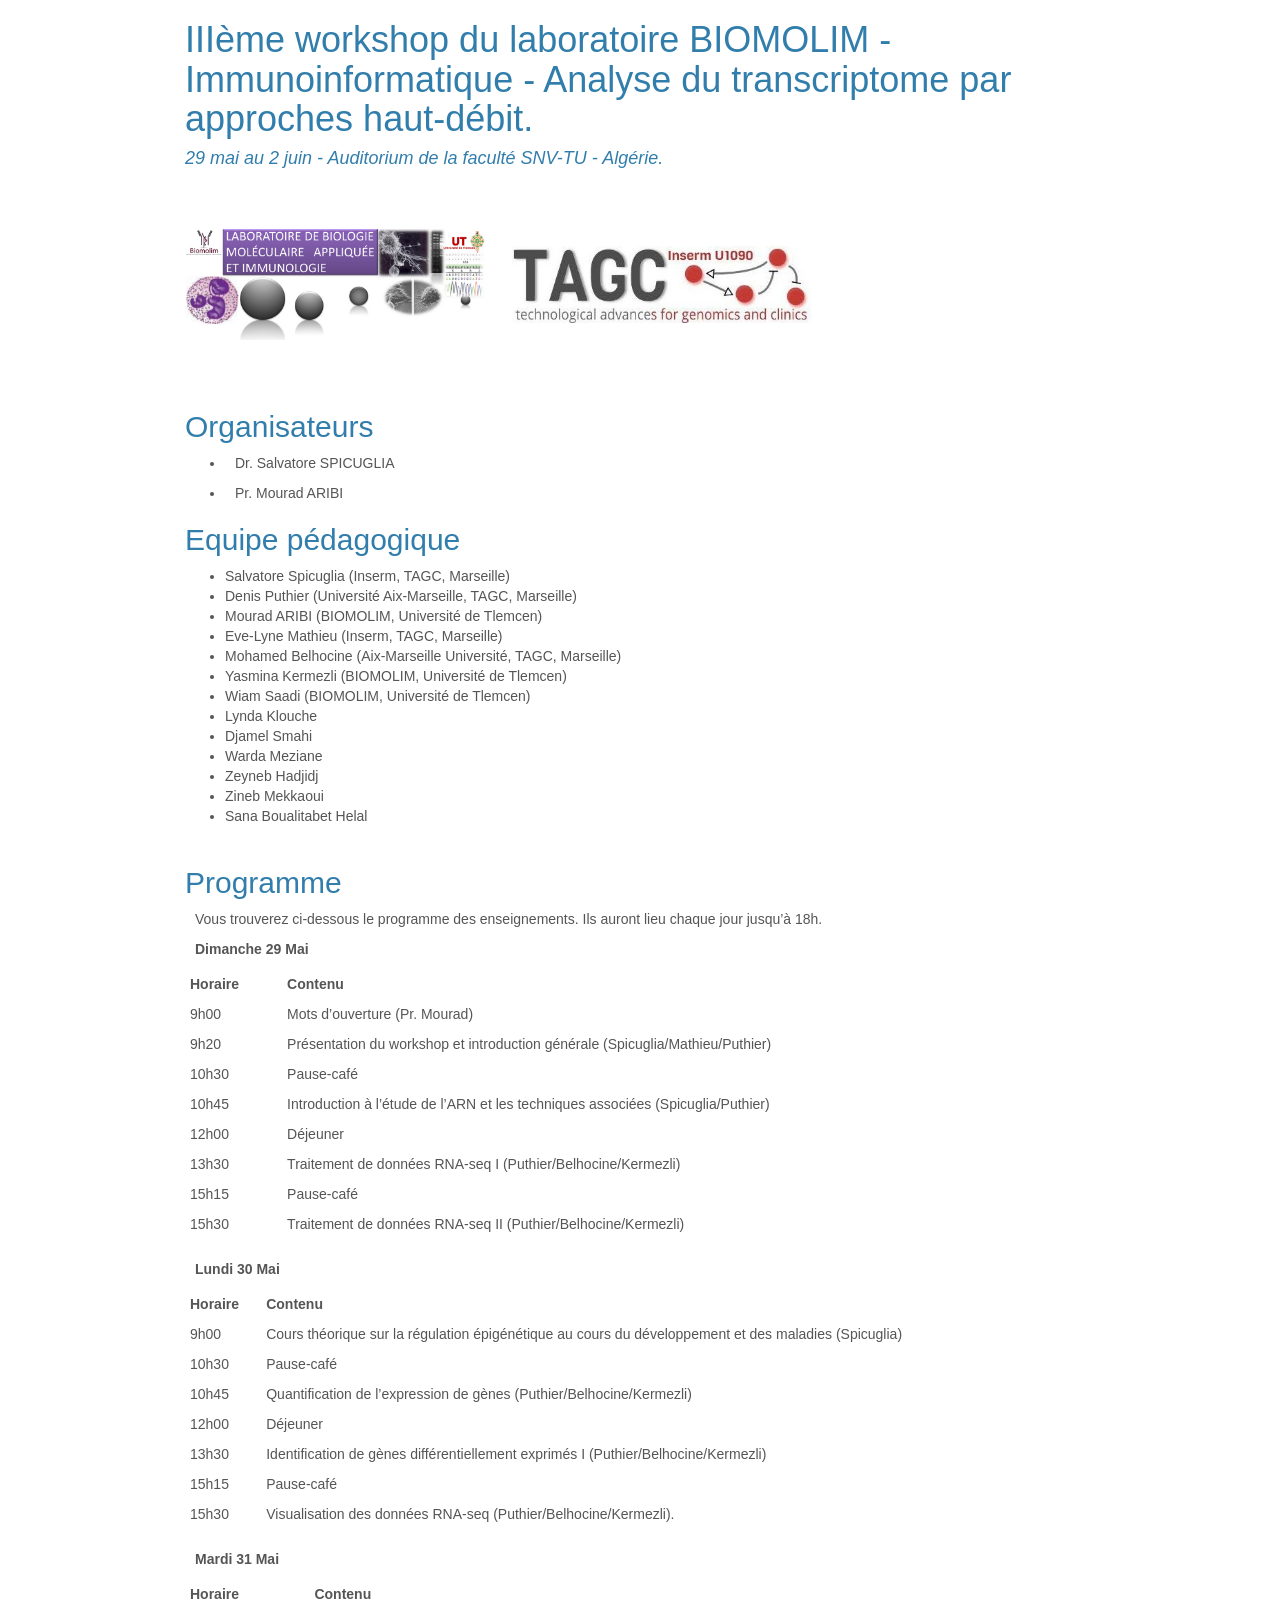
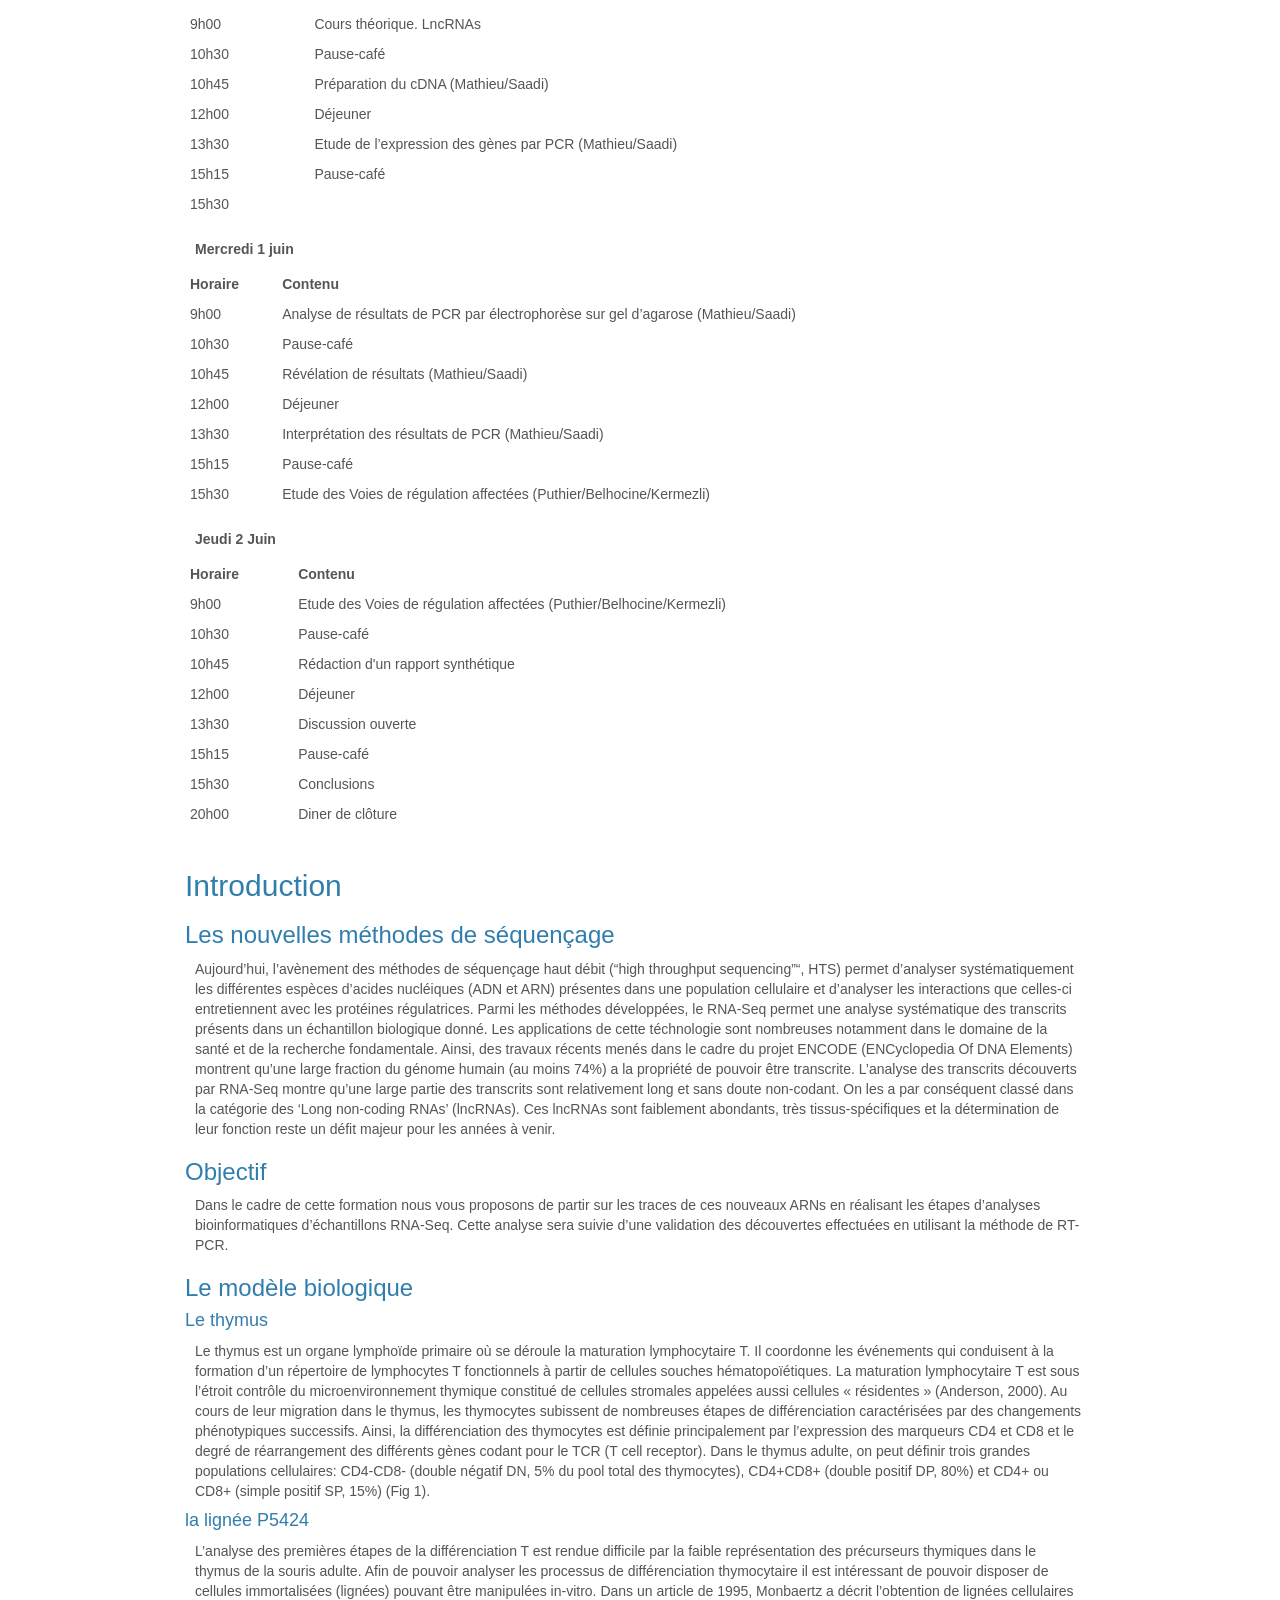
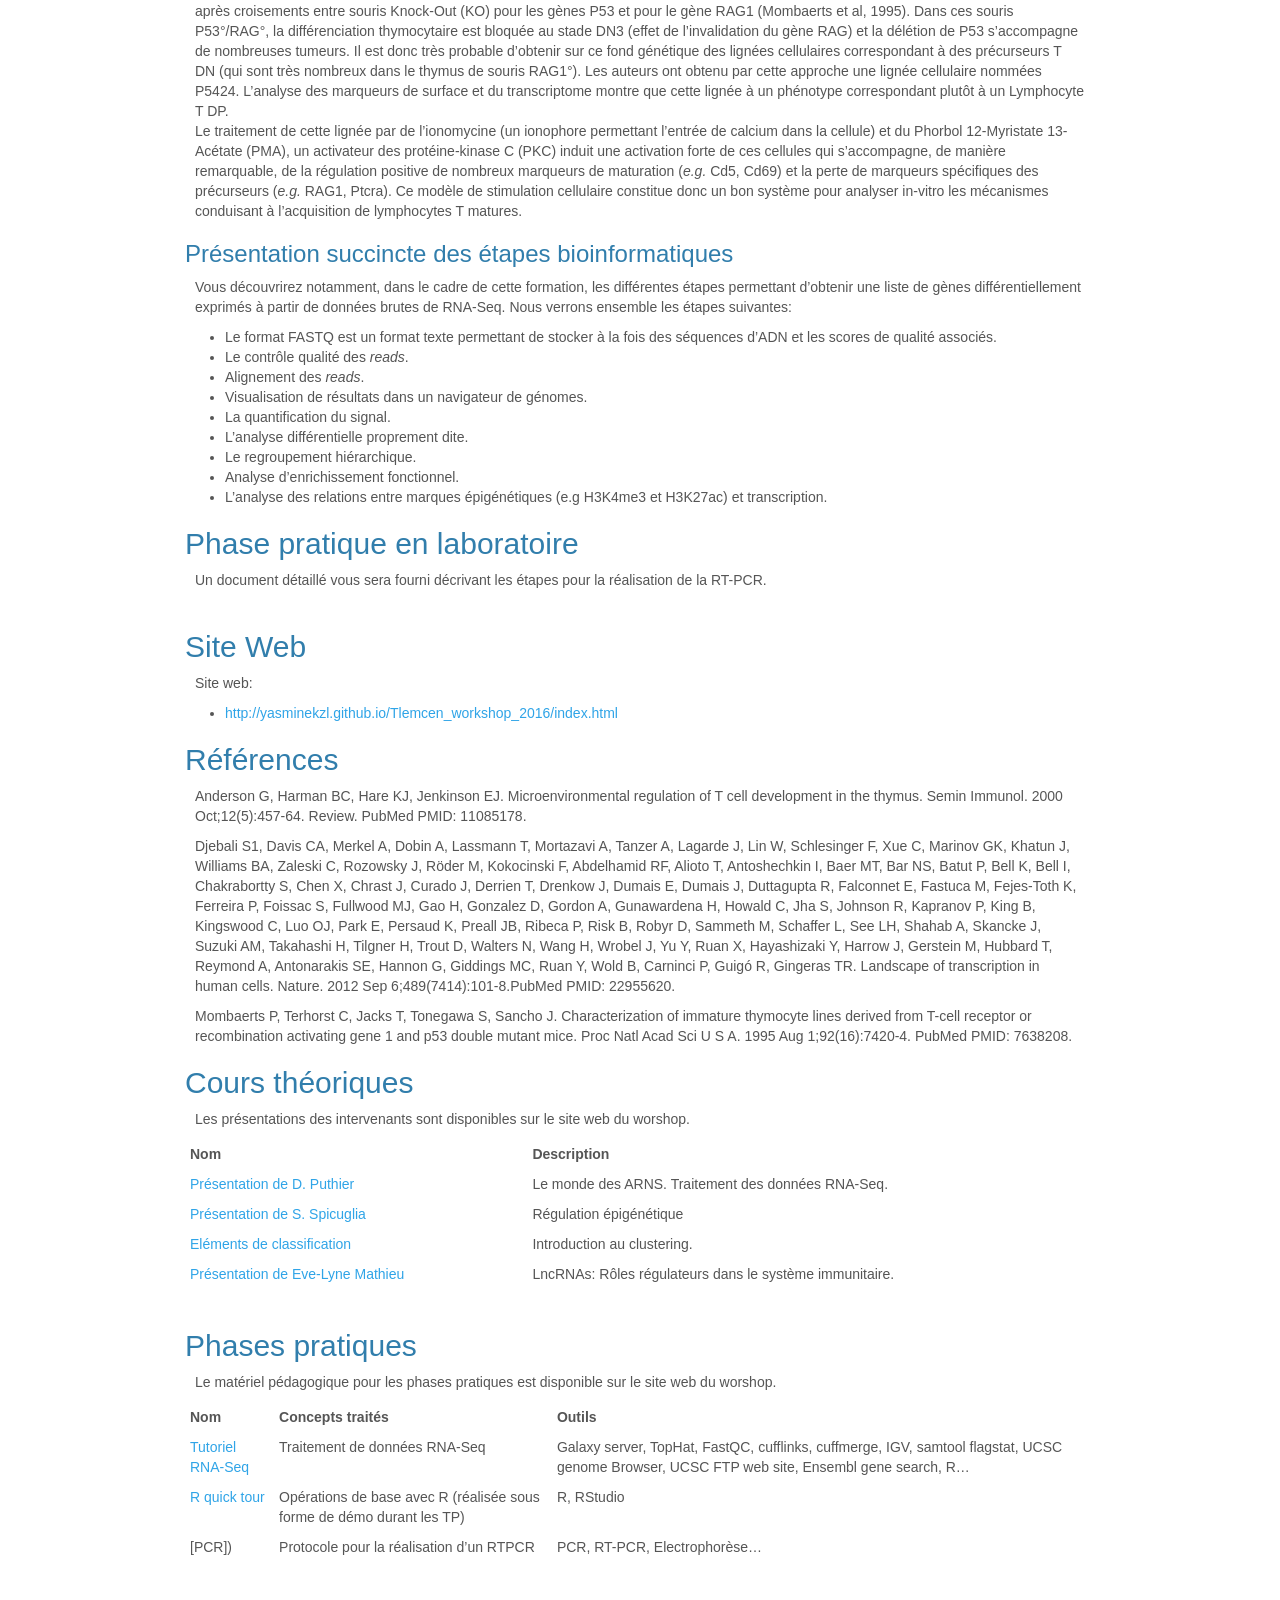
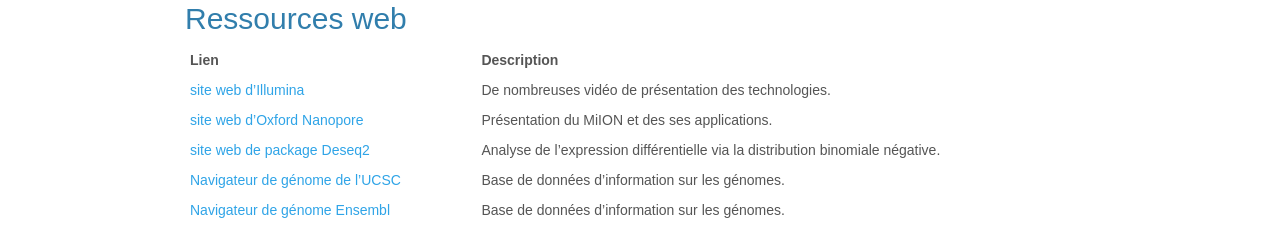
==== index.html @ 1b7c98c0 "corrections des remarques du prof" ====
<!DOCTYPE html>

<html xmlns="http://www.w3.org/1999/xhtml">

<head>

<meta charset="utf-8">
<meta http-equiv="Content-Type" content="text/html; charset=utf-8" />
<meta name="generator" content="pandoc"/>

<title>IIIème workshop du laboratoire BIOMOLIM - Immunoinformatique - Analyse du transcriptome par approches haut-débit.</title>
<meta name="author" content="D. Puthier" />

<script src="[data-uri]"></script>
<meta name="viewport" content="width=device-width, initial-scale=1" />
<link href="data:text/css;charset=utf-8,html%7Bfont%2Dfamily%3Asans%2Dserif%3B%2Dms%2Dtext%2Dsize%2Dadjust%3A100%25%3B%2Dwebkit%2Dtext%2Dsize%2Dadjust%3A100%25%7Dbody%7Bmargin%3A0%7Darticle%2Caside%2Cdetails%2Cfigcaption%2Cfigure%2Cfooter%2Cheader%2Chgroup%2Cmain%2Cmenu%2Cnav%2Csection%2Csummary%7Bdisplay%3Ablock%7Daudio%2Ccanvas%2Cprogress%2Cvideo%7Bdisplay%3Ainline%2Dblock%3Bvertical%2Dalign%3Abaseline%7Daudio%3Anot%28%5Bcontrols%5D%29%7Bdisplay%3Anone%3Bheight%3A0%7D%5Bhidden%5D%2Ctemplate%7Bdisplay%3Anone%7Da%7Bbackground%2Dcolor%3Atransparent%7Da%3Aactive%2Ca%3Ahover%7Boutline%3A0%7Dabbr%5Btitle%5D%7Bborder%2Dbottom%3A1pxdotted%7Db%2Cstrong%7Bfont%2Dweight%3Abold%7Ddfn%7Bfont%2Dstyle%3Aitalic%7Dh1%7Bfont%2Dsize%3A2em%3Bmargin%3A0%2E67em0%7Dmark%7Bbackground%3A%23ff0%3Bcolor%3A%23000%7Dsmall%7Bfont%2Dsize%3A80%25%7Dsub%2Csup%7Bfont%2Dsize%3A75%25%3Bline%2Dheight%3A0%3Bposition%3Arelative%3Bvertical%2Dalign%3Abaseline%7Dsup%7Btop%3A%2D0%2E5em%7Dsub%7Bbottom%3A%2D0%2E25em%7Dimg%7Bborder%3A0%7Dsvg%3Anot%28%3Aroot%29%7Boverflow%3Ahidden%7Dfigure%7Bmargin%3A1em40px%7Dhr%7B%2Dmoz%2Dbox%2Dsizing%3Acontent%2Dbox%3B%2Dwebkit%2Dbox%2Dsizing%3Acontent%2Dbox%3Bbox%2Dsizing%3Acontent%2Dbox%3Bheight%3A0%7Dpre%7Boverflow%3Aauto%7Dcode%2Ckbd%2Cpre%2Csamp%7Bfont%2Dfamily%3Amonospace%2Cmonospace%3Bfont%2Dsize%3A1em%7Dbutton%2Cinput%2Coptgroup%2Cselect%2Ctextarea%7Bcolor%3Ainherit%3Bfont%3Ainherit%3Bmargin%3A0%7Dbutton%7Boverflow%3Avisible%7Dbutton%2Cselect%7Btext%2Dtransform%3Anone%7Dbutton%2Chtmlinput%5Btype%3D%22button%22%5D%2Cinput%5Btype%3D%22reset%22%5D%2Cinput%5Btype%3D%22submit%22%5D%7B%2Dwebkit%2Dappearance%3Abutton%3Bcursor%3Apointer%7Dbutton%5Bdisabled%5D%2Chtmlinput%5Bdisabled%5D%7Bcursor%3Adefault%7Dbutton%3A%3A%2Dmoz%2Dfocus%2Dinner%2Cinput%3A%3A%2Dmoz%2Dfocus%2Dinner%7Bborder%3A0%3Bpadding%3A0%7Dinput%7Bline%2Dheight%3Anormal%7Dinput%5Btype%3D%22checkbox%22%5D%2Cinput%5Btype%3D%22radio%22%5D%7B%2Dwebkit%2Dbox%2Dsizing%3Aborder%2Dbox%3B%2Dmoz%2Dbox%2Dsizing%3Aborder%2Dbox%3Bbox%2Dsizing%3Aborder%2Dbox%3Bpadding%3A0%7Dinput%5Btype%3D%22number%22%5D%3A%3A%2Dwebkit%2Dinner%2Dspin%2Dbutton%2Cinput%5Btype%3D%22number%22%5D%3A%3A%2Dwebkit%2Douter%2Dspin%2Dbutton%7Bheight%3Aauto%7Dinput%5Btype%3D%22search%22%5D%7B%2Dwebkit%2Dappearance%3Atextfield%3B%2Dmoz%2Dbox%2Dsizing%3Acontent%2Dbox%3B%2Dwebkit%2Dbox%2Dsizing%3Acontent%2Dbox%3Bbox%2Dsizing%3Acontent%2Dbox%7Dinput%5Btype%3D%22search%22%5D%3A%3A%2Dwebkit%2Dsearch%2Dcancel%2Dbutton%2Cinput%5Btype%3D%22search%22%5D%3A%3A%2Dwebkit%2Dsearch%2Ddecoration%7B%2Dwebkit%2Dappearance%3Anone%7Dfieldset%7Bborder%3A1pxsolid%23c0c0c0%3Bmargin%3A02px%3Bpadding%3A0%2E35em0%2E625em0%2E75em%7Dlegend%7Bborder%3A0%3Bpadding%3A0%7Dtextarea%7Boverflow%3Aauto%7Doptgroup%7Bfont%2Dweight%3Abold%7Dtable%7Bborder%2Dcollapse%3Acollapse%3Bborder%2Dspacing%3A0%7Dtd%2Cth%7Bpadding%3A0%7D%40mediaprint%7B%2A%2C%2A%3Abefore%2C%2A%3Aafter%7Bbackground%3Atransparent%21important%3Bcolor%3A%23000%21important%3B%2Dwebkit%2Dbox%2Dshadow%3Anone%21important%3Bbox%2Dshadow%3Anone%21important%3Btext%2Dshadow%3Anone%21important%7Da%2Ca%3Avisited%7Btext%2Ddecoration%3Aunderline%7Da%5Bhref%5D%3Aafter%7Bcontent%3A%22%28%22attr%28href%29%22%29%22%7Dabbr%5Btitle%5D%3Aafter%7Bcontent%3A%22%28%22attr%28title%29%22%29%22%7Da%5Bhref%5E%3D%22%23%22%5D%3Aafter%2Ca%5Bhref%5E%3D%22javascript%3A%22%5D%3Aafter%7Bcontent%3A%22%22%7Dpre%2Cblockquote%7Bborder%3A1pxsolid%23999%3Bpage%2Dbreak%2Dinside%3Aavoid%7Dthead%7Bdisplay%3Atable%2Dheader%2Dgroup%7Dtr%2Cimg%7Bpage%2Dbreak%2Dinside%3Aavoid%7Dimg%7Bmax%2Dwidth%3A100%25%21important%7Dp%2Ch2%2Ch3%7Borphans%3A3%3Bwidows%3A3%7Dh2%2Ch3%7Bpage%2Dbreak%2Dafter%3Aavoid%7Dselect%7Bbackground%3A%23fff%21important%7D%2Enavbar%7Bdisplay%3Anone%7D%2Ebtn%3E%2Ecaret%2C%2Edropup%3E%2Ebtn%3E%2Ecaret%7Bborder%2Dtop%2Dcolor%3A%23000%21important%7D%2Elabel%7Bborder%3A1pxsolid%23000%7D%2Etable%7Bborder%2Dcollapse%3Acollapse%21important%7D%2Etabletd%2C%2Etableth%7Bbackground%2Dcolor%3A%23fff%21important%7D%2Etable%2Dborderedth%2C%2Etable%2Dborderedtd%7Bborder%3A1pxsolid%23ddd%21important%7D%7D%40font%2Dface%7Bfont%2Dfamily%3A%27GlyphiconsHalflings%27%3Bsrc%3Adata%3Aapplication%2Fvnd%2Ems%2Dfontobject%3Bbase64%2Cb08AABFOAAACAAIABAAAAAAABQAAAAAAAAABAJABAAAEAExQAAAAAAAAAAAAAAAAAAAAAAEAAAAAAAAAjPL%[base64]%2FGIypoPBp1Fx0xGTbQdxoAU51YoZ9RXGB0bXNPyK3JLMApRwa%2FIMy1PPoJDx39kimekZX1c%2BDSW41tEZBuFiwdwx1dRoPVA2vWPSlsSDqhNkqYfhrqlVUGD0J3HEAgZavmtLnDC5WBriSpD8Uk02KsUkJ9vCFz2CZXAd5viwGZ2xcVYRPa1bEIai51nMYlbL2ERuB2TCzLAbPWWRZ3%2FsZ%2FKBjLk8%2FgAZzK1OaxNw4oGBbsNhx6Reg5HRFVCrwa15kGmJEy5kX1YypVm%2FHo7TjKP3l%2B%2FnuCTOyiOa6S8QEJbuiGYNlCnM7tHChCHRRQHXQh7yPXASlcvc5KrNKol6orb35kbo%2BiEwl8d230cfWPwTy00bFDRYURYGchbwsoDcaR2AJsFGCrbWCzBdQ0qCobWwLfueqAzSkzaHX3yCjDlGYPV0VZqVXlqbr4poRaG5NNPMDv5MCHkLSFyABMRBhMiGSZiDgABYmwsLWDjUZCUnHwvXt0VAUy4%2FqjwVgjfUqp1evzUqutJB7DW99Cq5aEhGePsa4omKUp7LnSQUz%2BZq51pU72ApMxkaVZE9jF3IGKVnF0GlK1E6iqLJXFzy1BEv6Kr0ngCzIgVANRwCkVHYJj86Sv2dzqgVrjYKlg8W94FbPGQghEbTakZ4AoS9h0u39DOoRJTA2iirs9xa5m9Ir0KwkogoqFNVDbTIGO0%2FWuJYfp61Kq0bhgbcbnvbTDj4HBESsXMdvrvpp7Owf%2FS2EbndoEoglO%2FjigGAuLUTUmG07ZGlRCZ4QZLu81tPEgTtAvF99BxfnxNslgVYH5Jc4AfHwsiktDBO4wjgjizFMsIeBTGmIYrhtrK3tvtBu5tYB0PDMXILUkFYPM%2B5yLLGOU9DtoDLYWLQig%2B8wNRZbJZZWeK5JyKNwumLgP7X6pqgiZMFUvfCTl6Urx1gUOjzhcICumUUsiNESZCmTANkgHoh%2BKU0t1fgQYOBkNfp4MRiJysezS1Vz%2BahE7ohM0iJBn4I%2BT9RJN%2FuQk6SjQGwC%2Bom%2FSD7Zq2RxvcSjtdxHfo7NtktA46mEg5gBkTtMKu7oFb1KgqwqBLzQqZI%2Fs4QSRhYF3ani1URTcMD38kDDqlc3DChmYJTCR9WpaWrYFiXeNi7jYa1Oe%2BSP30gxVyeC10DYOakGpWaU1qkQ9OXlujEbM4A6A%2BQ243TA2QnI8mKzNXNo1HPN1CFawST6uC9dkyQTqq5bOKkkuGjz0nkj35Sr%2BQ%2FkLGg2iQMrTKImSGshnX7%2F0Jyh0JziDbTzxp3IrbosXgpchLcBJpLLUBrFbt%2FU6qXqAaNFJoeBItBoqgQlPZkpTq31s5VZsgIkFupAno5G9oKwCGRqv5294xFqOrEpewcjx%2Be06mxDkN85c0ckmWmMzbkFX9YHAf83p0EsnBywjZbcPxZw91kqg7voxasp3VfDhEDAufUx0MTddLO5kCyKkUBwOm%2FMurQH4bJQgK%2Bp14dkBBhgxpBUkTlSbTE8DDu9qKiDSCtvmPY7FRMn0wuS6XR7J%2BnpjjeaDNwiOgIKUWCP9aLb%2BXpc4toQCryp6gjCVq1Cl1Di%2BtEx4WnBp2hmGZpEksZwTSggXuqAWD4B7WAMcir2wmA%2BI43ECxUSeTDT%2BxgR3O4XFPOGxHh09lxpScampLahUbICao0db7%2F%2F%2B4CBMcCokQ7aOQ02MOzh0NEaJGGOvPR1t4sY1I55lNfQ3IkF04onnAomXxiNg2EbBbPTMBBlv%2BggPSmkb4GNFW6Ehd6nDzJlnIXFfzr1bVWQlfylDodFBbhCDf%2FVB13j441dc2rx3h4hfAWIJuZqbH%2Fwbuafg%2FnTQJ9bnMfR3U6TwYgDQJIOPOtmZW4ZHsR2VifZGaC6Pzv4ZzC2nSAaqSe09F9MxuI4UmUVA2RAUqBUIETEIAhB%2BtBhsxhVMXUmv3RPe1grhYWLM%2BPHwwO5W069qIgDXtETXZQ3741DSk%2BvO6y8k%2F7Mg6GFC5fSK02yXZ1XV0NZe8iknoIbSFnDm%2BbMP%2BBCQhoLKOeU3FVNQ%2BgPEntwkHT950cQYEYQc%2FXuL4nxwcRW2bIN%2ByskPaD5Rz6lN8LW5IDLYfuvhxlLcjWXSADeTshWsJk%2FHCuRbwjqLcx66fc6UlF33HipliQ1cvfKlgRpVcsmIsiYnJjzJIovUyqi%2F2OTQcIwt%2B3WW44BAQh%2F2GymOIscSpIt0YUePiwOCJN%2BQ60lqkSRbWi10lotzgWZsqzEI7OGFGeIoFyqli41%2FNn7LfLQ0qtxkaAwbsKZQ0D9s%2FwhBqoxhAlxCVNVF%2FJ6rsUBQ49MLtR3ICtKPLKZ%2FQPEeIRgWUNLbNR3v3tTaL8uiXO%2BOj3tSJc56KJHol9nGPuclbrQpCn4keT05ETSOQ%2FDwwKjCRLgIzBi7x%2BU7ByTZGUWcGLPY0VtXWC7kQ38C5thIGJx%2FxLM3KsoGyRwC5AFUNWPzU0QBCaVXo6z1NCclLuPVA8%2FwWuNhiAG9CPPSSlIOCuh2AQM1d6MyIEIQArIa9YenQ5ug37h9gPNDHVLImcjE91ewI7pz7HgOEVqTD%2FjREYRtEoDIfgxzDePkVvHWJAtcpCJ%2Bg2o4akZpphRUQ0U92lJcKZGJI9mnpl8UVzpMi8SBGXUAPpgcS2cDAusSE6q0hNibhCgZHLReLsA%2BSv8wF6LiDL3TogB1DsO%2FHeMg0ETucRO2hIOvbp1NVkFMclluNmBQbTy%2Bosr2bJ7oWdUtSHi1s%2B2vWxq8njY1eW4BCVr2EqSyIUuFKS9iwVF5FBGeg0hRcHwCKMtqYLBfvVSYXHdGZK3Ug95C2d%2B3t9ZWEYqq6F4TocgcDS4tI8cvEEXK1%2ByB9RofdKpHoA3eP9%2FB%2FEBG%2BIgvmwZ4Iir1SOYFEtUG%2FoVkECQqoPTdHoNpQKpA9K9k7TisAUBsKPtWgBriyeOxs1o%2B4KCIFumN744dH3Yf7X8F426LGtEhFLULhlKFgXF8Wq2D6kFSBkViLad9D9U%2FP6A%2Fr8SE7jsr9s%2Bsb5ODWI5uS6BkZJI5RQ5QDVZ5%2FKOG6Dzc1RLQKAdGkgwLiZLQdEYQ9yhQLtD5kWr4wGHTv4GqloWePyHYyuy3Ek3iQVQkdkAz0MxcsHzccdMLO8KFh7ywo4jXywraIhIicAI4dWdD5wEXBhsMklzbWc8zi8opC3IlPsLXHCWOqOgq4iPU6xyDS2tdSLnlhSFjsCCWvMRt5TAI30EHR4f16NYyzoG%2FoKgCUsW4182Wvj5gpb0bGGLe8YRIYRGVgF2hwIlEfm7eUwwLZWW%2BmmBZPggPnIKI0b6G%2BlHCncx0wkaVPRQpZKWIIrzh4yC4Ar2vTKzhVKSutNi1dSzmM73AGUXSBJrQH5J4Dfb%2BRU25tYrIVdLr4ogiwTE2i2hl39ffJWHNTSWq3PvVJplNqDTJgJcvCHYoQAuHeOew0gZGfmX3p4D0aSr1BhXbXRA1qipfS6LiggtiT1eDg4FTCWwCdAFC9FCOZ52EdrFetMBxUdC0dfnqpr0mELJE2m5FVMvwplyf0XIKclHa6%2FQrw%2FFOVkVKK71Ab5iAVWm4GA3HnkCJhYkW06XJ3TDGB9YhVW9RuC39AFUcFWwU5eTNzuck7IQty7ZC9IjAGNHuZhQ8yDWZhGUoNyhDcKYQiUDqAC782makzJ1o3XJFIEDXgObv%2BTlS%2FdAr5rn2C%2FCDmkI0WO3cSTJwSLrS5dBdkyfpxAu4XghB3jgGShG8UCorOibUp7NciZgEDLmT6eOxDegpLRk7HomganEaTmRZAAMrhobApDjFWtOxht%2BNQngtKVgGL2yy6Qnsmju6DAg4d%2FRvxHa5mBaEMcBekCMtwaPPGeKFPMsgAJTidusMLUbTAUBJMOmXRwhONkoLPqBhpTuLSYN%2Bf8aeX1NKSxF2OUST9ezObkHETTsr04iWClpoFDE8OdIiDPQJqkHhnUPTcE43OsKBGS%2Fzk6F57sqVmhZKjPxle2S%2BiIE%2BMXOiTOoRKF0Q7mbNRYGPZDp5eIdPOZHboa4CTvwnlZb0zCOW6kZJh6klDDvYghmQ2FCDKB5DD%2B0nImiNcfSzaGT8aSPzEZjMQ2GPpA1Ws4Xeysyv0zSSMVVsiOoiowo2SfYFdapUBsWIoRXMAKYdguyVcwqX%2BzVWYLiNddi8p%2BxMV4dQIoUs6SQ4C1%2FBjtBw0ocOzLmMkEv5D8N4%2FZu4gYA4ryDb5Y3gkIxdb37qMCWYmDGgsyEE00y3BZ4FgyT%2FdJLHxMQwx0gViQjWL0QyBfcufCgRYYGiCHrxez874MrcqldLCEQLkCCK6pWCnULCh%2BVK6FW%2B1nm%2BN668e16QTKWprvRw3mkwitjPefHt5QKrVumkXsvsVrHdAJrodfWckxhhzknXZ8cMVIvKphJVfhvWbhoZbbgo3fygOr8PlKcVEYLTmUbjp8rTFlPRtPrdA8tljZ0REfnhwApCZ65Igtn1gBROJdPCCb9ZIqlQUq3W89ZjSgSnUz8nEBW03JCcQ%2FSxouQtYBE7ichYHbASPB5J1%2FzVfPINn38CqTMws1KKo%2FyvNXpDgBvCI08SBLSwX5Szp6WlpzoPEio8DsNzZQqgUMoq0%2BNMALrygrOlErJohXvIJ%2F0IqziZok6OuApG2eoGAEFsTc6yWf9eRcklYZRO3PkA%2BW8aN5ME8aLNC3Kdwtm64WyqytOEW1WQIg6bOFHAs1ovo3OfCvvZASxBcxg2SRCRTTJDBKajFH0LL1kSBroe6L9xvVxMCIFS7Zo6y4ZOEIkAI9QtGVIKKBlCvUUEq2S8FiR7VkJGbvBFaS6UzQV%2BayV6NKw62tbJbEjkJ7AMC17DK399DZr%2FtE5sUtaAPwaHNj9VCoVB4VAG0iNI9IjDo0mr97FWjYeDRSr3pstZTVZ6nj5Vp3IbssG3g0r9E2eSmHY97LYobIHPnEGkKDJP15WPWtwMgS8HeLd6NEnP4mIFlRJB4zLeDeoBElpUNRIQMzLbRQsGLj3DZhQytDQPLAUE9JWHiLKAJxVTOJNZsObEiutLqwox%2BM51t7vJQhBeQm2i5bTa4D8qIUjqI1sL9G6Vha6U6IPUabeCUMIufG%2F%2F6USyxymXNlfnVinkNvKZGUjz0EWKIgZEC4WkUEr%2BgP%2BFpkIPUVM%2BQEJPxFxKDlpBEeiUSaTgCm4sEfRnBxu0eF%2FLgLp0IFHMEt8aZrsQzTF3wRw8TdpzHNGMZrHHa6nU8KCQppWBVpJ8b2Xjq278mtoTfrgfAMSAm3cYEcDw%2BzcSsXTaUyd2PH6DCU0DdBiauxpsyoKlAh9IUAzS32X%2F0d3x7h4gL36Q5sC4YzkbttmSwhenP5pxxrBEEcoAohUGB1jHGtB2%2BI0FEcCM2y8EY1e2NPXJS7wp7APp46lC7gSit7FEFQCIDnNX%2F196lJs%2BgXTyJrXAze%2FQ%2B9GEFC7p5W7W5FEooh5QlO01B1OcYDH4VTmRSO8fHPjRo4FkT9GrnUZw9pXnDplu0YFyOaAsLOkxdsu2gfYJ%2BDzBNihSUutbDbDy7VKS3KwwUTChYQkWCmldyS%2Fy05EvDGbLbpkDfbbHNGEhTSiaAEDmoKTERX3pEuKYJT%2FlNS4IawkdDACC5Jk4hgNa2EGV8yblsXoSHDrqHDJs4JDXLLA67oCyia7LABDzBMInY5gnZCpFuyyuaWXjKHRgy409j2wNaI1bGlosUnhaB5iqHHZf2%2BbDPpsIwoahsWRL69BhhyPHQBUNCyBR%2BUJzMOBRMxTVhNsS0%2B1n5kboqmNZcC%2Bt6HYVscRaBeox%2Fvv3%2FxwdoUoRvs6CamykRGihd8HTNaL%2BxRuoo3QVZvFT7xS9opWLiNbQRti9PXbNg0J5WDsxaNesdmkYOcwpiqsURuor%2BS8hhgWniGGll%2BtD55enFSsyATy9MonNXUJV5Q7eAouzR%2FP4HlA5YWBYYjm6NDAEk%2Bx9On0MGm65%2FEm1GKndnRp4cv%2FjFAdM7hnXsaXnGKAeK4aE%2F6BhOq1%2FAWmgCMQ4zC8G0wBzhuMSeeVhgAl0jpwicoR64K%2BBYlYbWz0gTGAGtI3puhx3F5%2F5QKXradYFuhJPYWq3ITCUUNLpugdVBegedngCO%[base64]%2FTpoHYkh9BeeAwpmi9Kbo%2Fm88ob17pFzKP2lJpfWxbyD3PccS041A0MQWUqNDHOPOFt57Q6TiHQEKJQsI4v1JqcD7Q3orOdsLvExRQwS0nlUtV%2FpQbx0wSlrRSneWAQ%2FJhPaT6rMvIcid93ahrnKe34YxGA3D30BI2lEiLGh5iAUkBLBoXRshvpjGJGLzGcvonIqzVubgEJv4mbEl7JggQUWb6AYaQMmGUXEwIjylByVLbgcEbUQL5RFiRkX%2FbOhzb9XavzmFpR0cOdx3etgoaCPbiL5gR8o0wJNdPMCYcmyP0SDmmsW8o0O%2Fy5HNRxqz3IhmaxvIT%2FxpN8Pj%2Bx4i%2FGawfTOod%2BpvHN9BMNQUKG555l7yAKsma4r8JwVm6gxqBECXHA3e%2BdCsONR41WrcokynYzYqB0xlCdg9Nu%2FVL4rgwOiTVy8K70TghEjAOHeFBYvGwmkrDIzlwQsyBsr3K%2FEBFKO8UQ6J1hU%2FYGFA8fGgTnBoNnAmZc%2B9S%2BXnpbpJ4QKgdip6TZnI6woSQaYgxGpdaxxSuQkxu0avCBOSwchx0SS0x5HgR6iz9AkbeoDFTnGInFfbnMUP%2B8p3uSQu2CVkHxeVeEMICXKlVDsj89UY7AfyMvxTyws7ilT3y4zYSLVToLb1IwDJHJ804mZKVSKgSOa0mHCQrjWQLaz9LrCiISicIHspx5moJ%2F3Ng4rjU8aMqTDl5gjJAFgAMupkEoWEalYEtHh8CvvMqUP0Ra4v6BRr%2BdgNXFRLo%2BjKWRhaP4x63qqfsnw%2B%2FlDAo2doOxQP7GwahE%2BiZ2OX2l5DodFT8bGiL0YglcRmgDoYIEaRBLqdbj7HFD8xfZz45H2Tg6upN9XjuGCxtdxuVuRjssowtewrBo9gBM3T7d77hNjF9rd8QTMjwGLx3oWax6aa17t0I2gcG6kcQgw%2FphwfsB4gsCGgMGZU8P%2BORAg4iQDmTP9XqByg%2BjtRqWtpaHjiHSL8CNah084UP6Rfjx8GU2eaRw4mH%2BA9Ad42DummqhAj0%2FeMNS3V8lEHUSc1ntW779KspgJUBtJQEpS59ODiBRghAyioIrf%2FKoPh0eAJWqxh%2BSurG%2F5xVdzZBLgKEiYy4izBuKhCRIhfoADEt%2FB%2BirTWSOZVkcfzWBbA%2FAO817phMFhWQnvTwzjirEna6JgrjgHyk%2B8nWk0k06KkkSOOryl2OrOta3U1Vai9SLWxcE3cY161P64wA5VUgBExRGc8qtWCkEHIJfWtybVbTm%2BhrXnbVSsP4ucJTC9onJ8N4r9lRaV%2Fc4a2SZKmPNCgEUW7LDBXhvFxUvZYtnIuGD61WQtIrDXUc13hksUbImFeHrIBgvnG4ogmKBk5CClzY5DWqCCMzdrHBGSSOTyO%2BE8inLMGSApQqKJB3XKm%2F%2FMFoO17KuwfwqcaqjAyaJ5JOWW1Myr%2Fs7ZQiw%2FPqVAMH%2BlK6DYqjGUMcAXnVxy6z6CDl6j5mDa5EG4j8C6pr0hKyRNnoiR1vl9DWOfC2%2BM4v44bO3onXro%2BNlz00ZlGV2ICJ5CcCazVCJHIETBqVFhGT7KSBdNDv5ILpSacSTL0S6fX%2FP1CEIT5NZgcwpI0rkV7LqiHRoLUAPjXEqCZ5mLntX5JkkUEelCsU2tXCMZ6cZivQI6hYQNbXl4nc1sSNtBUTkQ8Y442KxRe7Uy5yOzB%2BUlA3MhvFmXweJJj%2F%2BG%2BqwJFWFLNYp0JhzD%2B4sl4JYn6a%2FvShCCo8hchMfrswjZgUqiToKfoOGaHdIAnKE%2BiEedBkyLwMSoNVX83TJERFy8PLMpBjsXtBITuS9lpPCTVl%2Fvs2Aqzlzwnj7lpl6VX%2FQ74tWqUSzaKziwue1phr9BpcZjNc%2FGXuJUq15TMDnCsJS0X2wAtW5JQA5MaTyUH4cDRif3MDxZx3Se89P4WSIvEEeLjToJbXf%2FrRhBMtRevJxuf%2Fs8EK4woZOFli3yTq3xqjBjrlierqgmUpFA15HFkeUOuLDjuhzLDjAGKK6WThTynzd%2FtCQWU3Nzd8%2Fa0q%2FxwZYn%2FUPEHU6lsdG%2Fn8gN%2BYACURCU%2BW%2FldrXpdUK7WxhgWmNd%2BLDoQFCU0sFyHn3KqFz%2BIg9e2C5oe9EOi7KdTBxPE1k4k5tkX%2FoZzSih8DJDFd%2BrITKNSsAAGtscSW9VDasqkEamMzeUOhRqRRAj9lc%2B7An2YOdL46GdcOLAsgYaFsR9hs0ToUzZ9rFRLG1%2F7eYLz1l5ijumbe1druwaHNFzZjtwt%2Bn7paZaMZu2EIx%2BlxX%2F2SBrWJQQM0wmE19eWrGPIVMeAzVWWRp76m1skeqzaBBZ6So4eD8Gpv31bn%2BnO4WG%2FOg%2FB7xQu9kpA3eZL3w9cwzrZfMmbUSk5OiF3Qx7bQYhL0VoUQQP3Hmps1bBJDQU0qAJpWwnb4iFOMBthzwP81ilVnh1bIuk0C9Xe%2B1kSK%2FK%2FMYOh7vIa7ghqGEKzCiHrehs3cA1pzgec5NpLDtCqMPp1GVECA4QZKiZX0hQ%2FGqjOhhObmpH0vwx0WHctTrmGC84Ub6BOQVdXIqoxqMVNhQjd%2B0CYMRk1zp6%2FPnIOsW7k%2BhQEruSB7%2BDEGv1lziYEEwur9gsigQBG8EJ3zeigdA74WvD0h2IbdNzPw3okAFsdmi3qKH41lxijDPDtvZcEzXwUnRNn4WpCP3vPNHhO8czUiYjRn6GRIQ4SymW9MhjUu%2FjbWOhOqNeh9OSRNh1EaFZcalxYnJMLCpTlEDttzYxhNCcZ86PUpbEkFmkU5HRiAF9AahZ8jQ769NUzJGkq9YLj9HWZLEK%2BIryXyPLZHAAHsBSe5moWq2RRQT655EACRYKQ1AR2mNQU6hNdrqLyfpSeJ5PrccWf3dXVxmIidWyyIkCm1v1oFYgyGcXwrCRPXPMLYHRFvGVuYyAUhzgYntJmDhE4VCNKoSxWlSFiFuMGumZHJnCJyAdT%2BHcgUhIEJZgWOjmy%[base64]%2B3Ln3oFDETvxxiaDT3roIpaWwEEjRlhjvs9ZKiU2o1HJOMuVRFAA5fWzMgAqSKDaSLNQcQZbaFzsgKxXWIvjaOqsoiS0kA1bx2TN4NrJBVMJcmRWNIqrjepyobiDa9yXYKmJvgQWZhEBvF8wEx0pMQqCzcf9JemmcVMROHpvzARvqDrI5WOXmah0Zkh%2B6PIozOYm78ieRAJObTPxSCLuwQiRlWaLSxJ5hgIIrjsEUKPWMqRFuMgh1FsNDFw5jPGKPTWzyiSEIS6IPweoS55G9SZZ6wcpW%2BHYMSkoSETssJ3QQM9bQRo1JdCQdS1np6F5WR9wujL48y6xB4M6Y7FMnX7f22J6F5gyYVK0QlgEQxVXFUuC964aXqqhT5cX8XaZv5hVzeTU7bSoy40QuTOUjLVShZVi5iWJMAbFhku4I5QyO1x0Pm%2BcTesk5XsjnzwoAIsmXCFbWyIZQuawuVuXuR8DK92lWJDrNrbFtNbCj5sTTCx7e2Wb0UydtbZ%2F0CSIT7OnVIY0fRntwN3jNOdh7nGpmmq9CbBm1uLafMptryjPHHp7tKZEuAL7OjXHySRjUkXydXE%2BSrNxA2Um5Al8Dh3EZC5V4SFynxsMTKCAIMqEqNKzuJCQM3tvVBjRfT7xHSuCO72a6pSo2wn8%2FaXBmKI9sW2BccnPF8aML8%2Bohhb7ciWy%2Fxch7McUey2CPGCyVKaKDX8%2BSBNgqZqMLbCgZ4NPkIF6NfeH7gtElIrOqbudNqU8yyyewVZneKXuzObCUxU5b2tecTa7Jn7SE6UlSYMTkMfCs3Q7fVCaqK5k6pf%2F2wW%2F%2FosIJEgW3skUNgQHyb%2BsAi4ECMNcyjicIITuXGyXkkRIXyN50Jg3r1FpMmaQSUl9pGxnNMp8jf24vS5eX%[base64]%2FZElPE5UGO9AVnKpae3D5llVvXAHK0FIH3uE8AXFPF%2FSwx3OdCN6aViMIxEVcqv1UsLJo03R0grVOHRogBCiYVrK%[base64]%2BD5s2dyVIfDeGeBgwDnPbGYXQqwM0E%2FBCl69QtVYbUwkQZAtSB618VkAzCPAs93Ip9qWnBMX%2BRUX0PFxCACZQwpfvNvAMGrD69RE6JSyNNOvRD8v3gzw46n8oB8mFQiYiwgidAyJgrfY1SaNrL5QDEjIIgYLECALRSK49wPmSO8jZLnesJ8oFZjWJyTrfBrNRCeOMoaVxOojhX6WVAhhJ6dvBPZ4AbMXC37YPHBFKUgA7t8mCk8U07mFgWg3wbOZDgsEZBOC%2FApoLJL8CzpXhZuoEh0ntzsvrUPhE40%2BUUkCAm26DxGMecbxuJ%2BpPJct9BZL6lVcWLmHps6SSRwqmRJeypwrd3vNnIawZkqBn%2BumMrwB%2Fc%2F%2BIAx3X3Ehjr%2FzJIVUK8Luxlv5IeNoBQPnIhvJDZfGo8KIpLh8O4iRusiuQOtytJ61yCvQUGFmCxEEliRlQmkN5wrVLkx3CUrlDG3ABe14lLsoysj9hXY%2FTJpUb3tCvpw8Ez7Wb20lfIScq%2F6wGFIrBkgzjtNLBoYqAgJoKvDHcdkTRNbmMKP7Fha6v0z1qPmfqQzKW%2Bi9g0kSWn1vQuqaJyaTAX7hrJwJgfaPjJvb6wXroHZRAD5NH2E2KaWtBw9TGd9mIea9%2BPrxlBpyjnQhg6rLogT7414uB8V19PPcBZUhnNx%2Fhr1%2BtX%2F1jKG4nnHv2EtR3VOjo9oWEibOHX8508Tra1pFg4lnAwoQ2u2JcsDi7diOc%2Fuhvd8qexCvYgoI6m9VYAg7Vl0PRXiuCdgHdKDIIHG0j73u07ULaOJJ60Y178Lsgtd7zYdOUGlMCYhR2Uhyglt3KUjPCpM8MKjVS6OgTHgqD1SSQ%2BqhzInvSk8VzFP1cI8vLxtdDvH35uPzMi4mQtJCrVUqhBWbQRke9Sjt9laOS7Y9YqUkXldpaAoofKmUNsx0D7eYLc%2BspsKbO71qdmmaGglAJjo4kj6XlnIWS1hQZORC%2Fh4i%2FCdcbaFFuxb0AYMJ7EdQExeIHEdPRtCxVECvtxHzbEyldDvie9cGKwImUuI0xEL9W%2B7FhefRJ05ePV427NJDYmhOCwBDNBP5LrIiblD6aw7pSeWFA%2FlDoWYMm%2BZEcF16VDdA3ALq7hDBlLUzNTL9AoVyczpCwb7xHucfK6T64W0AnDzYLg0HYWadOMPdoP%2FlliqiAlAWP4rio6stY02elA%2FLOPBnEr6rsAqtMRsS2g6HJtNANGwpxTdZEP5Xt5mE2gPs7dE0gyQv%2BFdd8QTBEqmAeMHtNnjBtKvg7KmIZCj9303GT9mWQXZxolBupTHIhJT%2B0WN7uu1FbRp6NnSRDIj1aXRJD25s%2FAD5%2FIc2OQ0iDp7%2F3Dbv3Oa8McFBhXrPpAKzhrFANFpcnLmEVTXjq0MO5sJAPVxFbMh93VfD%2FDppG4mBzXSgVfXJeWNNxoKF8QTwcQFXwQPB7QLE2PENdF%2F4vDL9zn0ZgQ1i6Nyr35KAwetsESlUtEENQbCFOeUFb9lg4Q%2FW5lUNo2fsscGbWY4T6pynpP0Krl%2BJFEfY%2BGGHI3aj8aBO0K%2FndAEPa5FX51Niq7CEOhoB2hSpGAgBT5%2BuzxAMzSuVEeQmZIbYew4tM4UsHYdZtT%2F9ibeR1u6rlX6lBQlSBT6LQ9YUEAgmAxLkAKQL9PSm%2F3NQF4w7ZvdqRqMJ5DYZh3j3I1rDmyXyti0llyZjkLnoPtHHwZd%2BfwWVz9ztMTMCFjpKBVWAdcYhRV6wY0kRv47nqddzEhQvXsqNstE6GNiLTd8iliAfI5vfm2KjfTQwbxz2uFzaUL0A9VKWzB7VrWS0QvlqVw9VCXOB6RDSgbNtW05PB7pEz%2FHZkv%2BXQTUD8mSQ3mJk%2FEUe3%2F2ixiuDVAOBfyIscXixo%2Frh7BHtl5KSBigokAOClzsk5pj5X5S9GLKgu5AbQNotZBWU5zoIzScHQKjeFNr0MiX0Mp%2BlHmHKuaDcfU2H%2F%2FhJmeXl1nPE8E%2Fk8ULZ%2FCLYtwJWG4CHI8h5ySfOAFbkRVFJyi0KYkQ%2FfhDAjciw08ETminGEMzG%2FwOERVW0AEslZEl4sfr5AYRKGVSMzkDSQ%2FnhkipQ8y8EF9ZRGKCOxRzfpNMubhc%2Bs9lZBHqNegMaRLozjP%2Bg8CUsaVzp5Wd0ZI5SaeSdNAD1HIc0vTPw7SLi4Jpa1gGgtEY865KzsFCn6I1RvKT3r6BVdYGsBPWdVzeLfbxKi8BVQVzd9f83goEpezGYiAXT8S%2FpW37TxnZ6f%2Bog248Vvj9otMMAmzAfvCpPYmXIx6ZAKAwBH737j2KJpWyuPMnFIBfqRrEBYiTiWVjvdx5T7k0dwFjgjLrLVm28m%2FXLNfjkSOzkoh3hangxcOjvxzVDIGSxYBxI9ak%2BDsrVTPAlMWZD7OThbuxdkWjCtGwtH4QzQdpmaBsHV8Yrg1iAK64TC2WMbQJAFFciwJFPSRQ86OtUrnPSODgRE%2FhD4qWAHDlWBDy1KPUCEbpodyyU4TnaIFzU%2BtJJAes10UhzVTNE6fGDGUN33wCgAZYoIz44wHk6fDO7wGbAEwmcVQg1HGGByFjYGdwJD1joA5AM8olCJ1LlTUGB%2FkhlrmbJbCbD4Uj0GZTy06zCTjOeVkJKZzqk0nE4%2B3RmlgDHpJwCwwZKOl8SEEH%2B8TQK7R6TiIPAy%2F5M08zWqjpXg4KWF%2FMNQpvipZJ4KZfGsivxCXyinAY16NjMD%2Bkgtfc8pGpAgSyN27l%[base64]%2Bt%2BgTHgy9s1SV05LLaw7YYgNxNKt2kpiEgpahsRp%2F0tarSWdfS3AdWYIAnrT68WTwX1vtPgL7EMcIzmOpOxL7oZh%2BcoizveUkJVmjedZZlkwkno1E7%2BjVJIoz8APlgweTgHUL%[base64]%2FJ0yQqDPk4Z%2BJbbXS1tia0EBwCjgWUJsUI18clQ%2FL%2FH39pOY3jRcZFFfW7bC5v98f%2FwQjY4osg1CYvJfYmKVWbiPLEpDvlTEGLjUbCmh74cUqKtsVVr9hspTEdTKrKSRjqUHkhwgyUQeNizUsUp3cLmGnOoxPIuzYDGHFJxwclXasrQR5Pp4%2FX9adXL0zyaNRcp5govE%2FKIiLMyYKgb3rKpuxbm7t8U7GiR8qcIvzarYOuIr0z8D1QgHRWmwQj1jMXJlqpuDBiVUQD80Fnr7quJElyEAs47dXRoms8yEtA2VxNaYbJmUQ%2BlsKhyYLlk2q0QMXQSsMctgTGOka0GYae3AxbsfNKwpf8YnyAYZzDx20P8xvD5aQ4OkVtbj%2FxeO9gPGmBGT3BiXsWroQWXXm7Mw8XnUAttSlNyNEsqWLOLy5MJLmMa9m7Abm0SuOJF9RWA8VDp5xMP%2FI6LaAKUmkqt6%2Fxs1XyWrgcDo5hjmvshCSHhWpwCludJPk5i4bpUhqFw%2BRmK4VAI0O11JGtbQ64l%2By0LUdW7GarSUUwP47kW2CYDEdvsA%2FTXw0I4OPf2SvJ0FKjn7aZxxwVp2xjhpWMTDxaZMkiOxaFFLydXq16fefH2qVJybgXVpioGcKFhS4AjNTEa5T37zLo22Qv1apFD5qUjB9w8yA0vSc2RMiA7xIsRIGBTWOjHH9SZlK6QJGru7w%2Bq2GoC22fzSVxkr%2BWlT9rAABqi3RiLzDxns68PSEUIxqrqFw8oMUhIeL%2BSdTHAvw8M5C0b29DIIfScMQS0TKwvPEq3kAQvxMTC0D%2B7tnB7QNRliGiWl0NuVnIUY7QMwRkP%2FgVT2WDBX08%2BWLDc%2BiW0mz2CZ3IAvWqesMkIe3lWqMvUDL5Q33McSklm9U0P9SHgPGGVlX40diyUBp%2BpfWi%2Fh9sKTOvCRCj%2BeFIWvUXobOyAxrHlhKFGhOiw1vyKUiNMgN3k9No1jfVEpQEU35laY1OWX0u%2BF%2F3AcQq9opTw0RwEyxVosGLDgIkSdn7hs%2BIHrv2jR%2BJUh2kADlTtyX8HxtYxLUhMLj3%2FFpJAhfxzoRspqTIQicEOQtI1iv4n0xi9GiED3BLS%2BriXyEyU1v6KfcGAWCaq%2FgQ5kImR6wna1UoP6KtpT9XLI4EebxCRQriHsHkCOgDlZM8hJEHcCfGIERpbdeZFFHtE3lBjH2cIQ5p7TNVfRTwBkflxGhmddY2YfZbMF0bFv76YdpbH3dxSKmVVsblZW2xdvOxqSIQqbw536IFhJKhELagVlMG3LQqHU43e%2BRZjx4BJExsLcLX1oShyJFvhFevBTFOUF3Exw2yNBWwMCW5QA%2B7UmPhwM7AMOXRddPg6OxuaNAmiDYRKlcHo4FwUeta%2FLSOUyYddHQi3OFkb4z35KYG%2BxJAOZ8LTMyJ%2FCgARNXgZ%2FC%2BfKy8W7VwKPzhRpDnIMS0ClN6sPMpa421GfuLwApsG0C4FpdCsaLM0NtsctgKVSkeql94%2BXUmITqdGBajY4m4NmDFEk2HiFjYtNLmZSxNY1QM4KakEvIQIFts%2BOJ0QCRKvhCmQcfRAjN4VmYgb58CBUMiSUpcyuEfRFZS0SThDQPO4aFcJiNJUvlFdO0s8RaeSdpOSHscV%2BJAIchHCniOYTsEqhdLZtWVSiAw6hEDO7LI4or%2BkXTE6zB0CA9o4NUeZIpS0Fn7Q8lU4X9sZNCO0uPfjoWqOaqDVcbxBJSAs8RV9IcKmOPY%2FLDUnXDLSYfFT1xyNTWRLKRW0kFxctTIuvuU6R%2F%2F9ApGo0EHrqGH7dEmsI%2BgA0UXpfNwWFxUHz9CYK9toXP6IlTFRhuGh7z3bhwL5qzzoRAF8dkwboKslbtuftJDrshFMoBNaIvpSXyAFRCCKFOKEkzCkB3NDQB2qtV%2FANwHNea%2BAUDr6WWScJazRx4glReLp8vQ8sFtz%2BhqehlJO6MM5NMIc8%2FkWnwbE768NqCDKBi%2BpY288WynJ1CT2Kq9%2Bo6rhlUpRatsVIsacJhA%2Bq8M9X%2FUQMRZhshDAvsXwlZfxDn%2BWCfyJyLFA2s54on9a54PSC3WgchQWZLZgEl8xGrFUqCofhkvqYtXjA9XyewEKlnAtD26XlSvqtdhXOT%2Bi5BrX6S6hHVcqbZ8qbh%2BEzffUpCfTG5HULg9DQQaQ6ENkkq3DvUSAQwcxh24qkmtdRoIMDxOVDdy0T2w3afIBABsQGxnqJaAOY1gWawTUuhslaSivzrXaPcRyGhUkH0R541UbNvLKiY070WOGYY4R%2Fg1rfKhHcjoV4p45o21tldJXmpG0XsOekNlYucZlkAWkVUHtjkSeUbdfBMKrGATodKL9arS5JFVovaKRlOWbNJIS6GHxuLt8CX%2BBYQUYDfxlQrQQhL7z6vChINNDAVVN0rXxaKjegwIPOJf7rXfHBBHGpBNpaeLGFXCBrWAdpIwF6mcE7pE2z4HdIxcWkU0QA3TKjZQ%2FPNc4VwWA3OqmXuoleHBmMRLsU3ENaVgIpVnIWvBLVDYNLzVRdIefms6mo9VoRQZ6cCkQSOdK6KDkWEMZkQyIEM6QUltTfQ1xFpxUL%2FlFho06RSy0MhFQCIEh5FrTToDEgpZU4QcT%2FbYWc9XTPTTM6ZiDUk6d8MHSyFOgi3cE0Oh5I2Tv%2FThHNjxg7A0zwweFEVnLpE0Ai8Q9OWYcdB1zNKwLEBtxjc45oHjshf4AMMWhwwRhRdBnjEU3iL3TIBscW%2BvDMwGJnW4omSkqIJxsnzyWwZBg9lQCsSZ2CK25fZnAEtrlT3WZ1xUoqsQBEiEMEmCZAjQU8EhBFQSUEVhPwf6Ekh%2FQtYOKDqg%2BIfAJ8CuQ0oaANSG8CrQwYJAhV0I0D4CXAOIBYAcYMUAO4A0AuQNYAwAWgJAFzA9A0AgoIOA4ARIJoBoDTBVATUAVA%2FfmHjl6j%2B5Pa79V8K%2Fh%2FQfNvjz3P7ler%2FHHh7%2FPw68DnObsHvPy3cPPA5wScuOB7qBzX7b8SuTXQrw88fvOjUnszbV9wOhztB3%2FrTR53FdNbVFq3a82jxmuwOcluBDDjLjOjALxD3%[base64]%2FYQV6wYrughXTBCtmAFaz8VpvxWa%2FFYZ4KujsVY%2FYqr%2BxVOdCp85FSnwKkjcVGeoqJdRUiaio4xFRNgKhy0VBtoqArRXysFeyurkV1bquqMqqonq%2Bh2r6EqfoBp%2B%2BNH3jn%2B5M325m%2BzqX6%2F4%[base64]%2FZ8n7Vkfagj7JEfYwf7Cj%2FXof68j%2FW8f62DVWIarWDVaUarJi1YsWrEC1XsWq9C1XQWq1iVWMSqMBKoqEqhgSqBxKvuJV7g6ucHVwg6tqHVrg6vuFV6QquaFVwQatsDVrwatGDVnAascDVhwaoyAqiv9UO%2FqhL9UBfq%2Bn6vB%2F7kf%2B2%2Fx%2BtVskpnZEuCUxHC%2B%2FYuIK6NNKiB%2FEzIk5DuCcPq3Ew4GQBYmlqw4gUEVMiRKFQwiMCQcTgAAAAEDAWAAF5ItM%2B6bFophhd3N1nA4zIKh4NARWfqCooqII1UQ4kBYJ2AQsGyO2lAp%2B6Xiqm%2FCkfz5urtugisAuGzxeNHQh1A73Vh4dG0%2FNDkMQKtSO%2FBTm3DojsrbF3jq6kKdaxNxwpKvTKteAnM7mCQ85oHLN5AxXtO3FxElkoEAFo%2FY7SdVN5daSO3q5Y%2BGBpQAYrusw%2BEY9%2FXMmtYT6y1gbXXfGgzHr8ic6AN9hcvHwEYELAoOjr69A1yaVwaL10euR3YUZUZvQl5xZXoT8YeJLqVKFrjMLT83%2BN7REmekLvRn0TLh%2BZMzVhvjjOcuh7%2FDGoSIzhcgAEyu2q%2BgmErl0SoAyvHf0gOOHkuRFZQSSkFEDSG4HCQ838BiFt5mdNnEIYrPlCai6RoN3%2FEdkyVeA7o%2BHQvKrwD5CYAAo2RJZIeP1xRy%2BlJaWuskPYYJ6GKPdNLzxcio1M6LXHJDQbx0X1i8B9YnLsQYerRiZjBe%2B2alDqaPIASEoxCeRAUMVuivCDeCNo43Zi%2BmFz4viBZJrJMbwxhXGCv8CUG%2BGpgMJzaVH06hQdq5woKyZyKYDByVHQl05OpUqPrSuURMAxrqnfhkQENbMcnlzk3MLnnmnljBLSdHj488rWP0ithH7Mq2sETRkNmgYc3AZSu6gL%2BCk4IDhPtHR057XmxZs5enMzU7IR5rdjAD5bhqPdP0mGax4%2FBC5rzvd%2FNmFSTuivxBTftCPQY%2BTO9CX4l81r5FFfrkZ1yrTcaX%2FE35vu8hUNdTlgS2iD0q93mIVdiG%2Bzz6ZoWvKaG4axR1VGYKVxYs%2FhBQR7uUeb1mU%2F3VlT93WVa55WteFObdmuaGauUaHua6G9Lh9q5rpXj%2Fwgi3iPylvEGKzMA9lXBUjbXHUnsEBSjM4dcmrgF7f0G9lwAQt4RLmuXHbpvBr9TrIO6tAdGiB79MRHozMKD8uVjof8zfR8GjzHzhs033A2Py%2BejgTAGqXxpL%2Fw2WVk1lFTJqz%[base64]%2Bmrs3RoC4ghACgxYOijJAtdpXHsZI0rFXEhZYgy3algwWFOreuLxQmZTNtXroCxgYhVHmAFChJHArQSkYK5FLPlzPCQ38AzsClDlC4ke6RHiVatgqkBMcH5a6mGXLmcLkgxPCTi3IYssNhBMcXoBJkK7iAw%2Fq1cJO27YZZ1dgwK6TjpcOKZhOClzaJK94ByvnLhalwYwwHNGbpKKrMoiCUVvMU4ZDGftbGmdYDSWM4M18njvCm2QeRAFzCJCDrWq4fFsh0jgTZAy3lAyEhSb5p3l%2B7zqhPPDOxcQ5kAj9XEi83gCXQDB330FUKUN8JTMzokg%2BMHLm0D3oGAQxNjGVUC4qv3mNqY80W8Wma%2FG%2FRJg0Pokw2Jil%2BUKRbOEH5QZhYg2DwSICOBEYPtpPgwWBiCfyJ0YCZEGKrTfFYsGyw21JEW52PoQdw%2BSszylGkFpTMhd5kWLnyTIQai8z1ij55qLRN75GxKwkR9E1MhMUCbxmmw63GyiBjM6OORqQNMpJtSUqMssFsiIRB3bOWC1CBqx4cDrtymvUnfKZrNpclIQX0iC%2B0SWyKIyxEbrSIkB4ly9nnkYJu6fFFI5UkewzCvGzpCmkfDtvWO%2FvOQBSKG%2Bw4WeOGpxQqahRKjqs7pmglalwleZKZnV2WNi1CBepIZxSes8CtZlRI0GWmUOVcYlpvK0hUKRhWaEyXRViM53DzUU8eSDYlUJQqDMmUYc2RuqTtfeLBUIWJzpxmeJiOCoAXmCaSqYM441iWisAz0U0EQHSkfuH3o9uyZk0g2C%2B1Huy1lYiCySpvTSdjMKwTiKdQVCax08qRNA1Vs2wiL2IyamfCpg%2BlZwXvOo2sB1QB9xIdX6Bj6VzRgd4UoHI9PenyASnBA8k3EjsE1S2ipMclWB3LPJeWzSHOikaNhJsFX5zoP45XxaGhDK%2FpP%2FDIYztiS6vqMPACWcgP2kpZWjOfJBHYRQNI4tp3WUQGWpE8ZqoZEFvYJaFCTkUJPdTqeYpTEWodgDyHYOTQomy%2BoKxLC8BtejPZfK3UMphCswZ56qASoLK60kVHNgZzT8%2FUWcqkls5xsQ57uoPAv%2BCrnsSCROispXTpjPKe4ND10sCf%2FElOsPgR%2B1K2fX5hXhJfNGzBWCpiE4EjGUBgUzovLqcdL1yqDbTutsHLe0YqwBcpKRqcP65%2Fvot41Eg4cbCrFOObHzAyIO3Np2zmgIymMqrmdZ5wgWiOKMA%2BV8kKigbnyOAnZzQK1uMozbw7SBWI%2BtpCLJTN4yFsnUOPsR6JqbOmnG2mYUYJV0I%2FFDRgDb2YBKeBAzYRv4d82IRIjKNJ6kthxBIf4f6tg5Rewqogb%2BBL89Xa%2B8Y7mPwJBnr%2BqyHL3Me2KqwE3nnFG4NiIrI%2BvziW0DG1jcQIHeE7iAwtWHXwFYTmEfOmdkgt4Pr1n2vJwnSQymN0R0NLRTgAHjDVSIfITmkvlvfz7MU64jgUChw5hCXsYgG5gXyQ1osKsxCRhvPgsghFG5zI1CXCBIAwKkjyKLeqBc%2BfEUFiCvfGOta3gR%2FU26my2RNT0gywIO1yxoMTM8Mlfo35lpDQ4jfU18jrE6QiUumMhcIndvm8iDoRH8amzyNFXNUKcSoCnh5AQYr61lElsUE1avUS%2FnDanpv%2FZFa3VH2JIq5OrC2wDxYOhlkZf5BIr5I2JAQY6MewSa45Ob%2Fz%2BEjpgzBQTlG3AdVyHpu2GkjfOxGCSQ%2F4KBsYV%2B4WC4tHrRIEC3vi8DWBGimk2R3cQNWDhpiR%2F9KQZE618tdreVPJR485XjWwoxbnLTn6IZ4EjKrhRraDtVPs4zmDldmpWjWM5L49vWKkkh21cJ0GELX5Hje5CUKJRNkIrvqKWk7bw8b7gYD5fEhk7VgXTHJI0UsIqSimKH3B62CsLrQWXjB%2BoWwKWamDL6RlAYnwhMdNFIyfJuJIyo2hI%2BRLmmREVRHaJdaBYDQo4bDl91nK3Zy7hcqlXpT%2F%2Fg9jl5m4DVYTnaJOAoq7zjeA2QzPBWRnDjFKG0AJybS5gxwd7oVkVIAgAqWCrwA2TuCFHn%2BlQSxm2EjeZemixAGSIByWTtmzQII9iyI6QxlnEfiedIUpRSDRKzAojtJx830mEfqcSqHRLRGSUmpIkhYAfBXhL3h5wRAsiPnzp5CmVoG70nYHSlNBsQEOYNSYjVHmDMCMyyhMYHx%2BhksBoo78rYc0vB6ClzXpCsSQL0xuJj0lRG0q3NgS%2FgqHn0%2FdBeijOqfmwAAwNmamjdRSr62goEAhLCK0y0mqVtUz8B3F3pE3rUMN9wQoCtpvRAK3sFTK3tcPZnt6Z27rdUEcCb1qxd8b7ARVibBsC%2BRyonUCCcPwOsBKtzEuPpnx3V%2BQo3FTRLkQsTzT%2Ft5GIpAhUffp2BuiRh%2FhQEK3waIhUoJczWFQtyb9PP5ODdKmoRpQHa5EoivjH117VzUEyb9h3I8XFhYGY2GgobkujLXrm%2BbJ7HN7wo3WOTojHaQLy5ZQH60wuIar4h1s2FLyTWktIBtEtP6PSDSPebTewSizvHczvHVzmh8LyM8TZbIzBlYhsTDRW2MtA4tMbKoUyaOwZNB0EcTEoAHayrWzlDMhazQx8GCH8%2BXZI4EskKhE1hnN1De89ZjtBMDWCxLN%2B4bn5AnyOhxpTflbO1kA%2F0EGhUliSyMtWT0UMb%2BqEPinhEFYyHEbAUyp8tYuqYDRipLscjyGJA3zbmKdMTMI8V72v2ZQ8R1C6WY4qjndJBCREkDNEWaBovAOsU5JvqCCECn5%2Fq30Wfs27Q1NX3PB1CxWQYK4rW6gl2DEhCJLvzF%2BBEKd6LLjbQMVuJRpueMSQJN40n5WAdyXvuYQeXUQsoQDysgsemARNTywlJKFiZeuo5AiRfoTmTq6hkwijNVgqADIQ0SrFqBN9hK5RC2ZzmikwVm0CCZzso1HPlzzN0IP%2BQCIQZ%2FzA%2FJ0cIiWLfbbDGvgdRmzRiOWxhWyl0iXpQfpiIVEQuNo2d7rj0OZeiVOeay6x5oKlhwZCcg8KUij44xrtH4IX6UM37YQMPXh6QvlpkcPG94IVYA3iwMJ0L8LuuaogTlCTJsenAjL0PQ7L1Pi8hmGJdOqOJeVo7ECLPOdRHN4hjBEITrTPlmX622a1Nkllc%2BXvRIMYsWFbQasKlkKf0TuoImAklJXaN12zLmMOiREi6fUAhVGrkOVhqjWR2eenOmgUY7GLcmbnAqWpftrThQTmBEC5zJQBDcPyN4AoXnInBM2UJew3uo3Osd%[base64]%2BWcqIbSWx6tf5yN%2BuJkKOjROUqEcP4y6WDOTFIXxQkr7hHBS7hmbyT8AljD77OJLW4CQGYAb2Pei8bNTgMttEECV0uBXZksyIJd39JlDyojumSt0T2TM5i3S2cviYGBEzQtmTKzAFB8QEcXkZq4YmJ%2FTDWdYLS0Kazft%2Ba%2BC7HwNZAJaVEY3kfqPHY2SBxchsqiGqJLn5a%2FmjEa8QgmABHka5AWJ%2BG18I9w3WjonkFGEwKhtgp0j8YPUeYEncSOLNhhwVJnEiplRLfp6lN7z5sAMYVx%2BA71pVUbhIzIaaNzUbAarADBLMSSoXqKXumbEiOijClhzIbSA5gGB2qtutd0MjQyWBaAzJmfqki7MMaEQAOCXbwaXixbEGNFnHCqmWg8qjxIZ0oeAxEPKD1A7yRyuS4AIRwOrQJ6DxVHVPpAc7aCkBHpHC9GMxBqe9Qt62zjQGJy9sjB5efNIj3%2Fyv2r6z%2BSM%2FzuFE0Za9wOJ37u2rcQy7P6SvWZqCuEJKtvjAUTarXAcyMQRrVOlrD0HTsN2KDiUivtwmgj5U9inAK5%2BC4IqL6iNHhU7OH98NmQILOWxNwJiPwwlnf1QAEMLagJuGLoYUdlqBRDn8QcRAg9AuLhe4myJn%2FEoxUfepXHhZ8Dk0BKaH6znSNmNJJ2IRdEvxoTfFkKRNn0cEvSio6ek7OG7AZljFvqNgRejEgmOwp7toPkAA5CIjKCsWmYPIlxUdVDDj%2F6UQEQZwMPCocey9jKiCj3ryLWjtGlYDdewTAsT%2FytgOZKoG6jDf%2FUzE%2BDBwpk%2FPx891KJ7wcBDtmnc4Zr8PjCwfnWIE7Tz5Wh4XZOloMKHqBYibF9JCb589kpcmC6MqgAH60Nwcj%2BnBhrvYWI7IfIiYD0IThyXLu%2BBjtuDKdFNmVqTy8ELHUIcco0LUngtn%2BupQtGnWSsHRGOZxzUOEULCoCKWugvY7ZqEN0MDmNHqeKtmwQSOPoR%2FZ0KGKGB2wdDYj1CrZsodEQx2TukU2%2FMDvJyPuRgDSC80jH6IO5DbRYrS0rIXfANDM017avY1V29khrSTX8G%2FWm5HQ3j02j1MGoCeHm%2B25tIebrUOsJUhfKhD0EIEeXj3%2B%2BQ43UQYWPGKRd5tI6RgOxzkuNv3Ji8YcsIU0cpJNn1rQt1eBb5t%2Fe6vSIMsxyrbVRxAHaSs8%2Fijk5AW1W3ajQf6DP51FkKbjEEaQp7ThQOL8pUajXNZgjP%2BAGWp2PntYtYtaMRzL3lOTlAMAU2jKG8l3wMD%2BbxPb8RDFLiiPnwnwm42DzJDXbmbGIZ0jLkON0Ub4bgHg3f5pBR%2FoVAu0YDFztE%2Bzps%2BP3bAAWSgSxlY2S3LazAF0KZAmzACvKJ%2FMz0beXxl%2BeIEFgZCLRMTD0eI7mFnojAK95ZgCTCfQOybhXCo6576fGouBIpcPFCU9ALkeU0pQaG70p3LmSrRNvUUN3vI9R8lCXjgQBKD9twFivCVAT47aBVWQPv7zSwNj8Un%2FSFG3FqLOS5c%2BWZHKZKVGCPSmIgHEwoN5C6HgtxiaB5%2BUvBrgQmTbO5rMJ%2BCuldZzfzxgdXp9XgD508hFWCeR8zw0tDDW2xoicZACrgqgnQ48NRFvjGjGQLa0bZ%2FYIPRHYC9plKdMERvlMGhAQeqDBMhf6LZGmyElMCwEIYOo1BZ6PH7%2BWHUp1YWZa7wqK1XoOCvECZSwoJH1Mkaogtg1cnvzmDI1q5S6K8zNTnhUkglWVoNqdHdJkfg0Fxp37eM%2FnNEjkRlbYvQhIWSCHT%2FqEBqUlbxYgGY%2BMSFSRxt4bg1PVnRhKNZIXooJOn0HVNY%2FcfiwOh4kjntxHmybS7MJkM71QCMhZGbYSMrJ68qAj1YN82a3v5utE6PJoWbuOva8RkRMPNZOJG3h4NcQ9LTUNP7WRG34U%2B6pZFDjhFpbJyEq7ddJp5LrxHhOcWeKH5m0I1Q2anhxKm%2BO1yIfm7BGh7B%2FjqYiPKEBJ6cFrT2ZB6TmSyLIpnTVkU%2FYqVla2WfZcp7SSoTzv6vLYtG8AgtXlxfWZxN6Gzmta1EwxIU6yE9s0x%2FZlSkSYE8X5a7%2FVPKA%2Flig684F00nmacRk4WooPYSFBnHTa1ebr6zgD%2BMcOV4BeWlJJLrL0qnYZSAVtBA5UxpOASkxyTpYRBUMiUqxjxU%2Bce5iSPwywJQRsno2JDcLSzoQnpUALmNJE%2BWSFPdsteXHMocr%2FC0IqI26humQ1wKQoHcGmUNYBVwIFZqI1azUTzdFmIOugxHeiO7FGrlsIVmnE3L1JrCuYeQCJCpQc%2F0JCGgQIe79NvrOoYeDQJ2REZcyhK7ihxb2NeHkVj0aI0LIicFJjQk21YaBO4G64TBu2IKBTzYheH2CASyWnlbZNFDbFlJqA1Q4kIljGpwnmhmXbOSQEgWsMmsHkBZYKRUWBv9HZZ1N1JSN64WPlCBOt7zqAJMKpczyNBpzQk5o%2F%2FxDjQg86ozQyN4waltVoDaLJOfWjYqewlULt9QO8N4AqlP%2Fo1ZIqJMaZ%2FORyILlDFoGoeY2%2FswI7MBMVXSMJXCUeRsJjHIU6kNEsAqZoBDoHo8Y8pZtM%2BGL8OLfcPdBbsbvRZuDQcyyrZ42OoTsMJ2GH21od%2FRCfgHrkeCyZfMOkWTSYgXtqYxGIGLcI5gKg%2FZR2xnb1upteR3rcNGITv8oKHpUWdLK9kIZlFfEtPUNAgnOY66o0dWYJq2a0UT3usCxxDZm0UIViE7Q13vLoyXH6VgLZoJt476o2dZ1DSsnihertfmTnTdREBRHm5ASIGxMbMSITKCmV5fMqgFiewxFtxqh5yfCPkmlKNcrJfmvyKlbaqps0Oa%2FBSPXk4FJjtWF2wOHfpFY63qA49US3T180HXmbqEjYsSpRFkkOVMCBH1C9JAJTRgjCWNAjl2MSA%2BvZjADldAJGTIoWBOcOEUI4qwvBSI4hMj8m7WHoFosA0M4Q4yS8XtN%2B5emVGJDGqX8D5SVbE%2F0bWETJRyRFYKQ8umFTkY2ZnV9Lz%2BVW9hgHq%2BHYhsrghzcANy%2B02yEIiJuDFngZnEHSFnTnqDAicaKOgtLZkRXBqGS3bgcqBK6B%2BmV5G4%2BxzA1IlYTTtL30wAPCkFZuhlgsViFEnA5Rg4UXmBbXBAW7JuNvZlXTVsYDMV305DdUPX6QyUFMwndSexwLkpBDsIQ4lUnD9QoEF8QmpcQk8FJckIIkVwvETqBSrIvHRim18B7iqFwNCcFoUKmSj9cSfX37WL%2BCT4mAKH%2BS76AYlpBE3eYErTSL68qrzEKiOZo1mbN1ujQapDrmTWb1s3iBTeQMCYcYfVeS5ks0rTlCPWr9AjV%2FbgZ8To6s7qOr3%2BkRUCKT5GAAUzFlHOkmV3fJEImmhCZ4S5ivYOcC3SUx70Is%2BgfKTQfQBsES9NEX4x0WTcQkWV5JKEJNl0UV8pDmBNnC%2F4qRYIkjLTUknCCTbfLBLJzy4rnSGTntJHjdpYIWlqzxK%2BG%2BRBy22IJ8gMQIibkjgh8Y9Q2H5aenHLwEJg2iDmhQybR8G3gfKxBAZwppQkDi9rFMfLSe8Fgalu2z9mKNwe%2BF24HWYNjNI3zoQfXsIck6YiAwCMhAsEDMvxfp9PxAAxF94h42eFp8V8BZxS3g%2FoQhPG05yIyOc5GxA27VgPq%2FN9uxGcdZCP9PAWYlmmiIlMHE%2FRj3IzE8YKgGEh8OmOkN4KuO6GYyNnRhoWNSgmY9%2BVfMfhBm7xIwZPp7ggg%3D%3D%3Bsrc%3Adata%3Aapplication%2Fvnd%2Ems%2Dfontobject%3Bbase64%2Cb08AABFOAAACAAIABAAAAAAABQAAAAAAAAABAJABAAAEAExQAAAAAAAAAAAAAAAAAAAAAAEAAAAAAAAAjPL%[base64]%2FGIypoPBp1Fx0xGTbQdxoAU51YoZ9RXGB0bXNPyK3JLMApRwa%2FIMy1PPoJDx39kimekZX1c%2BDSW41tEZBuFiwdwx1dRoPVA2vWPSlsSDqhNkqYfhrqlVUGD0J3HEAgZavmtLnDC5WBriSpD8Uk02KsUkJ9vCFz2CZXAd5viwGZ2xcVYRPa1bEIai51nMYlbL2ERuB2TCzLAbPWWRZ3%2FsZ%2FKBjLk8%2FgAZzK1OaxNw4oGBbsNhx6Reg5HRFVCrwa15kGmJEy5kX1YypVm%2FHo7TjKP3l%2B%2FnuCTOyiOa6S8QEJbuiGYNlCnM7tHChCHRRQHXQh7yPXASlcvc5KrNKol6orb35kbo%2BiEwl8d230cfWPwTy00bFDRYURYGchbwsoDcaR2AJsFGCrbWCzBdQ0qCobWwLfueqAzSkzaHX3yCjDlGYPV0VZqVXlqbr4poRaG5NNPMDv5MCHkLSFyABMRBhMiGSZiDgABYmwsLWDjUZCUnHwvXt0VAUy4%2FqjwVgjfUqp1evzUqutJB7DW99Cq5aEhGePsa4omKUp7LnSQUz%2BZq51pU72ApMxkaVZE9jF3IGKVnF0GlK1E6iqLJXFzy1BEv6Kr0ngCzIgVANRwCkVHYJj86Sv2dzqgVrjYKlg8W94FbPGQghEbTakZ4AoS9h0u39DOoRJTA2iirs9xa5m9Ir0KwkogoqFNVDbTIGO0%2FWuJYfp61Kq0bhgbcbnvbTDj4HBESsXMdvrvpp7Owf%2FS2EbndoEoglO%2FjigGAuLUTUmG07ZGlRCZ4QZLu81tPEgTtAvF99BxfnxNslgVYH5Jc4AfHwsiktDBO4wjgjizFMsIeBTGmIYrhtrK3tvtBu5tYB0PDMXILUkFYPM%2B5yLLGOU9DtoDLYWLQig%2B8wNRZbJZZWeK5JyKNwumLgP7X6pqgiZMFUvfCTl6Urx1gUOjzhcICumUUsiNESZCmTANkgHoh%2BKU0t1fgQYOBkNfp4MRiJysezS1Vz%2BahE7ohM0iJBn4I%2BT9RJN%2FuQk6SjQGwC%2Bom%2FSD7Zq2RxvcSjtdxHfo7NtktA46mEg5gBkTtMKu7oFb1KgqwqBLzQqZI%2Fs4QSRhYF3ani1URTcMD38kDDqlc3DChmYJTCR9WpaWrYFiXeNi7jYa1Oe%2BSP30gxVyeC10DYOakGpWaU1qkQ9OXlujEbM4A6A%2BQ243TA2QnI8mKzNXNo1HPN1CFawST6uC9dkyQTqq5bOKkkuGjz0nkj35Sr%2BQ%2FkLGg2iQMrTKImSGshnX7%2F0Jyh0JziDbTzxp3IrbosXgpchLcBJpLLUBrFbt%2FU6qXqAaNFJoeBItBoqgQlPZkpTq31s5VZsgIkFupAno5G9oKwCGRqv5294xFqOrEpewcjx%2Be06mxDkN85c0ckmWmMzbkFX9YHAf83p0EsnBywjZbcPxZw91kqg7voxasp3VfDhEDAufUx0MTddLO5kCyKkUBwOm%2FMurQH4bJQgK%2Bp14dkBBhgxpBUkTlSbTE8DDu9qKiDSCtvmPY7FRMn0wuS6XR7J%2BnpjjeaDNwiOgIKUWCP9aLb%2BXpc4toQCryp6gjCVq1Cl1Di%2BtEx4WnBp2hmGZpEksZwTSggXuqAWD4B7WAMcir2wmA%2BI43ECxUSeTDT%2BxgR3O4XFPOGxHh09lxpScampLahUbICao0db7%2F%2F%2B4CBMcCokQ7aOQ02MOzh0NEaJGGOvPR1t4sY1I55lNfQ3IkF04onnAomXxiNg2EbBbPTMBBlv%2BggPSmkb4GNFW6Ehd6nDzJlnIXFfzr1bVWQlfylDodFBbhCDf%2FVB13j441dc2rx3h4hfAWIJuZqbH%2Fwbuafg%2FnTQJ9bnMfR3U6TwYgDQJIOPOtmZW4ZHsR2VifZGaC6Pzv4ZzC2nSAaqSe09F9MxuI4UmUVA2RAUqBUIETEIAhB%2BtBhsxhVMXUmv3RPe1grhYWLM%2BPHwwO5W069qIgDXtETXZQ3741DSk%2BvO6y8k%2F7Mg6GFC5fSK02yXZ1XV0NZe8iknoIbSFnDm%2BbMP%2BBCQhoLKOeU3FVNQ%2BgPEntwkHT950cQYEYQc%2FXuL4nxwcRW2bIN%2ByskPaD5Rz6lN8LW5IDLYfuvhxlLcjWXSADeTshWsJk%2FHCuRbwjqLcx66fc6UlF33HipliQ1cvfKlgRpVcsmIsiYnJjzJIovUyqi%2F2OTQcIwt%2B3WW44BAQh%2F2GymOIscSpIt0YUePiwOCJN%2BQ60lqkSRbWi10lotzgWZsqzEI7OGFGeIoFyqli41%2FNn7LfLQ0qtxkaAwbsKZQ0D9s%2FwhBqoxhAlxCVNVF%2FJ6rsUBQ49MLtR3ICtKPLKZ%2FQPEeIRgWUNLbNR3v3tTaL8uiXO%2BOj3tSJc56KJHol9nGPuclbrQpCn4keT05ETSOQ%2FDwwKjCRLgIzBi7x%2BU7ByTZGUWcGLPY0VtXWC7kQ38C5thIGJx%2FxLM3KsoGyRwC5AFUNWPzU0QBCaVXo6z1NCclLuPVA8%2FwWuNhiAG9CPPSSlIOCuh2AQM1d6MyIEIQArIa9YenQ5ug37h9gPNDHVLImcjE91ewI7pz7HgOEVqTD%2FjREYRtEoDIfgxzDePkVvHWJAtcpCJ%2Bg2o4akZpphRUQ0U92lJcKZGJI9mnpl8UVzpMi8SBGXUAPpgcS2cDAusSE6q0hNibhCgZHLReLsA%2BSv8wF6LiDL3TogB1DsO%2FHeMg0ETucRO2hIOvbp1NVkFMclluNmBQbTy%2Bosr2bJ7oWdUtSHi1s%2B2vWxq8njY1eW4BCVr2EqSyIUuFKS9iwVF5FBGeg0hRcHwCKMtqYLBfvVSYXHdGZK3Ug95C2d%2B3t9ZWEYqq6F4TocgcDS4tI8cvEEXK1%2ByB9RofdKpHoA3eP9%2FB%2FEBG%2BIgvmwZ4Iir1SOYFEtUG%2FoVkECQqoPTdHoNpQKpA9K9k7TisAUBsKPtWgBriyeOxs1o%2B4KCIFumN744dH3Yf7X8F426LGtEhFLULhlKFgXF8Wq2D6kFSBkViLad9D9U%2FP6A%2Fr8SE7jsr9s%2Bsb5ODWI5uS6BkZJI5RQ5QDVZ5%2FKOG6Dzc1RLQKAdGkgwLiZLQdEYQ9yhQLtD5kWr4wGHTv4GqloWePyHYyuy3Ek3iQVQkdkAz0MxcsHzccdMLO8KFh7ywo4jXywraIhIicAI4dWdD5wEXBhsMklzbWc8zi8opC3IlPsLXHCWOqOgq4iPU6xyDS2tdSLnlhSFjsCCWvMRt5TAI30EHR4f16NYyzoG%2FoKgCUsW4182Wvj5gpb0bGGLe8YRIYRGVgF2hwIlEfm7eUwwLZWW%2BmmBZPggPnIKI0b6G%2BlHCncx0wkaVPRQpZKWIIrzh4yC4Ar2vTKzhVKSutNi1dSzmM73AGUXSBJrQH5J4Dfb%2BRU25tYrIVdLr4ogiwTE2i2hl39ffJWHNTSWq3PvVJplNqDTJgJcvCHYoQAuHeOew0gZGfmX3p4D0aSr1BhXbXRA1qipfS6LiggtiT1eDg4FTCWwCdAFC9FCOZ52EdrFetMBxUdC0dfnqpr0mELJE2m5FVMvwplyf0XIKclHa6%2FQrw%2FFOVkVKK71Ab5iAVWm4GA3HnkCJhYkW06XJ3TDGB9YhVW9RuC39AFUcFWwU5eTNzuck7IQty7ZC9IjAGNHuZhQ8yDWZhGUoNyhDcKYQiUDqAC782makzJ1o3XJFIEDXgObv%2BTlS%2FdAr5rn2C%2FCDmkI0WO3cSTJwSLrS5dBdkyfpxAu4XghB3jgGShG8UCorOibUp7NciZgEDLmT6eOxDegpLRk7HomganEaTmRZAAMrhobApDjFWtOxht%2BNQngtKVgGL2yy6Qnsmju6DAg4d%2FRvxHa5mBaEMcBekCMtwaPPGeKFPMsgAJTidusMLUbTAUBJMOmXRwhONkoLPqBhpTuLSYN%2Bf8aeX1NKSxF2OUST9ezObkHETTsr04iWClpoFDE8OdIiDPQJqkHhnUPTcE43OsKBGS%2Fzk6F57sqVmhZKjPxle2S%2BiIE%2BMXOiTOoRKF0Q7mbNRYGPZDp5eIdPOZHboa4CTvwnlZb0zCOW6kZJh6klDDvYghmQ2FCDKB5DD%2B0nImiNcfSzaGT8aSPzEZjMQ2GPpA1Ws4Xeysyv0zSSMVVsiOoiowo2SfYFdapUBsWIoRXMAKYdguyVcwqX%2BzVWYLiNddi8p%2BxMV4dQIoUs6SQ4C1%2FBjtBw0ocOzLmMkEv5D8N4%2FZu4gYA4ryDb5Y3gkIxdb37qMCWYmDGgsyEE00y3BZ4FgyT%2FdJLHxMQwx0gViQjWL0QyBfcufCgRYYGiCHrxez874MrcqldLCEQLkCCK6pWCnULCh%2BVK6FW%2B1nm%2BN668e16QTKWprvRw3mkwitjPefHt5QKrVumkXsvsVrHdAJrodfWckxhhzknXZ8cMVIvKphJVfhvWbhoZbbgo3fygOr8PlKcVEYLTmUbjp8rTFlPRtPrdA8tljZ0REfnhwApCZ65Igtn1gBROJdPCCb9ZIqlQUq3W89ZjSgSnUz8nEBW03JCcQ%2FSxouQtYBE7ichYHbASPB5J1%2FzVfPINn38CqTMws1KKo%2FyvNXpDgBvCI08SBLSwX5Szp6WlpzoPEio8DsNzZQqgUMoq0%2BNMALrygrOlErJohXvIJ%2F0IqziZok6OuApG2eoGAEFsTc6yWf9eRcklYZRO3PkA%2BW8aN5ME8aLNC3Kdwtm64WyqytOEW1WQIg6bOFHAs1ovo3OfCvvZASxBcxg2SRCRTTJDBKajFH0LL1kSBroe6L9xvVxMCIFS7Zo6y4ZOEIkAI9QtGVIKKBlCvUUEq2S8FiR7VkJGbvBFaS6UzQV%2BayV6NKw62tbJbEjkJ7AMC17DK399DZr%2FtE5sUtaAPwaHNj9VCoVB4VAG0iNI9IjDo0mr97FWjYeDRSr3pstZTVZ6nj5Vp3IbssG3g0r9E2eSmHY97LYobIHPnEGkKDJP15WPWtwMgS8HeLd6NEnP4mIFlRJB4zLeDeoBElpUNRIQMzLbRQsGLj3DZhQytDQPLAUE9JWHiLKAJxVTOJNZsObEiutLqwox%2BM51t7vJQhBeQm2i5bTa4D8qIUjqI1sL9G6Vha6U6IPUabeCUMIufG%2F%2F6USyxymXNlfnVinkNvKZGUjz0EWKIgZEC4WkUEr%2BgP%2BFpkIPUVM%2BQEJPxFxKDlpBEeiUSaTgCm4sEfRnBxu0eF%2FLgLp0IFHMEt8aZrsQzTF3wRw8TdpzHNGMZrHHa6nU8KCQppWBVpJ8b2Xjq278mtoTfrgfAMSAm3cYEcDw%2BzcSsXTaUyd2PH6DCU0DdBiauxpsyoKlAh9IUAzS32X%2F0d3x7h4gL36Q5sC4YzkbttmSwhenP5pxxrBEEcoAohUGB1jHGtB2%2BI0FEcCM2y8EY1e2NPXJS7wp7APp46lC7gSit7FEFQCIDnNX%2F196lJs%2BgXTyJrXAze%2FQ%2B9GEFC7p5W7W5FEooh5QlO01B1OcYDH4VTmRSO8fHPjRo4FkT9GrnUZw9pXnDplu0YFyOaAsLOkxdsu2gfYJ%2BDzBNihSUutbDbDy7VKS3KwwUTChYQkWCmldyS%2Fy05EvDGbLbpkDfbbHNGEhTSiaAEDmoKTERX3pEuKYJT%2FlNS4IawkdDACC5Jk4hgNa2EGV8yblsXoSHDrqHDJs4JDXLLA67oCyia7LABDzBMInY5gnZCpFuyyuaWXjKHRgy409j2wNaI1bGlosUnhaB5iqHHZf2%2BbDPpsIwoahsWRL69BhhyPHQBUNCyBR%2BUJzMOBRMxTVhNsS0%2B1n5kboqmNZcC%2Bt6HYVscRaBeox%2Fvv3%2FxwdoUoRvs6CamykRGihd8HTNaL%2BxRuoo3QVZvFT7xS9opWLiNbQRti9PXbNg0J5WDsxaNesdmkYOcwpiqsURuor%2BS8hhgWniGGll%2BtD55enFSsyATy9MonNXUJV5Q7eAouzR%2FP4HlA5YWBYYjm6NDAEk%2Bx9On0MGm65%2FEm1GKndnRp4cv%2FjFAdM7hnXsaXnGKAeK4aE%2F6BhOq1%2FAWmgCMQ4zC8G0wBzhuMSeeVhgAl0jpwicoR64K%2BBYlYbWz0gTGAGtI3puhx3F5%2F5QKXradYFuhJPYWq3ITCUUNLpugdVBegedngCO%[base64]%2FTpoHYkh9BeeAwpmi9Kbo%2Fm88ob17pFzKP2lJpfWxbyD3PccS041A0MQWUqNDHOPOFt57Q6TiHQEKJQsI4v1JqcD7Q3orOdsLvExRQwS0nlUtV%2FpQbx0wSlrRSneWAQ%2FJhPaT6rMvIcid93ahrnKe34YxGA3D30BI2lEiLGh5iAUkBLBoXRshvpjGJGLzGcvonIqzVubgEJv4mbEl7JggQUWb6AYaQMmGUXEwIjylByVLbgcEbUQL5RFiRkX%2FbOhzb9XavzmFpR0cOdx3etgoaCPbiL5gR8o0wJNdPMCYcmyP0SDmmsW8o0O%2Fy5HNRxqz3IhmaxvIT%2FxpN8Pj%2Bx4i%2FGawfTOod%2BpvHN9BMNQUKG555l7yAKsma4r8JwVm6gxqBECXHA3e%2BdCsONR41WrcokynYzYqB0xlCdg9Nu%2FVL4rgwOiTVy8K70TghEjAOHeFBYvGwmkrDIzlwQsyBsr3K%2FEBFKO8UQ6J1hU%2FYGFA8fGgTnBoNnAmZc%2B9S%2BXnpbpJ4QKgdip6TZnI6woSQaYgxGpdaxxSuQkxu0avCBOSwchx0SS0x5HgR6iz9AkbeoDFTnGInFfbnMUP%2B8p3uSQu2CVkHxeVeEMICXKlVDsj89UY7AfyMvxTyws7ilT3y4zYSLVToLb1IwDJHJ804mZKVSKgSOa0mHCQrjWQLaz9LrCiISicIHspx5moJ%2F3Ng4rjU8aMqTDl5gjJAFgAMupkEoWEalYEtHh8CvvMqUP0Ra4v6BRr%2BdgNXFRLo%2BjKWRhaP4x63qqfsnw%2B%2FlDAo2doOxQP7GwahE%2BiZ2OX2l5DodFT8bGiL0YglcRmgDoYIEaRBLqdbj7HFD8xfZz45H2Tg6upN9XjuGCxtdxuVuRjssowtewrBo9gBM3T7d77hNjF9rd8QTMjwGLx3oWax6aa17t0I2gcG6kcQgw%2FphwfsB4gsCGgMGZU8P%2BORAg4iQDmTP9XqByg%2BjtRqWtpaHjiHSL8CNah084UP6Rfjx8GU2eaRw4mH%2BA9Ad42DummqhAj0%2FeMNS3V8lEHUSc1ntW779KspgJUBtJQEpS59ODiBRghAyioIrf%2FKoPh0eAJWqxh%2BSurG%2F5xVdzZBLgKEiYy4izBuKhCRIhfoADEt%2FB%2BirTWSOZVkcfzWBbA%2FAO817phMFhWQnvTwzjirEna6JgrjgHyk%2B8nWk0k06KkkSOOryl2OrOta3U1Vai9SLWxcE3cY161P64wA5VUgBExRGc8qtWCkEHIJfWtybVbTm%2BhrXnbVSsP4ucJTC9onJ8N4r9lRaV%2Fc4a2SZKmPNCgEUW7LDBXhvFxUvZYtnIuGD61WQtIrDXUc13hksUbImFeHrIBgvnG4ogmKBk5CClzY5DWqCCMzdrHBGSSOTyO%2BE8inLMGSApQqKJB3XKm%2F%2FMFoO17KuwfwqcaqjAyaJ5JOWW1Myr%2Fs7ZQiw%2FPqVAMH%2BlK6DYqjGUMcAXnVxy6z6CDl6j5mDa5EG4j8C6pr0hKyRNnoiR1vl9DWOfC2%2BM4v44bO3onXro%2BNlz00ZlGV2ICJ5CcCazVCJHIETBqVFhGT7KSBdNDv5ILpSacSTL0S6fX%2FP1CEIT5NZgcwpI0rkV7LqiHRoLUAPjXEqCZ5mLntX5JkkUEelCsU2tXCMZ6cZivQI6hYQNbXl4nc1sSNtBUTkQ8Y442KxRe7Uy5yOzB%2BUlA3MhvFmXweJJj%2F%2BG%2BqwJFWFLNYp0JhzD%2B4sl4JYn6a%2FvShCCo8hchMfrswjZgUqiToKfoOGaHdIAnKE%2BiEedBkyLwMSoNVX83TJERFy8PLMpBjsXtBITuS9lpPCTVl%2Fvs2Aqzlzwnj7lpl6VX%2FQ74tWqUSzaKziwue1phr9BpcZjNc%2FGXuJUq15TMDnCsJS0X2wAtW5JQA5MaTyUH4cDRif3MDxZx3Se89P4WSIvEEeLjToJbXf%2FrRhBMtRevJxuf%2Fs8EK4woZOFli3yTq3xqjBjrlierqgmUpFA15HFkeUOuLDjuhzLDjAGKK6WThTynzd%2FtCQWU3Nzd8%2Fa0q%2FxwZYn%2FUPEHU6lsdG%2Fn8gN%2BYACURCU%2BW%2FldrXpdUK7WxhgWmNd%2BLDoQFCU0sFyHn3KqFz%2BIg9e2C5oe9EOi7KdTBxPE1k4k5tkX%2FoZzSih8DJDFd%2BrITKNSsAAGtscSW9VDasqkEamMzeUOhRqRRAj9lc%2B7An2YOdL46GdcOLAsgYaFsR9hs0ToUzZ9rFRLG1%2F7eYLz1l5ijumbe1druwaHNFzZjtwt%2Bn7paZaMZu2EIx%2BlxX%2F2SBrWJQQM0wmE19eWrGPIVMeAzVWWRp76m1skeqzaBBZ6So4eD8Gpv31bn%2BnO4WG%2FOg%2FB7xQu9kpA3eZL3w9cwzrZfMmbUSk5OiF3Qx7bQYhL0VoUQQP3Hmps1bBJDQU0qAJpWwnb4iFOMBthzwP81ilVnh1bIuk0C9Xe%2B1kSK%2FK%2FMYOh7vIa7ghqGEKzCiHrehs3cA1pzgec5NpLDtCqMPp1GVECA4QZKiZX0hQ%2FGqjOhhObmpH0vwx0WHctTrmGC84Ub6BOQVdXIqoxqMVNhQjd%2B0CYMRk1zp6%2FPnIOsW7k%2BhQEruSB7%2BDEGv1lziYEEwur9gsigQBG8EJ3zeigdA74WvD0h2IbdNzPw3okAFsdmi3qKH41lxijDPDtvZcEzXwUnRNn4WpCP3vPNHhO8czUiYjRn6GRIQ4SymW9MhjUu%2FjbWOhOqNeh9OSRNh1EaFZcalxYnJMLCpTlEDttzYxhNCcZ86PUpbEkFmkU5HRiAF9AahZ8jQ769NUzJGkq9YLj9HWZLEK%2BIryXyPLZHAAHsBSe5moWq2RRQT655EACRYKQ1AR2mNQU6hNdrqLyfpSeJ5PrccWf3dXVxmIidWyyIkCm1v1oFYgyGcXwrCRPXPMLYHRFvGVuYyAUhzgYntJmDhE4VCNKoSxWlSFiFuMGumZHJnCJyAdT%2BHcgUhIEJZgWOjmy%[base64]%2B3Ln3oFDETvxxiaDT3roIpaWwEEjRlhjvs9ZKiU2o1HJOMuVRFAA5fWzMgAqSKDaSLNQcQZbaFzsgKxXWIvjaOqsoiS0kA1bx2TN4NrJBVMJcmRWNIqrjepyobiDa9yXYKmJvgQWZhEBvF8wEx0pMQqCzcf9JemmcVMROHpvzARvqDrI5WOXmah0Zkh%2B6PIozOYm78ieRAJObTPxSCLuwQiRlWaLSxJ5hgIIrjsEUKPWMqRFuMgh1FsNDFw5jPGKPTWzyiSEIS6IPweoS55G9SZZ6wcpW%2BHYMSkoSETssJ3QQM9bQRo1JdCQdS1np6F5WR9wujL48y6xB4M6Y7FMnX7f22J6F5gyYVK0QlgEQxVXFUuC964aXqqhT5cX8XaZv5hVzeTU7bSoy40QuTOUjLVShZVi5iWJMAbFhku4I5QyO1x0Pm%2BcTesk5XsjnzwoAIsmXCFbWyIZQuawuVuXuR8DK92lWJDrNrbFtNbCj5sTTCx7e2Wb0UydtbZ%2F0CSIT7OnVIY0fRntwN3jNOdh7nGpmmq9CbBm1uLafMptryjPHHp7tKZEuAL7OjXHySRjUkXydXE%2BSrNxA2Um5Al8Dh3EZC5V4SFynxsMTKCAIMqEqNKzuJCQM3tvVBjRfT7xHSuCO72a6pSo2wn8%2FaXBmKI9sW2BccnPF8aML8%2Bohhb7ciWy%2Fxch7McUey2CPGCyVKaKDX8%2BSBNgqZqMLbCgZ4NPkIF6NfeH7gtElIrOqbudNqU8yyyewVZneKXuzObCUxU5b2tecTa7Jn7SE6UlSYMTkMfCs3Q7fVCaqK5k6pf%2F2wW%2F%2FosIJEgW3skUNgQHyb%2BsAi4ECMNcyjicIITuXGyXkkRIXyN50Jg3r1FpMmaQSUl9pGxnNMp8jf24vS5eX%[base64]%2FZElPE5UGO9AVnKpae3D5llVvXAHK0FIH3uE8AXFPF%2FSwx3OdCN6aViMIxEVcqv1UsLJo03R0grVOHRogBCiYVrK%[base64]%2BD5s2dyVIfDeGeBgwDnPbGYXQqwM0E%2FBCl69QtVYbUwkQZAtSB618VkAzCPAs93Ip9qWnBMX%2BRUX0PFxCACZQwpfvNvAMGrD69RE6JSyNNOvRD8v3gzw46n8oB8mFQiYiwgidAyJgrfY1SaNrL5QDEjIIgYLECALRSK49wPmSO8jZLnesJ8oFZjWJyTrfBrNRCeOMoaVxOojhX6WVAhhJ6dvBPZ4AbMXC37YPHBFKUgA7t8mCk8U07mFgWg3wbOZDgsEZBOC%2FApoLJL8CzpXhZuoEh0ntzsvrUPhE40%2BUUkCAm26DxGMecbxuJ%2BpPJct9BZL6lVcWLmHps6SSRwqmRJeypwrd3vNnIawZkqBn%2BumMrwB%2Fc%2F%2BIAx3X3Ehjr%2FzJIVUK8Luxlv5IeNoBQPnIhvJDZfGo8KIpLh8O4iRusiuQOtytJ61yCvQUGFmCxEEliRlQmkN5wrVLkx3CUrlDG3ABe14lLsoysj9hXY%2FTJpUb3tCvpw8Ez7Wb20lfIScq%2F6wGFIrBkgzjtNLBoYqAgJoKvDHcdkTRNbmMKP7Fha6v0z1qPmfqQzKW%2Bi9g0kSWn1vQuqaJyaTAX7hrJwJgfaPjJvb6wXroHZRAD5NH2E2KaWtBw9TGd9mIea9%2BPrxlBpyjnQhg6rLogT7414uB8V19PPcBZUhnNx%2Fhr1%2BtX%2F1jKG4nnHv2EtR3VOjo9oWEibOHX8508Tra1pFg4lnAwoQ2u2JcsDi7diOc%2Fuhvd8qexCvYgoI6m9VYAg7Vl0PRXiuCdgHdKDIIHG0j73u07ULaOJJ60Y178Lsgtd7zYdOUGlMCYhR2Uhyglt3KUjPCpM8MKjVS6OgTHgqD1SSQ%2BqhzInvSk8VzFP1cI8vLxtdDvH35uPzMi4mQtJCrVUqhBWbQRke9Sjt9laOS7Y9YqUkXldpaAoofKmUNsx0D7eYLc%2BspsKbO71qdmmaGglAJjo4kj6XlnIWS1hQZORC%2Fh4i%2FCdcbaFFuxb0AYMJ7EdQExeIHEdPRtCxVECvtxHzbEyldDvie9cGKwImUuI0xEL9W%2B7FhefRJ05ePV427NJDYmhOCwBDNBP5LrIiblD6aw7pSeWFA%2FlDoWYMm%2BZEcF16VDdA3ALq7hDBlLUzNTL9AoVyczpCwb7xHucfK6T64W0AnDzYLg0HYWadOMPdoP%2FlliqiAlAWP4rio6stY02elA%2FLOPBnEr6rsAqtMRsS2g6HJtNANGwpxTdZEP5Xt5mE2gPs7dE0gyQv%2BFdd8QTBEqmAeMHtNnjBtKvg7KmIZCj9303GT9mWQXZxolBupTHIhJT%2B0WN7uu1FbRp6NnSRDIj1aXRJD25s%2FAD5%2FIc2OQ0iDp7%2F3Dbv3Oa8McFBhXrPpAKzhrFANFpcnLmEVTXjq0MO5sJAPVxFbMh93VfD%2FDppG4mBzXSgVfXJeWNNxoKF8QTwcQFXwQPB7QLE2PENdF%2F4vDL9zn0ZgQ1i6Nyr35KAwetsESlUtEENQbCFOeUFb9lg4Q%2FW5lUNo2fsscGbWY4T6pynpP0Krl%2BJFEfY%2BGGHI3aj8aBO0K%2FndAEPa5FX51Niq7CEOhoB2hSpGAgBT5%2BuzxAMzSuVEeQmZIbYew4tM4UsHYdZtT%2F9ibeR1u6rlX6lBQlSBT6LQ9YUEAgmAxLkAKQL9PSm%2F3NQF4w7ZvdqRqMJ5DYZh3j3I1rDmyXyti0llyZjkLnoPtHHwZd%2BfwWVz9ztMTMCFjpKBVWAdcYhRV6wY0kRv47nqddzEhQvXsqNstE6GNiLTd8iliAfI5vfm2KjfTQwbxz2uFzaUL0A9VKWzB7VrWS0QvlqVw9VCXOB6RDSgbNtW05PB7pEz%2FHZkv%2BXQTUD8mSQ3mJk%2FEUe3%2F2ixiuDVAOBfyIscXixo%2Frh7BHtl5KSBigokAOClzsk5pj5X5S9GLKgu5AbQNotZBWU5zoIzScHQKjeFNr0MiX0Mp%2BlHmHKuaDcfU2H%2F%2FhJmeXl1nPE8E%2Fk8ULZ%2FCLYtwJWG4CHI8h5ySfOAFbkRVFJyi0KYkQ%2FfhDAjciw08ETminGEMzG%2FwOERVW0AEslZEl4sfr5AYRKGVSMzkDSQ%2FnhkipQ8y8EF9ZRGKCOxRzfpNMubhc%2Bs9lZBHqNegMaRLozjP%2Bg8CUsaVzp5Wd0ZI5SaeSdNAD1HIc0vTPw7SLi4Jpa1gGgtEY865KzsFCn6I1RvKT3r6BVdYGsBPWdVzeLfbxKi8BVQVzd9f83goEpezGYiAXT8S%2FpW37TxnZ6f%2Bog248Vvj9otMMAmzAfvCpPYmXIx6ZAKAwBH737j2KJpWyuPMnFIBfqRrEBYiTiWVjvdx5T7k0dwFjgjLrLVm28m%2FXLNfjkSOzkoh3hangxcOjvxzVDIGSxYBxI9ak%2BDsrVTPAlMWZD7OThbuxdkWjCtGwtH4QzQdpmaBsHV8Yrg1iAK64TC2WMbQJAFFciwJFPSRQ86OtUrnPSODgRE%2FhD4qWAHDlWBDy1KPUCEbpodyyU4TnaIFzU%2BtJJAes10UhzVTNE6fGDGUN33wCgAZYoIz44wHk6fDO7wGbAEwmcVQg1HGGByFjYGdwJD1joA5AM8olCJ1LlTUGB%2FkhlrmbJbCbD4Uj0GZTy06zCTjOeVkJKZzqk0nE4%2B3RmlgDHpJwCwwZKOl8SEEH%2B8TQK7R6TiIPAy%2F5M08zWqjpXg4KWF%2FMNQpvipZJ4KZfGsivxCXyinAY16NjMD%2Bkgtfc8pGpAgSyN27l%[base64]%2Bt%2BgTHgy9s1SV05LLaw7YYgNxNKt2kpiEgpahsRp%2F0tarSWdfS3AdWYIAnrT68WTwX1vtPgL7EMcIzmOpOxL7oZh%2BcoizveUkJVmjedZZlkwkno1E7%2BjVJIoz8APlgweTgHUL%[base64]%2FJ0yQqDPk4Z%2BJbbXS1tia0EBwCjgWUJsUI18clQ%2FL%2FH39pOY3jRcZFFfW7bC5v98f%2FwQjY4osg1CYvJfYmKVWbiPLEpDvlTEGLjUbCmh74cUqKtsVVr9hspTEdTKrKSRjqUHkhwgyUQeNizUsUp3cLmGnOoxPIuzYDGHFJxwclXasrQR5Pp4%2FX9adXL0zyaNRcp5govE%2FKIiLMyYKgb3rKpuxbm7t8U7GiR8qcIvzarYOuIr0z8D1QgHRWmwQj1jMXJlqpuDBiVUQD80Fnr7quJElyEAs47dXRoms8yEtA2VxNaYbJmUQ%2BlsKhyYLlk2q0QMXQSsMctgTGOka0GYae3AxbsfNKwpf8YnyAYZzDx20P8xvD5aQ4OkVtbj%2FxeO9gPGmBGT3BiXsWroQWXXm7Mw8XnUAttSlNyNEsqWLOLy5MJLmMa9m7Abm0SuOJF9RWA8VDp5xMP%2FI6LaAKUmkqt6%2Fxs1XyWrgcDo5hjmvshCSHhWpwCludJPk5i4bpUhqFw%2BRmK4VAI0O11JGtbQ64l%2By0LUdW7GarSUUwP47kW2CYDEdvsA%2FTXw0I4OPf2SvJ0FKjn7aZxxwVp2xjhpWMTDxaZMkiOxaFFLydXq16fefH2qVJybgXVpioGcKFhS4AjNTEa5T37zLo22Qv1apFD5qUjB9w8yA0vSc2RMiA7xIsRIGBTWOjHH9SZlK6QJGru7w%2Bq2GoC22fzSVxkr%2BWlT9rAABqi3RiLzDxns68PSEUIxqrqFw8oMUhIeL%2BSdTHAvw8M5C0b29DIIfScMQS0TKwvPEq3kAQvxMTC0D%2B7tnB7QNRliGiWl0NuVnIUY7QMwRkP%2FgVT2WDBX08%2BWLDc%2BiW0mz2CZ3IAvWqesMkIe3lWqMvUDL5Q33McSklm9U0P9SHgPGGVlX40diyUBp%2BpfWi%2Fh9sKTOvCRCj%2BeFIWvUXobOyAxrHlhKFGhOiw1vyKUiNMgN3k9No1jfVEpQEU35laY1OWX0u%2BF%2F3AcQq9opTw0RwEyxVosGLDgIkSdn7hs%2BIHrv2jR%2BJUh2kADlTtyX8HxtYxLUhMLj3%2FFpJAhfxzoRspqTIQicEOQtI1iv4n0xi9GiED3BLS%2BriXyEyU1v6KfcGAWCaq%2FgQ5kImR6wna1UoP6KtpT9XLI4EebxCRQriHsHkCOgDlZM8hJEHcCfGIERpbdeZFFHtE3lBjH2cIQ5p7TNVfRTwBkflxGhmddY2YfZbMF0bFv76YdpbH3dxSKmVVsblZW2xdvOxqSIQqbw536IFhJKhELagVlMG3LQqHU43e%2BRZjx4BJExsLcLX1oShyJFvhFevBTFOUF3Exw2yNBWwMCW5QA%2B7UmPhwM7AMOXRddPg6OxuaNAmiDYRKlcHo4FwUeta%2FLSOUyYddHQi3OFkb4z35KYG%2BxJAOZ8LTMyJ%2FCgARNXgZ%2FC%2BfKy8W7VwKPzhRpDnIMS0ClN6sPMpa421GfuLwApsG0C4FpdCsaLM0NtsctgKVSkeql94%2BXUmITqdGBajY4m4NmDFEk2HiFjYtNLmZSxNY1QM4KakEvIQIFts%2BOJ0QCRKvhCmQcfRAjN4VmYgb58CBUMiSUpcyuEfRFZS0SThDQPO4aFcJiNJUvlFdO0s8RaeSdpOSHscV%2BJAIchHCniOYTsEqhdLZtWVSiAw6hEDO7LI4or%2BkXTE6zB0CA9o4NUeZIpS0Fn7Q8lU4X9sZNCO0uPfjoWqOaqDVcbxBJSAs8RV9IcKmOPY%2FLDUnXDLSYfFT1xyNTWRLKRW0kFxctTIuvuU6R%2F%2F9ApGo0EHrqGH7dEmsI%2BgA0UXpfNwWFxUHz9CYK9toXP6IlTFRhuGh7z3bhwL5qzzoRAF8dkwboKslbtuftJDrshFMoBNaIvpSXyAFRCCKFOKEkzCkB3NDQB2qtV%2FANwHNea%2BAUDr6WWScJazRx4glReLp8vQ8sFtz%2BhqehlJO6MM5NMIc8%2FkWnwbE768NqCDKBi%2BpY288WynJ1CT2Kq9%2Bo6rhlUpRatsVIsacJhA%2Bq8M9X%2FUQMRZhshDAvsXwlZfxDn%2BWCfyJyLFA2s54on9a54PSC3WgchQWZLZgEl8xGrFUqCofhkvqYtXjA9XyewEKlnAtD26XlSvqtdhXOT%2Bi5BrX6S6hHVcqbZ8qbh%2BEzffUpCfTG5HULg9DQQaQ6ENkkq3DvUSAQwcxh24qkmtdRoIMDxOVDdy0T2w3afIBABsQGxnqJaAOY1gWawTUuhslaSivzrXaPcRyGhUkH0R541UbNvLKiY070WOGYY4R%2Fg1rfKhHcjoV4p45o21tldJXmpG0XsOekNlYucZlkAWkVUHtjkSeUbdfBMKrGATodKL9arS5JFVovaKRlOWbNJIS6GHxuLt8CX%2BBYQUYDfxlQrQQhL7z6vChINNDAVVN0rXxaKjegwIPOJf7rXfHBBHGpBNpaeLGFXCBrWAdpIwF6mcE7pE2z4HdIxcWkU0QA3TKjZQ%2FPNc4VwWA3OqmXuoleHBmMRLsU3ENaVgIpVnIWvBLVDYNLzVRdIefms6mo9VoRQZ6cCkQSOdK6KDkWEMZkQyIEM6QUltTfQ1xFpxUL%2FlFho06RSy0MhFQCIEh5FrTToDEgpZU4QcT%2FbYWc9XTPTTM6ZiDUk6d8MHSyFOgi3cE0Oh5I2Tv%2FThHNjxg7A0zwweFEVnLpE0Ai8Q9OWYcdB1zNKwLEBtxjc45oHjshf4AMMWhwwRhRdBnjEU3iL3TIBscW%2BvDMwGJnW4omSkqIJxsnzyWwZBg9lQCsSZ2CK25fZnAEtrlT3WZ1xUoqsQBEiEMEmCZAjQU8EhBFQSUEVhPwf6Ekh%2FQtYOKDqg%2BIfAJ8CuQ0oaANSG8CrQwYJAhV0I0D4CXAOIBYAcYMUAO4A0AuQNYAwAWgJAFzA9A0AgoIOA4ARIJoBoDTBVATUAVA%2FfmHjl6j%2B5Pa79V8K%2Fh%2FQfNvjz3P7ler%2FHHh7%2FPw68DnObsHvPy3cPPA5wScuOB7qBzX7b8SuTXQrw88fvOjUnszbV9wOhztB3%2FrTR53FdNbVFq3a82jxmuwOcluBDDjLjOjALxD3%[base64]%2FYQV6wYrughXTBCtmAFaz8VpvxWa%2FFYZ4KujsVY%2FYqr%2BxVOdCp85FSnwKkjcVGeoqJdRUiaio4xFRNgKhy0VBtoqArRXysFeyurkV1bquqMqqonq%2Bh2r6EqfoBp%2B%2BNH3jn%2B5M325m%2BzqX6%2F4%[base64]%2FZ8n7Vkfagj7JEfYwf7Cj%2FXof68j%2FW8f62DVWIarWDVaUarJi1YsWrEC1XsWq9C1XQWq1iVWMSqMBKoqEqhgSqBxKvuJV7g6ucHVwg6tqHVrg6vuFV6QquaFVwQatsDVrwatGDVnAascDVhwaoyAqiv9UO%2FqhL9UBfq%2Bn6vB%2F7kf%2B2%2Fx%2BtVskpnZEuCUxHC%2B%2FYuIK6NNKiB%2FEzIk5DuCcPq3Ew4GQBYmlqw4gUEVMiRKFQwiMCQcTgAAAAEDAWAAF5ItM%2B6bFophhd3N1nA4zIKh4NARWfqCooqII1UQ4kBYJ2AQsGyO2lAp%2B6Xiqm%2FCkfz5urtugisAuGzxeNHQh1A73Vh4dG0%2FNDkMQKtSO%2FBTm3DojsrbF3jq6kKdaxNxwpKvTKteAnM7mCQ85oHLN5AxXtO3FxElkoEAFo%2FY7SdVN5daSO3q5Y%2BGBpQAYrusw%2BEY9%2FXMmtYT6y1gbXXfGgzHr8ic6AN9hcvHwEYELAoOjr69A1yaVwaL10euR3YUZUZvQl5xZXoT8YeJLqVKFrjMLT83%2BN7REmekLvRn0TLh%2BZMzVhvjjOcuh7%2FDGoSIzhcgAEyu2q%2BgmErl0SoAyvHf0gOOHkuRFZQSSkFEDSG4HCQ838BiFt5mdNnEIYrPlCai6RoN3%2FEdkyVeA7o%2BHQvKrwD5CYAAo2RJZIeP1xRy%2BlJaWuskPYYJ6GKPdNLzxcio1M6LXHJDQbx0X1i8B9YnLsQYerRiZjBe%2B2alDqaPIASEoxCeRAUMVuivCDeCNo43Zi%2BmFz4viBZJrJMbwxhXGCv8CUG%2BGpgMJzaVH06hQdq5woKyZyKYDByVHQl05OpUqPrSuURMAxrqnfhkQENbMcnlzk3MLnnmnljBLSdHj488rWP0ithH7Mq2sETRkNmgYc3AZSu6gL%2BCk4IDhPtHR057XmxZs5enMzU7IR5rdjAD5bhqPdP0mGax4%2FBC5rzvd%2FNmFSTuivxBTftCPQY%2BTO9CX4l81r5FFfrkZ1yrTcaX%2FE35vu8hUNdTlgS2iD0q93mIVdiG%2Bzz6ZoWvKaG4axR1VGYKVxYs%2FhBQR7uUeb1mU%2F3VlT93WVa55WteFObdmuaGauUaHua6G9Lh9q5rpXj%2Fwgi3iPylvEGKzMA9lXBUjbXHUnsEBSjM4dcmrgF7f0G9lwAQt4RLmuXHbpvBr9TrIO6tAdGiB79MRHozMKD8uVjof8zfR8GjzHzhs033A2Py%2BejgTAGqXxpL%2Fw2WVk1lFTJqz%[base64]%2Bmrs3RoC4ghACgxYOijJAtdpXHsZI0rFXEhZYgy3algwWFOreuLxQmZTNtXroCxgYhVHmAFChJHArQSkYK5FLPlzPCQ38AzsClDlC4ke6RHiVatgqkBMcH5a6mGXLmcLkgxPCTi3IYssNhBMcXoBJkK7iAw%2Fq1cJO27YZZ1dgwK6TjpcOKZhOClzaJK94ByvnLhalwYwwHNGbpKKrMoiCUVvMU4ZDGftbGmdYDSWM4M18njvCm2QeRAFzCJCDrWq4fFsh0jgTZAy3lAyEhSb5p3l%2B7zqhPPDOxcQ5kAj9XEi83gCXQDB330FUKUN8JTMzokg%2BMHLm0D3oGAQxNjGVUC4qv3mNqY80W8Wma%2FG%2FRJg0Pokw2Jil%2BUKRbOEH5QZhYg2DwSICOBEYPtpPgwWBiCfyJ0YCZEGKrTfFYsGyw21JEW52PoQdw%2BSszylGkFpTMhd5kWLnyTIQai8z1ij55qLRN75GxKwkR9E1MhMUCbxmmw63GyiBjM6OORqQNMpJtSUqMssFsiIRB3bOWC1CBqx4cDrtymvUnfKZrNpclIQX0iC%2B0SWyKIyxEbrSIkB4ly9nnkYJu6fFFI5UkewzCvGzpCmkfDtvWO%2FvOQBSKG%2Bw4WeOGpxQqahRKjqs7pmglalwleZKZnV2WNi1CBepIZxSes8CtZlRI0GWmUOVcYlpvK0hUKRhWaEyXRViM53DzUU8eSDYlUJQqDMmUYc2RuqTtfeLBUIWJzpxmeJiOCoAXmCaSqYM441iWisAz0U0EQHSkfuH3o9uyZk0g2C%2B1Huy1lYiCySpvTSdjMKwTiKdQVCax08qRNA1Vs2wiL2IyamfCpg%2BlZwXvOo2sB1QB9xIdX6Bj6VzRgd4UoHI9PenyASnBA8k3EjsE1S2ipMclWB3LPJeWzSHOikaNhJsFX5zoP45XxaGhDK%2FpP%2FDIYztiS6vqMPACWcgP2kpZWjOfJBHYRQNI4tp3WUQGWpE8ZqoZEFvYJaFCTkUJPdTqeYpTEWodgDyHYOTQomy%2BoKxLC8BtejPZfK3UMphCswZ56qASoLK60kVHNgZzT8%2FUWcqkls5xsQ57uoPAv%2BCrnsSCROispXTpjPKe4ND10sCf%2FElOsPgR%2B1K2fX5hXhJfNGzBWCpiE4EjGUBgUzovLqcdL1yqDbTutsHLe0YqwBcpKRqcP65%2Fvot41Eg4cbCrFOObHzAyIO3Np2zmgIymMqrmdZ5wgWiOKMA%2BV8kKigbnyOAnZzQK1uMozbw7SBWI%2BtpCLJTN4yFsnUOPsR6JqbOmnG2mYUYJV0I%2FFDRgDb2YBKeBAzYRv4d82IRIjKNJ6kthxBIf4f6tg5Rewqogb%2BBL89Xa%2B8Y7mPwJBnr%2BqyHL3Me2KqwE3nnFG4NiIrI%2BvziW0DG1jcQIHeE7iAwtWHXwFYTmEfOmdkgt4Pr1n2vJwnSQymN0R0NLRTgAHjDVSIfITmkvlvfz7MU64jgUChw5hCXsYgG5gXyQ1osKsxCRhvPgsghFG5zI1CXCBIAwKkjyKLeqBc%2BfEUFiCvfGOta3gR%2FU26my2RNT0gywIO1yxoMTM8Mlfo35lpDQ4jfU18jrE6QiUumMhcIndvm8iDoRH8amzyNFXNUKcSoCnh5AQYr61lElsUE1avUS%2FnDanpv%2FZFa3VH2JIq5OrC2wDxYOhlkZf5BIr5I2JAQY6MewSa45Ob%2Fz%2BEjpgzBQTlG3AdVyHpu2GkjfOxGCSQ%2F4KBsYV%2B4WC4tHrRIEC3vi8DWBGimk2R3cQNWDhpiR%2F9KQZE618tdreVPJR485XjWwoxbnLTn6IZ4EjKrhRraDtVPs4zmDldmpWjWM5L49vWKkkh21cJ0GELX5Hje5CUKJRNkIrvqKWk7bw8b7gYD5fEhk7VgXTHJI0UsIqSimKH3B62CsLrQWXjB%2BoWwKWamDL6RlAYnwhMdNFIyfJuJIyo2hI%2BRLmmREVRHaJdaBYDQo4bDl91nK3Zy7hcqlXpT%2F%2Fg9jl5m4DVYTnaJOAoq7zjeA2QzPBWRnDjFKG0AJybS5gxwd7oVkVIAgAqWCrwA2TuCFHn%2BlQSxm2EjeZemixAGSIByWTtmzQII9iyI6QxlnEfiedIUpRSDRKzAojtJx830mEfqcSqHRLRGSUmpIkhYAfBXhL3h5wRAsiPnzp5CmVoG70nYHSlNBsQEOYNSYjVHmDMCMyyhMYHx%2BhksBoo78rYc0vB6ClzXpCsSQL0xuJj0lRG0q3NgS%2FgqHn0%2FdBeijOqfmwAAwNmamjdRSr62goEAhLCK0y0mqVtUz8B3F3pE3rUMN9wQoCtpvRAK3sFTK3tcPZnt6Z27rdUEcCb1qxd8b7ARVibBsC%2BRyonUCCcPwOsBKtzEuPpnx3V%2BQo3FTRLkQsTzT%2Ft5GIpAhUffp2BuiRh%2FhQEK3waIhUoJczWFQtyb9PP5ODdKmoRpQHa5EoivjH117VzUEyb9h3I8XFhYGY2GgobkujLXrm%2BbJ7HN7wo3WOTojHaQLy5ZQH60wuIar4h1s2FLyTWktIBtEtP6PSDSPebTewSizvHczvHVzmh8LyM8TZbIzBlYhsTDRW2MtA4tMbKoUyaOwZNB0EcTEoAHayrWzlDMhazQx8GCH8%2BXZI4EskKhE1hnN1De89ZjtBMDWCxLN%2B4bn5AnyOhxpTflbO1kA%2F0EGhUliSyMtWT0UMb%2BqEPinhEFYyHEbAUyp8tYuqYDRipLscjyGJA3zbmKdMTMI8V72v2ZQ8R1C6WY4qjndJBCREkDNEWaBovAOsU5JvqCCECn5%2Fq30Wfs27Q1NX3PB1CxWQYK4rW6gl2DEhCJLvzF%2BBEKd6LLjbQMVuJRpueMSQJN40n5WAdyXvuYQeXUQsoQDysgsemARNTywlJKFiZeuo5AiRfoTmTq6hkwijNVgqADIQ0SrFqBN9hK5RC2ZzmikwVm0CCZzso1HPlzzN0IP%2BQCIQZ%2FzA%2FJ0cIiWLfbbDGvgdRmzRiOWxhWyl0iXpQfpiIVEQuNo2d7rj0OZeiVOeay6x5oKlhwZCcg8KUij44xrtH4IX6UM37YQMPXh6QvlpkcPG94IVYA3iwMJ0L8LuuaogTlCTJsenAjL0PQ7L1Pi8hmGJdOqOJeVo7ECLPOdRHN4hjBEITrTPlmX622a1Nkllc%2BXvRIMYsWFbQasKlkKf0TuoImAklJXaN12zLmMOiREi6fUAhVGrkOVhqjWR2eenOmgUY7GLcmbnAqWpftrThQTmBEC5zJQBDcPyN4AoXnInBM2UJew3uo3Osd%[base64]%2BWcqIbSWx6tf5yN%2BuJkKOjROUqEcP4y6WDOTFIXxQkr7hHBS7hmbyT8AljD77OJLW4CQGYAb2Pei8bNTgMttEECV0uBXZksyIJd39JlDyojumSt0T2TM5i3S2cviYGBEzQtmTKzAFB8QEcXkZq4YmJ%2FTDWdYLS0Kazft%2Ba%2BC7HwNZAJaVEY3kfqPHY2SBxchsqiGqJLn5a%2FmjEa8QgmABHka5AWJ%2BG18I9w3WjonkFGEwKhtgp0j8YPUeYEncSOLNhhwVJnEiplRLfp6lN7z5sAMYVx%2BA71pVUbhIzIaaNzUbAarADBLMSSoXqKXumbEiOijClhzIbSA5gGB2qtutd0MjQyWBaAzJmfqki7MMaEQAOCXbwaXixbEGNFnHCqmWg8qjxIZ0oeAxEPKD1A7yRyuS4AIRwOrQJ6DxVHVPpAc7aCkBHpHC9GMxBqe9Qt62zjQGJy9sjB5efNIj3%2Fyv2r6z%2BSM%2FzuFE0Za9wOJ37u2rcQy7P6SvWZqCuEJKtvjAUTarXAcyMQRrVOlrD0HTsN2KDiUivtwmgj5U9inAK5%2BC4IqL6iNHhU7OH98NmQILOWxNwJiPwwlnf1QAEMLagJuGLoYUdlqBRDn8QcRAg9AuLhe4myJn%2FEoxUfepXHhZ8Dk0BKaH6znSNmNJJ2IRdEvxoTfFkKRNn0cEvSio6ek7OG7AZljFvqNgRejEgmOwp7toPkAA5CIjKCsWmYPIlxUdVDDj%2F6UQEQZwMPCocey9jKiCj3ryLWjtGlYDdewTAsT%2FytgOZKoG6jDf%2FUzE%2BDBwpk%2FPx891KJ7wcBDtmnc4Zr8PjCwfnWIE7Tz5Wh4XZOloMKHqBYibF9JCb589kpcmC6MqgAH60Nwcj%2BnBhrvYWI7IfIiYD0IThyXLu%2BBjtuDKdFNmVqTy8ELHUIcco0LUngtn%2BupQtGnWSsHRGOZxzUOEULCoCKWugvY7ZqEN0MDmNHqeKtmwQSOPoR%2FZ0KGKGB2wdDYj1CrZsodEQx2TukU2%2FMDvJyPuRgDSC80jH6IO5DbRYrS0rIXfANDM017avY1V29khrSTX8G%2FWm5HQ3j02j1MGoCeHm%2B25tIebrUOsJUhfKhD0EIEeXj3%2B%2BQ43UQYWPGKRd5tI6RgOxzkuNv3Ji8YcsIU0cpJNn1rQt1eBb5t%2Fe6vSIMsxyrbVRxAHaSs8%2Fijk5AW1W3ajQf6DP51FkKbjEEaQp7ThQOL8pUajXNZgjP%2BAGWp2PntYtYtaMRzL3lOTlAMAU2jKG8l3wMD%2BbxPb8RDFLiiPnwnwm42DzJDXbmbGIZ0jLkON0Ub4bgHg3f5pBR%2FoVAu0YDFztE%2Bzps%2BP3bAAWSgSxlY2S3LazAF0KZAmzACvKJ%2FMz0beXxl%2BeIEFgZCLRMTD0eI7mFnojAK95ZgCTCfQOybhXCo6576fGouBIpcPFCU9ALkeU0pQaG70p3LmSrRNvUUN3vI9R8lCXjgQBKD9twFivCVAT47aBVWQPv7zSwNj8Un%2FSFG3FqLOS5c%2BWZHKZKVGCPSmIgHEwoN5C6HgtxiaB5%2BUvBrgQmTbO5rMJ%2BCuldZzfzxgdXp9XgD508hFWCeR8zw0tDDW2xoicZACrgqgnQ48NRFvjGjGQLa0bZ%2FYIPRHYC9plKdMERvlMGhAQeqDBMhf6LZGmyElMCwEIYOo1BZ6PH7%2BWHUp1YWZa7wqK1XoOCvECZSwoJH1Mkaogtg1cnvzmDI1q5S6K8zNTnhUkglWVoNqdHdJkfg0Fxp37eM%2FnNEjkRlbYvQhIWSCHT%2FqEBqUlbxYgGY%2BMSFSRxt4bg1PVnRhKNZIXooJOn0HVNY%2FcfiwOh4kjntxHmybS7MJkM71QCMhZGbYSMrJ68qAj1YN82a3v5utE6PJoWbuOva8RkRMPNZOJG3h4NcQ9LTUNP7WRG34U%2B6pZFDjhFpbJyEq7ddJp5LrxHhOcWeKH5m0I1Q2anhxKm%2BO1yIfm7BGh7B%2FjqYiPKEBJ6cFrT2ZB6TmSyLIpnTVkU%2FYqVla2WfZcp7SSoTzv6vLYtG8AgtXlxfWZxN6Gzmta1EwxIU6yE9s0x%2FZlSkSYE8X5a7%2FVPKA%2Flig684F00nmacRk4WooPYSFBnHTa1ebr6zgD%2BMcOV4BeWlJJLrL0qnYZSAVtBA5UxpOASkxyTpYRBUMiUqxjxU%2Bce5iSPwywJQRsno2JDcLSzoQnpUALmNJE%2BWSFPdsteXHMocr%2FC0IqI26humQ1wKQoHcGmUNYBVwIFZqI1azUTzdFmIOugxHeiO7FGrlsIVmnE3L1JrCuYeQCJCpQc%2F0JCGgQIe79NvrOoYeDQJ2REZcyhK7ihxb2NeHkVj0aI0LIicFJjQk21YaBO4G64TBu2IKBTzYheH2CASyWnlbZNFDbFlJqA1Q4kIljGpwnmhmXbOSQEgWsMmsHkBZYKRUWBv9HZZ1N1JSN64WPlCBOt7zqAJMKpczyNBpzQk5o%2F%2FxDjQg86ozQyN4waltVoDaLJOfWjYqewlULt9QO8N4AqlP%2Fo1ZIqJMaZ%2FORyILlDFoGoeY2%2FswI7MBMVXSMJXCUeRsJjHIU6kNEsAqZoBDoHo8Y8pZtM%2BGL8OLfcPdBbsbvRZuDQcyyrZ42OoTsMJ2GH21od%2FRCfgHrkeCyZfMOkWTSYgXtqYxGIGLcI5gKg%2FZR2xnb1upteR3rcNGITv8oKHpUWdLK9kIZlFfEtPUNAgnOY66o0dWYJq2a0UT3usCxxDZm0UIViE7Q13vLoyXH6VgLZoJt476o2dZ1DSsnihertfmTnTdREBRHm5ASIGxMbMSITKCmV5fMqgFiewxFtxqh5yfCPkmlKNcrJfmvyKlbaqps0Oa%2FBSPXk4FJjtWF2wOHfpFY63qA49US3T180HXmbqEjYsSpRFkkOVMCBH1C9JAJTRgjCWNAjl2MSA%2BvZjADldAJGTIoWBOcOEUI4qwvBSI4hMj8m7WHoFosA0M4Q4yS8XtN%2B5emVGJDGqX8D5SVbE%2F0bWETJRyRFYKQ8umFTkY2ZnV9Lz%2BVW9hgHq%2BHYhsrghzcANy%2B02yEIiJuDFngZnEHSFnTnqDAicaKOgtLZkRXBqGS3bgcqBK6B%2BmV5G4%2BxzA1IlYTTtL30wAPCkFZuhlgsViFEnA5Rg4UXmBbXBAW7JuNvZlXTVsYDMV305DdUPX6QyUFMwndSexwLkpBDsIQ4lUnD9QoEF8QmpcQk8FJckIIkVwvETqBSrIvHRim18B7iqFwNCcFoUKmSj9cSfX37WL%2BCT4mAKH%2BS76AYlpBE3eYErTSL68qrzEKiOZo1mbN1ujQapDrmTWb1s3iBTeQMCYcYfVeS5ks0rTlCPWr9AjV%2FbgZ8To6s7qOr3%2BkRUCKT5GAAUzFlHOkmV3fJEImmhCZ4S5ivYOcC3SUx70Is%2BgfKTQfQBsES9NEX4x0WTcQkWV5JKEJNl0UV8pDmBNnC%2F4qRYIkjLTUknCCTbfLBLJzy4rnSGTntJHjdpYIWlqzxK%2BG%2BRBy22IJ8gMQIibkjgh8Y9Q2H5aenHLwEJg2iDmhQybR8G3gfKxBAZwppQkDi9rFMfLSe8Fgalu2z9mKNwe%2BF24HWYNjNI3zoQfXsIck6YiAwCMhAsEDMvxfp9PxAAxF94h42eFp8V8BZxS3g%2FoQhPG05yIyOc5GxA27VgPq%2FN9uxGcdZCP9PAWYlmmiIlMHE%2FRj3IzE8YKgGEh8OmOkN4KuO6GYyNnRhoWNSgmY9%2BVfMfhBm7xIwZPp7ggg%3D%3Dformat%28%27embedded%2Dopentype%27%29%2Cdata%3Aapplication%2Fx%2Dfont%2Dwoff%3Bbase64%[base64]%[base64]%[base64]%2Fv44sHJ9qI1malWVEqsi5lWRZXiN%2F5lV%2F4mZ8YfMWX3Ocud7jNLT7jUz7mQw62ouwafyvj0jfW5KzLLTZkX5EpX6B%2FLXfxYfU3U5%2BPg2iWAAAAAI8AKAL4eNpdUbtOW0EQ3Q0PA4HE2CA52hSzmZDGe6EFCcTVjWJkO4XlCGk3cpGLcQEfQIFEDdqvGaChpEibBiEXSHxCPiESM2uIojQ7O7NzzpkzS8qRqnfpa89T5ySQwt0GzTb9Tki1swD3pOvrjYy0gwdabGb0ynX7%2FgsGm9GUO2oA5T1vKQ8ZTTuBWrSn%2FtH8Cob7%2FB%2FzOxi0NNP01DoJ6SEE5ptxS4PvGc26yw%2F6gtXhYjAwpJim4i4%2FplL%2BtzTnasuwtZHRvIMzEfnJNEBTa20Emv7UIdXzcRRLkMumsTaYmLL%2BJBPBhcl0VVO1zPjawV2ys%2BhggyrNgQfYw1Z5DB4ODyYU0rckyiwNEfZiq8QIEZMcCjnl3Mn%2BpED5SBLGvElKO%2BOGtQbGkdfAoDZPs%2F88m01tbx3C%2BFkcwXe%2FGUs6%2BMiG2hgRYjtiKYAJREJGVfmGGs%2B9LAbkUvvPQJSA5fGPf50ItO7YRDyXtXUOMVYIen7b3PLLirtWuc6LQndvqmqo0inN%2B17OvscDnh4Lw0FjwZvP%2B%2F5Kgfo8LK40aA4EQ3o3ev%2BiteqIq7wXPrIn07%2BxWgAAAAABAAH%2F%2FwAPeNq9vQlgG%2BWVADzfzEijWxpJo5FkS7IkS%2FIpxZJlxfGR4Nx3yM2dgIBCOMIVrhAghXK0CYZCKA0tKSyQco6UUNpu2G3pwoq26hnSQrcsvVhajm0hu90m8fC%2F981Ilu0Eyu7%2F%2F3EkzSXNe%2B973%2FvePQzLtDEM%2BQzXwnCMwKRLhMkMlgWefS9bMhr%2BbbDMsbDJlDg8bMDDZcHIHRssEzyeE6NiIifG28gs9e0%2F%2F5lrOfZmG%2FsThjBFpsgv4ZcwMtPKKExGsecUUlWsWaL4M4rnkGLIKu6qImRLAdLJTOvx5KOpgizmxIIsRKWoLKTEuCikCkXCPb%2Fj%2BQq8CKeO1TYPTzqgjtHLAA0G%2FtH7WplFTNnCMJ14c4He3JAtE8bSuW8W4cydRLFlFMshhc0q5qrCZ8tmC54yC%2BbOssWMmxbG3FmyU%2BgCJCrW%2Fsgo6SKj6mb14PiWupmMUpwN%2FBf4Z5gCs4VRshmlrVpuy%2BJPtaXNFI4ohSOSVQwZpTmnGKtKMKtIGcVaLUtWvFByIWTTM0qBQharlkKRLHy6St2kU3FllXRVcWZL%2FaSzFCuIbkXoV7rFsrUl29%2Ffj1Qs5HoL8UKur9CXy8o%2BOd6bZuMxBytEhahRgrcwn8sOs%2FmcUTDGY6k0SRWLlxleL96WWHzV%2Fg82Dxqfyy1ZFPb3z5npIdcX1YNGsgvezdP6Z%2Bek0KIluWciGzc9Xr26dcRGDhcz%2BeLjp%2B544fwLC%2BunBbxdpw4X033FRVeOdDqD09bln7rwqq%2Bmn7yGwTGpkFF%2BCXsA%2BMtNeYGrEoXPlAzayANRK9wtx7YiORlGH8Pavx7Y%2F%2BgD0sW%2FyJ%2FESEyEUbiM4qjCmBHFlynJ8BMlMye6S1axv39aD%2Bf15aLZvt5kPCakSTxmlLyygzguW86%2Bf80TT1yT7up67pIv%2FZIdWUPeX3H50x885dh49S8eCNgcm5Bt4FXkFeAdHuaBhbEzTJ7IBZIQzQYY9QpgcXQF6VIPsuvZ9TD6XUU8qG6u0L3DY4%2Byp6k20jW2F36H%2B%2BjDjz7kX%2BBfYFjGyLgYRkgAexN4Ffp6MyQZE%2Bxk6b%2Bfeog979DaQ%2BfY7Q84W532zf9%2BsnbgdHvK8YDdXqMFwKQwZibHlI3Iz0JV4WAaWTKK6RCQssyZkHM4AzCuicNNkxEY10qJK0aJCNMpHxV5BYE79iaQUhl7fez1YpFN4u87GBPMl2eZFoZJhklhmOTFhJgUHETW93qTgsFBJDhm5FtvX34SID9r0fJ1bvfty%2BetcljGXBYH7H%2F%2BkvagtKGDPXP32F9dcvDyvkJ7QD65wF1msXLf5TyWseWiP8AANeSP3uX%2FhX%2BA8TBNzClM2YEYuTOKXFWaNMZozijkkCJVFcmFskExwBwAdg9Ionsfx7rcrXK%2FYhCB85mS2wFTwNyvyKLi6lea3PsIIxjg%2FLQetwsQkrwC8XmdxBhLEWB31uVr6XMlW2TSDKzWvIx0CcLFJq9JPXj1zspnXyTu735XfZ%2B8h%2BfU31d2Xq0ehJMXCwLpWsZepP75xe%2FCFRp%2FFpn1%2FLP8HCYAHEmUYEZhDiFPOqqlJo2le4fZMJHhjZW8Dk5I88Xpp1599bVd066%2F5qr1fbOvvWXv8PDjt1w7m3PN2rKqm184Z%2B4CvnvVlln91950Y3nNmvKNN10LtProm8x8%2Fj4YewtjA5aKenKeKPGYiYcrLCD%2Ffg97D%2Fmluv1u9SZ1%2Bz33slwLFUV%2FUmcSj%2Foe%2BWf4pHzY%2BBs%2Bxs8odhC%2FVAzxwERypuSnIE%2F4dY8sFORUIZ4Spt5n9r8s%2FM73Fn33naXLjnNH9sqdv%2F3Cjj984ec%2Fn8C7HpjHeZKPJYdIb1%2FWFyJeY1wiEhlNzFT%2BR5mZIKN3EVK8L1fZqihbK7n7iupHdzE4%2F%2Bj3l9B1yco44Xdk4JoIE2dSTCeTgRmhMGUGOYivlvwtICiFjBLLKaaq0ppVrBklmVNsVaUtqzgzSkdOcVWVrqziySjpnOKtKtOyiH84m0NyEKWXjiNf3WeyubytclbhXSii9pntooS7%2FqrSDO8aV4aySkt1X2tb1zQ81eIqReHKRHt3D%2B5y1VIeBZPNCoIp2NTfrzjFUnMIBVQPXS%2Fz8fykF0pBmKVRcpxzvHJ0f7H%2BD8TN2F76OjB%2BkF%[base64]%2FAfmu1tPqWLFBnFKlTciHTmYH52rKUQtNAUs1aAdv91dKC9fjpKm2AY5tvgu0LqqVrbs9mS3dTyuFcGCDabOgksaSY%2F%2Fh9kv%2F%2F9vqQVEGCneCNjP7fzmfre%2BTR420e%2B6%2F%2F6wWwztbkReMYr9V5fJDyeC%2Bd%2FktySnNVmYOjqpyOY6qshhHdMGFE5ROMaGnj8UfP64PdPjichF2jNPk8jgbyPZV9UY36H7f%2FydRmD%2BDO2Bx8P%2F52I83Hv%2F0pKIoyPMTE%2BA%2F4DsbAMLA4pEgqRB7hsgfHvvYj8rJ6OtcLWz%2FG6y5kLuTn8fNATuN1BTORzUQwkwtJUH3rIAmS4EH1LfoGH8MT9w%2FiNbBWTdANUszzE7QDUAviOSVUVaLZcnMI1ZzmJGg8oWbcDEVAv9b1h7YG%2FSEJAiucVRJVpSVbTiTx0kQcvpVM4GayGb6VqGsZ7TDSSdAyyqwPRHa%2FkhAVd78SAK1DdgUbtA7ZDVqHq78UAu1jH2OQ%2FHiuSSx7A6S%2F%2FxN0Dw7keU7KSXEpnv9YPWResQKi%2FhO0EfUUvAile412X6a0izBnHE%2BzapmqWUV1zeo51KyaQx%2BjWz2HulVz%2BBO1Kw6WsY%2FHDLUG8r6O2I5r1VcFH1xlqiH2InG9CIhRXZGR%2BQdAf2iC1X4ug4ajBdDoouuSUC0L1JgTwJhTBFfJBhh5qmWbBw%2FawI5Ck6lkE2CQZH9zHACnmpm7IIE26wVg873JVN7nBg2NjaVZok1g1HfpBJZ%2F9vj5W4%2BQs49sPf%2Fxn522%2B9V3X919Gvl1SCri7CjiAvU8aRt%2BrFC5pnTkSOmaSuGxYfWXz2%2BBq%[base64]%2Fvcpc6TkOE93gjrixDBJxdkH2zmsjPZvplE7iukCn2wme%2FNsMkMKSRTQioJm%2FGYkzU6ScooyIIRNg2oFEpeYywZNN7POvzciu7BWw3dPYZkW6wpkzSmM4bPTZ%2B2gvM7yZcMhi8Rl8yt6Br8nKF7mlG7wpDtMtw6kF7BBezs%2FUZy%[base64]%2B0CRyhjkM03a8CRrcRbbBwba4XtZq8Nx7BJkvvbBwXb2wNgc9gBYxkf3a5uavQR%2FBon%2FNdggXUzZTPV14HvQz82HUFc3UT0bqQRMXzKYQPAQOlnNJF5zurCj7C0V9SD%2Bsaewt4xtHduLcoRdj%2FyOAvBtkBMORmRiTBmMpU6CXA%2FSzlgtGwkSzGgCieDRZhPVSesUISIpOqzkV2TUYT32jNXBriddAX6b1aHaxs4A9Dg34o4ylmd4%2Fin%2BKZjDHuCB7Qza4M6q4kUhW5a9eBtZgnHx4JBTwxAgsMOouUpeQHD8ogBcJLtwcsO8R6Ox5LWDnLJwDg%2FMrJIow46Zd6Kty5S8TtgTGLsLT3nwlJGINl0Qu1tbeLeL5Vta3boA9qCEkPg9xE3mEPeePer76gH1fd%2BHZO2HH6pPzAeR8Y3GE3v2sGepT3yIp8dUIOlBaiuwHz3IMAYv0BTlVVq3soQcYgwWlTNDHQ9O6nggZmRhlGO6tIqTHAd%2FJMrFOU%2BOixfJsz%2BVHvb%2BhDw79lb7B209bzY9wSvoQDm6gq4FhzW%2FD6vr6No9FzFlK95TuxuYICQ7LirLvIC35hlN9NuBjhYqK0sCD5KKNYOksosgX6lXDL0g6KcEiKjtRf6kvoHyU30Dtn7z7LPUjwciFP14lSKMM%2FAr2PfPAhQyE2bO0TVID53LBhjYCB1YsaqI2kIKymSzqyTBFiiOLbikiqJ7v513y1Q3aBaVcL8iuffbDB5fiI6p7IE1l5jMTFBfUXuH2WyYpUsRqY0kR4U9R87a88bhN%2FacpX2c%2FgFZ%2FcEH6lMrdlV2HSENJ%2BCDZdWnPsDzKp2uwLQTeTbIbKzxrM6iTQ0sipiAjeuv82UzYgJ8uR%2F50ouY%2BEVF6lfgCDKnj2LicSImRoGhetDxWZJrgokcF0%2FEk8uPHNl1Yq5Uz9ZwoUzC1n0KiE%2B7Lk2AR1xUsWcBJW8GRwKMbzOocjxxUJ0sL3qiTTVZmJOjhRwXrXAt%2F0pA1m23OiqVLOnKVjaOPRwgv0LJpSZg4pO3YJk9PIGGEuNn5jXMe6RhgNIQYLDVKRcEyok2IAxvtnA%2Bf30aU0L55CmE8uj6SAvMbMOJyPQhmUHaJ5OJ7IcRf%2BpJOH8nubsCnFvTmZqZVQy6mWFsxYwSADhDFE6A2%2BkqWTReDQOcFoTLwHu8cgCH2CyWJB%2Bu%2BSKOPGHMXgkPB0SFAu0Ns%2BhAjnuNLUkXOpmFqCjAiu4gsq4k7TqifhU0otsvuYeM3v2Vl0EjYn%2F0rqYWbQFVCTSqk%2FHMdaftZjQdj6Hwupgocx1TFnE8YX75qmVfBOe4Lwhz3I7zrmw34AE7gy7ymOacgIHXGDdYLcUBGReqMaK7HwF%2BXjBYLaCbRBH%2BoLtkNiFavggsL1EqHsx4nQGd6JrLDrApiNFCEt3GnBgVQJHpy%2BdgTsZjKcRuy8tfuVvd%2FMXNt5WOLCSj9HOXdphdj4rfdXh2xZESLk34SY8xsOoVdZ49nh9rBaOYMoo%2FhyIumMWgRHMOBy2URWnXkkMxE80ir7XmUHdPZKmJYzpUtrm8qGxYq2WH2wdbqDCAtMOVDZf7BBgaqYaXBxb8IRKVEnntpfmMuFuOvVlzEqEMHH%2Bh1wnd8tryr%2F0f21us7zbIa9SHQF7LOHYtmo7TCiN2CEalbAjioBlQUgdduNQpDgC4CQ86QIdBBYgpteCqxjsMQToz0Kc0MG4w5xq8SaDcaOo5KB9bVpKulVuoInJsK2guIMWp3Vpk17cPVFZu2bKyAgrMXjjP%2FmEX1cR1XYH6gTiYy7K2rmEkAbmJq9J4ApAQ5K5nmITZYVIQHSTNGQVAe%2FC2a7ZefmGxve36W0Zvu%2FJUL9KPjA5Os0ebDMtPJodPnmtpa7PMPRnJwuly6n7g6h7mJOZ8ppxB6gznlGRV6aPjHAIyjei2DK5iMaBNZ1XpdJWysDVQVQZcJRdVG0qzgbWznUAjmzXUTKVJMgOzU3B5vBxytw3WOifKObFuxQyTljCRxvfTbMzBSh5Rc0sgQdEtkZi077CCQrfj98T4%2Bx1085xH3nj7jUfOqdhMe0w2%2BsauH98mHpCSVtJ1408vv%2FynN6oHtb0r4QvwvSvHXiU%2FxAvVXnxv2NbleIVfz73NGEBnY8SoQTRESQHjIzJYBSkwczWpzyo7dsyv%2FSejILMr6pMNh2q%2FxW2mv%2BVk3AxVExyHUL6JehAEfz1RABtDSIGYrf%2F2gbmXXjh7rfar%2Ffnbnv36rX2X3HlPbfy%2BzZ%2FN%2FZX%2BZogZpHEr9BKH9d9G35BHEzwRGB0PrDb7XD5ZW94Jgwqcw6Pxc4BEE2KC1O8PVpIEhrNcQMuIaNCQeygsZwrXXy2cbNw5aiR3A1zH3qyQVwCwJ24tXHLn3VXT%2Fd99YZdpxFT%2B3VtlU90%2FroBUEYGbAwBnlNokM5nZYPstZpYTonF4adocMEbc1XJ7z1yUGcFMOdW5RDNQyonupXgslimxRjgSB4U8C2iWHAtgL1ot9S5Ef%2BcKNFpKhjD6RqslDqOSIc07ZkfTJldV8vDuKqWtnUoHdbnMypbT1M%2BSjpk7y8TqxLskXKUCfGfOAtgeqJaSi%2FDTVVoClBzJKsur5f6heSjLToaLpoVgZfJK%2FkDvTFR9CwlY0Nvap2OosxRrAgp7vNOpnRoXy%2FyMAfTZhN2zzAZfoK8wODRrNiV%2BT1SM59HdkstH0ZmuCUcCLw6EIofqYB5UQ%2BqRwYu0oyAAorirXc2BuCQoQuFFDqPdTUaLRdVGtSw0xFF4dmkWueajh%2B3K2F78wEuobNVlbBcIDYwhHsB3lKfsAfwlelGxAltF7m1kzgqK4814EQpo7hYQvnM0P765Pu5T15PNmvVT5r3NOLr2akkKZbP0GNVcW2nQUPMwoGyxZVGtRX0QTBQryhq0S%2FywBZZrk%2Bbxj1dRSJdcGMwQjP39pSaQ1jScgf5%2FNCGBPCmgmIwrDXxK8JnXP3Gfol2pryKVCvf20RWwxb19zF857bTjfk7Q9QRN1xN0jxZPtTxUZmCKU13PLQBrMEYr1fVED64cZsJ4ZV%2B20NebSsYEAhbu6%2BwBsOh%2BGQqvCofwDYbgVxYn6Ho27nerQ%2BFwCN%2Fo3Cdg%2B%2Fxav28A5Ld2Zzmn3VzxZmu2nVmL%2BNH774f7%2BwKU55rIVAgSOfSeElA4dUB%2Bod0Q3lhrEY9kyYsIktUxCSQF9%2BFkLfao0cQCs1y3yjS910qXEktVsUwwpy0MejQFE501Au4Q3kDplBMLoLuBnhMVi89yXymOuYvs%2Bzx59pgfWLBIhwBj93S9LMH9GMBA7E3COmyUKuRF8mJIOvamFCIH1Ln8Nm847G1Y91A%2Fl0G7OYUpJxBGsJAs1Ga0cLXUCkXIljnLBAuyjaIA3MlmkUFNmm9E0FyzJiuuf85UTPPkAYOhGg%2BTOyp5YItLE4RM4ArDBPWGCPFRlaEC6gCw3LE3823siuEzWZdFHba42JEk67GQwxYPm2StlrG9FhwDmLNzKhX2ta1byam4lh29%2BUsWh8OCbxPyA0JMgukGvriUZiOAqGvPKN2gpmVgMhFM%2FAAsItVyhPonIxnALuIqpejyXsoBKhEYBiXQX%[base64]%2BUWnUtNA%2BW7EwSlWEYpGg%2BmUoTWOviYAA5iJMQj%2BzJk4vbh1s9p5PbVro68%2BRrsTZ32GhUbzxDvczfbOtwOsmmcvrKEV9f15%2Fe6F43MkI6PGmHnXvrmHtaky0oCORfyStfUL8HPIf%2Bn%2B8Bz7WAlOhhzmXKLQhZtKp9Ejo%2BHVWlJ6NZusBhdJT4Q3ANLlZRWLYwvQa065ZDIjArHaVEGkbJBwPTHoWN5n6lQ4RdpQed%2F4BgniZHpLlU3oDeSxyJMA%2BfJJ5CuwGHKK9txEFHZc2%2B1gj5xTXflqMxqw0I3du55bHlla%2BdctMNZz70%2BSUX7d19ipBr4waa5ZDdKcwnyhcKZxTaTAJny520Zd7qu5dWNq4%2B9ebi9UtXbqzPS%2B5Sqnu36CNBaJgWxIADo94oovR0BAS14OnDIUjlo7KDcxLO6JOlytIrTE9b2uYbzQbydTY6IxYwGG6yTJvfL8zOcCdPb%2FUQjvT3m%2BKphM127F97B439DPvRc7pfyAxzYBtTbtLstTJr8OGCYwOut1GudwHXW4AjklRQahouWp0wW0AHCFFfQ9lPAzn%2BIAZy%2FDSQ0wRf82trk7OKc6ZkAdlaMlDbLdKkxSRsosLDEKRg9hfkuJgTPGIuCjswGp1ElIHdCiKYpJy0ePHiG26A15Fd7IFdWZeUjsYqRXVzsRKLZrwiqH2PP37szce5c3CZDaUkM3vsmWyxmOVWsmYpFaJrUPSjb%2FB3gfxDfO9gQO0CfNkqNVEb0bUA3E4NXcuhT49kCHSbfazJTFDRcfnRGgJRRsUCawL8GRDZSkQE2R2ksnsmASRlAWQfdwLUo49r2BU11L2ZcdTTkit3g0YZ7sd11Me2IOrsnTXU9XyBxngqowsgjHLSZeDT7ockfglaYkf34zvXgu%2B4hsD223TbTyOY62kEcy%2BoLris0IhL5WO3%2Fh5YxUn7nk84PxHW8e3KCcOtdXDI4fqmuvl4R48Db1L3MoJ%2B0Z3B4EAog4kYQxmlt4q5GHq%2BxRCZGCf25D%2FdfiMmxUayVxrHozJhELSQFwDPXlTfVN8%2B3tGPx0vDSMPuk%2FASP3W8%2FPijdaLtcaTIrE%2FYRJRMx80twPyRlTp%2BS2h%2BwRyaQ3M6zaFZTfMLLqL5BcUsYrw1hzGcK0FM3IQ6QtnVMi1Lsw3K%2FrbpaPXc%2FL%2FKDDle5sf%2FjZa1IOfHv6G%2FZcIc%2FsTtT0H1Y6OfZoSMH%2B3Wx8cImmqQ6WBmMItgZUSrPUmz3dJA9cUZNDQ185yuIBiOBylK42CfXrRNSPg495XHHkPzBmcOznOcOTDnu3BbPTg%2B%2F1VbDWoUBWAWohxWbfySo2%2F9vcIO%2FhmpjSI18ONswFdmyrOoP2txRpl1SJldpehO6yn8H3HD0LNHpulo5NPhx7UUo49XKn%2BvHD%2F6FjrV2OQNi4uLdR%2BRwr1NvTrdNHMRphhafx6qYoP15YW108zQfAymxNt15y%2B6XCammYHl0hVh3490dUXG3JEu7hYw1z3snXR%2FC7yTopa4yzXMcxkoe4o%2Bu2G5r4VyaR7FBN9zqIquED38gxkVoQBAJPYrkljyuKniApCVXR4JXRRNouLtn5o4N5MYUsQjRt26Jh908%2Bs9gYDn6F53sPhX0rGIJN495r9o2eZlyzZ3cYfdwaD7mA3e3%2FvGZx8kw%2Bqb5LD6Izy3DOh270cf8s38C4wXtPQhHYOQBnuEwq7lgKAz1qQFrJokIJ2dR1hDCKvA%2BKme4ekFayobJl6qtaf5VBJ5iZoYxnuv%2Fel11%2F%2Fk2oUL%2F7G%2F3xI754wrOme%2BeP%2BFm%2B6%2F%2F9Au9o9bf3Hztlf%2F%2B77L%2F3tkxBzbdOmexZ%2FfRc%2FcjzrVeHxNYhaOR9e8WnTN1xBd82hEldHDJuogYojCgJG9ktcDihJG0Y4bQ8uJsYmhs6VHFWVyxMysfvUItxZguorhuX83OBkf6HkMoM0VwkbU6oU0WwgTuZBmU8m%2BmcRBrppz8RVXhKWFy9ctnZlYtu3Lyy%2F%2F3k3bHKed5hJ8aYuTNZtPL5BdZ37za195acP8u7ZcfcVVn5t7ygPFAd545je3rbwoeLbRt6ht4Y7e3CW76vbyS%2FxnmGYmCmvlOqYcRGo4qxgVwAFL0QHToktIDV%2B11IbUsGEcOBRG01HxiaVIDAliwlCxFNJCHry4ryUWT%2BguSOA2XhYmKDoFSWO9RIGkzIBihrzzKLkk8m31FTQIyeH2gco7j6oHH32H7P8aefBydRP522WXSaejo%2F3Rd4ymb4ORaMMrb6j85tF33rkwSx68DK75n8suW9M8Hs%2B9D%2BZSM5NmFuiYwbSJZZRUVTFrs9mlGAHLDMXSXkWHIlOKuYAFpVArsGDJHIS5lOgv8Ub4TNantmwU4uO45GuokGEuQiQzkWIOAyBjYG9dc%2FdkZB4Pn3%2F%2BWeEQ%2BYz6gOBfMHvt7H4NoxUt62sYPZAHhEg02esxE%2FJTMocM%2F5J1yLnZF4%2FjtZf6AeK4%2FjfpeJm1EWvVcRkP%2B1P%2FGY3wC%2BEI%2Bi8wqyoK42UGRPf5wObXxqvUEm0QXicYLTObIinArWtopKw%2BMhm5taSJLdyhrrxHw0ku1VCaW%2Fk64rRD%2FT2eP%2FmLWn62lpckM3OZshux8FHrEewbs1ao4z2kcFnEzUQLdUouL0xCI5VpPswJssswH1mxxNio541IsEaYSRw%2BzCQPH2bMZ5bQGwoCN%2FU96g2tfE99Dd4r7Gmk7WXtyMvqL9WDL1eoM%2FXlcfv2FqCxB6isRQWtOer202gL8Ej1ZA4tgkHgT1OAKpp6cli10Y2spuWqi8l%2FHN1P3lYX1XIba7IeJX1ZQj%2B53YkZWX56F7GGNVMLSdXuMn4n%2FUY0e2DKzdSAfkN%2F%2FaaEub2up3j1eg7MhREy6O3CnBft129ne%2FE32SSbHP%2BVBn%2FcEuRCoC4tnMGrKF9WmCJ3C10vIwxTmJTQNjnBrXL85N1dx9fe9HsX%2BSX095nCuCtKcwg2fmkXLugN30M6t9Vwpr4KQyPOwDciLNDkMNs79kN%2BCSKMFSrk7SljRGMZINlzNebksyg0AvWfIZPiWXk8BsMzrrSiqoV3gNdz4yYn%2BQYOEtwPswy4t2t8R2F1aHznphVZ1qrOd9Hj3aur8U70PhPuocUfQafh26hO49Z1GlRoUFQgO0%2FWzaNkgpnGLxl7%2FUhdCydOthdo9C1G4P7Gf53m6GLqbepb7Io%2Fqw%2BRjX9m140pfyYbYQtxc330M34lfyVaMwkzKRBZkOAg2ag%2B9Bd2UCJjyov00rGXfISMlTRZxzEc%2FzT%2FNPXnjtDMB0cVS9YQav%2FUzIeAnvmwDzMfqP9CwjRZzHuYmvWQAzmBSmVcinN7iAfkrGfPHvU99YD63h0V%2Bo%2BmO9QP7tlDTqaHJ8DlBB1iPC8J4XI1wGXX4MLcIPsEuGwWjGcwsMTwsGqWiLF%2FMnjRfHQKWFh4cRygptIqS2HS9VV%2F3QmmUUggcEebC8Uoj2DYpSk3lwtyIVVICSlBngzEqld37Hh15054P7hjCixttTPwPhEmcSJM7gaYPHWYHOMwOafABJwlpCZDs4l4ye5n3z1vCiS3qO%2BQ3c%2B8e54WTx2HYzozyFxEIemvKoNUF4hS9bpXG70hOtfCVSWsuWUBvmGAL4zrTbQX1pu0uN%2FMt80YoMOYGtSHUYmKSgdmKpdtzjQq2r1iyUim4JDLood82DCD5hV4jYKDl3PDfL43zWGlpAf4cTKGr9zFOwUja2DNvIP3cB6fSTY4UyE%2FqRjc3bHmeM%2BcnqbsyXOTt0%2FlVzbAGm0WwcCxxOvy2VyElyNDSc7Snl2fzS1p8xv9%2BQ1qujiBPhjJHahxtEQXZDdN4vFVMdeIH3ftltxSjYd9qB1PRbcQxYgnJpwfD7H3yKgWeJwK%2BB1gEBUrcL4xDucHS%2FMCpuzV43ARWhDFZMqOQDRHi6jKtng3jQNMQ%2BlcNjS3o3%2FDUy0L4RT6N3pQcwUVYl8sns7Q4XPDniL1lxhMywn1K0Qsh9vatThePjdMCvmcFGZlQMBBBCmeT5NUDtRxONpXiOdzsAsH4VRO%2Bl7kts9X%2BrZscv%2FgB4HnT6l84fbwBv%2Bliyv39b5SCZy7qLL4Ev9PyeHKDfcFKxXvis%2FOrZy3N%2FrSS03337DwYv%2BPfjTtq5VFF%2Fp%2F%2BAP5ogUVjV8b8%2BYi4zlfnroJWM%2Bb0yUfGn6YM0VzvrzBiclxNC%2FgBMlxDVkPJ0r9WnjbbRfX%2Fp84ffNXDVcxU%2FNVJ%2BMQnIpD0wQc%2FJNwCHwMDoABORH0m3as%2B%2BFO9bETZ%2FjFd6yr7lQfnwJzkw6zj7I%2FXy8O1SR7QIOZFofWcu2cXgqz6NNhdjQdJ9dOJpji5aHpXb2pKVAPs9OLVz75YXXj5ic%2FHJiab3dFkS0Mfzj2wcCHT27eWKtXPof6KYxMkObcYThW125KrAEYm6HKMc1kxuLhsb1snLxEs5l%2FPuX7ep5J7ft1XxXWoIOWpH2fpqx2qQPqLNKtwfBDmKOLYI4aUU8yUC%2BQQHOw%2BCr%2BUIk3NKRVIyA%2FJC%2BSA%2BohrZx5bC%2FWFOLvfAYG4a3a7xhrv0PGfweWCcXYrxdug3ryGdIGsHSoM2u%2FU6PJv1K9DauowZhG0B2ccd4d%2F%2FEgXnWW8g%2FbK7e8%2BvT5JuLUsGBb51zVKGuM8E2xlp%2FlyJScuo4nE%2FjzwEuMyjeT5E719Zvf2UmSN6ubbyaj%2BgHOjEdgF34vxsT5nfxO%2BnsMGLpREWxd7VdiJIUXqa%2BRvTeT1E71tZsVOKJu3q6%2Bxubxx1I71Ne2Y20Nzal8gOrVcWY51dpaqkqc%2BrNDmVpmBWl0Cpk1qy%2FgwuxKm52PxrUs0DjIaTMuVyER6Nk%2F2W9BPGGCajrG61BNR7Fdy6zUPsjaGXzc2%2BeN8zN4v%2FfHkn8aSO%2Ffjp%2BHD3ae%2BjNvKOQlaXgfewlkuKFO1yTTwUxjemGF6WXKKZTkPTkMjqLUhsW4h3Zm6KWdGYYA%2Ft4e0b3favPkZ2hhdzEnRWlyDMDV15vMEKyyd8JUg02cVU7iIF6JlrN6YlgEQrNtCmHMAh%2FF9eRSwrEx61CqJfSfPrdHej8aSg1Z4ix7aRFzwYtczON%2B9Vewedf3DY4WN8u1aBZikVg9pqdS08RRu89vG3WnkyWT10Jo14DDG6Zl%2Fhm31M3cLS%2FZ2tf1Ix999Cf%2BWVo7lB3P88uBtoEpsKVeyk1SvpDGHL9hQ8HLOvg0Gxf6fIW%2BxDAmEaSSMS1WzQu%2FNJs4aXo6c8G5X77j7c90LfrMZZ%2B95vrTVznPcadmF8j0eRs3ndbu402CNyrGvzI0pN51iu%2Bu7%2BYHbzp7%2B8Dgmlx3uD%2F8gvrDn%2BxekzMbPc7CjfZVI3uTM8%2B6aXXWazaEArkrWlpe%2BiHOmUsZGz%2BH%2Fw9mAXAZURZSjppbVea6SoMwFIvgNTgX2GdGH029cXtlWAl9GrBhArCCLhMmiA9f6GNTPtmXSqbSbAE0nDDn4AUjbpNLDeZ58yIjM6a3OVsc3uVrRUPEZzE7Oc7kCLT6%2B%2Bdsmj3LmXz0H3xSar7TvXyVIWfvOH9R2snaeBMhVlfQnZwhC47emeRbI%2BHpN3ZLlsTwUHjkvdSKvcXowi6Pt8Upm6yEN3qbh2ZfMvspsurirjUPGVgh%2BrnX7jNFzrv48VW2gabepjY54OIt6aVrW9KXYJ3695gb%2BPf4HBNlZjLzmdkMLk%2FtVWWGlk66IKMMHlIK1dJCIEIBVL5ZFnMgaGpvyw%2FTPC%2BmZJ4hup9nxNZ0fnhkPhX6QBdjNmyIAFmMsbQhVQgbskCZNJ%2FSio3yvQWj7JMLmJgwFDQ2z1t%2BxZYvjn5xyxXL5zUbg5MP7BZmd5%2B2%2Brqbrl55StcCKymEZvSHe5T%2FUdLn3dpzwQWJJR4vu77N0rZu9Yb5mcz8DavXtWE26MR9y4ahM6d3tuVOH%2FiMgyxMzJ0RWHQKlryvWbjuiq2zL%2FBvaG3FaQq0YIAWCuOjGQ0nMV9jys6aJTqSwWxQpS%2F47aH%2F%2FM9fM1KnRXGmHYrtO4aSg%2FzNodi%2Fozhd%2B6xOm6dzn4u%2BB%2Bh7kL630vcEvpfhbMudLXfGjWCg9SuBfiXYr7T2K4l%2BxdrPPG%2B12V2BYGsirf8jsyxwyOGccDCdVmYFCaPRGtOncySOBC64kaw6gWcSmvoBVxSSMAgsDghfJ%2FiCocHEverL9yZWPnb5BSnL7p89n9h0FyVqRg7PcDpIW9LXnYlN82TIxs7U7JvT9mBQSJx67hfHyS3uPLriLunc86%2Bd7mxT3%2Brb4X78Eo2imXXNK5uCY4%2Ff7UxmkzP9s9gbp93Td9csb1ubrXfT2efR%2FghfBeHopvqGG3PRk9StkQKQBbSkQX2WxCaSj1%2FalDA4Ek3S2DbvdO%2FYtv8iL5AX1Mcx4DNnzvwWviVmaDl6qMj%2BfKy7iIIMu4PU8rUkKnfbYVZj8ihyc0dGSVA568OOOGUfzZL0%2Bc2d5YSvVqNa6gRO9yVguofCaJOZw7DpS1CnfL63r4DeB%2BqPChP0FaQSIvUZZEhcMGKfhYJoMCaLPifZtH7rerLJ6fOL6gPFoOfMN870BIvqA6KfGNu9PQ4yl6waXr9%2BWH1a%2FUdHj7fda7f9Tf3bab5ZXtG8bJlZ9M7ynUaEv9lwNa7le5sndWEowGpSzzllVjHr6tH3PJaZabkwmAUEhj5G3huz0j%2FltuYLObqfXxKSdmHi5C4pVPzYfzT2xL5fuzAkHVtUS2GH9ebv2tL89JzhGv4ZxsK4QJc%2BieppfhpZ9NCkGxNtL8Flx40zQmsRfLDUW8V9gt1N6yhcYKU5cBCHCPZ6QC8pcBmY%2BlFSkLV9WCDX%2FwUXvYfG9qpPEu66Hc%2BpT7KP7bjuITz4l0qFXf8yelBfQpXtup37x%2B7beb12oNFf5gZdUqsBdoEhmZvoZZoYHiNiPJasZYuNPaX%2BpIjZ9JgQpuXPIzcPMFqeFR3%2FBHBzN7OBKUfw983VspmWapgxj0%2FKYg5MRw7N%2Bk6gRpr6UpPYFAMbcXCukpvQDGEZSx5LGeByDlVckDxusRSOALlkTI7TekJJXhAgoKgPG1O9WLzgdRhAlNfaMYGNahTXpPKJgfaIaAUbG%2Fb9qaXnfuU7Xzl3acpvxPZMpItdXzlyWcvpAavV2xxv60r7RdORSsfKbRdetiKXW3HZhdtWkrVaIi9W%2BWG%2Fod8y3%2BQ%2Fw72BWhMno6Ms%2FDuygWz87dg%2Fkd2%2FQ3fZ79jZSOt5zOv8D3mmVhtvJvPYOezIb9WH1D1caOwFdvbv0Amn1dPNYIqGLaDjm2AetTGoU%2BtOGIGq1uiB4QVNRdc2HLiE0QpIGTQoeKFjXXyZdJKuH5Cbf3HsTXLvL8gNuN9ZYQ%2BQJvUPtBUR1rVtVv9AmlCdBxjdMGZPwJhlAdpyDMcrkFO6gPYuJallB2Pwha8im6BsAhWpFbMXMWWxWYtegLJUkpsBpG46KskC8A7oHOj7RM8n52A7CV1R6QjRzzgur3hZNJZMuQ1OR4C7KWloEs%2FEydj3CmsKuyOhjpB6EN6yNI1GnjZ2W0u3gXvS7%2FY8LEpw%2FNhM3u6jszervYe9UqjS4WMacoOxjsPZmAHHozau2LMUl3pFInZdIfmczvRRCQulK3rB62EsXuVu0Qpatd%2FW8n%2Fxt10wVvXfdtL8QYP222IGGbnBPsuRKBgW4%2FeIEmy1pB5suNMxP9aW1aYWOhoISQOPbacyNapVs9HOTtQzhz2cNLccb6YaH8lpTJCDr738MukgHS%2B%2FrB5CDteSyXX%2Bhf8ZsCe3w2820%2BoitEctGdoSajydjIZroihxotL4T8An%2FVH1Fy%2B91JADpgCVtfqChVqGuRKsYmeFEC1RMlDu8VZpWVZTzXcXoVZQOUKbqUWwmRpWaJkjoj69J6f8NBEtc1f2YNAIhGG8JpOO%2BdsHIk8ZWr3sHk%2FC8JR6V1FLtKdDBm9kDfs7X6pbHmul3iy6ru%2FWc3WtIKsKYPXQsmsGC4IVo6vUAbBladl0qcOIfs8gJTAHTDuTSGlezg9yw4YBkhATcY%2FPAfyMHv4US9vZ6HIzljw3GwjwjljQ9wphWd4g8BX2kbEzkhnWYnMauFXeEF%2Fg3g5JyLzYMCDrz9rtR1hB8kXXHAF92sILnIElR449U1HftVlJs0ROVn%2FLraS%2B%2FmdoXgvLLAL6nwf074R1Nq9XEeVoRmskhzLVny2305zq9gTWxfVmtNZD7TnAqqtHi%2BH3DZCCB%2ByCVJIGLASjFEYbuu4ABVTQkDOE0fA0xhY1ed1XzXRet8ptdHvP9ML7quucM7eI3qag2xQuXvjQ8hv%2BMmOGO0get02fN9067SJyphR6msxfus3b4glKnlbiuXGp%2Bq2nAfM2gbOGJHe71yu0%2F1vP0FCPEflTAp3oQf5B1Ldoqyn8S6G3uyCgwzslC7L0x2Vvdu%2Fe3f3msj%2Ft3%2F%2Bn2vYf95EX6Mc%2BevrBrt8s%2B%2BP%2B%2FX9c9puuB7U1uqjXRcSYNKx%2FNK7cdghj5lio4msD1vPWqhaId4BgRAwsbS3xpZ7v4mRBRxFnkpwkRCUunsLgZXFoq%2FNIOvF%2BaCilfrN5KJVtmubYcLe3uKsIhvOLRw7djm2ZPlxc7CfrI53FrpO3CLu6Tm5rfvlfggn1DnL1qwef%2Fc0N6h3FxtqwJTqcm5lyM45qgnp7mRw2A4BVU8CSZ2x2YanHx2G4Yf3kaU2GEtfam2gVu9grQNSwTMZFd9nU1oUucK1et92tdMKqkkYR3kE9STmxIPYOEOQG2aNPwHr6WIZNFiIwBVPRPBcX4jDTPgn3Ioq0sb03kFEggLp3MgEOvgrIk6vpvIT1r2iQ%2BDUU95OYaxl0pbbSFiXtNEPbi2iXe2idfA8t9Rw5Lu7dWnJtN82o7R4E6YJFct2A%2FH6b2OSdSY3CplZAOQ4UEBV%2Ff8nbA5SRB0%2Bi3uWCSIkA0z0BMzpCaElWtLaiEdoqQY566DJHk7ijHSzmv%2BTB8k0ZTJVis8NBLnRYRdvFDusakl6z6eLVm7YLTU71SeExsAESnzU2OX%2FgcrtdaoFYeTMn8DxrsHxxrfo07eC1mLWLCYv5LaNts8Prdly7ZHSZ%2BrQv9XDTKWSV1BaWvCFCWM7A2UwO%2B%2FOr3tVl2rnAN2uZMI2hXEs7omiZorBeT8f6CmVGtjydioPp%2FUi7IbqUYC0CbYIQ6dJqEZBxgNBeF0pAZVALsCQjWFJoa%2BbbKe1CrTThQomICtNf4qZj5Uiqi9KOBSFo0EiBJcCGMFvLYkpx8VgqhzI8WhATAha6CQ5DB0ElMyeeexESyuq42O6yOsjFgjf6lEl90tVk3L5pteUNZ5PxsySxSf36urstBmIAgpl5K1FbuT9W2NmjS8i1Lpdkv8xmfIu3p8SxD%2Bxfa5PIqmK7V336FPLf7636ptVpNXMYaSGqDSmszbWNqLMaHGCx9DEzwEIpF3CuTYc5NZBRpENKAfuZldslKkJnAHlycMCFein280O%2FSzsGWdx9%2Ff0lR4bmdTFY4RNma%2FHvVCKP6VCSmEoancSITVAKw4ZBrA7ow0nlkw2iEMUaso0UdNZuf7hNUp9eNrrkWmfCsdl32qrnfQEN8mwWkTpFNZvY9eyP1fuMnshjAlmLpLlw9SWb1qg%2FW20j9kt81rX3uO11GpEKutK%2Bj4RUXwe7paLHMFjGwr1n8MO63QscM5dR8loPmH6apJ7PKp3VcictwemcDphHs1h8mtKy0mcA5p0YB7SBSl5ypgBzO1X%2FjBEwOWeCrJCw1mSIJLQmkZgF4CScJyqLBgc1SZN5cRBWlVTSSVCTZ12%2Bzfak81qydHQZWeVtf9g%2B9iHMAMuX3yV%2FPUV9ytuWzXKC0e%2F75j2A%2BsKI7xI7sa7JVdOrL7pk9YU4mcha4bFmh1PdDqOuvr7d2Oz8vs%2Ft9pGKVXCZOLv7HvYyijiL%2BjjMkycZB6w0M3R9xUX1Nz2%2FjKbvac1DXTZ0yLq1Hn2Mh1aEl0ze%2FnpNuB42YEEFF8xEMpy159fXPVwPlb27hyRYUJ%2FIPeol7Jrrfr3nrD3qu3oA1EMsr7xIkqTjJV1ffRJgcsGqN123zGAK%[base64]%2FywJepEF7eIbqf903rG5y3YM06vOYL4iyzhfGuv%2BjWHTvvpW5Oz0Se8Bh9gtcnZNE1LIfZgg9dcF4HQaHEFmA6wn%2FsCGwEZRCjqX1pgtuFvkKYlcMkAko5nCkMc4VkAUPlhTSX6kvhjIcrU8aUAyYptocV4D4OnPwFXxbevD4pzRVylKTXUuJpJP2bqckYIzaf3%2BRf7RvuD5nSXEe3kRg%2Bc1U4Fuccabtjnmgeakm7si6eGNt51hQIyh6P1egytjUZbW0Oh4fnE7zBIvh9Rpcp4pbNlvb4TJvVHOmzWYXMSqfH7ewMDpucQ05pmOM8hOshHBfkLKLVLcTMXc2tD5Mp84CcEr262TwvYPXwtrApE%2Bbdi7zzzUaPxcZdEWodjpiJILishLVa4zKbYe0mzpd0hwKh5rDLSIhg8STMJm6hJHdaHB3egNnt4cxWOSW1CCmDnTPwrXGfjeNsbqOFALWElNMqC7HLLrO1ChabyPvXENbI286qxclY%2Fln%2BVsbLMIOkQID0fbJBLoCSniLGWIY42fXRZRv%2BYac6dvdR%2Bz9cv33sKWen89K7Ol3sunNf6Tv93Dvf3vbs6fMyY0%2B5XJcwtAfiBuDNp%2FS8cM03t4LBfgO9VaVArePmDPaVAkMfphPol9OruBQmqjT%2Bkz9U6ukf72lZzlPrLY%2FWG3ZGxJjQ%2F6Jag2CzKdpwaqJRd6JtsEIPqzatdrpS%2BZdxQ%2B9bx9tUH0BHIHugON7fAW0ArNjS6rX0kKrWMVmzq5kSY9INd1ycDKCfCGKRe%2FvYIu4W9eEKv6SIBd7qQWwAwzTaFminJ5gN1INDaFVrKIeagj%2BG1e1aBWgyozgPKTHaddAZQwKCagJg0Ebeca0nIRaGxWlhGHYhZLO47jIlB6y4SkRzD0qNHVPrJR7Ua0fd0rQzbI12pGugvdI%2BgH4GIBz9Rw1jMto%2BoBEKSzppHTozwa7HuKgXtKNaZp47h1F2jKpr4VbMTCA0Fwk9lNgfhStgEFW4ubKzglFX7YN9Td%2BrYEi1gi84wLXQj2MPaCfZt7RrGL1X515%2BL813iYCNPsIsYX6md2x3VtFTviinBKrK3CyWBffTvgS92XIbpVnbSebOWvudpQ0pAbAk6IXrUWsndtpIaqb%2BcFUZdtG4yYLqvsKC2aZOpYdaGwXaB0%2FPfliGSjD2FbA4aFuN0jBI31L3IOg%2FBTAdnjM7PXxGyzoKaz25bKLWG2dfR%2FfgMG62aUk4SlwsZQZw4fGT43X58ekd7%2BKxPupPwC0ZbBGWes20%2FZSghakSWkEA2Ogn6gt0cSTd0iL7lsKrpcUnr2yPXEfM2o7DCXbOghwJt6QjcKqFlE%2FQPug27fzvu6It6ZZvt%2FQYthGHw4c7lrt9odZcbqWvBW9D%2FaO%2FZAb4bwPvLAftCvMdUlW04kCa9MGoVbFXBPZvYEopzDmY2a%2B0iPutzmBTD1JIcpeyOWpEGGG5yWVxVeorEIy3pjCALBDgN71%2FvYCNJeGwfgk26AnDwgNqZoTgN1C5jMdAwpKm4LT4lnkzp0dntafaRHJn3O9sOtVrTp8UV68X5pJrvR65Kel0tY79undh4VSzwTmtNen3ktN7hzb1BeSztpiE046NCXNZw%2Bzpouu85XNXbTq1bb7KkEP%2FtKx%2FVrOrp6OzC3%2F17Mw6kY3G1SuF2eQqn0tuTeEvjsyMD89qbZXw9wp5Xtx99rmn%2Fe0jRhgkH83ef8a6z7VGC374Mc23uILp47%2FHr4cZl2eGGJTC3dSPI2QJkg%2B0Bq2bWIemNWCzjI5mbH0uOLV8HC4HRDVofh0gCHVHYZ0CdlRMsylYhb24jPtkMG2HWbRcY05KJ%2BOKl2656%2Bzz77r5xfi62fNf2iC6Oi%2BfNzJ%2F9rr4E0PDs3xnbFx5mW3W7OEN%2FYtmbLk8t2DwHM712Zduvvmlz6ZPvWj%2BvH%2F%2BrCzPuHneSfPmX3RqumntScO%2BUy89%2FVLb8Lz1zfM3rnrymRXnaPj1f%2FQBfzX%2FT4wf1h7G4wVAYIwJbXqfErADPoyzYKQnQKgQkC7wCSZEL80fgBHvH9kx57QzRkjTyMgOk%2FWCg%2Br1fz3LnQ4VRg6O7BBsFxwkt8J%2BJhyKF0Z2jJxx1iz1DyNk41mzdo7gV749ssNswu%2F8z1nu7umFEcKfAd%2By0G9tEHtyofiFnXBkZET9wyxNrlf03oHYQSWEefA00hqgVrWbemSMWtcXGBnYd2tVGLSDBhU1Gdr%2BpckNyqbR4NMew1AQtZSOmlVciIpRt16ZXxk878EnvlycoYVWimio%2FsvQ2qGhtUXuW1I2HQ6ns9Kx%2BSCx%2F8IeOPYanhia0EvdP54VE8hgozEU0wTjR6lkb6EvKxOfV0DFgYCMJpkf%2FwxUWmvc6XR0OEgT%2FWhV%2F3jwJ2TrTw4SuRV2nU71LSd%2BxNX%2FUg%2F%2B7McMR1KMG%2BzK3zA9wKGzmfsZrGPsoPWNw9lyN089LuhJGKBOSHe17B7AY24Puhzm0AY5sNZlq7hAZl2lLtJZ5t0zMBUQDE5vZJhuuUqzgJAgOpqx5r6pWpqLTY4wu4jtV7pExYyBkG7Ybe9XBsRvMI6m1Awa61fcmDGI3nDQccU0iaf5fK%2BeKcjLcRAKooyV%2BEbMF8Sid483zAGXiQ7ioU1fSerzhnWLjB42PbIsE12%2FfXkxOXflYCf3kKlv0azY4IpCW3l38Utr2gJ7XWKHt1nghxb%2B6Yn1K0lp6TlOspwYHYFM%2F%2FrC6bfNFpYt5z1dMy8YWbDYrlYdgqdr8Nzhzz9hXbpMXNe2iQ2HuvySUQCz3m0aGOt03zprfkCPCZ%2FH3cs%2FDbTdweAqBHYDqChhGk1spo3srNWyhz4QxOPQaSocUvppD%2FrWbNlPux%2F6w%2BbOskD9XwKjVZQ7Na8FUtKPjW%2FZ6SOUYk7xOWukpaMnhzsOt9IFtO3owcUNjUtGLHUNaoHlHNILaEmlSryXPkJDAEsfKJ2T4j7YFoZJrg%2FntIx90ZI0QyY1bMAclOJjfq%2FFzGW6Nz528%2FcfmLOiNbHa2x6Vw395ySRJ7TPiZ0vRL0SXDGbbl6c65J9lU2tlf8EoWUSbaJ5ma2XXF3sKwYG1Z7atL1%2Fdu7g5JHX1N6%2FqyBWz20MDfVYHiYW%2FGJC5EZ4P2qx38w6j3SpaCnfNB5kD1jX%2FjK7LRGr9Px0ZxYbNRJAoJSsYg4qp3lQ0LppZfGdpDAXsZf2TRgFpSQUNhxzbyt2C0T1WlxFG%2BgwF7H7xmN4TxpgDIa1tmmhipbdaYnhgbzvNk6eeuXKIRkdDMrZAwz5LOIosbZah5dXhgwYwtc4uwxct%[base64]%2Bzwu0UQf7SLQRyV5aB4hdmSyUuzxIR20A85%2BhuWMtEuEA6tdDTydt7o%2FgyLGYXBDREtL527kZRgzbUxrDA4aOiDCvQ1GDj4oosJ8HA4Chd6NmJTdtL%2B2G9t7YLFYleJgRd%2FVPg8dHTvFU6A4WDQcRMrCFAfPRBx8k3FIUOg1Bk014kBbEBfPacShSIHHP8qVuERSvtTtGgtwJmKxktERsNZqRFz6VKWwOw%2BVBasHlyRgUmw7Sbva%2BixmfAfpq8FtNaE45YxaFUuN4LQvWO2Vk2rihNaD0da2mLrYQHTatrv%2B%2Bt%2FBawV4nRReEDAgfCx0nbC4EV6L7xPgzUlcA8x1eCsakHoz3hODW%2B%2F5qNWdd4zX7jZPLY2W6wXRzNSC7Mn1Y1jQ%2BPD77z2CRYwVraRRq1zU6hi1E%2B%2BcVCt3HGivxdFqsMTQizkJmvhUaFBkyCAWaKklU2r24GbseCXjkyH0dJP3H0ZYsNLykfcmAFkhS9V9COkj72l1mI2QqrYjR8bjfv9reGPj8Eb%2FHnjlJiznrUM0Ad7ikSMatO8%2FPBnaIiCy9P932kY5hLU2zhNhJYePaEyAiACPzGwg7WaAlfKkwUvrC4PMIFNfjqnbBysH3FqnY1AHZNrVGESpQI2oWvaGIooKp%2BXYY0KEJ18HLl%2BDWnvUW6UGFxlFeBCuivqw%2BjA%2BBmxCIS7V814DQXeI%2FyoTxYwfh%2BYbgiWxmUakMRnC16wlQ5Q86PF34kwFwoAtF0HLuI%2FJ9YHhZuhzF%2FoyoImBrsUIxtdMMknvNhjMZrPDZmWdxGE2yerPyZdZVjCbnRb%2BgPrhYhcreNRFXslqctrZCzyiSHjyrM1pM7uMP1d%2FutZTn8uUbn4Y45lMmdPpZsKabCw1CtK8DhCL3vrUtmoTuhTk9MxExSUqzVrnURjSQj6KhZDUY4VZn7R5BKUpjm8mr9Uik8OOyhlnPPoOrkxU6AAxnd%2FS6PctXmDZd2hQQKNsQ01AiGllVutwOumiGgTAEg22mVXz5CRR5QOT7Dl%2FIBxpaUWtF%2FSDOFYtYzWLyRyOxenRoEi9bfUi65Sge920gt9CCvMVE7RqQJ9Ny66rVVQ%2FuGVR8dF3yJ%2FJxvvI4fvUJzSWOHvh9ffWGPS6Ze88aiZr71Nt96kPTaltObVWj9NEH9Lhaaxw0apysKUEWKKBuoeq9iC053mzxeF0e7RKRrkJjhCjYLO7ROaENTqs3ljiRFU68uV7Lr98z4mLdNx4%2BvIGOYa%2BUBfofmm9C7eod3CgD3mUaBGfCfQF%2BnQ6NzqQfbpPsSYLzCxt7Q%2BrvMPK%2B62uY37yAnkRMxmxWyY2l3Va1Pe4FuxGjGwytiXLHOf%2BnZPu%2F%2FfdXEshNE%2B4excWqauzyZnjd2cP0PDU4aNvTbj3jXBv7LtZw11boQ1aY0rQ6GxZvL1Iby%2Fi7aUpuIMZOuHmPezqL6vzdrG3Ntz8u%2BqP2dW71Xn3j83I1p%2FfhXijz9Zfx1yqYgDRoPUi91HMffTWPrx1cDLmciHFJTxYWdoIwMaDGzez3%2BKO3HfwPvKjBvL%2F29mvbjz2JmH%2F8T%2FhjGo%2FHhzpE8Dhyf4doHhkQS7I1gZQth48%2B1UO7%2FY3ck4DMYoHNx4k7wB8977HfuvoH7OaDJPxmRz8s6BJmbDOg6e2n5lWPhmr2HFOK6rHmh8zkfkH1IT6%2FeXsnrEN5CHOdfQV4lKvJnuq3BNj02sysUhxwyrMpQyuHkYYSCMdSHzmhiNbNor0gRI87Jmytef%2FgfwxUhHkpO4hWkrnNIrustkna14hTaTgcwhkWjGOOm4siXiHpCPA8ZWwd9fYnF2YKVYs7uLe9oapEDz2DBboq5tD3PkVyn%2FDtP%2Beh%2BbjzWJQPwQInRRCJxgVZaNzAnjh2kJtpJ2KmZIRRGDZKvv1xvh1oCSQfhSkRAHLo7hxwNR3r9mmfg4hm3v9NWTj9WriN40Qvq6%2Bd82NAGAJTm64Xm3lnqjU5orR4KCwykycPiuxtQGYRENnBY0qQorUaeJpKIvUwTj%2FCfWQ%2BrxOoOITT9xY%2Bz8OivohvYgS6%2Bir9ORNX8f3Cb1J3ZR2F9E1GWjnoLRzoEljdKHKHcRy5BJvytbJ5wQKM%2BOBHLpAOl3Iz9j9x5alTsAgtijxYGk5rOYlJLB2yDKRzvhATkpmTSnnaFa7RufNqo2ip4WhKw00BjsCsHqSCiPaPrhSYY6D02nHwel42EyAvxF4JSRinkcJi0LKVlsA%2FUOwSE5GQR8oLdZvJuMoVID6l1AcaLRfPdiIwyUVOjY6Fvj01BoOFZoPZ6acMrl2QNMQwVzR%2BrcdXcErev86MnqE5g4ni7RrxZib%2FiDGls6D33tGt6m0ztg3Y6Si5AvmsL1JSW6mD4ssWZ05fFxkyebSqSPUWuhaqSsNvRA%2BugpTIlktaFUZNOPVh40NeM7p0mNAbq8kah0btZJPUDlKxAv0MyFhtXRb%2BKNuB%2FqiehHuDmDWv6Zf0h7Ro3rTaLoJBtrL7LdpRA%2Fzcg%2B9TON79V72tbrsGVpdNi29ZmpOFdmKS9M%2Bs0s2Yf9njNWYqcZusVJHYY8mHkX9ycvam1DvZ5HwYrXOeA957UmwxWxW%2F08bhtBGgVYL3W4Nqu8GEuwB2h4ba2Bq75t%2FoJ5Ee2D8czGUj%2FqNBvUK2o9vZcQjXinOjTT2Nl7C5DBDhkYjbTklVy2zVgfau22Zsr85gZXmKXxWwniyaxsmuxpbaFPjaB4hp8%2F2kbAHLZenSX7APjRwiksPboc51OqdBCi8OEAOBxaTUZrJmw0E1M2LA6otsFjdXDsy3ZYkd6pbkrbp04nBLDm4a3wBwk6Hw%2BoWcmf98LHb8bAe29RsJz%2FTzLSAnZxmskzZr2sKvgz1mdNSH7cX3UCZjNb4yO2iLBVoplqcOMVKKuQS2K%2B5bsNHZSkB6KSiJJ%2BQtCxz0E4PotE0WrkAdJl1RfWOYq24AQswUxfQY6hQaVdrBs3YnMrZ6qFi3dwfrZx9dqU4Nu%2BRWx%2BBcXExLv4h%2FiF8RrA7zMlhLjeT9GHBJxAwTVKFYYLpw07iIpHhe847%2F6f3Xx%2BJPCIKnu94el1bdh47d4todHze0e1%2BmPt95x13HTzv%2FHuGouRhd9pxu4MXt5x7bOcWscf7oscoPjwxtx%2FXt4zeXwmf45qheXsnZUoj9AEvTWhfZmCCtYn7ku3ZWZRomJpQIPneYS6LzCvp9VE0K8Hrm0mGyRDpa5ElL3aIBo0%2FzcdjDt5JJAe5mPUlV25emfQRQi52SChkvOGQ9%2Fve0A4yvINuGIPFra9vO%2F2xq4ozu8zm7EFvzkEyWd7eEpC8Tc0WS1b9qSPnxXZ47JNSgI%2FyMekev%2F8eKQabAaliCpzU0y5F29qiVkt9%2FmIecKAefycTO%2FdGpUQ0hT1dJa2LPX2JMn16x0fcN26gj%2BPQus5Xdh2hT6TGf%2Brmou5zqN3DTDvatOoRdm%2BOSjvLIepN1vpUaQuB9gSReuO%2FWoubXH2riKkGtEKIfhT1Hc0cr6VwsAc0rqImJj5LSu%2Bph70UsGpsge5PcNXtnq4Gf4Ko%2BRPw%2BX2iiz4DoCXe1qF1I6D7wZZkW7tW5DmpjR6G2jzoPMxpXf0NOXQogjqBfeiVrewBrLccm7NVoZ2TKMNjLyqgm%2F6UM3IYr1Bt8I7VGns1IUa930XNoff%2FEk6BT4cTXTI0NiAfj5P%2BoIETYlShDj%2F69II6RvwEfJpAW5szBZvWqdgkdGz2eaXmUB2Xfd5gc%2BxjRgcYGEaH6J8nHBXqXKlo5tdEDCjkFH4qKibA7oO5NBX24FTYm8Zhl%2F3jsEs%2Bvc%2FFcWE3iJ5uclyIdSk7EVT14V14eNeuqTwjU645dRxSL40LxbPYojFBH%2FWjw97WALu3nvGPtVnRKrYubyW15zbomGnPATou%2FPTp0xiH7iQ8LuugxB0HG6Tx9va%2B%2FuR24ulr3749eZxpgXGQ1dvXrt2%2BGltmTZ4PcVrvOnkUOqaOQmfDHI%2B2pibMh1iy7e%2Bd43Ea24l%2F3Ay%2Fu4jRg8rHznD0fzPGCbhoVU8pZskUbNqmYtOuY%2FO8Vwo2hyOxRB2f573%2BYFO4pTX58RjFsdZV%2FgR8iufixD4BMqM0%2F7uODOrDE%2FAJ0fy1Tmb3OD7hTCnWDlpVhLIfNReQG5OUCVPZ40mzMBYQZHUG1MoE9wXkZhOtCwvi88aQH2P1fu%2BYzdJeVdpdNCkrgxn24wKRKTVhURho0V6s0zg%2BeWQYaz1OBySK0kgGhoqOS6Jziuf8K52TlSnyr0LHGhdIKiRpCGly35kQ1lZovrkQ9YIGaMhSp0N40mMdEeO6h46aUl7gX4vDw9GH%2FSmi%2BJzZybvlJsoMwRBWWdhdjFd%2FrJrUr%2Fjc%2B4w2kZy4vU6%2BEKW2Q%2FREzrvQuJJ34qc70gVBy%2F3j%2Bb06ri2gE%2BypYRvNgGaAiYtNmQYBlJiEcAucz5ZbaIlOSxgszBYXOoWVQBarUeQsPtdUHHfEtnhpSh11VmKTLh8%2BWHaf2enmKUFiUZ0gYf05yrI%2Fglan1ECUxiy6OlGAJ6hChM%2FuwdXxBKQJ4PxGnah4YtJ8GQ0W7R%2FW6n7w0YP8i%2FxJ9NkKl9MMN%2BpdVuyYqWLSqryjDWYWNtLVah4FzfkTw8A0PmtFkrFffymMqqobDJSSFZ9m4IxgfAQfdLqPsWhPXbaL%2B6xOSXsyIEclM4g2FNTxmECzMCSv7CBEi2A7Llv%2BBhm96Zonnrgm3dX13CVf%2BiU7sobMoBY3eX%2FF5cgHT3%2FwlGPj1b94IGBzbFLv0x8H2YAb%2BvzDDHXrhw%2Bh7kcbF4cBZjFo0BxWFA4zweSsiWBoyRMAhYl8lXzxzGsngqE5LygcX1UvDn6leM3TUyDBNYPouboXg33BAIMLoOhGSY5g01CSQ8OMnAlmmfrBE%2FgfvoSfld3d3bup92Cpuq9W73ot%2FE6B3w1rDuPx%2BmSsTMllCyL8oKg3eaI4pHQMfBJmw13bn%2BEvWDS9C%2B%2BS7lt0gTk7cP0pwS%2BeeeUjrMO86AL2QH695PItuiCs%2Fqi7m2TDFyzyR1rOGzr1s8ZTLnvkSt7Jsxcw%2Fw8un4kSeNpjYGRgYGBkcFz6%2F1NPPL%2FNVwZ5lg1AEYbzPJx6MPq%2F1f85rHdZJYBcDgYmkCgAaDML2XjaY2BkYGCV%2BN8CJq3%2BXWa9ywAUQQHzAYk7Bkt42mPcwaDBsoGBAQmnwNhMPQwMrBIImnETELsxMDDchOLFQD4LkPaA0CA5qP4TjF9A7P%2BfIGb9%2Fww1kw%2BIxSFq%2Fu%2BAYBS7YVgWiLOgasURehikoDQjlGYBmjEHqocRwgezWdD0ofgLB4aZeQJJzBQh9n8rkFbErvf%2FbKh%2BmNgUKL8Ui3qY%2BR1Q9glUOxl1oHbuBLIFgDQzDgzzJwuSv0H4DBBnIPGVoOEA4%2BcD3XsYiudjCRdQ3DwC0m5A2gpICyHCh1EPzc9eQCyKpJcDKp4IxExAzAoVZ0XCDCxHIPYwgMH%2FGwwBDJYMJ4DpRx0oxoQCEeAmmGRBEhFnQAUpYBMFIKz%2Fc1AhSOf%2FT%2F8%2FAeUqAVIarnx42mNgYNCCwjSGJfggowGjB2MAYwvjKsZzjP%2BYzJhmMJ1hesesw%2BzD%2FIWliDWFjY9Nic2F7RG7D%2FsG9hccUzgNOBM4p3BxcblwdXC94w7jnsD9jMeOZwOvDG8Z7yo%2BK74Evi6%2BO%2Fw3BHwEOgSuCfIJqglOERIRShC6JSwm3CfCI5IksktUTXSSWJLYLXEf8TbxFxIWEk0S%2ByR1JGdI%2FpHykqqR2iZ1TeqJtIi0gbSfdJv0NukH0l9k%2BGSiZJbIvJM1kj0kJyDXJfdG3k1%2BgfwB%2BUcKbApaCm4KeQoTFD4pZikeUXJSOqFcp7xORURlksozVRHVDtU5qptU36lFqXWo7VN7oc6nnqV%2BTsNCI0Vjh6aZ5hWtPK032hnam7R%2F6bjozNDdp%2FtML01vkt4vfSsDCYNthmqGdYaXjDiMdhgnGE8wkTJZZMpimma6z0zMLMZsizmXeYL5GvM%2FFgEWWywlLCMsp1lesZKwirNqs7pmrWNdYn3PxsEmw%2BaOrYvtCjsBOw%2B7PXbv7A3sZzkwOSQ4bHFUcuxw%2FODU5PTDucP5m4uNS4LLPABRwojtAAABAAAA2wCbABEAAAAAAAIAAQACABYAAAEAAQEAAAAAeNqtUs1OwkAYnBY0Eo0aSTj34MGLDSAiwsl4EP%2BJRtGjVCiVQomtVBKfwmfw4sWDR59A38On8GCcXRYkyMEYaXZ39ut8s7NTAMzhBRrEL44FzhFo0RjXK%2B56WMMS7hTWMYsHhSPYw7PCUeTwqfAEbrWswpPIak8KTyGhvSscI%2F5QeBqL%2BrzCM8QZhePEZwq%2FIqH3Pbwhqd%2BHYWjabrdddyyv5ZuW18QmPLTRxTUc2KgjgIFHjjSSSGGFqMK3BnZwgRbXXfI7xILfgMnKBlw%2BxpCCL3dVrlWuHc6XZG7x5ucooYhtnnqIAxyTV6SWixqHQ32bPUfk27hhRZySYmdSeinghKeX2VcYq%2FVTaXlE67cOjJG%2BU3kPn%2B89mcGwp5LU6O2%2Bq3UyA1iS3xl0mFjjXECTqg1qCk6NVXFyhYmbWJUjx9zTWP%2FjLcd%2FqfHVUD4mu11%2B5TZ9O8q1z6pAzX%2FjlOmyQueiGgwy2VeZ9v2lmZHIM4e8zDLPLDKD%2F2PmC43JiIUAAHjabdVV15RlAEbh2YBggd3drXO%2F89bYCPPZ3d0CioAoKnZ3d3d3YXd3x4E%2Fwp%2Bg%2BM32zPfkXjNrZj%2FPwTVrOmM6o8%2FfCzpF5%2F%2BePzsdxjC2M7YzsTOJcSzCeCawKIuxOEuwJBOZxFIszTIs2%2FmL5VieFViRlViZVViV1VidNViTtVibdViX9VifDdiQjdiYTdiUzdicLdiSregSCnqUVNQ0tPTZmm3Ylu3Ynh3YkcnsxBSmMmCEndmFXdmN3dmDPdmLvdmHfdmP%2FTmAAzmIgzmEQzmMwzmCIzmKozmGYzmO4zmBEzmJaUxnBidzCjM5lVnMZg6nMZfTOYN5nMlZnM18zuFczuN8LuBCLuJiLuFSLuNyruBKruJqruFaruN6buBGbuJmbuFWbuN27uBO7uJu7uFe7uN%2BHuBBHuJhHuFRHuNxnuBJnuJpnuFZnuN5XuBFXuJlXuFVXmMBr%2FMGb%2FIWb%2FMO7%2FIe7%2FMBH%2FIRH%2FMJn%2FIZn%2FMFX%2FIVX%2FMN3%2FId3%2FMDP%2FITP%2FMLv%2FIbv%2FPH%2BGkz58%2BZngnzZs3odrtThzu5%2B%2B8WC99w4xZuzy3dyq3dxm3dvjt5uMXIcKuRcYN5c2ePvqhGpoxu7WGNX2q6ox8eeImBlxh4iYGHDzx84OEDDx94%2BKCbrmsndmInpWsv9mIv9mKvsFfYK%2BwV9gp7hb3CXmGvsFfY69nr2evZ69nr2evZ69nr2evZ69kr7ZX2SnulvdJeaa%2B0V9or7ZX2KnuVvcpeZa%2ByV9mr7FX2KnuVvdpebae2U9up7dR2aju1ndpOY6fxXo29xl5jr7HX2GvsNfYae6291l5rr7XX2mvttfZae6291l7fXt9e317fXt9e317fXn%2FYi%2B6j%2B%2Bg%2Bwx%2Ffwq3c2v3ve607vEf0H%2F1H%2F9F%2F9B%2F9R%2F%2FRf%2FQf%2FUf%2F0X%2F0H%2F1H%2F9F%2F9B%2F9R%2F%2FRf%2FQf%2FUf%2F0X%2F0H%2F1H%2F9F%2F9B%2F9R%2F%2FRf%2FQf%2FUf%2F0X%2F0H91H99F9dB%2FdR%2FfRfXQf3Uf30X10H92ntqf%2F6D%2F6j%2F6j%2F%2Bg%2F%2Bo%2F%2Bo%2F%2FoP%2FqP%2FqP%2F6D%2F6j%2F6j%2F%2Bg%2F%2Bo%2F%2Bo%2F%2FoP%2FqP%2FqP%2F6D%2F6j%2F6j%2F%2Bg%2F%2Bo%2F%2Bo%2F%2FoP%2F%2B579vpDzsL%2Fz3%2BAcxdM0C4Af%2BFsAGNAEuwCFBYsQEBjlmxRgYrWCGwEFlLsBRSWCGwgFkdsAYrXFhZsBQrAAAAAVLmWK4AAA%3D%3Dformat%28%27woff%27%29%2Cdata%3Aapplication%2Fx%2Dfont%2Dtruetype%3Bbase64%2CAAEAAAARAQAABAAQRkZUTWpVwvAAAAEcAAAAHEdERUYBCAAEAAABOAAAACBPUy8yZ6dLhAAAAVgAAABgY21hcErwCZoAAAG4AAACcmN2dCAAKAOHAAAELAAAAAhmcGdtU7QvpwAABDQAAAJlZ2FzcAAAABAAAAacAAAACGdseWYeHjMhAAAGpAAAiTxoZWFkAmJY%2FgAAj%[base64]%2FxAAAAUYAHwAAAABAAAAAAAAAAAAAAAgAAEAAAADAAAAAwAAABwAAQAAAAABbAADAAEAAAAcAAQBUAAAAFAAQAAFABAAAAANACAAKwCgIAogLyBfIKwiEiX8JgEnCScP4APgCeAZ4CngOeBJ4FngYOBp4HngieCX4QnhGeEp4TnhRuFJ4VnhaeF54YnhleGZ4gD%2F%2FwAAAAAADQAgACoAoCAAIC8gXyCsIhIl%2FCYBJwknD%2BAB4AXgEOAg4DDgQOBQ4GDgYuBw4IDgkOEB4RDhIOEw4UDhSOFQ4WDhcOGA4ZDhl%2BIA%2F%2F8AAf%2F1%2F%2BP%2F2v9m4Aff49%2B032jeA9oa2hbZD9kKIBkgGCASIAwgBiAAH%2Fof9B%2FzH%2B0f5x%[base64]%2FGLAGK1g9WUuwTFBYfVkg1LABEy4YLbABLCDasAwrLbACLEtSWEUjWSEtsAMsaRggsEBQWCGwQFktsAQssAYrWCEjIXpY3RvNWRtLUlhY%[base64]%[base64]%2F%2FAA8AAgAoAAABaAMgAAMABwAusQEALzyyBwQC7TKxBgXcPLIDAgLtMgCxAwAvPLIFBALtMrIHBgP8PLIBAgLtMjMRIRElMxEjKAFA%2Fujw8AMg%2FOAoAtAAAQBkAGQETARMABcAJACwAC%2BwDTOwAc2wCzIBsBgvsBPWsAUysBLNsAcysRkBKwAwMRM1ISc3FxEzETcXByEVIRcHJxEjEQcnN2QBA7eNt8i3jbcBA%2F79t423yLeNtwH0yLeNtwED%2Fv23jbfIt423%2Fv0BA7eNtwAAAQAAAAAETARMAAsASgCyCgAAK7AAL7AHM7ABzbAFMrIBAAors0ABAwkrAbAML7AK1rACMrAJzbAEMrIJCgors0AJBwkrsgoJCiuzQAoACSuxDQErADAxGQEhESERIREhESERAZABLAGQ%2FnD%2B1AGQASwBkP5w%2FtT%2BcAGQAAEAZAAFBIwErgA3AHYAsDIvsCjNsigyCiuzQCguCSuwAC%2BwITOwAc2wHzKwBS%2BwHDOwBs2wGjKwFS%2BwC82yFQsKK7NAFRAJKwGwOC%2BwN9awAjKwIs2xHR8yMrAiELEtASuwEDKwLs2wDzKxOQErsSI3ERKwBzmwLRGyCyAyOTk5ADAxEzczNDcjNzM2NzYzMhcWFyM0LgIjIg4CByEHIQYVIQchHgQzMj4CNTMGBwYjIicuASdkZHEF2mSHJUt1tPJwPAa1M0xKHhg5RD8TAXtk%2FtQGAZZk%2FtQJMDlDMxUdSkwzrh9ha6fNdyRCDAH0ZC81ZKdajb1najdYMBkULFo%2BZC42ZEp0QisPGjBXNaxqdZ4uq3gAAAABAMgBkARMArwAAwASALAAL7ADzQGwBC%2BxBQErADAxEyERIcgDhPx8AZABLAAAAAABAAAAAAAAAAAAAAAAMQAAAf%2FyASwEwgRBABUAHwCwAy%2BwDs2wCc0BsBYvsRcBKwCxCQMRErELETk5MDEDFBYzITI2NCYjIgcuASMiBhUUFw4BDnFPAu54qqp4LiwstW6Y2AJCVQHuUHKt8qwOYXfXmRkMDmsAAAAEAAAAZASwBEwABAAHAAoADQAANQEXNwElEQkFEQGQyMgBkPtQASz%2B1AJYAlj%2B1AEsZAGQyMj%2BcMgCWP7UAfT9pQJb%2FgwBLP2oAAAAA%2F%2Fz%2F%2FMEvQS9AAIABgAQAAAHJSc3FwEnNxc3NjQvASYiBw0BTd9a1gJm1lbWYw0NmQ8kDw1w31HWAmbWVtZcDScOmQ0NAAAAAQAAAAAEsASwAAkAMwCyBgAAK7AHzbADMgGwCi%2BwCNawA82yAwgKK7NAAwUJK7IIAwors0AIBgkrsQsBKwAwMREhAREhFSE1IREEsP4MASz84AEsBLD92v3aZGQCJgAAAQAOAAgETASvACAAACYeATc%2BATURJREmBw4BFx4BNz4BNRE0JgcFDgEVESYHBgQkiE9BWAJYQEpPVxISiE9GUw4K%2FRAKDkBKT4tuKRoVYCoCXpv99xAXGnI2NykZF1E3A3EKCwPBAxMK%2FU8RGBkAAAIAF%2F%2FsBMQEmQATABsAWQCyDgAAK7ASL7AXzbAbL7ADzQGwHC%2BwAdawFc2wFRCxGQErsAXNsR0BK7EZFRESswMCEBIkFzmwBRGwBzkAsRIOERKwCTmwFxGwEDmwGxKzAQAHBSQXOTAxEhAAIAAVFAcBFhQPAQYiJwEGIyICEBYgNhAmIBcBHAGQARxOASwHB20IFAj%2B1HeOyIPCARLBwf7uAe0BkAEc%2FuTIjnf%2B1AgUCG0HBwEsTgJs%2FvDCwQESwQAAAAABAGQAWASvBEQAGQAVAAGwGi%2BwANawDs2wDs2xGwErADAxEzQ%2BAh4BFz4CHgIVFA4DBy4EZDhad3d5LDB7eHVYNkN5hKg%2BPqeEeUMDEEB2Uy0ESURFSAQtU3ZAOXmAf7JVVbJ%2FgHkAAAL%2FuABHBJUEsAAKAAwAAAMhEzMTIQETCQETAzdIAd%2BSApIB2P6Ckf6A%2FoKSlAIDIAGQ%2FnD%2B6v4%2FARP%2B7QG%2F%2Fj8BAAAAA%2F%2B4AEcElQSwAAoADAAWABgAsA0vsBMzsAHNsAQyAbAXL7EYASsAMDEDIRMzEyEBEwkBEwM3ExcHNxcnNyMnB0gB35ICkgHY%2FoKR%2FoD%2BgpKUAkPEScDDSsHrTU4DIAGQ%2FnD%2B6v4%2FARP%2B7QG%2F%2Fj8BAnSO4oyN5YzT0wAAAAEAAAAABLAEsAATAAAxNQE1IiY9ATQ2MhYdARQGIxUBFQGQJT%2Bw%2BLA%2FJQGQjwEBZJUzyHywsHzIM5Vk%2Fv%2BPAAANAAAAAASwBEwAAwAHAAsADwATABcAGwAfACMAJwArAC8AMwCwALIAAAArsATNsRggMjKwBy%2BwIjOwCM2wJDKwCy%2BwJjOwDM2wKDKwDy%2BwKjOwEM2wLDKwEy%2BwLjOwFM2wMDKwFy%2BxHjIzM7ABzQGwNC%[base64]%[base64]%2FnAVHR0VAZAVHR0V%2FnAVHQJYHRUBkBUdHRX%2BcBUdHRUBkBUdHRX%2BcBUdMgGQFR0dFf5wFR0dAm0BkBUdHRX%2BcBUdHf29AZAVHR0V%2FnAVHR0CbQGQFR0dFf5wFR0dAAAJAAAAAARMBEwADwAfAC8APwBPAF8AbwB%2FAI8AdgCyDQAAK7E8bDMzsATNsTRkMjKwHS%2BxTHwzM7AUzbFEdDIysC0vsVyMMzOwJM2xVIQyMgGwkC%[base64]%2BwTDOwHM2wRDKwLS%[base64]%2FaHPAAABAGoAagRGBEYACwAAEwkBNwkBFwkBBwkBagEa%2FubUARoBGtT%2B5gEa1P7m%2FuYBPgEaARrU%2FuYBGtT%2B5v7m1AEa%2FuYAAAMAF%2F%2FsBMQEmQATABsAJwC3ALIOAAArsBIvsBfNsBwvsCMzsB3NsCEyshwdCiuzQBwmCSuyHRwKK7NAHR8JK7AbL7ADzQGwKC%[base64]%2B1HeOyIPCARLBwf7uRmTIZGTIAe0BkAEc%2FuTIjnf%2B1AgUCG0HBwEsTgJs%2FvDCwQESwf5ZyGRkyGRkAAADABf%2F7ATEBJoAEwAbAB8AXQCyDgAAK7ASL7AXzbAbL7ADzQGwIC%2BwAdawFc2wFRCxGQErsAXNsSEBK7EZFREStQMCEBIcHSQXObAFEbAHOQCxEg4RErAJObAXEbAQObAbErUBAAcFHB4kFzkwMRIQACAAFRQHARYUDwEGIicBBiMiAhAWIDYQJiADITUhFwEcAZABHE4BLAcHbQgUCP7Ud47Ig8IBEsHB%2Fu5GAZD%2BcAHuAZABHP7kyI15%2FtUHFgdtCAgBLE4CbP7wwsIBEML%2BWcgAAAIAFwAXBJkEsAAbACsARQCwGC%2BwCs0BsCwvsADWsAfNsgcACiuzQAcDCSuwBxCxDAErsBPNsgwTCiuzQAwQCSuxLQErsQwHERKzFxgcIyQXOQAwMRM0EjcVDgEVFBYgNjU0Jic1FhIVFA4CIi4CARQWOwEyNjURNCYrASIGFRfSp2d8%2BgFi%2Bnxnp9Jbm9Xs1ZtbAd0dFWQVHR0VZBUdAli3ASg%2BpjfIeLH6%2BrF4yDemPv7Yt3bVm1tbm9UBDBUdHRUBkBUdHRUABABkAAEEsASxAAMABwALAA8AMACyBAAAK7EIDDMzAbAQL7AE1rAHzbAHELEIASuwC82wCxCxDAErsA%2FNsREBKwAwMTczESMBETMRMxEzETMRMxFkyMgBLMhkyGTIAQEs%2FtQB9P4MAyD84ASw%2B1AAAAIAGgAbBJYElgBHAFEAYgCwEi%2BwUM2wSy%2BwNs0BsFIvsADWsEjNsEgQsU0BK7AkzbFTASuxSAARErELPTk5sE0Rsw8VMzkkFzmwJBKxGS85OQCxUBIRErEHHTk5sEsRswMhJ0UkFzmwNhKxK0E5OTAxExQfAhYfAQcWFzcXFh8CFjMyPwI2PwEXNjcnNzY%[base64]%2BAAAABwBk%2F%2F8EsAUUABkAIwAnACsALwAzADcAiQCyIQAAK7AkzbIoMDQyMjKwJy%2ByKjI2MzMzsBvNsBcvsATNsQ4sMjKwLy%[base64]%2FvmCw5kA4Q7Kf1EKTtkZGTIZGQBLP7UyGRkyGRkBAEyCg9kKTs7KWQPCjILDg78bgMg%2FOApPDwpArz9RAK8ASxk%2B7QCvP1EArwAAAAAAQABAAEFFQTdAAoALACyCQAAK7AEMwGwCy%2BwCdawCM2wCBCxBQErsATNsQwBK7EFCBESsAE5ADAxEwkBIxEhESERIREBApAChMj%2B1P7U%2FtQCWQKE%2FXz9qAGQ%2FnACWAAAAgBkAAAD6ASwAA4AEQAiALIMAAArAbASL7AB1rAGzbIGAQors0AGCAkrsRMBKwAwMTcRNDYzIREhERQGIyEiJgERAWQOCwHbAZAOC%2FyuCw4CWAEsGQR%2BCw7%2BDP1dCw4OAxIBLP7UAAADAAQABASsBKwACwATABkAggCwCi%2BwD82wFC%2BwF82yFxQKK7NAFxUJK7ATL7AEzQGwGi%2BwAdawDc2wDRCxFAErsBfNshcUCiuzQBcZCSuwFxCxEQErsAfNsRsBK7EUDRESswoDDhMkFzmxERcRErMJBA8SJBc5ALEUDxESswcADRAkFzmxExcRErMGAREMJBc5MDESEBIkIAQSEAIEICQSEBYgNhAmIBMRMxEzFQSgARIBRAESoKD%2B7v68%2Fu4W8wFW8%2FP%2BqkdkyAG2AUQBEqCg%2Fu7%2BvP7uoKACX%2F6q8%2FMBVvP9%2FgGQ%2FtRkAAAAAAL%2FnAAABRQEsAALAA8ALgCyAAAAK7AHM7AKL7AMzbAPL7ADzbIDDwors0ADAQkrsAUyAbAQL7ERASsAMDEjATMDMwMzASEDIwMTMwMjZAGv0RWiFNABr%2F3mKfIoMeAbqgSw%2FtQBLPtQAZD%2BcAH0ASwAAAAAAgAAAAAETASwAAsADwBKALILAAArsAzNsA8vsAnNsAEyAbAQL7AE1rAHzbIEBwors0AEAAkrsAcQsQ0BK7AKzbERASuxBwQRErECCTk5sA0RsQgMOTkAMDExESEBMxEhETMBIRElMzUjAer%2B3sgBLMj%2B3gHq%2FuGvrwGQASwB9P4M%2FtT%2BcMhkAAMAAQABBK8ErwAPABcAHgBjALINAAArsBPNsBcvsAXNAbAfL7AB1rARzbARELEZASuwHM2wHBCxFQErsAnNsSABK7EZEREStA0EEhcYJBc5sBwRsB45sBUStAwFExYdJBc5ALEXExEStQEICQAaHiQXOTAxEjQ%2BAjIeAhQOAiIuARIQFiA2ECYgAzMRMxEzAwFfoN703qBfX6De9N6gXPIBVPLy%2FqxQlsiW%2BgHe9N6gX1%2Bg3vTeoF9foAIC%2Fqzy8gFU8v5kASz%2B1P7UAAMABAAEBKwErAALABMAGgBhALAKL7APzbATL7AEzQGwGy%2BwAdawDc2wDRCxGQErsBjNsBgQsREBK7AHzbEcASuxGQ0RErQKAw4TFCQXObAYEbAVObARErQJBA8SFiQXOQCxEw8RErUBBgcAFRgkFzkwMRIQEiQgBBIQAgQgJBIQFiA2ECYgAxsBIxEjEQSgARIBRAESoKD%2B7v68%2Fu4W8wFW8%2FP%2Bqk%2F6%2BpbIAbYBRAESoKD%2B7v68%2Fu6goAJf%2Fqrz8wFW8%2F5iASz%2B1P7UASwAAAACAAAAAASwBLAACwATACkAsgkAACuwDM2wEDKwEy%2BwAs0BsBQvsRUBKwCxDAkRErIEAQ45OTkwMTUREyEbARQGIyEiJhMzFyE3MwMhyAMgxwEOC%2FuCCw7IyDIBLDLIYf2iGQHbArz9RP4lCw4OAebIyAH0AAMABAAEBKwErAALABUAGABGALAKL7APzbAUL7AEzQGwGS%2BwAdawDM2wDBCxEQErsAfNsRoBK7ERDBEStQQJCgMWGCQXOQCxFA8RErUBBgcAFhckFzkwMRIQEiQgBBIQAgQgJBMUFiA2NTQmIAYBEQUEoAESAUQBEqCg%2Fu7%2BvP7uFvMBVvPz%2FqrzAToBKQG2AUQBEqCg%2Fu7%2BvP7uoKABtKzy8qyr8%2FP%2BigGRyAABABcAFwSZBLAAHABTALAFL7ANzbARL7AZzQGwHS%2BwAdawD82wDxCxCgErsAnNsR4BK7EKDxEStQUEExQXGSQXObAJEbEVFjk5ALERDREStAEACRQVJBc5sBkRsBc5MDESFB4CMj4CNSMUBiAmEDYzMhcHIREHJiMiDgEXW5vV7NWbW5b6%2Fp76%2BrGIbpIBkJGdxnbVmwLO7NWbW1ub1Xax%[base64]%2BAjMyFzcRITcmIyIGFQMRIQcWMzI2NTMUDgIjIicXW5vVdsadkf5wk3CHsfpJAZCTcIex%[base64]%2BDAH0%2FgwB9ASw%2B7QDhPx8ZGRkyGRkyGRkyGRk%2FahkZGRkyGRkyGRkAAIAAAAABEwEsAAZACMASgCyFwAAK7AgL7AJzQGwJC%[base64]%2BwANawA82xFwErADAxMxEzERM%2BAR4CPgE3EQ4BLgMGB2RkZDyHeHxyamQpKHuEkId0WhQETPu0AZA8MA0hGwVPUQH0UUUKKCgKRVEAAAAAAwAAAAAEsASXACEAMQBBAGcAsi8AACuwPjOwJs2wNjKwDC%[base64]%2FRcnLRf%2F7UCw4OCwEsdN6jY2Oj3nT91QHMCAwMCP40CAwMCAHMCAwMCP40CAwMAAAAAgAAAMgEWAPoAAUAEQAAESEFEQUhATcnNxc3FwcXBycHASwBLP7U%2FtQCsI2NR42NR42NR42NAZDIAyDI%2FquNjUeNjUeNjUeNjQAAAAIAAADIA3AD6AAFAA8AEgABsBAvsA7WsAnNsREBKwAwMREhBREFISU3FhUUByc2NTQBLAEs%2FtT%2B1AK8RW9qQ1YBkMgDIMg5NYevqYU2boqSAAAAAAMAAAC6BGID9wAFAA8AHQA8ALAAL7ABzQGwHi%[base64]%2FAEMARwBLAE8BAQCyAAAAK7EwRDMzsBLNsikxRTIyMrAaL7InK0wzMzOwG82yJS1NMjIysCIvsQIGMzOwI82wCDKwHi%2BxDkgzM7AhzbE0STIyAbBQL7Aa1rEFHjIysB3NsQMfMjKwHRCxMAErsQ0sMjKwM82wNTKwMxCxLgsrsCoysCXNsEAysi4lCiuzQC4iCSuyAQsPMjIysCUQsTcBK7FESDIysDvNsSZKMjKwOxCxTAErsEIysE%[base64]%2FgxkASz%2B1AEsyGRkZGQBLAEsyGTIZGRkZGRkyAEsyMj9qMgBLMgBLP7UZGRkAfRkZGRkZGQBLPu0ASz%2B1AK8ASz%2B1P2oZGQCvGT%2BDGT%2B1GRkZGTI%2FgxkZAPo%2FtT%2B1MhkAfT%2BcAEs%2FtT84GRkA4RkZP1EZGQAAAAACQAAAAAEsASwAAMABwALAA8AEwAXABsAHwAjAHAAsgwAACuyBBQcMzMzsA3NsRUdMjKyDAAAK7AFzQGwJC%2BwCNawC82wCxCxEAErsAwysBPNsA%2FNsBMQsRQLK7AXzbAXELEYCyuwG82wGxCxIAErsCPNsSUBK7EQCxESsQcGOTmxGxcRErEcHTk5ADAxNTMRIxM1IRUnETMRFzUzFScRMxEVNTMVNREzERU1MxUnETMRZGRkASzIZMhkZMhkZMhkyMgD6PtQZGTIA%2Bj8GMhbW8gD6PwYyFtbyAPo%2FBjIW1vIA%2Bj8GAAAAAIAAAAABLAEsAAHABMAKQCyBwAAK7ASL7AEzQGwFC%2BwAdawCc2xFQErALESBxESsgAGCzk5OTAxERM0NjMhCQEAFBcWMjc2NCcmIgcBDwoB2gK8%2Fgz92B0eUx4dHR5THgK8AdsKD%2F1E%2FgwD41QdHh4dVB0eHgAAAAMAAQAABd0EsAAHABMAGQAxALIHAAArsBczsBIvsATNsBQyAbAaL7AB1rAJzbEbASsAsRIHERK0AAYLFhkkFzkwMRsBNDYzIQkBABQXFjI3NjQnJiIHJTMJAScBAQEOCwHaArz%2BDP3XHh1UHR4eHVQdAgtkArz%2BDDIBwgK8AdsLDv1E%2FgwD41QdHh4dVB0eHrD9RP4MMgHCAAAAAAEAZAAABLAEsAAKAD8AsgAAACuwBy%2BwAs0BsAsvsADWsArNsAoQsQUBK7AEzbEMASuxCgARErICBwg5OTkAsQcAERKyAQQFOTk5MDEzETchEQcRIQchEWSvA51k%2FRJkAu4EAa%2F8GGQD6GT8GAAAAAABAMgAAARMBLEACgAAMwkBETQmIyEiBhXIAcIBwh0V%2FOAVHQG8%2FkUEfhQeHhQAAAADAAAAAASwBLAACwAXACcAWQCyJQAAK7AczbAKL7ADzbIKAwors0AKAAkrsAcysgMKCiuzQAMBCSuwBTIBsCgvsADWsAvNsAIysAsQsQgBK7AFMrAHzbEpASuxCAsRErMMDyciJBc5ADAxNREzFyE3MxEjNSEVExchNwMuASMhIgYHAzc%2BATMhMhYfARYGIyEiJshkAlhkyMj84DUoAlA%2BXgIQCv4%2BChACQiYCEwoB9AoTAiYCCwr9qAoLZAK8yMj9RMjIAtl8fAFaCw4OC%2FuBmAoODgqYCg4OAAAABAAAAGQEsARMAB0AJQAtADEAbwCwAy%2BwJc2wKS%2BwLc2wIS%2BwE80BsDIvsADWsB%[base64]%2BWD4%2BWAFYZMgpOzspAlgpOwgbRTUrKTs7FRQ7Kf5wyJCQyJABIFg%2BPlg%2BXmRkAAIANQAABLAErwAeACIAHgCyAAAAK7ANM7AezbICDA8yMjIBsCMvsSQBKwAwMTMhNSIuAT8BIRcWBiMVITUmJy4BLwEBIwEGBw4BDwEBExcTNQFtKT4kE1wBh1IQKzUBoSIoEh4GBv5%2FXf5xGBwMKg8PAWuyLnRCFjYs6t4tV0JCASoTLg4NA%2Bb8EjAbDBoHBwHHAcmM%2FsMAAwBkAAADwwSwACAAKQAxAGUAsiAAACuwIc2yIAAAK7ABzbApL7AqzbAxL7ANzbANELALzQGwMi%2BwBNawIc2wKjKwIRCxLgErsBDNsCUg1hGwHM2xMwErsSUuERKwFjkAsSkhERKwHDmwKhGwFjmwMRKwEDkwMTM1PgE1ETQuAyc1BTIWFRQOAg8BHgQVFA4BIyczMjY1NCYrATUzMjY1NCYjZCk7AgkWJB8B13i6FyEiCwwIG0U0K3amT8ihWYB9Xp%2BLTGyom1kHMygDOxwXHQ0PB0cBsIw3XTcoCAcDDDNBdkZUkU3IYVRagWR7TVJhAAAAAAEAyAAAA28EsAAZACAAsgAAACuwAc2wGDKwCy%2BwDjOwDM0BsBovsRsBKwAwMTM1PgE3EzYmJy4BJzUhFw4DDwEDBhYXFchNcwitCihHBgkFAakCIToiGQUFgAowRzkHQy8DUTgkEwEDATk5CCMnJQwM%2FMc0PAY5AAL%2FtQAABRQEsAAJACUAfgCyGwAAK7AfL7ICBRYzMzOwDM2yHwwKK7NAHxAJK7AKMgGwJi%2BwAdawB82wBxCxCgErsCXNsCUQsR0BK7AYzbIYHQors0AYGgkrsh0YCiuzQB0bCSuwGBCxEAErsA%2FNsScBK7EKBxESsQUIOTkAsR8bERKwCTmwDBGwBDkwMSczESM3FyMRMwcTETMhMxEjNC4DKwERFxUhNTcRIyIOAxVLS0t9fUtLffqWAryWMhAVLiEiyGT%2BcGTIIiEvFBHIAyCnp%2FzgpwNjASz%2B1B0nFQkC%2FK4yZGQyA1ICCRUnHQAAAAIAIf%[base64]%2FzgZJYCvJYyEBQvISLIZP5wZMgiIS4VEDN9S0t9fUtLA88BLP7UHScVCQL9djJkZDICigIJFScdAAAAAAQAAAAABLAETAAPAB8ALwA%[base64]%2B7QVHR0VBEwVHR0V%2B7QVHcgdFQK8FR0dFf1EFR0dFQK8FR0dFf1EFR0yFB4eFGQVHR0VAfQUHh4UZBUdHRX%2BcBQeHhRkFR0dFQH0FB4eFGQVHR0VAAQAAAAABLAETAAPAB8ALwA%2FACYAsg0AACuwBM2wLS%2BwJM2wHS%2BwFM2wPS%2BwNM0BsEAvsUEBKwAwMT0BNDYzITIWHQEUBiMhIiYTNTQ2MyEyFh0BFAYjISImEzU0NjMhMhYdARQGIyEiJhM1NDYzITIWHQEUBiMhIiYdFQRMFR0dFfu0FR1kHRUD6BUdHRX8GBUdyB0VAyAVHR0V%2FOAVHcgdFQJYFR0dFf2oFR0yZBUdHRVkFB4eAmxkFR0dFWQUHh7%2B6GQVHR0VZBQeHgJsZBUdHRVkFB4eAAQAAAAABLAETAAPAB8ALwA%2FACYAsg0AACuwBM2wHS%2BwFM2wLS%2BwJM2wPS%[base64]%2FAE8AXwBvAH8AUgCyDQAAK7BMM7AEzbBEMrAdL7BcM7AUzbBUMrAtL7BsM7AkzbBkMrA9L7B8M7A0zbB0MgGwgC%[base64]%2FOAVHR0VAyAVHR0V%2FOAVHR0VAyAVHR0V%2FOAVHR0VAyAVHR0V%2FOAVHTJkFR0dFWQUHh4BQGQVHR0VZBQeHgFAZBUdHRVkFB4eAUBkFR0dFWQUHh78kGQVHR0VZBQeHgFAZBUdHRVkFB4eAUBkFR0dFWQUHh4BQGQVHR0VZBQeHgAABv%[base64]%2B1BUdHRUB9BQeHhT%2BDBUdHRVkFB4eFGQVHQH0ZEt9fUv%2BDARM%2B%[base64]%2B7QCJn1LZEsAAgAAAMgEsAPoAA8AEgAtALANL7AEzbAEzQGwEy%2BwANawCc2xFAErsQkAERKwEDkAsQQNERKxERI5OTAxGQE0NjMhMhYVERQGIyEiJgkBESwfAu4fLCwf%2FRIfLAOEASwBEwKKHywsH%2F12HywsAWQBLP2oAAADAAAAAASwBEwADwAXAB8AWQCyDQAAK7AfL7AbzbAXL7AEzQGwIC%2BwANawEM2wEBCxGQErsB3NsB0QsRUBK7AJzbEhASuxHRkRErARObAVEbETEjk5ALEfDRESshATFTk5ObAbEbAUOTAxNRE0NjMhMhYVERQGIyEiJj8BBScBExEhEjQ2MhYUBiIaEgRYExkZE%2FuoEhpk9wEqSgEl7PwYbE5wTk5wLAP0EhoaEvwMEhoa7baDnAE%2B%2FuAB9P7OcE5OcE4AAgCU%2F%2FMEHAS9ABQAHgA9ALINAAArsB0vsATNAbAfL7AA1rAVzbAVELEbASuwCM2xIAErsRsVERKxDQQ5OQCxHQ0RErIHABg5OTkwMRM0PgEzMh4BFAcOAQ8BLgQnJjcUFjMyNjQmIgaUedF6e9B5SUm7OTkKImNdcys%2Fwpdqa5eX1pYC6XzXgX7V9pVy9kJCCSJrb6BLi5Zrl5fWlpcAAAIAAQABBK8ErwAPABUASQCyDQAAK7ATzbAUL7AFzQGwFi%2BwAdawEc2wERCxEwErsAnNsRcBK7ETERESsQ0EOTmwCRGxBQw5OQCxFBMRErMBCAkAJBc5MDESND4CMh4CFA4CIi4BEhAWMxEiAV%2Bg3vTeoF9foN703qBN%2B7CwAd703qBfX6De9N6gX1%2BgAgn%2BnvoDVgACAHUABAPfBQ8AFgAlAAATND4DNx4GFRQOAgcuAjceARc3LgInJjY%2FAQ4BdURtc3MeFUlPV00%2FJU5%2Bmk9yw4B%2BDltbEAcWLgoPAgkJXDcBll64oZ3FYEePdndzdYZFWZlkOwQGXrh%2BUmwaYgYWSihJjTQzbpYAAAADAAAAAATFBGgAHAAhACYAVwCyGgAAK7APzbAIL7AEzQGwJy%2BwANawDM2wDBCxEwErsBbNsSgBK7ETDBESswYdHiAkFzmwFhGxHyI5OQCxCA8RErMVHR8hJBc5sAQRsyAiIyUkFzkwMRkBNDYzBBcHISIGFREUFjMhMjY9ATcVFAYjISImJTcBJwkBFzcvAeulAW4fuv7JKTs7KQH0KTvI66X%2B1KXrAbShAZxy%2FmsB%2BXFxFVwBkAEspesGCLo7Kf4MKTs7KX3I4aXr62oyAZxx%2FmsB%[base64]%2FtSl6wGnHmdnXx4dAWj%[base64]%2B1KXrAVYBGwI3if5SkgGQASyl6xexOyn%2BDCk7OylFyKml6%2BsBjf7kAjeJ%2FlGTAAABAAAAAQSwBLEAFwBFALISAAArsBYvsA4zsALNsAkyAbAYL7AU1rADMrAQzbAIMrEZASuxEBQRErEGEjk5ALEWEhESsQ0XOTmwAhGxAAw5OTAxEQEVMzUjCQEjFTM1CQE1IxUzCQEzNSMVASzIyAEsASfDyAEs%2FtTIw%2F7Z%2FtTIyAJbASjGyAEs%2FtTIxv7Y%2FtTGyP7UASzIxgAAAAABAMgAAAOEBEwAEwAdALIRAAArsAszAbAUL7AA1rANzbAIMrEVASsAMDE3ETQ2OwEyFhURAREBERQGKwEiJsgdFWQVHQH0%2FgwdFWQVHTID6BUdHRX%2BSwHn%2B7QB6P5KFR0dAAAAAQAAAAAEsARMABcAHwCyFQAAK7ENDzMzAbAYL7AA1rARzbAIMrEZASsAMDE1ETQ2OwEyFhURAREBEQERAREUBisBIiYdFWQVHQH0AfT%2BDP4MHRVkFR0yA%2BgVHR0V%2FksB5%2F4ZAef7tAHo%2FhgB6P5KFR0dAAABAIgAAASwBEwABgAUALIGAAArsAQzAbAHL7EIASsAMDETAREBEQERiAI0AfT%2BDAImAib%2BGQHn%[base64]%2FOAVHZYUHh4UAyAVHR0VAAAAAQAAAAAEKARMAAYAFACyAAAAK7AFMwGwBy%2BxCAErADAxMREBEQkBEQH0AjT9zARM%2FhkB5%2F3a%2FdoB6AAAAQAAAAAEsARMABcAHwCyAAAAK7EQFjMzAbAYL7AU1rAEMrANzbEZASsAMDExEQERARE0NjsBMhYVERQGKwEiJjURAREB9AH0HRVkFR0dFWQVHf4MBEz%2BGQHn%2FhkBtRUdHRX8GBUdHRUBtv4YAegAAAEBLAAAA%2BgETAATAB0AsgAAACuwDjMBsBQvsBLWsAIysAvNsRUBKwAwMSERARE0NjsBMhYVERQGKwEiJjURASwB9B0VZBUdHRVkFR0ETP4ZAbUVHR0V%2FBgVHR0VAbYAAAIAZADIBLAEKAAPABIAEgCwDS%2BwBM0BsBMvsRQBKwAwMTc1NDYzITIWHQEUBiMhIiYRIQFkHRUD6BUdHRX8GBUdBEz92vpkFR0dFWQVHR0BDwI0AAEAuQAHA%2FkEqQAFAAATATcJASe5AlDw%2Fp8BYfACV%2F2w8AFhAWHwAAABARD%2F0gRSBHQACAAAJQkBNwEXBxUBARABYf6f8QI8FQH9sMIBYQFh8P3FFgEB%2FbEAAAAAAgADAAMErQStAAsAFwBCALAKL7AOzbAVL7AEzQGwGC%2BwAdawDM2wDBCxEQErsAfNsRkBK7ERDBESswQJCgMkFzkAsRUOERKzAQYHACQXOTAxEhASJCAEEhACBCAkEzMVMzUzNSM1IxUjA6ABEwFEAROgoP7t%2Frz%2B7YnIyMjIyMgBtgFEAROgoP7t%2Frz%2B7aCgAVHIyMjIyAACAAMAAwStBK0ACwAPAEkAsAovsAzNsA8vsATNAbAQL7AB1rAMzbAMELENASuwB82xEQErsQ0MERKzBAkKAyQXOQCxDAoRErEHADk5sQQPERKxAQY5OTAxEhASJCAEEhACBCAkEyE1IQOgARMBRAEToKD%2B7f68%2Fu2JAlj9qAG2AUQBE6Cg%2Fu3%2BvP7toKABUcgAAAAAAgADAAMErQStAAsAFwAyALAKL7AEzbAEzQGwGC%2BwAdawB82wB82xGQErsQcBERKxDBA5OQCxBAoRErENFTk5MDESEBIkIAQSEAIEICQTFzcXNyc3JwcnBxcDoAETAUQBE6Cg%2Fu3%2BvP7tU9WNjdWOjtWNjdSNAbYBRAEToKD%2B7f68%2Fu2goAEo1Y6O1Y2N1I2O1Y0AAAIAAwADBK0ErQALABEAMgCwCi%2BwBM2wBM0BsBIvsAHWsAfNsAfNsRMBK7EHARESsQwOOTkAsQQKERKxDQ85OTAxEhASJCAEEhACBCAkEwkBJwcnA6ABEwFEAROgoP7t%2Frz%2B7WsBFAGbr%2BxmAbYBRAEToKD%2B7f68%2Fu2goAGE%2FusBm67sZgAAAAADAAMAAwStBK0ACwA4ADwAbACwCi%2BwOc2wPC%2BwJ82wIS%2BwG82wNC%2BwBM0BsD0vsBLWsB7NsB4QsS4BK7AHzbE%2BASuxHhIRErEhNDk5sC4RtAkEKDo7JBc5ALEnPBESsQcAOTmwIRGwKjmwGxKyDA8uOTk5sDQRsQYBOTkwMRIQEiQgBBIQAgQgJBMzMhYyNjQ%2BBToBMzIWFRQGBw4EFzM%2BBDU0LgMjIg4CEzM1IwOgARMBRAEToKD%2B7f68%2Fu3JjwQPBwYCBQIJBA4EEwMTFggXBQ8nHRgByAUSLSIcIzFEMRsyUUUmiMjIAbYBRAEToKD%2B7f68%2Fu2goAIZAgYMCgcFAwIBFBAWDBABBBcfPSYDCikyWDIzTCgYBhg1YP4uZAADAAMAAwStBK0ACwAVABkAOwCwCi%2BwDM2wFS%2BwDjOwEs2wES%2BwFs2wGS%2BwBM0BsBovsRsBKwCxEhURErEHADk5sRYRERKxBgE5OTAxEhASJCAEEhACBCAkNyE1IxEhFTMVIxMzNSMDoAETAUQBE6Cg%2Fu3%2BvP7t7QGQZP7UZGRkyMgBtgFEAROgoP7t%2Frz%2B7aCgiWQBLGTIAZBkAAACAAAAAASwBLAAGAAvAGkAshQAACuwEi%2BwH82wHDKwAC%2ByDhkhMzMzsAHNsgwjLTIyMgGwMC%2BwFNayBRwpMjIysBPNsgceJzIyMrExASuxExQRErMiIy4vJBc5ALESFBESsBU5sQAfERKwHTmwARGyHigpOTk5MDERNTM%2BATc1MxUeAhczFSMOAQcVIzUuASczHgEXNTMVNjcjNTMuAScVIzUOAQczFcMfh4vINnZrEsvLGbdZyIyIHmAYb0vIlTTJyBllSshLbhjRAfTIfZUayMgUUINFyGaoIcXFG5d9SW0Yzs4wnshKahjMyxdsSMgAAAAAAwAEAAQErASsAAsAEwAfAEYAsAovsA%2FNsBMvsATNAbAgL7AB1rANzbANELERASuwB82xIQErsRENERK1BAkKAxQaJBc5ALETDxEStQEGBwAXHSQXOTAxEhASJCAEEhACBCAkEhAWIDYQJiADNyc3FzcXBxcHJwcEoAESAUQBEqCg%2Fu7%2BvP7uFvMBVvPz%2FqpJh4dth4dth4dth4cBtgFEARKgoP7u%2Frz%2B7qCgAl%2F%2BqvPzAVbz%2FduHh22Hh22Hh22HhwAAAAMABAAEBKwErAALABMAGQBGALAKL7APzbATL7AEzQGwGi%2BwAdawDc2wDRCxEQErsAfNsRsBK7ERDREStQQJCgMUGCQXOQCxEw8RErUBBgcAFxkkFzkwMRIQEiQgBBIQAgQgJBIQFiA2ECYgAzcXNxcBBKABEgFEARKgoP7u%2Frz%2B7hbzAVbz8%2F6qa41XzI7%2BpgG2AUQBEqCg%2Fu7%2BvP7uoKACX%2F6q8%2FMBVvP%2BI41XzY7%2BpwAAAAMABAAEBKwErAALABMAGwBGALAKL7AWzbARL7AEzQGwHC%2BwAdawDM2wDBCxGQErsAfNsR0BK7EZDBEStQQJCgMPFCQXOQCxERYRErUBBgcADhskFzkwMRIQEiQgBBIQAgQgJBMUFwEmIyIGExYzMjY1NCcEoAESAUQBEqCg%2Fu7%2BvP7uFj4COGR0q%2FPNYXCr8zsBtgFEARKgoP7u%2Frz%2B7qCgAbRzZAI3PvP98jvzq3BhAAAAAAEAAABjBLAD6AAGABoAsAUvsALNAbAHL7EIASsAsQIFERKwADkwMREBESERIRECWAJY%2FagCIwHF%2FtT%2B1P7TAAABAAAAYwSwA%2BgABgAaALAAL7ABzQGwBy%2BxCAErALEBABESsAQ5MDEZASERCQERAlgCWP2oAZABLAEs%2Fjv%2BQAEtAAAAAAEAzAAABEoEsAAGAB8AsgUAACsBsAcvsAXWsATNsQgBK7EEBRESsAE5ADAxEwkBIREhEcwBwgG8%2Ftb%2B1AJYAlj9qP2oAlgAAAEAaAAAA%2BYEsAAGAB8AsgYAACsBsAcvsAHWsATNsQgBK7EEARESsAY5ADAxEyERIREhAWgBKAEsASr%2BPwJYAlj9qP2oAAAAAAEAAADHBLAETAANAAA1PgM3EQkBEQ4DBkaJ55wCWP2oX7CkgsiE1a1nCAEP%2Fjv%2BQAEtAiREdQAAAgAAAAAEsASwAAYADQARALIAAAArAbAOL7EPASsAMDExERcBFwEXExcBFxEhF4EBJo7%2B2oHrjgEmgf5wgQGQgQEmjv7agQMJjgEmgQGQgQACACIAIwSOBI4ABgANAAA3ASchEScJAREXARcBFyIBJ4EBkIH%2B2QGogQEnjv7ZgbABJ4H%2BcIL%2B2QI1AZCBASeN%2FtmCAAMAFwAXBJkEmQAPAB8AIwBPALANL7AgzbAjL7AUzbAdL7AFzQGwJC%[base64]%[base64]%2FnBkAyITEtXbAZD%2Bj8oFDiASAgMgyAEs%2FtTIZAELEwisJzARkA0WGAyQEi4msQgUCgH8fAGQAfRgMC%2B%2F%2FHwBkP5wA4TFDClXOQACAAD%2F6gSvBLAAGwAyABcAsgAAACsBsDMvsCfWsA%2FNsTQBKwAwMRU1Ny4CPgE3PgU3FAIOBC4CIwc2Fjc2JT4DNz4BJyYiBgcOAQ8BBAfYCQgDFTguL2llmonoaCxKaHGDeHtcUw9jEidDNwE4RmFrWykWBAgHFCERI509Pf6PWRaPwTU8gGKCOzxVMy0eOR69%2FszQm1UzCQYTDzd%2FDVNCqCY%2FX4BUMhQJBR0ZM3MgIMXMAAABAG8ADAREBOcASAAjAAGwSS%[base64]%2FAblCHjh%2FLRUKJT49HkLtJ1CoZCFJLBMUIA8XCAsBBAYUHD1DbkOsAVNtLFWfBQIHIYbZlQgfZm2nUww7GzQbKBcZEAQKLk1WIC5uAAAD%2F8MAfQTtBDMAIQA%2FAEcAQwCwGi%2BwKc2wOi%[base64]%2BLAuZoUxaWklTBMUAlgoCihXVGBHLy9HYFRXKAooKAooV1RgRy8vR2BUVygKKApgPV44KygzXDtoDgFJJUU6GUpZfLCwfFVJV3N8Q2kYYCQkAAAABP%2FDAAAE7QSwABYAIAApAEEAoQCyDwAAK7AOMwGwQi%[base64]%2BBjMyFzczASM3LgQnNxIXNy4BNTQ3BhcWFz8BLgEvAQE3PgY3Jic3HgIfAQcOBD0aBhxGT3N2k0g9PCWU%2FsaUJVKmcmknCpvStyVrjy5mhTFpLxceOg8OASgmFi0vIjATLwFhKydDgS4NGhoHJVplkwJYKAooV1RgRy8RjvtQjxVlZ3k4Dyj%2B5jaNEqduVUlXc3xDL1ccUhsa%2FaeRDyYyJj8YQAJ%2FMJI2j0AUKCgMNGtiZgAAAAP%2FngAABRIErAALABIAFwAAJhYzITI2JwEuAQcBNwkBITUjFREbATUjbxslBQ4lGxX9fhQ4FP1%2B9QG9Ab3%2Bp8hkZMhEREcgBCAiBSD71mQC0%[base64]%2FpkRGAEGKRQxDgFFAVM%2BWFg%2B%2Fq3%2Buw4xFCkUDQz5%2FvlbFkAUEQlOTgkRFEAWWwEH%[base64]%2FEpkZMhkZMhkZP5wZGTIZGTIZGT%2BcGRkyGRkyGRk%2FnBkZMhkZMhkZP5wZGTIZGTIZGQAAAMAAAADBXgErgAKABAAGQBBALAAL7AYM7ABzbATMrALL7AIM7AQzbADMgGwGi%2BxGwErALEBABESsREWOTmwCxGzBw0SFSQXObAQErEGDjk5MDE9ASEBMzUJATUjCQEhFzcnIQE3FzM1CQE1IwEDAljxASz%2B1J%2F9qP6rAQN6jbX%2BqwKmjXqfASz%2B1PHIyAJYxv7Z%2FtTF%2FagCWHqOtP2VjnvG%2Ftn%2B1MUAAAEAAAAABLAETAASABoAsg4AACuwEC%2BwDDOwBM0BsBMvsRQBKwAwMRkBNDYzITIWFREUBiMhAREjIiY7KQPoKTs7Kf2s%2FtBkKTsBkAJYKTs7Kf2oKTv%2B1AEsOwAAAwBkAAAETASwACUAKQAtAGAAsh8AACuwCc2yCR8KK7NACQEJK7AVMrAmL7AqM7AnzbArMgGwLi%[base64]%2FtQBLP7UAAAAAAH%2F4gC4BGgD3gAFAAADFwkBNwEe4wFgAWHi%2Fb4Bm%2BMBYf6f4wJDAAABAEYA2gTMBAAABQAAEwkBJwkBRgJEAkLi%2Fp%2F%2BoAMd%2Fb0CQ%2BP%2BnwFhAAAAAAL%2FOgBkBXYD6AAIABEAKACwBy%2BwBM0BsBIvsAfWsATNsRMBK7EEBxESsAE5ALEEBxESsA45MDEDCQEjESEXIREBFyERIwkBIxHGASsBLMsBgdf84AGU1wF9xgErASvIArwBG%2F7l%2FnDIAlgBLMj%2BcP7lARsCWAAAAAEAEgAABKoEsAAyAEYAsiIAACuwGTOwLM2wLBCwJs2xFR0yMrAvL7AEzbAQL7AJzQGwMy%2BwJNawH82wHxCxHAErsBfNsTQBK7EXHBESsC05ADAxEyY3NjMhNz4BOwEyFhQGKwEDDgIrARUUBiImPQEhFRQGIiY9ASMiJjU0NjMhNyEiJicSBQ8OGQOAJgUbEV4UHh4UNskCCB4SHx0qHf7UHSodMhUdHRUCFzD9hyAtBQOrGBITohEVHSod%2FD8EDRYyFB4eFDIyFB4eFDIeFBUdyCoWAAAAAAIAAAAABLAETAADAA8AIACyAAAAK7ABzbAEL7AFzbANMrAJzQGwEC%2BxEQErADAxMREhEQE1MzQ2MyEyFhUhFQSw%2B1DIOykBLCk7AfQDIPzgA4RkKTs7KWQAAAAAAgABAAAF3QRMAAMAEAAoALIAAAArsAHNsA8vsA3NsAUysAnNAbARL7ESASsAsQEAERKwBDkwMTMBIQkBETM0NjMhMhYVIRUhAQEsBLD%2B1PtQyDspASwpOwH0%2FBgCvP1EAZACWCk7OynIAAAAAQEuAAADggSwAAkAIQCyCQAAKwGwCi%2BwAdawB82xCwErsQcBERKxBAk5OQAwMQEzESMJASMRMwEBLsbGASoBKsbG%2FtYBLAJYASz%2B1P2o%2FtQAAAAAAQAAAS8EsAOCAAkAHACwCC%2BwAs0BsAovsQsBKwCxAggRErEABTk5MDERARUhNQkBNSEVASwCWAEs%2FtT9qAJYASrGxv7W%2FtfFxQAAAAQAAAAABLAEsAAPABkAHQAhAEkAsgwAACuwGs2wHjKwHS%2BwIDOwBc2wEC%2BwFM0BsCIvsBvWsB7NsB4QsR8BK7AJzbIfCQors0AfAAkrsSMBK7EJHxESsBk5ADAxPQE0NjMhMhYdARQGIyEiJhsBPgEzITIWFxMBMzUjFzM1IzspA%2BgpOzsp%2FBgpOx%2BsBSQUAqATJQWs%2Fo9kZMhkZGRkKTs7KWQpOzsBVQLjFictF%2F0k%2FtRkZGQAAAAD%2F5sAZASwBEwACwApADcAJgABsDgvsADWsAbNsAYQsSoBK7AyzbE5ASuxKgYRErEMGjk5ADAxAzU0Nj8BFS4EFzU8Az4FOwElESUjExYOASMiKwEiJicCARE0NjMyFhURFAYjIiZlMhkZBA4iGhbJAQICBAUHBMgCo%2F1dJi8CCgwPBQNTFB0ENwPoHRUUHh4UFR0CWDIYMg0N%2BgIHFRYhVfoCDAQKBAcDBQIB%2BvyuyP7sDAsBHBUBUf7iA1IVHR0V%[base64]%2FTf65rR0VFCgHAwsdFRIpFBQHKdwxPT0xBgAAAQAVABUEnAScABcAABMXBzcXNxc3Fyc3JzcnNwcnBycHJxcHFxXpTuAtm5st4E7qtLTqTuAtm5st4E7pswG9LeBO6bOz6U7gLZucLOFO6bS06U7hLJwAAAMAAABkBLAEsAADACIALgAaAAGwLy%2BwKNawFs2xMAErsRYoERKwFDkAMDE1MxEjARQ7ARY7ATI3EzY9ATQmIyE2PQE0JisBIgYPAgYVExE%2FATMVByEVAyMnyMgBLGQ9fA%2F6LiXuHT0n%2FrgcPScyGzAOYJEUZJZkMjIBwvrWiMgCWP3zS2Q5AVgfK2QsUXYHlixRKBzGxBol%2FokBd9XUr%2BF9%[base64]%2F6LiXuHT0n%2FrgcPScyGzAOYJEUZJZkMjIBwvrWiGQBkAJY%2Fah9AZBLZDn%2BqB8rZCxRdgeWLFEoHMbEGiXU1a%[base64]%2FAScFCMhkHA4OAWoOCxEMbQ4LVQEuVWttVGuCBxsP%2FqsHpmRkASWDBhsPyxASEhD%2BNwELBAkDBwQEAgUKk1b%2BrcgCWP2oSwINESUKCeYGDHAOFBIOeUyQTv6tFieiG1kBUxUoHhUUHQEBAgMFAwwIDg23U%2BwAAAAD%2F5sAZQSwBFYAHgA4ADwAeQCwGC%2BwJM2wHS%2BwH82wOC%2BwA82wOjKyOAMKK7NAODkJKwGwPS%2BwAdawH82yHwEKK7NAHywJK7AfELEmASuwFM2wFBCxOQErsDzNsT4BK7EmHxEStAcMHAQpJBc5ALEdJBESsCY5sB8RsAA5sQM4ERKyAScsOTk5MDECNDYzBScmNTQ%2FATYzMhcFHgIVERQGIyEiJicDIyInMzIWFxMhNxElBxcWFRQHDgUqASMhAREzEWVsVQEuVQsObQ0QCw4BbQcUIawI%2FqsQGwaCa1QK3g8bBoMBJWv%2BqVeRCgUBBQMHBAkECwH%2BJAPpyAJDkEwBeRAQFQ1xDAbmBA0nEf3yDaEoFQFTZCkU%2Fq1ZAfbtU7gLDwsJAwUDAgEB%[base64]%2BrU6QTHkPJQ5wFltTtxYZAwUDAgEBMjIoFQFTWf4JCAJYAs%2F%2BlQYTH6YHAVYPGwaDalRua1X%2B0lQMAQ1uFgtWkhINAQUDBwQJBAsBAcgWEhMVyhAbBoL%2B2mT%2BcMjIAAAAAAMAAgAKA%2B0FGAAdADQAOABFALA1L7A2zQGwOS%2BwCtawNTKwK82yKwoKK7NAKzgJK7AhMrArELEnASuwD82xOgErsSsKERKxDB85ObEPJxESsA05ADAxEwYfAR4BPwEUBhUUFjI2PQElPgE1ETQmIyEiBg8BAxMhFxEFDgEdARQGJjURPAEuAScmDwETNSEVAhAWcA0mD3kBTZBOAVMUKaIN%2FfMRJQoKmuwB91n%2BrBQoMjIDBwYYFriSAlgCSR8Wbg0BC1UzzS5UbG5UaoMGGw8BVgemHA4P%2FoIBU2T%2B2oIGHA%2FKFhISFgHICwcQCAMNEpICccjIAAAAAgAFAAAEsASrAA4AFQA6ALIMAAArsBDNsA8vsAXNAbAWL7AA1rAQzbEXASsAsRAMERKxCRI5ObAPEbEAEzk5sAUSsQgUOTkwMRM0PgIzMgQSEAIEICQCARchBwkBFQVfoN16ogEToKD%2B7f68%2FuygASUCASwCAZL%2BbgJVet2gX6D%2B7P68%2Fu2goAETAQrJwgEmASrFAAIAAAAABKsEqwAQABcAOACyDgAAK7AUzbAWL7AFzQGwGC%2BwFNawCs2xGQErALEUDhESsBI5sBYRsgoAETk5ObAFErAXOTAxETQ%2BAjMyHgIVFAIEICQCNwEnITchNV%2Bg3Xl63aBfoP7s%2Frz%2B7aDIAZICASwC%2FtQCVXrdoF9foN16ov7toKABE6X%2B2sLJxQAAAAIABQAABLAEqwAOABUAPgCyDAAAK7ARzQGwFi%2BwANawEc2wERCxEgErsAnNsRcBK7ERABESsQwPOTmwEhGxBRU5ObAJErELFDk5ADAxEzQ%2BAjMyBBIQAgQgJAIlMxEzETMBBV%2Bg3XqiAROgoP7t%2Frz%2B7KABJ8jIyP7UAlV63aBfoP7s%2Frz%2B7aCgAROl%2FtQBLAGQAAACAAUAAASwBKsADgAVAE0AsgwAACuwFC%2BwBc0BsBYvsADWsBXNsBUQsRIBK7AJzbEXASuxFQARErEMDzk5sBIRsQUQOTmwCRKxCxE5OQCxFAwRErIIABA5OTkwMRM0PgIzMgQSEAIEICQCJQkBIxEjEQVfoN16ogEToKD%2B7f68%2FuygAScBLAEsyMgCVXrdoF%2Bg%2Fuz%2BvP7toKABE6X%2BcAGQASz%[base64]%2FATYuAScGJw4DBwYmBw4BBwYWBw4BJT4BNxYyPgE3FBYVLgM3MwVfoN16ed2gX6D%2B7f68%2Fuyg%2BQgbBiIBDBYYCBhUFj45HQguAyotBgEFaHUeIiMDDi4NDkYRCT0gLhAyEAQBBikEAggZGhcTEwsGEAYoGwYMKA4OEwQEJQQFCgcYFgYQCB8SFwkKKSM%2FDAsJHzYMCwcvUg8TEg8rGj4IDz0PFT4DAxMBAzEBAwMaAwoRCxIHIgksHCSiAQJVet2gX1%2Bg3Xqi%[base64]%2B%2FZH7DaR7gv2sDysPb48rEAJXZck2XGWK6H6vXEYv%2FawQEG4AAAYAAABgBLAErAAPAB8ALwAzADcAOwBQALAML7A0zbA3L7AFzbAcL7AwzbAzL7AVzbAsL7A4zbA7L7AlzQGwPC%2BwNdaxMTkyMrAJzbEYKDIysjUJCiuzQDUACSuxECAyMrE9ASsAMDE9ATQ2MyEyFh0BFAYjISImETU0NjMhMhYdARQGIyEiJhE1NDYzITIWHQEUBiMhIiYBITUhEyE1IRMzNSM7KQPoKTs7KfwYKTs7KQPoKTs7KfwYKTs7KQPoKTs7KfwYKTsCWAH0%2FgzIASz%2B1GTIyMRkKTs7KWQpOzsBuWQpOzspZCk7OwG5ZCk7OylkKTs7%2Fplk%2FgxkArxkAAACAGQAAARMBLAAAwAJACUAsggAACuwAC%2BwAc0BsAovsAjWsAfNsQsBKwCxAAgRErAEOTAxEzUhFQUhAREHEWQD6PxKA4T%2BosgETGRkZP4M%2FtTIAfQAAAAAAwAAAGQEsASwAAkAIQAlAGAAsAcvsAHNsAovsB0zsA7NsRgiMjKwJS%2BwE80BsCYvsA%2FWsCLNsCAysg8iCiuzQA8LCSuwADKwIhCxIwErsB4ysBjNshgjCiuzQBgcCSuwAjKxJwErALEOChESsB85MDE9ASEVFAYjISImGQE0NjMhNTQ2OwEyFh0BITIWFREhNSMVETM1IwSwOyn8GCk7OykBLDspyCk7ASwpO%2F4MyMjIyMjIKTs7AVUBkCk7ZCk7OylkOyn%2BcGRkAfRkAAAAAAQAAAAABLAEsAAGAA0AFAAbABQAsgAAACuwEjMBsBwvsR0BKwAwMTERFzcXBxcBNxc3JzchATcXNxEhNwM3JyERJweByI7Igf5wgciOyIH%2BcALZjsiB%2FnCByMiBAZCByAGQgciOyIEDIIHIjsiB%2FJmOyIH%2BcIEC5siB%2FnCByAAABgAAAAAEqASoAAsAFQAfACkAQgBMANIAsgoAACuwD82wHi%2BwSjOwGc2wRTKwKC%2BwOTOwI82wNDKyKCMKK7NAKEEJK7AUL7AEzQGwTS%[base64]%2FAiY1NDYzMhYUBiMiJwcWFRQGIiYlNDYyFhQGIyImoAESAUQBEqCg%2Fu7%2BvP7uFvMBVvPz%2FqrzbR8uICAXFk0gFxYgIBYXUikfegEJIBcWICAWDg83ETNIMwEeIC4fIBYXIAGyAUQBEqCg%2Fu7%2BvP7uoKABtKzy8qyr8%2FOHLh8gFhcg5CwhIC4guiAxBX4BDg4WISAuIAqRFh0kMzNSFiAfLiAgAAAAAf%2FYADsEugSwAE8AOgCwBS%2BwJ82wIC%2BwFc2wNi%2BwSs0BsFAvsVEBKwCxJwURErA%2FObAgEbQLDxobMSQXObAVErEyMzk5MDECBhceATMyNz4CNzY3AT4BJyYnJiMiBgcBBxcBNjc2MzIXFgcBBiMiJicmPgI3NjcBPgIzMhceAQcGDwEDHwEBPgEnLgEnJiMiBwYHARsaMCN2Rj84IUApJygRAYojGA8bWhQJLkEj%2FnsHRQF5FBMXGyYPECT93TRJN1oJBQ8wJCYYFAFcND1rNhkXX3YIB1v8%2FQdFAgVDOBEQZk9FU2taKEf%2BAAHWvk45QBwQMSorLBEBiiNiL1cRAiEj%2FnQHQwF1FhAXJCck%2Fd00Qj8jPkAkJBUUAVw0NzUEEZtiZVv5%2FwAHPAH%2FQ7RdV4YkITcYR%2F4AAAAAAAIAUAA2BMMEWAAbADUAPQCwMy%2BwLTOwA82wBzIBsDYvsADWsBzNsBwQsSoBK7AKzbE3ASuxKhwRErMDBw8YJBc5ALEDMxESsAU5MDETNDYzMhc2MzIWFRQOAgcGDwEnLgInLgM3FB4BHwEWFzY%2FAT4CNTQmIyIPAScmIyIGUMWEj2Jnj4HCI1dDR8VgERArckZCR0NXI6o9PkAWXWFScQxAQz5gOUo6dnIzSDxjAxCDxYGBxYMuWmxHRr%2BDFxc6gUZBRkdsWi4bVkE%2BFlpvXG8MPkZYHEdhU6uuUGMAAAAAAgA5%2F%2FIEdwS%2BABgAMwAAExQfARYzMjcBNjQvASYnBxcBJzcnJicHBhMUHwEWFzcnARcHFxYXNz4BNTQvASYjIgcBBjlCjURbXUIBG0JCjQgLadT%2Be%2FdfEi4dN0LUQo0HDGnUAYX3XxIvHh0jN0KNQl1fQP7lQgFhX0COQkIBG0K6Qo0JCGnU%2Fnv4XxItODdCAQRdQo0HCmnUAYX3YBExMx0jaitdQo1CQv7lQAAAAAADAMgAAAPoBLAAEQAVAB0ARQCyDwAAK7AZzbAdL7ASzbAVL7AGzQGwHi%2BwANawEs2wEhCxEwErsAvNsAsQsBvNsBsvsR8BK7EbEhESsgYFFjk5OQAwMTcRND4CMh4CFREUBiMhIiY3IREhEhQWMjY0JiLIPGacqppkOjsp%2FagpO2QCWP2oxD1WPT1WZAO5FTIuHh4uMhX8Ryk7O%2FECvPzZVj09Vj0AAAABAAAAAASwBLAAGAARALIAAAArAbAZL7EaASsAMDExATcnIQEnJjQ3NjIXARYUBwYiLwEBEScHAS%2FP0gEsAQsjDw8OKg4BGw8PDioOJP7p1NABfNDUARckDioODw%2F%2B5g8qDg8PI%2F71%2FtTSzwADAScAEgQJBOEAMQA9AEMAlwCwLS%[base64]%2Fs0OBxMsPGU%2Bi6oLTU4RVyhrAh4dLBgVBgcCAQESCDv9KxKFQEcZAAAAAQBkAGYDlAStAEMAjQCwMS%2BwKs2wAC%2BwHjOwAc2wHDKwEy%2BwC82yEwsKK7NAEw4JKwGwRC%2BwB9awOTKwGM2wJDKyGAcKK7NAGB4JK7IHGAors0AHAAkrsBgQsQ8BK7AOzbFFASuxGAcRErMCOEJDJBc5sA8RtQsfICoxMyQXObAOErAsOQCxKjERErEtOTk5sAARsSw8OTkwMRM1MyYnLgE%2BATc2MzIWFSM0LgEjIgYHBhUUHgEXMxUjFgYHBgc%[base64]%2FHwDhAAABQACAAAD6ASwAAYADAAWAB4AIgCmALIHAAArsAYzsArNsgcAACuwCM2wEy%2BwFM2xAAQyMrANL7AOzbAdL7AfzbIdHwors0AdFwkrsBoysCIvsBjNsAIyAbAjL7AB1rAEzbAEELEIASuxDRcyMrAKzbEdHzIysAoQsRUBK7EbIDIysBDNsQsZMjKzEhAVCCuwE82wEy%2BwEs2xJAErsQQBERKwBjmwCBGwBTkAsRQIERKwEDmwDRGwETkwMRMzETMRMwEhNTMVMxUBNSEVIxUjNTM1AxEhESM1IxU3MzUjAsbIxv7WAZBkyP7UASxjZGPIASxkZAFkZAEsA4T8fP7UyGRkAZBkyGRkZAEsAfT%2BDGRkyMgABQACAAAD6ASwAAYADgAUAB4AIgCgALIGAAArsQcKMzOwDS%2BwH82wIi%2BwCM2wDy%2BwEs2wEM2wGy%2BwHM2wFS%[base64]%2FtQBLGNkY2NkZAEsA4T8fP7UAfT%2BDGRkArzIZGQBkGTIZGRk%[base64]%2FtQBLAOE%2FHzIAZD%2BDGQD6GT%2BDAGQ%[base64]%2BDAGQAZABkP4MZGTIAAAAAAUAAgAABLAEsAAGAAoADgASABYAUgCwBy%2BwCM2wCy%2BwDM2wDy%2BwEM2wEy%2BwFM0BsBcvsA%2FWsgcLEzIyMrASzbAWzbIWDwors0AWCgkrs0AWDgkrsRgBKwCxCwgRErMCAwYAJBc5MDETCQEjESMRBTUhFQE1IRUBNSEVATUzFQIBKgEqxsgB9AH0%2FgwBkP5wASz%2B1MgBLP7UASwDhPx8yMjIASzIyAEsyMgBLMjIAAAABQACAAAEsASwAAYACgAOABIAFgBSALAHL7AIzbALL7AMzbAPL7AQzbATL7AUzQGwFy%2BwC9ayBw8TMjIysA7NsArNsgoLCiuzQAoSCSuzQAoWCSuxGAErALELCBESswIDBgAkFzkwMRMJASMRIxEFNTMVAzUhFQE1IRUBNSEVAgEqASrGyAH0yMgBLP7UAZD%2BcAH0ASz%2B1AEsA4T8fMjIyAEsyMgBLMjIASzIyAAAAAACAAAAAARMBEwADwAfACoAsg0AACuwE82wHC%2BwBM0BsCAvsADWsBDNsBAQsRcBK7AJzbEhASsAMDEZATQ2MyEyFhURFAYjISImNxQWMyEyNjURNCYjISIGFeulASyi7u2j%2FtSl68g7KQH0KTs7Kf4MKTsBkAEspevto%2F7UpevrQSk7OykB9Ck7OykAAAMAAAAABEwETAAPAB8AIgA%2BALINAAArsBPNsBwvsATNAbAjL7AA1rAQzbAQELEXASuwCc2xJAErsRcQERKxICE5OQCxHBMRErEgIjk5MDEZATQ2MyEyFhURFAYjISImNxQWMyEyNjURNCYjISIGFRMtAe6iASyl6%2Bul%2FtSj7cg7KQH0KTs7Kf4MKTvIAU3%2BswGQASyj7eul%2FtSl6%2BtBKTs7KQH0KTs7Kf4M%2BvoAAAAAAwAAAAAETARMAA8AHwAiAD4Asg0AACuwE82wHC%2BwBM0BsCMvsADWsBDNsBAQsRcBK7AJzbEkASuxFxARErEgIjk5ALEcExESsSAhOTkwMRkBNDYzITIWFREUBiMhIiY3FBYzITI2NRE0JiMhIgYVFxsB66UBLKPt66X%2B1KXryDspAfQpOzsp%2FgwpO2T6%2BgGQASyj7e6i%2FtSl6%2BtBKTs7KQH0KTs7KWT%2BswFNAAMAAAAABEwETAAPAB8AIgA%2BALINAAArsBPNsBwvsATNAbAjL7AA1rAQzbAQELEXASuwCc2xJAErsRcQERKxICE5OQCxHBMRErEgIjk5MDEZATQ2MyEyFhURFAYjISImNxQWMyEyNjURNCYjISIGFRMhA%2BulASyl6%2B2j%2FtSl68g7KQH0KTs7Kf4MKTtkAfT6AZABLKXr66X%2B1KLu7T8pOzspAfQpOzsp%2FnABTQACAAAAAAUUBEwABgAaADwAsgcAACuwCM2wAC%2BwAc2wES%2BwEs0BsBsvsAzWsBfNsRwBKwCxCAcRErAFObEBABESsAQ5sBERsAM5MDEZASE1CQE1EzUhMjY1ETQmIyE1ITIWFREUBiMBLAGQ%2FnDIAfQpOzsp%2FgwBkKXr66UBkAEsyP6i%2FqLI%2FnDIOykB9Ck7yOul%2FtSl6wAAAAEA2QACA9YEngAhACgAsA4vsBPNAbAiL7Ac1rAWzbEjASuxFhwRErAZOQCxEw4RErAPOTAxExYzIQIHBh8BMzI3NgAzNicmIwU2Ejc2LwEjIgcOAQAHBtkIFwEumwUFCQkJDgwLAg8BDgkIF%2F7TAZoCAgcJCQ8KBLz%2B80sQAgcT%2FkoUFQsIDw0CaRMREQEEAa8MDwwJEAbT%2FtFWEwAAAAACAAAAAAUUBEwAGAAfAD8AsgMAACuwCM2wCBCwBs2wGS%2BwGs2wEC%2BwEs2wFM0BsCAvsADWsAvNsSEBKwCxGgMRErEdHjk5sBARsBw5MDERFBYzITI3NSEiJjURNDYzITUuAS8BIgYVAREhNQkBNeulASwvNf4MKTs7KQH0DshdXaXrAlgBLAGQ%2FnABkKXrD7k7KQH0KTu5BAcCAuul%2FtQBLMj%2Bov6iyAACAAAAAASwBLAAHQAkAFQAsgMAACuwD82wFi%2BwGs0BsCUvsADWsBLNsBIQsQsBK7AHzbEmASuxCxIRErUYGR4fICQkFzmwBxGwIzkAsRYPERK1CAkeIiMkJBc5sBoRsB85MDERFBYzITI2PQEnBxUUBiMhIiY1ETQ2OwE3JyMiBhUlASchEScB66UBLKPtTno7Kf4MKTs7KZx2SmSl6wHwAWGVAfSV%2FqoBkKXr66ViSXuUKTs7KQH0KTt6TuulCQFWlf4Mlf6fAAMABAAEBKwErAALABMAGwBaALAKL7APzbAbL7AXzbATL7AEzQGwHC%2BwAdawDc2wDRCxFQErsBnNsBkQsREBK7AHzbEdASuxGRURErcECQoODxITAyQXOQCxFxsRErcBBgcMDRARACQXOTAxEhASJCAEEhACBCAkEhAWIDYQJiACNDYyFhQGIgSgARIBRAESoKD%2B7v68%2Fu4W8wFW8%2FP%2BqhdyoHJyoAG2AUQBEqCg%2Fu7%2BvP7uoKACX%2F6q8%2FMBVvP%2BEqBycqByAAAAAwAAAAAETASwAAkAEAAUAC4AsgkAACuwEc2wFC%2BwBc2wCzIBsBUvsBLWsAjNshIICiuzQBIACSuxFgErADAxMRE0NjMhMhYVEQkCIREhEQEzNSMOCwQYCxD8GAG9AcL%2B2f7UAfRkZAETCw4PCv7tAyD%2BDAH0AZD%2BcP12MgAAAAADAAAAAARMBLAACQAQABQAKwCyCQAAK7ARzbAUL7AFzQGwFS%2BwEtawCM2yEggKK7NAEgAJK7EWASsAMDExETQ2MyEyFhURASERIREhCQEzNSMOCwQYCxD8GAEsASwBJ%2F5DAV5kZAETCw4PCv7tArz%2B1AEsAfT75jIAAAAAAwAAAAAETAR%2FAAkADwATAC4AsgkAACuwEM2wEy%2BwBc0BsBQvsBHWsAwysAjNshEICiuzQBEACSuxFQErADAxMRE0NjMhMhYVEQkCJwEnATM1Iw4LBBgLEPwYATECVJr%2BRpYChWRkARMLDg8K%2Fu0Cwf7PAlSb%2FkaX%2FToyAAQAAAAABEwEsAAJAA0AFAAYACsAsgkAACuwFc2wGC%2BwBc0BsBkvsBbWsAjNshYICiuzQBYACSuxGgErADAxMRE0NjMhMhYVEQEXNycDJRMHJwcXATM1Iw4LBBgLEPwYYdRhcAK5A%2FqV1JUBzmRkARMLDg8K%2Fu0D3GLVYfzgAQK775XUlf4NMgAEAAAAAARMBLAACQANABQAGAAuALIJAAArsBXNsBgvsAXNAbAZL7AW1rATMrAIzbIWCAors0AWAAkrsRoBKwAwMTERNDYzITIWFREBFzcnExcHFzcXCwEzNSMOCwQYCxD8fNRi1QPvldSV%2BQFjZGQBEwsODwr%2B7QJk1GHUAev6ldSU7QK5%2B%2BkyAAAAAAIAF%2F%2F%2FBLAErwAFAAgAFwCyBAAAKwGwCS%2BwBdawBs2xCgErADAxEwERCQERFwkBFwSZ%2FiX%2Byk8CoP1gAZ8DEPvJARD%2BdwGgzQOq%2FTgAAAAAAgAAAGQETASwABUAGQBNALARL7AGzbIRBgors0AREwkrsA4ysgYRCiuzQAYECSuwCDIBsBovsADWsBLNsAbNsBIQsQ8BK7ALzbEbASuxDwYRErIJFhc5OTkAMDE1ETQ2OwERIREzFxEUBisBESERIyImATM1Ix0V%2BgH0ZMgeFJb9RJYVHQJYZGSWA%2BgUHv7UASzI%2FK4VHQGQ%2FnAdA2fIAAMAAAA%2BBRQEsAATABkAHQBAALAPL7AGzbIPBgors0APEQkrsgYPCiuzQAYECSuwCDIBsB4vsADWsBDNsAbNsR8BKwCxBg8RErILFxg5OTkwMTURNDY7AREhETMXFQEnByERIyImJTcXARcBAzM1Ix0V%2BgH0ZMj%2B7Hh%2B%2FoaWFR0CRXt4AWF7%2FiXhZGSWA%2BgUHv7UASzI2v7teH%2F%2BcB2xe3gBYHv%2BJAOqyAAAAAADAAAABgUOBLAAEwAXACMAFQABsCQvsADWsBDNsAbNsSUBKwAwMTURNDY7AREhETMXEQcnASERIyImATM1IxM3JzcXNxcHFwcnBx0V%2BgH0ZMhnqv7W%2FreWFR0CWGRkZKqqf6qqf6qqf6qqlgPoFB7%2B1AEsyP7zZ6r%2B1v5wHQNnyPvVqqp%2FqqqAqap%2FqqoAAAADAAAAAASwBLAAEgAZAB0AbACwDi%2BwBs2yDgYKK7NADhAJK7AGELAMzbAaL7AbzbEECDIyAbAeL7AA1rAPzbIPAAors0APCwkrsAAQsAbNsA8QsRoBK7AdzbAMMrEfASuxGgYRErATOQCxDA4RErEXGDk5sRoGERKwCjkwMTURNDY7AREhETMXESEVIREjIiYlCQEjESMRAzUzFR0V%2BgH0ZMj%2BcP4MlhUdAlgBLAEsyMjIZJYD6BQe%2FtQBLMj%2B1Mj%2BcB2r%2FtQBLAEs%2FtQCvMjIAAAAAAMAAAAABLAEsAASABkAHQBbALAOL7AGzbIOBgors0AOEAkrsBovsBvNsQQIMjIBsB4vsADWsA%2FNsAbNsA8QsRoBK7AdzbEfASuxGgYRErATObAdEbANOQCxBg4RErILDBk5OTmwGhGwCjkwMTURNDY7AREhETMXEScBIREjIiYlMxEzETMJATUzFR0V%2BgH0ZMjI%2Ftb%2BbpYVHQJYyMjI%2FtT%2B1GSWA%2BgUHv7UASzI%2Fm7I%2Ftb%2BcB2r%2FtQBLAEsAZDIyAAAAAADAAAAyASwBEwACQATABcAADUUFjMhMjY1ESE1ITU0JiMhIgYVEzUhFR0VBEwVHftQBLAdFfu0FR1kAZD6FR0dFQImZJYVHR0V%2FRLIyAAAAAYAAABmBLAErgAGAAoADgAVABkAHQCBALAFL7EWGjMzsALNsRccMjKwBy%[base64]%2FtRkZGRkZAGQASrGyMYCusjIyMjIxv7W%2FtbG%[base64]%2B1AEsZGT%2B1AEsZGT%2BcMv%2BQRUdHRUBv2QdNSEYBgX%2BcxUdHRUEUh8TEXQRRR8AAAAAAQBkAAAEsARMADMAOACyAAAAK7AMM7AzzbICCw4yMjKwKC%2ByGBwlMzMzsCfNsBoyAbA0L7E1ASsAsSgzERKxBiA5OTAxMyE1IiY1ESERFAYjFSE1Ii4DNRE0Nj8BNSEVMhYVESERNDYzNSEVMh4DFREUBg8BZAGQSxkB9BlLAZAEDiIaFjIZGf5wSxn%2BDBlL%2FnAEDiIaFjIZGTgMJgGK%2FnYmDDg4AQUJFQ4DeBYZAQI4OAwm%[base64]%2Fldk%2FolkASz%2B1AEs%2FtQBkMgBJ2n%2BV2T%2BiQH0AZABLCk7OykB9Ck7Oyn9RMhi%2FtZkASzIyAEsyMgBkMhiYshk%2FUajhaMAAQAQABAEnwSfACAAABIeAxceAzM%2FATYmLwEmBg8BLgEnNz4BLwEuAQ8BEAEfPpJmZ9GXex8foxEHE8ATNBB2jvxldhEGDosOLRKiA%2BQriY%2FUZmeSPSEBohIuDogOBBF2ZfyOdhExFMITBhGiAAAAAAIAAAAABLAETAAdAEAALwCyGwAAK7AMzbAoL7A4zQGwQS%2BxQgErALEMGxESsSAvOTmwKBGzJikyQCQXOTAxPQE0NjcBNTQ%2BAzIeAh8BFQEeAR0BFAYjISImERQWPwE%2BAT0BNiAXFRQWHwEWNj0BLgQjIg4EDwEVDgFtAhYmUnBSJhYBAQFtDhUdFfu0FB4dFMoUHY0BPo0dFMoUHQYaZHzaflymdWQ%2FLAkJMtQUMw4BLzIEDSAZFRQbHAoKMv7RDjMU1BUdHQKrFRkEIQQiFZIYGJIVIgQhBBkVyAgZQTEpFSEoKCELCgACAGQAAASwBEwAAwAZABQAsgAAACuwAc0BsBovsRsBKwAwMTM1IRUlISc1NxEjFSM1IxUjNSMVIzUjERcVZARM%2B%2F8Dtn1kZGTIZMhkZGRkZMiW%2BmQBkMjIyMjIyP5wZPoAAAAAAwBkAAAEsARMAAkAEwAdACQAsgoAACuwFDMBsB4vsArWsBPNsBMQsRQBK7AdzbEfASsAMDEzIRE0JisBIgYVARE0NjsBMhYVETMRNDY7ATIWFRFkASw7KWQpOwGQOylkKTtkOylkKTsBkCk7Oyn%2BcAPoKTs7KfwYArwpOzsp%2FUQAAAAABf%[base64]%2FHxkASzIyP7UyMgBkMhkZMhkZAEsAfR8sLB8%2Fgx8sLAYArz9qAEsZGT%2B1GRkZAEsZP5wASz%2B1AAAAAAF%2F5wAAASwBEwADwATAB8AJwArAEgAsg0AACuwEM2wEy%2BwBM0BsCwvsADWsBDNsBAQsREBK7AJzbEtASuxERARErUUGSAjKCokFzkAsRMQERK1FBogJigpJBc5MDEDETQ2MyEyFhURFAYjISImNyERIRMzNTMVMxEjFSM1IwEzNTMRIzUjExEzEWSwfAK8fLCwfP1EfLDIA4T8fGRkZGRkZGQBkMhkZMhkZAEsAfR8sLB8%2Fgx8sLAYArz9qMjIAfTIyP4MZAEsZP5wASz%2B1AAABP%2BcAAAEsARMAA8AEwAbACMARACyDQAAK7AQzbATL7AEzQGwJC%2BwANawEM2wEBCxEQErsAnNsSUBK7EREBESsxQVHB0kFzkAsRMQERKzFBocIiQXOTAxAxE0NjMhMhYVERQGIyEiJjchESETITUjETM1IQEhNSMRMzUhZLB8Arx8sLB8%2FUR8sMgDhPx8ZAEsyMj%2B1AGQASzIyP7UASwB9HywsHz%2BDHywsBgCvP2oZAEsZP4MZAEsZAAAAAAE%2F5wAAASwBEwADwATABYAGQBEALINAAArsBDNsBMvsATNAbAaL7AA1rAQzbAQELERASuwCc2xGwErsREQERKzFBUXGCQXOQCxExARErMVFhcZJBc5MDEDETQ2MyEyFhURFAYjISImNyERIRMFERMtAWSwfAK8fLCwfP1EfLDIA4T8fGQBLGQBLP7UASwB9HywsHz%2BDHywsBgCvP6ilgEs%2FtSWlgAAAAAF%2F5wAAASwBEwADwATABcAHwAnAFoAsg0AACuwEM2wFC%2BwGM2wIzKwHy%2BwJTOwFc2wEy%2BwBM0BsCgvsADWsBDNsBAQsRQBK7AYzbAYELEcASuwIc2wIRCxJAErsBfNsBcQsREBK7AJzbEpASsAMDEDETQ2MyEyFhURFAYjISImNyERIRMRIRElMzI2NCYrAQQUFjsBESMiZLB8Arx8sLB8%2FUR8sMgDhPx8ZAK8%2FaiCKTY5JoIBEzYpgoImASwB9HywsHz%2BDHywsBgCvP2oAfT%2BDGRUglZWglQBLAAABf%2BcAAAEsARMAA8AEwAfACMAKQBIALINAAArsBDNsBMvsATNAbAqL7AA1rAQzbAQELERASuwCc2xKwErsREQERK1FBUgISQnJBc5ALETEBEStRQaICImKCQXOTAxAxE0NjMhMhYVERQGIyEiJjchESETIREjNTM1IREzFSMFMzUjEzMRMxEjZLB8Arx8sLB8%2FUR8sMgDhPx8ZAEsyMj%2B1MjIAZFkZGNkZMgBLAH0fLCwfP4MfLCwGAK8%2FagBLGRk%2FtRkZGQBLP5wAfQABv%2BcAAAEsARMAA8AEwAZAB0AIQAnAEwAsg0AACuwEM2wEy%2BwBM0BsCgvsADWsBDNsBAQsREBK7AJzbEpASuxERARErcUFRocHh8iJSQXOQCxExARErcUGBobHiAkJiQXOTAxAxE0NjMhMhYVERQGIyEiJjchESETIREjNSMTNTMVFzM1IxMzETMRI2SwfAK8fLCwfP1EfLDIA4T8fGQBLMhkZWTIZGRjZGTIASwB9HywsHz%2BDHywsBgCvP2oAZBk%2FnDIyGRkASz%2BcAH0AAAAAAb%2FnAAABLAETAAPABMAHQAhACUAKwCbALINAAArsBDNsB4vsSIpMzOwH82wIzKwGi%2BwG82wFC%2BwJjOwFc2wJzKwEy%2BwBM0BsCwvsADWsBDNsBAQsR4BK7AUMrAhzbAhELEcASuwF82zGRccCCuwGs2wGi%2BwGc2wFxCxIgErsCXNsCUQsSoBK7ApzbApELAmzbAmL7ApELERASuwCc2xLQErALEbHxESsBc5sBQRsBg5MDEDETQ2MyEyFhURFAYjISImNyERIRc1IREjFSM1MzUDNTMVITUzFQM1MxEjEWSwfAK8fLCwfP1EfLDIA4T8fGQBLGNkY8dkASxkAchkASwB9HywsHz%2BDHywsBgCvMhk%2FtRkZMj%2BcGRkZGQBkGT%2BDAGQAAADAAQABASsBKwACwATAB0AeQCwCi%2BwD82wHS%2BwGs2wGS%2BwFs2wEy%2BwBM0BsB4vsAHWsA3NsA0QsRQBK7AazbAaELERASuwB82xHwErsRoUERK1Cg4TAxYdJBc5sBERtQkPBBIXGyQXOQCxGh0RErQHDRAAFCQXObAZEbAVObAWErMGDBEBJBc5MDESEBIkIAQSEAIEICQSEBYgNhAmIAM1NyEVIRUhFSEEoAESAUQBEqCg%2Fu7%2BvP7uFvMBVvPz%2FqodZAEs%2FtQBLP7UAbYBRAESoKD%2B7v68%2Fu6goAJf%2Fqrz8wFW8%2F3%2ByGRkyGQAAAQAAAAEBKgErAALABMAIAAkAKAAsAovsA%[base64]%2Frz%2B7hbzAVbz8%2F6qGQEsZGTIyMjIZAG2AUQBEqCg%2Fu7%2BvP7uoKACX%2F6q8%2FMBVvP9mgGQZGRkZGRkZGQAAAL%2F8v%2BcBMIEQQAZACAAcgCwBS%2BwEs2wEhCwDSDWEbAIzbADMgGwIS%2BwANawBM2wBBCxGwErsB7NsB4QsQcBK7ALzbEiASuxBAARErIVFxo5OTmxHhsRErESIDk5sQsHERKxDx85OQCxBQgRErMAChwdJBc5sA0RswsPFRckFzkwMQMUFjsBESERMzI2NCYjIgcuASMiBhUUFw4BATMRMxEzAQ5xT94BkIB4qqp4LiwstW6Y2AJCVQE6yMjI%2FtQB7lByASz%2B1K3yrA5hd9eZGQwOa%2F6VASz%2B1P7UAAAC%2F%2FL%2FnATCBEEAGAAfAB4AAbAgL7Ae1rAdzbEhASuxHR4RErIRGgU5OTkAMDEDFBY7AQkBPgE1NCYjIgcuASMiBhUUFw4BCQIjESMRDnFPCAGeAZNeeap4LiwstW6Y2AJCVQE6ASwBLMjIAe5QcgGe%2Fm0anWR4rQ5hd9eZGQwOa%2F6VASz%2B1P7UASwAAAEAZAAABEwEbQAQAAA3IRUHISc1IQEzATMJATMBM2QBkEsBXksBkP7yqv7yqv7U%2FtSq%2FvKqyJstLZsBLAEsAU3%2Bs%2F7UAAAAAAEAeQAABDcEmwApAAATFBYXBhUUFjMyNxEHIScRFjMyNjU0Jz4BNTQmJy4BIyIGFRQWFSYjIgZ5OS8EaUo4LEsBXksuNkppCTI7e1kak150owIOCUppArw1WBUQFkppHv7OLS0BMh5pShgfIGY9WoMGWXGjdAQPBAJpAAABAAAAAQBBpf%2FyjF8PPPUAHwSwAAAAAM8MCS4AAAAAzwwJLv86%2F5wF3QUYAAAACAACAAAAAAAAAAEAAAUY%2F4QAAAUY%2Fzr%2B0wXdAAEAAAAAAAAAAAAAAAAAAACfAbgAKASwAAAEsAAABLAAAASwAGQEsAAABLAAAAKMAAAFGAAAAowAAAUYAAABsgAAAUYAAADZAAAA2QAAAKMAAAEEAAAASAAAAQQAAAFGAAAEsABkBLAAyAH0AAAEsP%2FyBLAAAASw%2F%2FMEsAAABLAADgSwABcEsABkBLD%2FuASw%2F7gEsAAABLAAAASwAAAEsAAABLAAAASwAB0EsABqBLAAFwSwABcEsAAXBLAAZASwABoEsABkBLAAAQSwAGQEsAAEBLD%2FnASwAAAEsAABBLAABASwAAAEsAAEBLAAFwSwABcEsABkBLAAAASwAGQEsAAABLAAAASwAAAEsAAABLAAAASwAAAEsAAABLAAAQSwAGQEsADIBLAAAASwAAAEsAA1BLAAZASwAMgEsP%2B1BLAAIQSwAAAEsAAABLAAAASwAAAEsAAABLD%[base64]%2FDBLD%2FwwSw%2F58EsABkBLAAAASwAAAEsAAABLAAZASw%2F%2BIEsABGBLD%2FOgSwABIEsAAABLAAAQSwAS4EsAAABLAAAASw%2F5sEsABKBLAAFQSwAAAEsAAABLAACASw%2F5sEsABhBLAAAgSwAAUEsAAABLAABQSwAAUEsAAFBLAAAATEAAAEsABkAAAAAAAA%2F9gAUAA5AMgAAAEnAGQAAgACAAIAAgACAAIAAgAAAAAAAAAAAAAA2QAAAAAABAAAAAAAAAAAAAAAFwAAAAAAAAAAAAAAAAAAAGQAZAAAABAAAABkAGT%2FnP%2Bc%2F5z%2FnP%2Bc%2F5z%2FnP%2BcAAQAAP%2Fy%2F%2FIAZAB5AAAAKgAqACoAKgBmAKQApACkAKQApACkAKQApACkAKQApACkAKQApACkATABSAFQAYQBqgHOAf4CNgKYAswC7gMsA0wD9ARyBWQGDgYiBkQG4gdMB7AH6AiUCTAJYAmUCgoKRAqICu4LVguQC%2BYMPgywDRwNdg2qDjoOYA6KDtwP2BBMEIgQ1hEOESYRlBIUEmAS2hMWE44UDBRiFLoVJhWSFmIW2hdMF4YX6Bg4GIIYvhksGZgZ%2FBpKGnwathrWGuQbFBswG04bhhu2G%2BAb9BwOHFocpBzuHTIdwh4QHooe7B9GH6AfwB%2FiIAYgKiBGIG4gkCDyIWohxCJCIsgjfiOuJBQkkiTmJRQliCWcJbIl7iZaJogmviboJw4naifOKDgoZCi4KTYp1CpuKuwraCuyK%2FosRCyYLb4t5i5mLpIu%2Bi86MBgwtjEmMX4x0jIIMrgzYDOQNBo0ojUENWY1vjYWNlw2tDcKN2A3rDf8OFA4tDkYOVg5ljnUOhg6XjqGOtY7LDt0O948QDxoPNw9RD2oPhA%2BSD68Pu4%2FMD%2BaQAJAYEC0QSJBiEHwQoJC%2BEOIQ%2FZEPERgRJ4AAQAAANsAmwARAAAAAAACAAEAAgAWAAABAAEBAAAAAAAAAA8AugABAAAAAAATABIAAAADAAEECQAAAGoAEgADAAEECQABACgAfAADAAEECQACAA4ApAADAAEECQADAEwAsgADAAEECQAEADgA%2FgADAAEECQAFAHgBNgADAAEECQAGADYBrgADAAEECQAIABYB5AADAAEECQAJABYB%[base64]%[base64]%[base64]%[base64]%2F4WwAY0AS7AIUFixAQGOWbFGBitYIbAQWUuwFFJYIbCAWR2wBitcWFmwFCsAAAABUuZYrgAAformat%28%27truetype%27%29%2Cdata%3Aimage%2Fsvg%2Bxml%3Bbase64%2CPD94bWwgdmVyc2lvbj0iMS4wIiBzdGFuZGFsb25lPSJubyI%[base64]%2BPC9tZXRhZGF0YT4KPGRlZnM%2BCjxmb250IGlkPSJnbHlwaGljb25zX2hhbGZsaW5nc3JlZ3VsYXIiIGhvcml6LWFkdi14PSIxMjAwIiA%2BCjxmb250LWZhY2UgdW5pdHMtcGVyLWVtPSIxMjAwIiBhc2NlbnQ9Ijk2MCIgZGVzY2VudD0iLTI0MCIgLz4KPG1pc3NpbmctZ2x5cGggaG9yaXotYWR2LXg9IjUwMCIgLz4KPGdseXBoIC8%2BCjxnbHlwaCAvPgo8Z2x5cGggdW5pY29kZT0iJiN4ZDsiIC8%[base64]%2BCjxnbHlwaCB1bmljb2RlPSImI3gyMDAzOyIgaG9yaXotYWR2LXg9IjEzMDQiIC8%2BCjxnbHlwaCB1bmljb2RlPSImI3gyMDA0OyIgaG9yaXotYWR2LXg9IjQzNCIgLz4KPGdseXBoIHVuaWNvZGU9IiYjeDIwMDU7IiBob3Jpei1hZHYteD0iMzI2IiAvPgo8Z2x5cGggdW5pY29kZT0iJiN4MjAwNjsiIGhvcml6LWFkdi14PSIyMTciIC8%2BCjxnbHlwaCB1bmljb2RlPSImI3gyMDA3OyIgaG9yaXotYWR2LXg9IjIxNyIgLz4KPGdseXBoIHVuaWNvZGU9IiYjeDIwMDg7IiBob3Jpei1hZHYteD0iMTYzIiAvPgo8Z2x5cGggdW5pY29kZT0iJiN4MjAwOTsiIGhvcml6LWFkdi14PSIyNjAiIC8%2BCjxnbHlwaCB1bmljb2RlPSImI3gyMDBhOyIgaG9yaXotYWR2LXg9IjcyIiAvPgo8Z2x5cGggdW5pY29kZT0iJiN4MjAyZjsiIGhvcml6LWFkdi14PSIyNjAiIC8%[base64]%[base64]%[base64]%[base64]%[base64]%2BCjxnbHlwaCB1bmljb2RlPSImI3hlMDEzOyIgZD0iTTI5IDQ1NGw0MTkgLTQyMGw4MTggODIwbC0yMTIgMjEybC02MDcgLTYwN2wtMjA2IDIwN3oiIC8%[base64]%[base64]%[base64]%[base64]%[base64]%[base64]%[base64]%[base64]%[base64]%[base64]%[base64]%[base64]%[base64]%[base64]%[base64]%[base64]%[base64]%[base64]%[base64]%[base64]%[base64]%[base64]%2BCjxnbHlwaCB1bmljb2RlPSImI3hlMDcxOyIgZD0iTTEzNiA1NTBsNTY0IDU1MHYtNDg3bDUwMCA0ODd2LTExMDBsLTUwMCA0ODh2LTQ4OHoiIC8%[base64]%[base64]%[base64]%[base64]%[base64]%[base64]%[base64]%[base64]%[base64]%[base64]%[base64]%[base64]%[base64]%[base64]%[base64]%[base64]%[base64]%[base64]%[base64]%2BCjxnbHlwaCB1bmljb2RlPSImI3hlMTUwOyIgZD0iTTIgMzAwbDI5OCAtMzAwbDI5OCAzMDBoLTE5OHY5MDBoLTIwMHYtOTAwaC0xOTh6TTYwMiA5MDBsMjk4IDMwMGwyOTggLTMwMGgtMTk4di05MDBoLTIwMHY5MDBoLTE5OHoiIC8%[base64]%[base64]%[base64]%[base64]%[base64]%[base64]%[base64]%[base64]%[base64]%[base64]%[base64]%[base64]%[base64]%[base64]%[base64]%[base64]%[base64]%[base64]%2BCjwvZm9udD4KPC9kZWZzPjwvc3ZnPg%3D%3Dformat%28%27svg%27%29%7D%2Eglyphicon%7Bposition%3Arelative%3Btop%3A1px%3Bdisplay%3Ainline%2Dblock%3Bfont%2Dfamily%3A%27GlyphiconsHalflings%27%3Bfont%2Dstyle%3Anormal%3Bfont%2Dweight%3Anormal%3Bline%2Dheight%3A1%3B%2Dwebkit%2Dfont%2Dsmoothing%3Aantialiased%3B%2Dmoz%2Dosx%2Dfont%2Dsmoothing%3Agrayscale%7D%2Eglyphicon%2Dasterisk%3Abefore%7Bcontent%3A%22%5C2a%22%7D%2Eglyphicon%2Dplus%3Abefore%7Bcontent%3A%22%5C2b%22%7D%2Eglyphicon%2Deuro%3Abefore%2C%2Eglyphicon%2Deur%3Abefore%7Bcontent%3A%22%5C20ac%22%7D%2Eglyphicon%2Dminus%3Abefore%7Bcontent%3A%22%5C2212%22%7D%2Eglyphicon%2Dcloud%3Abefore%7Bcontent%3A%22%5C2601%22%7D%2Eglyphicon%2Denvelope%3Abefore%7Bcontent%3A%22%5C2709%22%7D%2Eglyphicon%2Dpencil%3Abefore%7Bcontent%3A%22%5C270f%22%7D%2Eglyphicon%2Dglass%3Abefore%7Bcontent%3A%22%5Ce001%22%7D%2Eglyphicon%2Dmusic%3Abefore%7Bcontent%3A%22%5Ce002%22%7D%2Eglyphicon%2Dsearch%3Abefore%7Bcontent%3A%22%5Ce003%22%7D%2Eglyphicon%2Dheart%3Abefore%7Bcontent%3A%22%5Ce005%22%7D%2Eglyphicon%2Dstar%3Abefore%7Bcontent%3A%22%5Ce006%22%7D%2Eglyphicon%2Dstar%2Dempty%3Abefore%7Bcontent%3A%22%5Ce007%22%7D%2Eglyphicon%2Duser%3Abefore%7Bcontent%3A%22%5Ce008%22%7D%2Eglyphicon%2Dfilm%3Abefore%7Bcontent%3A%22%5Ce009%22%7D%2Eglyphicon%2Dth%2Dlarge%3Abefore%7Bcontent%3A%22%5Ce010%22%7D%2Eglyphicon%2Dth%3Abefore%7Bcontent%3A%22%5Ce011%22%7D%2Eglyphicon%2Dth%2Dlist%3Abefore%7Bcontent%3A%22%5Ce012%22%7D%2Eglyphicon%2Dok%3Abefore%7Bcontent%3A%22%5Ce013%22%7D%2Eglyphicon%2Dremove%3Abefore%7Bcontent%3A%22%5Ce014%22%7D%2Eglyphicon%2Dzoom%2Din%3Abefore%7Bcontent%3A%22%5Ce015%22%7D%2Eglyphicon%2Dzoom%2Dout%3Abefore%7Bcontent%3A%22%5Ce016%22%7D%2Eglyphicon%2Doff%3Abefore%7Bcontent%3A%22%5Ce017%22%7D%2Eglyphicon%2Dsignal%3Abefore%7Bcontent%3A%22%5Ce018%22%7D%2Eglyphicon%2Dcog%3Abefore%7Bcontent%3A%22%5Ce019%22%7D%2Eglyphicon%2Dtrash%3Abefore%7Bcontent%3A%22%5Ce020%22%7D%2Eglyphicon%2Dhome%3Abefore%7Bcontent%3A%22%5Ce021%22%7D%2Eglyphicon%2Dfile%3Abefore%7Bcontent%3A%22%5Ce022%22%7D%2Eglyphicon%2Dtime%3Abefore%7Bcontent%3A%22%5Ce023%22%7D%2Eglyphicon%2Droad%3Abefore%7Bcontent%3A%22%5Ce024%22%7D%2Eglyphicon%2Ddownload%2Dalt%3Abefore%7Bcontent%3A%22%5Ce025%22%7D%2Eglyphicon%2Ddownload%3Abefore%7Bcontent%3A%22%5Ce026%22%7D%2Eglyphicon%2Dupload%3Abefore%7Bcontent%3A%22%5Ce027%22%7D%2Eglyphicon%2Dinbox%3Abefore%7Bcontent%3A%22%5Ce028%22%7D%2Eglyphicon%2Dplay%2Dcircle%3Abefore%7Bcontent%3A%22%5Ce029%22%7D%2Eglyphicon%2Drepeat%3Abefore%7Bcontent%3A%22%5Ce030%22%7D%2Eglyphicon%2Drefresh%3Abefore%7Bcontent%3A%22%5Ce031%22%7D%2Eglyphicon%2Dlist%2Dalt%3Abefore%7Bcontent%3A%22%5Ce032%22%7D%2Eglyphicon%2Dlock%3Abefore%7Bcontent%3A%22%5Ce033%22%7D%2Eglyphicon%2Dflag%3Abefore%7Bcontent%3A%22%5Ce034%22%7D%2Eglyphicon%2Dheadphones%3Abefore%7Bcontent%3A%22%5Ce035%22%7D%2Eglyphicon%2Dvolume%2Doff%3Abefore%7Bcontent%3A%22%5Ce036%22%7D%2Eglyphicon%2Dvolume%2Ddown%3Abefore%7Bcontent%3A%22%5Ce037%22%7D%2Eglyphicon%2Dvolume%2Dup%3Abefore%7Bcontent%3A%22%5Ce038%22%7D%2Eglyphicon%2Dqrcode%3Abefore%7Bcontent%3A%22%5Ce039%22%7D%2Eglyphicon%2Dbarcode%3Abefore%7Bcontent%3A%22%5Ce040%22%7D%2Eglyphicon%2Dtag%3Abefore%7Bcontent%3A%22%5Ce041%22%7D%2Eglyphicon%2Dtags%3Abefore%7Bcontent%3A%22%5Ce042%22%7D%2Eglyphicon%2Dbook%3Abefore%7Bcontent%3A%22%5Ce043%22%7D%2Eglyphicon%2Dbookmark%3Abefore%7Bcontent%3A%22%5Ce044%22%7D%2Eglyphicon%2Dprint%3Abefore%7Bcontent%3A%22%5Ce045%22%7D%2Eglyphicon%2Dcamera%3Abefore%7Bcontent%3A%22%5Ce046%22%7D%2Eglyphicon%2Dfont%3Abefore%7Bcontent%3A%22%5Ce047%22%7D%2Eglyphicon%2Dbold%3Abefore%7Bcontent%3A%22%5Ce048%22%7D%2Eglyphicon%2Ditalic%3Abefore%7Bcontent%3A%22%5Ce049%22%7D%2Eglyphicon%2Dtext%2Dheight%3Abefore%7Bcontent%3A%22%5Ce050%22%7D%2Eglyphicon%2Dtext%2Dwidth%3Abefore%7Bcontent%3A%22%5Ce051%22%7D%2Eglyphicon%2Dalign%2Dleft%3Abefore%7Bcontent%3A%22%5Ce052%22%7D%2Eglyphicon%2Dalign%2Dcenter%3Abefore%7Bcontent%3A%22%5Ce053%22%7D%2Eglyphicon%2Dalign%2Dright%3Abefore%7Bcontent%3A%22%5Ce054%22%7D%2Eglyphicon%2Dalign%2Djustify%3Abefore%7Bcontent%3A%22%5Ce055%22%7D%2Eglyphicon%2Dlist%3Abefore%7Bcontent%3A%22%5Ce056%22%7D%2Eglyphicon%2Dindent%2Dleft%3Abefore%7Bcontent%3A%22%5Ce057%22%7D%2Eglyphicon%2Dindent%2Dright%3Abefore%7Bcontent%3A%22%5Ce058%22%7D%2Eglyphicon%2Dfacetime%2Dvideo%3Abefore%7Bcontent%3A%22%5Ce059%22%7D%2Eglyphicon%2Dpicture%3Abefore%7Bcontent%3A%22%5Ce060%22%7D%2Eglyphicon%2Dmap%2Dmarker%3Abefore%7Bcontent%3A%22%5Ce062%22%7D%2Eglyphicon%2Dadjust%3Abefore%7Bcontent%3A%22%5Ce063%22%7D%2Eglyphicon%2Dtint%3Abefore%7Bcontent%3A%22%5Ce064%22%7D%2Eglyphicon%2Dedit%3Abefore%7Bcontent%3A%22%5Ce065%22%7D%2Eglyphicon%2Dshare%3Abefore%7Bcontent%3A%22%5Ce066%22%7D%2Eglyphicon%2Dcheck%3Abefore%7Bcontent%3A%22%5Ce067%22%7D%2Eglyphicon%2Dmove%3Abefore%7Bcontent%3A%22%5Ce068%22%7D%2Eglyphicon%2Dstep%2Dbackward%3Abefore%7Bcontent%3A%22%5Ce069%22%7D%2Eglyphicon%2Dfast%2Dbackward%3Abefore%7Bcontent%3A%22%5Ce070%22%7D%2Eglyphicon%2Dbackward%3Abefore%7Bcontent%3A%22%5Ce071%22%7D%2Eglyphicon%2Dplay%3Abefore%7Bcontent%3A%22%5Ce072%22%7D%2Eglyphicon%2Dpause%3Abefore%7Bcontent%3A%22%5Ce073%22%7D%2Eglyphicon%2Dstop%3Abefore%7Bcontent%3A%22%5Ce074%22%7D%2Eglyphicon%2Dforward%3Abefore%7Bcontent%3A%22%5Ce075%22%7D%2Eglyphicon%2Dfast%2Dforward%3Abefore%7Bcontent%3A%22%5Ce076%22%7D%2Eglyphicon%2Dstep%2Dforward%3Abefore%7Bcontent%3A%22%5Ce077%22%7D%2Eglyphicon%2Deject%3Abefore%7Bcontent%3A%22%5Ce078%22%7D%2Eglyphicon%2Dchevron%2Dleft%3Abefore%7Bcontent%3A%22%5Ce079%22%7D%2Eglyphicon%2Dchevron%2Dright%3Abefore%7Bcontent%3A%22%5Ce080%22%7D%2Eglyphicon%2Dplus%2Dsign%3Abefore%7Bcontent%3A%22%5Ce081%22%7D%2Eglyphicon%2Dminus%2Dsign%3Abefore%7Bcontent%3A%22%5Ce082%22%7D%2Eglyphicon%2Dremove%2Dsign%3Abefore%7Bcontent%3A%22%5Ce083%22%7D%2Eglyphicon%2Dok%2Dsign%3Abefore%7Bcontent%3A%22%5Ce084%22%7D%2Eglyphicon%2Dquestion%2Dsign%3Abefore%7Bcontent%3A%22%5Ce085%22%7D%2Eglyphicon%2Dinfo%2Dsign%3Abefore%7Bcontent%3A%22%5Ce086%22%7D%2Eglyphicon%2Dscreenshot%3Abefore%7Bcontent%3A%22%5Ce087%22%7D%2Eglyphicon%2Dremove%2Dcircle%3Abefore%7Bcontent%3A%22%5Ce088%22%7D%2Eglyphicon%2Dok%2Dcircle%3Abefore%7Bcontent%3A%22%5Ce089%22%7D%2Eglyphicon%2Dban%2Dcircle%3Abefore%7Bcontent%3A%22%5Ce090%22%7D%2Eglyphicon%2Darrow%2Dleft%3Abefore%7Bcontent%3A%22%5Ce091%22%7D%2Eglyphicon%2Darrow%2Dright%3Abefore%7Bcontent%3A%22%5Ce092%22%7D%2Eglyphicon%2Darrow%2Dup%3Abefore%7Bcontent%3A%22%5Ce093%22%7D%2Eglyphicon%2Darrow%2Ddown%3Abefore%7Bcontent%3A%22%5Ce094%22%7D%2Eglyphicon%2Dshare%2Dalt%3Abefore%7Bcontent%3A%22%5Ce095%22%7D%2Eglyphicon%2Dresize%2Dfull%3Abefore%7Bcontent%3A%22%5Ce096%22%7D%2Eglyphicon%2Dresize%2Dsmall%3Abefore%7Bcontent%3A%22%5Ce097%22%7D%2Eglyphicon%2Dexclamation%2Dsign%3Abefore%7Bcontent%3A%22%5Ce101%22%7D%2Eglyphicon%2Dgift%3Abefore%7Bcontent%3A%22%5Ce102%22%7D%2Eglyphicon%2Dleaf%3Abefore%7Bcontent%3A%22%5Ce103%22%7D%2Eglyphicon%2Dfire%3Abefore%7Bcontent%3A%22%5Ce104%22%7D%2Eglyphicon%2Deye%2Dopen%3Abefore%7Bcontent%3A%22%5Ce105%22%7D%2Eglyphicon%2Deye%2Dclose%3Abefore%7Bcontent%3A%22%5Ce106%22%7D%2Eglyphicon%2Dwarning%2Dsign%3Abefore%7Bcontent%3A%22%5Ce107%22%7D%2Eglyphicon%2Dplane%3Abefore%7Bcontent%3A%22%5Ce108%22%7D%2Eglyphicon%2Dcalendar%3Abefore%7Bcontent%3A%22%5Ce109%22%7D%2Eglyphicon%2Drandom%3Abefore%7Bcontent%3A%22%5Ce110%22%7D%2Eglyphicon%2Dcomment%3Abefore%7Bcontent%3A%22%5Ce111%22%7D%2Eglyphicon%2Dmagnet%3Abefore%7Bcontent%3A%22%5Ce112%22%7D%2Eglyphicon%2Dchevron%2Dup%3Abefore%7Bcontent%3A%22%5Ce113%22%7D%2Eglyphicon%2Dchevron%2Ddown%3Abefore%7Bcontent%3A%22%5Ce114%22%7D%2Eglyphicon%2Dretweet%3Abefore%7Bcontent%3A%22%5Ce115%22%7D%2Eglyphicon%2Dshopping%2Dcart%3Abefore%7Bcontent%3A%22%5Ce116%22%7D%2Eglyphicon%2Dfolder%2Dclose%3Abefore%7Bcontent%3A%22%5Ce117%22%7D%2Eglyphicon%2Dfolder%2Dopen%3Abefore%7Bcontent%3A%22%5Ce118%22%7D%2Eglyphicon%2Dresize%2Dvertical%3Abefore%7Bcontent%3A%22%5Ce119%22%7D%2Eglyphicon%2Dresize%2Dhorizontal%3Abefore%7Bcontent%3A%22%5Ce120%22%7D%2Eglyphicon%2Dhdd%3Abefore%7Bcontent%3A%22%5Ce121%22%7D%2Eglyphicon%2Dbullhorn%3Abefore%7Bcontent%3A%22%5Ce122%22%7D%2Eglyphicon%2Dbell%3Abefore%7Bcontent%3A%22%5Ce123%22%7D%2Eglyphicon%2Dcertificate%3Abefore%7Bcontent%3A%22%5Ce124%22%7D%2Eglyphicon%2Dthumbs%2Dup%3Abefore%7Bcontent%3A%22%5Ce125%22%7D%2Eglyphicon%2Dthumbs%2Ddown%3Abefore%7Bcontent%3A%22%5Ce126%22%7D%2Eglyphicon%2Dhand%2Dright%3Abefore%7Bcontent%3A%22%5Ce127%22%7D%2Eglyphicon%2Dhand%2Dleft%3Abefore%7Bcontent%3A%22%5Ce128%22%7D%2Eglyphicon%2Dhand%2Dup%3Abefore%7Bcontent%3A%22%5Ce129%22%7D%2Eglyphicon%2Dhand%2Ddown%3Abefore%7Bcontent%3A%22%5Ce130%22%7D%2Eglyphicon%2Dcircle%2Darrow%2Dright%3Abefore%7Bcontent%3A%22%5Ce131%22%7D%2Eglyphicon%2Dcircle%2Darrow%2Dleft%3Abefore%7Bcontent%3A%22%5Ce132%22%7D%2Eglyphicon%2Dcircle%2Darrow%2Dup%3Abefore%7Bcontent%3A%22%5Ce133%22%7D%2Eglyphicon%2Dcircle%2Darrow%2Ddown%3Abefore%7Bcontent%3A%22%5Ce134%22%7D%2Eglyphicon%2Dglobe%3Abefore%7Bcontent%3A%22%5Ce135%22%7D%2Eglyphicon%2Dwrench%3Abefore%7Bcontent%3A%22%5Ce136%22%7D%2Eglyphicon%2Dtasks%3Abefore%7Bcontent%3A%22%5Ce137%22%7D%2Eglyphicon%2Dfilter%3Abefore%7Bcontent%3A%22%5Ce138%22%7D%2Eglyphicon%2Dbriefcase%3Abefore%7Bcontent%3A%22%5Ce139%22%7D%2Eglyphicon%2Dfullscreen%3Abefore%7Bcontent%3A%22%5Ce140%22%7D%2Eglyphicon%2Ddashboard%3Abefore%7Bcontent%3A%22%5Ce141%22%7D%2Eglyphicon%2Dpaperclip%3Abefore%7Bcontent%3A%22%5Ce142%22%7D%2Eglyphicon%2Dheart%2Dempty%3Abefore%7Bcontent%3A%22%5Ce143%22%7D%2Eglyphicon%2Dlink%3Abefore%7Bcontent%3A%22%5Ce144%22%7D%2Eglyphicon%2Dphone%3Abefore%7Bcontent%3A%22%5Ce145%22%7D%2Eglyphicon%2Dpushpin%3Abefore%7Bcontent%3A%22%5Ce146%22%7D%2Eglyphicon%2Dusd%3Abefore%7Bcontent%3A%22%5Ce148%22%7D%2Eglyphicon%2Dgbp%3Abefore%7Bcontent%3A%22%5Ce149%22%7D%2Eglyphicon%2Dsort%3Abefore%7Bcontent%3A%22%5Ce150%22%7D%2Eglyphicon%2Dsort%2Dby%2Dalphabet%3Abefore%7Bcontent%3A%22%5Ce151%22%7D%2Eglyphicon%2Dsort%2Dby%2Dalphabet%2Dalt%3Abefore%7Bcontent%3A%22%5Ce152%22%7D%2Eglyphicon%2Dsort%2Dby%2Dorder%3Abefore%7Bcontent%3A%22%5Ce153%22%7D%2Eglyphicon%2Dsort%2Dby%2Dorder%2Dalt%3Abefore%7Bcontent%3A%22%5Ce154%22%7D%2Eglyphicon%2Dsort%2Dby%2Dattributes%3Abefore%7Bcontent%3A%22%5Ce155%22%7D%2Eglyphicon%2Dsort%2Dby%2Dattributes%2Dalt%3Abefore%7Bcontent%3A%22%5Ce156%22%7D%2Eglyphicon%2Dunchecked%3Abefore%7Bcontent%3A%22%5Ce157%22%7D%2Eglyphicon%2Dexpand%3Abefore%7Bcontent%3A%22%5Ce158%22%7D%2Eglyphicon%2Dcollapse%2Ddown%3Abefore%7Bcontent%3A%22%5Ce159%22%7D%2Eglyphicon%2Dcollapse%2Dup%3Abefore%7Bcontent%3A%22%5Ce160%22%7D%2Eglyphicon%2Dlog%2Din%3Abefore%7Bcontent%3A%22%5Ce161%22%7D%2Eglyphicon%2Dflash%3Abefore%7Bcontent%3A%22%5Ce162%22%7D%2Eglyphicon%2Dlog%2Dout%3Abefore%7Bcontent%3A%22%5Ce163%22%7D%2Eglyphicon%2Dnew%2Dwindow%3Abefore%7Bcontent%3A%22%5Ce164%22%7D%2Eglyphicon%2Drecord%3Abefore%7Bcontent%3A%22%5Ce165%22%7D%2Eglyphicon%2Dsave%3Abefore%7Bcontent%3A%22%5Ce166%22%7D%2Eglyphicon%2Dopen%3Abefore%7Bcontent%3A%22%5Ce167%22%7D%2Eglyphicon%2Dsaved%3Abefore%7Bcontent%3A%22%5Ce168%22%7D%2Eglyphicon%2Dimport%3Abefore%7Bcontent%3A%22%5Ce169%22%7D%2Eglyphicon%2Dexport%3Abefore%7Bcontent%3A%22%5Ce170%22%7D%2Eglyphicon%2Dsend%3Abefore%7Bcontent%3A%22%5Ce171%22%7D%2Eglyphicon%2Dfloppy%2Ddisk%3Abefore%7Bcontent%3A%22%5Ce172%22%7D%2Eglyphicon%2Dfloppy%2Dsaved%3Abefore%7Bcontent%3A%22%5Ce173%22%7D%2Eglyphicon%2Dfloppy%2Dremove%3Abefore%7Bcontent%3A%22%5Ce174%22%7D%2Eglyphicon%2Dfloppy%2Dsave%3Abefore%7Bcontent%3A%22%5Ce175%22%7D%2Eglyphicon%2Dfloppy%2Dopen%3Abefore%7Bcontent%3A%22%5Ce176%22%7D%2Eglyphicon%2Dcredit%2Dcard%3Abefore%7Bcontent%3A%22%5Ce177%22%7D%2Eglyphicon%2Dtransfer%3Abefore%7Bcontent%3A%22%5Ce178%22%7D%2Eglyphicon%2Dcutlery%3Abefore%7Bcontent%3A%22%5Ce179%22%7D%2Eglyphicon%2Dheader%3Abefore%7Bcontent%3A%22%5Ce180%22%7D%2Eglyphicon%2Dcompressed%3Abefore%7Bcontent%3A%22%5Ce181%22%7D%2Eglyphicon%2Dearphone%3Abefore%7Bcontent%3A%22%5Ce182%22%7D%2Eglyphicon%2Dphone%2Dalt%3Abefore%7Bcontent%3A%22%5Ce183%22%7D%2Eglyphicon%2Dtower%3Abefore%7Bcontent%3A%22%5Ce184%22%7D%2Eglyphicon%2Dstats%3Abefore%7Bcontent%3A%22%5Ce185%22%7D%2Eglyphicon%2Dsd%2Dvideo%3Abefore%7Bcontent%3A%22%5Ce186%22%7D%2Eglyphicon%2Dhd%2Dvideo%3Abefore%7Bcontent%3A%22%5Ce187%22%7D%2Eglyphicon%2Dsubtitles%3Abefore%7Bcontent%3A%22%5Ce188%22%7D%2Eglyphicon%2Dsound%2Dstereo%3Abefore%7Bcontent%3A%22%5Ce189%22%7D%2Eglyphicon%2Dsound%2Ddolby%3Abefore%7Bcontent%3A%22%5Ce190%22%7D%2Eglyphicon%2Dsound%2D5%2D1%3Abefore%7Bcontent%3A%22%5Ce191%22%7D%2Eglyphicon%2Dsound%2D6%2D1%3Abefore%7Bcontent%3A%22%5Ce192%22%7D%2Eglyphicon%2Dsound%2D7%2D1%3Abefore%7Bcontent%3A%22%5Ce193%22%7D%2Eglyphicon%2Dcopyright%2Dmark%3Abefore%7Bcontent%3A%22%5Ce194%22%7D%2Eglyphicon%2Dregistration%2Dmark%3Abefore%7Bcontent%3A%22%5Ce195%22%7D%2Eglyphicon%2Dcloud%2Ddownload%3Abefore%7Bcontent%3A%22%5Ce197%22%7D%2Eglyphicon%2Dcloud%2Dupload%3Abefore%7Bcontent%3A%22%5Ce198%22%7D%2Eglyphicon%2Dtree%2Dconifer%3Abefore%7Bcontent%3A%22%5Ce199%22%7D%2Eglyphicon%2Dtree%2Ddeciduous%3Abefore%7Bcontent%3A%22%5Ce200%22%7D%2A%7B%2Dwebkit%2Dbox%2Dsizing%3Aborder%2Dbox%3B%2Dmoz%2Dbox%2Dsizing%3Aborder%2Dbox%3Bbox%2Dsizing%3Aborder%2Dbox%7D%2A%3Abefore%2C%2A%3Aafter%7B%2Dwebkit%2Dbox%2Dsizing%3Aborder%2Dbox%3B%2Dmoz%2Dbox%2Dsizing%3Aborder%2Dbox%3Bbox%2Dsizing%3Aborder%2Dbox%7Dhtml%7Bfont%2Dsize%3A10px%3B%2Dwebkit%2Dtap%2Dhighlight%2Dcolor%3Argba%280%2C0%2C0%2C0%29%7Dbody%7Bfont%2Dfamily%3A%22HelveticaNeue%22%2CHelvetica%2CArial%2Csans%2Dserif%3Bfont%2Dsize%3A14px%3Bline%2Dheight%3A1%2E42857143%3Bcolor%3A%23555555%3Bbackground%2Dcolor%3A%23ffffff%7Dinput%2Cbutton%2Cselect%2Ctextarea%7Bfont%2Dfamily%3Ainherit%3Bfont%2Dsize%3Ainherit%3Bline%2Dheight%3Ainherit%7Da%7Bcolor%3A%232fa4e7%3Btext%2Ddecoration%3Anone%7Da%3Ahover%2Ca%3Afocus%7Bcolor%3A%23157ab5%3Btext%2Ddecoration%3Aunderline%7Da%3Afocus%7Boutline%3Athindotted%3Boutline%3A5pxauto%2Dwebkit%2Dfocus%2Dring%2Dcolor%3Boutline%2Doffset%3A%2D2px%7Dfigure%7Bmargin%3A0%7Dimg%7Bvertical%2Dalign%3Amiddle%7D%2Eimg%2Dresponsive%2C%2Ethumbnail%3Eimg%2C%2Ethumbnaila%3Eimg%2C%2Ecarousel%2Dinner%3E%2Eitem%3Eimg%2C%2Ecarousel%2Dinner%3E%2Eitem%3Ea%3Eimg%7Bdisplay%3Ablock%3Bmax%2Dwidth%3A100%25%3Bheight%3Aauto%7D%2Eimg%2Drounded%7Bborder%2Dradius%3A6px%7D%2Eimg%2Dthumbnail%7Bpadding%3A4px%3Bline%2Dheight%3A1%2E42857143%3Bbackground%2Dcolor%3A%23ffffff%3Bborder%3A1pxsolid%23dddddd%3Bborder%2Dradius%3A4px%3B%2Dwebkit%2Dtransition%3Aall%2E2sease%2Din%2Dout%3B%2Do%2Dtransition%3Aall%2E2sease%2Din%2Dout%3Btransition%3Aall%2E2sease%2Din%2Dout%3Bdisplay%3Ainline%2Dblock%3Bmax%2Dwidth%3A100%25%3Bheight%3Aauto%7D%2Eimg%2Dcircle%7Bborder%2Dradius%3A50%25%7Dhr%7Bmargin%2Dtop%3A20px%3Bmargin%2Dbottom%3A20px%3Bborder%3A0%3Bborder%2Dtop%3A1pxsolid%23eeeeee%7D%2Esr%2Donly%7Bposition%3Aabsolute%3Bwidth%3A1px%3Bheight%3A1px%3Bmargin%3A%2D1px%3Bpadding%3A0%3Boverflow%3Ahidden%3Bclip%3Arect%280%2C0%2C0%2C0%29%3Bborder%3A0%7D%2Esr%2Donly%2Dfocusable%3Aactive%2C%2Esr%2Donly%2Dfocusable%3Afocus%7Bposition%3Astatic%3Bwidth%3Aauto%3Bheight%3Aauto%3Bmargin%3A0%3Boverflow%3Avisible%3Bclip%3Aauto%7Dh1%2Ch2%2Ch3%2Ch4%2Ch5%2Ch6%2C%2Eh1%2C%2Eh2%2C%2Eh3%2C%2Eh4%2C%2Eh5%2C%2Eh6%7Bfont%2Dfamily%3A%22HelveticaNeue%22%2CHelvetica%2CArial%2Csans%2Dserif%3Bfont%2Dweight%3A500%3Bline%2Dheight%3A1%2E1%3Bcolor%3A%23317eac%7Dh1small%2Ch2small%2Ch3small%2Ch4small%2Ch5small%2Ch6small%2C%2Eh1small%2C%2Eh2small%2C%2Eh3small%2C%2Eh4small%2C%2Eh5small%2C%2Eh6small%2Ch1%2Esmall%2Ch2%2Esmall%2Ch3%2Esmall%2Ch4%2Esmall%2Ch5%2Esmall%2Ch6%2Esmall%2C%2Eh1%2Esmall%2C%2Eh2%2Esmall%2C%2Eh3%2Esmall%2C%2Eh4%2Esmall%2C%2Eh5%2Esmall%2C%2Eh6%2Esmall%7Bfont%2Dweight%3Anormal%3Bline%2Dheight%3A1%3Bcolor%3A%23999999%7Dh1%2C%2Eh1%2Ch2%2C%2Eh2%2Ch3%2C%2Eh3%7Bmargin%2Dtop%3A20px%3Bmargin%2Dbottom%3A10px%7Dh1small%2C%2Eh1small%2Ch2small%2C%2Eh2small%2Ch3small%2C%2Eh3small%2Ch1%2Esmall%2C%2Eh1%2Esmall%2Ch2%2Esmall%2C%2Eh2%2Esmall%2Ch3%2Esmall%2C%2Eh3%2Esmall%7Bfont%2Dsize%3A65%25%7Dh4%2C%2Eh4%2Ch5%2C%2Eh5%2Ch6%2C%2Eh6%7Bmargin%2Dtop%3A10px%3Bmargin%2Dbottom%3A10px%7Dh4small%2C%2Eh4small%2Ch5small%2C%2Eh5small%2Ch6small%2C%2Eh6small%2Ch4%2Esmall%2C%2Eh4%2Esmall%2Ch5%2Esmall%2C%2Eh5%2Esmall%2Ch6%2Esmall%2C%2Eh6%2Esmall%7Bfont%2Dsize%3A75%25%7Dh1%2C%2Eh1%7Bfont%2Dsize%3A36px%7Dh2%2C%2Eh2%7Bfont%2Dsize%3A30px%7Dh3%2C%2Eh3%7Bfont%2Dsize%3A24px%7Dh4%2C%2Eh4%7Bfont%2Dsize%3A18px%7Dh5%2C%2Eh5%7Bfont%2Dsize%3A14px%7Dh6%2C%2Eh6%7Bfont%2Dsize%3A12px%7Dp%7Bmargin%3A0010px%7D%2Elead%7Bmargin%2Dbottom%3A20px%3Bfont%2Dsize%3A16px%3Bfont%2Dweight%3A300%3Bline%2Dheight%3A1%2E4%7D%40media%28min%2Dwidth%3A768px%29%7B%2Elead%7Bfont%2Dsize%3A21px%7D%7Dsmall%2C%2Esmall%7Bfont%2Dsize%3A85%25%7Dmark%2C%2Emark%7Bbackground%2Dcolor%3A%23fcf8e3%3Bpadding%3A%2E2em%7D%2Etext%2Dleft%7Btext%2Dalign%3Aleft%7D%2Etext%2Dright%7Btext%2Dalign%3Aright%7D%2Etext%2Dcenter%7Btext%2Dalign%3Acenter%7D%2Etext%2Djustify%7Btext%2Dalign%3Ajustify%7D%2Etext%2Dnowrap%7Bwhite%2Dspace%3Anowrap%7D%2Etext%2Dlowercase%7Btext%2Dtransform%3Alowercase%7D%2Etext%2Duppercase%7Btext%2Dtransform%3Auppercase%7D%2Etext%2Dcapitalize%7Btext%2Dtransform%3Acapitalize%7D%2Etext%2Dmuted%7Bcolor%3A%23999999%7D%2Etext%2Dprimary%7Bcolor%3A%232fa4e7%7Da%2Etext%2Dprimary%3Ahover%7Bcolor%3A%23178acc%7D%2Etext%2Dsuccess%7Bcolor%3A%23468847%7Da%2Etext%2Dsuccess%3Ahover%7Bcolor%3A%23356635%7D%2Etext%2Dinfo%7Bcolor%3A%233a87ad%7Da%2Etext%2Dinfo%3Ahover%7Bcolor%3A%232d6987%7D%2Etext%2Dwarning%7Bcolor%3A%23c09853%7Da%2Etext%2Dwarning%3Ahover%7Bcolor%3A%23a47e3c%7D%2Etext%2Ddanger%7Bcolor%3A%23b94a48%7Da%2Etext%2Ddanger%3Ahover%7Bcolor%3A%23953b39%7D%2Ebg%2Dprimary%7Bcolor%3A%23fff%3Bbackground%2Dcolor%3A%232fa4e7%7Da%2Ebg%2Dprimary%3Ahover%7Bbackground%2Dcolor%3A%23178acc%7D%2Ebg%2Dsuccess%7Bbackground%2Dcolor%3A%23dff0d8%7Da%2Ebg%2Dsuccess%3Ahover%7Bbackground%2Dcolor%3A%23c1e2b3%7D%2Ebg%2Dinfo%7Bbackground%2Dcolor%3A%23d9edf7%7Da%2Ebg%2Dinfo%3Ahover%7Bbackground%2Dcolor%3A%23afd9ee%7D%2Ebg%2Dwarning%7Bbackground%2Dcolor%3A%23fcf8e3%7Da%2Ebg%2Dwarning%3Ahover%7Bbackground%2Dcolor%3A%23f7ecb5%7D%2Ebg%2Ddanger%7Bbackground%2Dcolor%3A%23f2dede%7Da%2Ebg%2Ddanger%3Ahover%7Bbackground%2Dcolor%3A%23e4b9b9%7D%2Epage%2Dheader%7Bpadding%2Dbottom%3A9px%3Bmargin%3A40px020px%3Bborder%2Dbottom%3A1pxsolid%23eeeeee%7Dul%2Col%7Bmargin%2Dtop%3A0%3Bmargin%2Dbottom%3A10px%7Dulul%2Colul%2Culol%2Colol%7Bmargin%2Dbottom%3A0%7D%2Elist%2Dunstyled%7Bpadding%2Dleft%3A0%3Blist%2Dstyle%3Anone%7D%2Elist%2Dinline%7Bpadding%2Dleft%3A0%3Blist%2Dstyle%3Anone%3Bmargin%2Dleft%3A%2D5px%7D%2Elist%2Dinline%3Eli%7Bdisplay%3Ainline%2Dblock%3Bpadding%2Dleft%3A5px%3Bpadding%2Dright%3A5px%7Ddl%7Bmargin%2Dtop%3A0%3Bmargin%2Dbottom%3A20px%7Ddt%2Cdd%7Bline%2Dheight%3A1%2E42857143%7Ddt%7Bfont%2Dweight%3Abold%7Ddd%7Bmargin%2Dleft%3A0%7D%40media%28min%2Dwidth%3A768px%29%7B%2Edl%2Dhorizontaldt%7Bfloat%3Aleft%3Bwidth%3A160px%3Bclear%3Aleft%3Btext%2Dalign%3Aright%3Boverflow%3Ahidden%3Btext%2Doverflow%3Aellipsis%3Bwhite%2Dspace%3Anowrap%7D%2Edl%2Dhorizontaldd%7Bmargin%2Dleft%3A180px%7D%7Dabbr%5Btitle%5D%2Cabbr%5Bdata%2Doriginal%2Dtitle%5D%7Bcursor%3Ahelp%3Bborder%2Dbottom%3A1pxdotted%23999999%7D%2Einitialism%7Bfont%2Dsize%3A90%25%3Btext%2Dtransform%3Auppercase%7Dblockquote%7Bpadding%3A10px20px%3Bmargin%3A0020px%3Bfont%2Dsize%3A17%2E5px%3Bborder%2Dleft%3A5pxsolid%23eeeeee%7Dblockquotep%3Alast%2Dchild%2Cblockquoteul%3Alast%2Dchild%2Cblockquoteol%3Alast%2Dchild%7Bmargin%2Dbottom%3A0%7Dblockquotefooter%2Cblockquotesmall%2Cblockquote%2Esmall%7Bdisplay%3Ablock%3Bfont%2Dsize%3A80%25%3Bline%2Dheight%3A1%2E42857143%3Bcolor%3A%23999999%7Dblockquotefooter%3Abefore%2Cblockquotesmall%3Abefore%2Cblockquote%2Esmall%3Abefore%7Bcontent%3A%27%5C2014%5C00A0%27%7D%2Eblockquote%2Dreverse%2Cblockquote%2Epull%2Dright%7Bpadding%2Dright%3A15px%3Bpadding%2Dleft%3A0%3Bborder%2Dright%3A5pxsolid%23eeeeee%3Bborder%2Dleft%3A0%3Btext%2Dalign%3Aright%7D%2Eblockquote%2Dreversefooter%3Abefore%2Cblockquote%2Epull%2Drightfooter%3Abefore%2C%2Eblockquote%2Dreversesmall%3Abefore%2Cblockquote%2Epull%2Drightsmall%3Abefore%2C%2Eblockquote%2Dreverse%2Esmall%3Abefore%2Cblockquote%2Epull%2Dright%2Esmall%3Abefore%7Bcontent%3A%27%27%7D%2Eblockquote%2Dreversefooter%3Aafter%2Cblockquote%2Epull%2Drightfooter%3Aafter%2C%2Eblockquote%2Dreversesmall%3Aafter%2Cblockquote%2Epull%2Drightsmall%3Aafter%2C%2Eblockquote%2Dreverse%2Esmall%3Aafter%2Cblockquote%2Epull%2Dright%2Esmall%3Aafter%7Bcontent%3A%27%5C00A0%5C2014%27%7Daddress%7Bmargin%2Dbottom%3A20px%3Bfont%2Dstyle%3Anormal%3Bline%2Dheight%3A1%2E42857143%7Dcode%2Ckbd%2Cpre%2Csamp%7Bfont%2Dfamily%3Amonospace%7Dcode%7Bpadding%3A2px4px%3Bfont%2Dsize%3A90%25%3Bcolor%3A%23c7254e%3Bbackground%2Dcolor%3A%23f9f2f4%3Bborder%2Dradius%3A4px%7Dkbd%7Bpadding%3A2px4px%3Bfont%2Dsize%3A90%25%3Bcolor%3A%23ffffff%3Bbackground%2Dcolor%3A%23333333%3Bborder%2Dradius%3A3px%3B%2Dwebkit%2Dbox%2Dshadow%3Ainset0%2D1px0rgba%280%2C0%2C0%2C0%2E25%29%3Bbox%2Dshadow%3Ainset0%2D1px0rgba%280%2C0%2C0%2C0%2E25%29%7Dkbdkbd%7Bpadding%3A0%3Bfont%2Dsize%3A100%25%3Bfont%2Dweight%3Abold%3B%2Dwebkit%2Dbox%2Dshadow%3Anone%3Bbox%2Dshadow%3Anone%7Dpre%7Bdisplay%3Ablock%3Bpadding%3A9%2E5px%3Bmargin%3A0010px%3Bfont%2Dsize%3A13px%3Bline%2Dheight%3A1%2E42857143%3Bword%2Dbreak%3Abreak%2Dall%3Bword%2Dwrap%3Abreak%2Dword%3Bcolor%3A%23333333%3Bbackground%2Dcolor%3A%23f5f5f5%3Bborder%3A1pxsolid%23cccccc%3Bborder%2Dradius%3A4px%7Dprecode%7Bpadding%3A0%3Bfont%2Dsize%3Ainherit%3Bcolor%3Ainherit%3Bwhite%2Dspace%3Apre%2Dwrap%3Bbackground%2Dcolor%3Atransparent%3Bborder%2Dradius%3A0%7D%2Epre%2Dscrollable%7Bmax%2Dheight%3A340px%3Boverflow%2Dy%3Ascroll%7D%2Econtainer%7Bmargin%2Dright%3Aauto%3Bmargin%2Dleft%3Aauto%3Bpadding%2Dleft%3A15px%3Bpadding%2Dright%3A15px%7D%40media%28min%2Dwidth%3A768px%29%7B%2Econtainer%7Bwidth%3A750px%7D%7D%40media%28min%2Dwidth%3A992px%29%7B%2Econtainer%7Bwidth%3A970px%7D%7D%40media%28min%2Dwidth%3A1200px%29%7B%2Econtainer%7Bwidth%3A1170px%7D%7D%2Econtainer%2Dfluid%7Bmargin%2Dright%3Aauto%3Bmargin%2Dleft%3Aauto%3Bpadding%2Dleft%3A15px%3Bpadding%2Dright%3A15px%7D%2Erow%7Bmargin%2Dleft%3A%2D15px%3Bmargin%2Dright%3A%2D15px%7D%2Ecol%2Dxs%2D1%2C%2Ecol%2Dsm%2D1%2C%2Ecol%2Dmd%2D1%2C%2Ecol%2Dlg%2D1%2C%2Ecol%2Dxs%2D2%2C%2Ecol%2Dsm%2D2%2C%2Ecol%2Dmd%2D2%2C%2Ecol%2Dlg%2D2%2C%2Ecol%2Dxs%2D3%2C%2Ecol%2Dsm%2D3%2C%2Ecol%2Dmd%2D3%2C%2Ecol%2Dlg%2D3%2C%2Ecol%2Dxs%2D4%2C%2Ecol%2Dsm%2D4%2C%2Ecol%2Dmd%2D4%2C%2Ecol%2Dlg%2D4%2C%2Ecol%2Dxs%2D5%2C%2Ecol%2Dsm%2D5%2C%2Ecol%2Dmd%2D5%2C%2Ecol%2Dlg%2D5%2C%2Ecol%2Dxs%2D6%2C%2Ecol%2Dsm%2D6%2C%2Ecol%2Dmd%2D6%2C%2Ecol%2Dlg%2D6%2C%2Ecol%2Dxs%2D7%2C%2Ecol%2Dsm%2D7%2C%2Ecol%2Dmd%2D7%2C%2Ecol%2Dlg%2D7%2C%2Ecol%2Dxs%2D8%2C%2Ecol%2Dsm%2D8%2C%2Ecol%2Dmd%2D8%2C%2Ecol%2Dlg%2D8%2C%2Ecol%2Dxs%2D9%2C%2Ecol%2Dsm%2D9%2C%2Ecol%2Dmd%2D9%2C%2Ecol%2Dlg%2D9%2C%2Ecol%2Dxs%2D10%2C%2Ecol%2Dsm%2D10%2C%2Ecol%2Dmd%2D10%2C%2Ecol%2Dlg%2D10%2C%2Ecol%2Dxs%2D11%2C%2Ecol%2Dsm%2D11%2C%2Ecol%2Dmd%2D11%2C%2Ecol%2Dlg%2D11%2C%2Ecol%2Dxs%2D12%2C%2Ecol%2Dsm%2D12%2C%2Ecol%2Dmd%2D12%2C%2Ecol%2Dlg%2D12%7Bposition%3Arelative%3Bmin%2Dheight%3A1px%3Bpadding%2Dleft%3A15px%3Bpadding%2Dright%3A15px%7D%2Ecol%2Dxs%2D1%2C%2Ecol%2Dxs%2D2%2C%2Ecol%2Dxs%2D3%2C%2Ecol%2Dxs%2D4%2C%2Ecol%2Dxs%2D5%2C%2Ecol%2Dxs%2D6%2C%2Ecol%2Dxs%2D7%2C%2Ecol%2Dxs%2D8%2C%2Ecol%2Dxs%2D9%2C%2Ecol%2Dxs%2D10%2C%2Ecol%2Dxs%2D11%2C%2Ecol%2Dxs%2D12%7Bfloat%3Aleft%7D%2Ecol%2Dxs%2D12%7Bwidth%3A100%25%7D%2Ecol%2Dxs%2D11%7Bwidth%3A91%2E66666667%25%7D%2Ecol%2Dxs%2D10%7Bwidth%3A83%2E33333333%25%7D%2Ecol%2Dxs%2D9%7Bwidth%3A75%25%7D%2Ecol%2Dxs%2D8%7Bwidth%3A66%2E66666667%25%7D%2Ecol%2Dxs%2D7%7Bwidth%3A58%2E33333333%25%7D%2Ecol%2Dxs%2D6%7Bwidth%3A50%25%7D%2Ecol%2Dxs%2D5%7Bwidth%3A41%2E66666667%25%7D%2Ecol%2Dxs%2D4%7Bwidth%3A33%2E33333333%25%7D%2Ecol%2Dxs%2D3%7Bwidth%3A25%25%7D%2Ecol%2Dxs%2D2%7Bwidth%3A16%2E66666667%25%7D%2Ecol%2Dxs%2D1%7Bwidth%3A8%2E33333333%25%7D%2Ecol%2Dxs%2Dpull%2D12%7Bright%3A100%25%7D%2Ecol%2Dxs%2Dpull%2D11%7Bright%3A91%2E66666667%25%7D%2Ecol%2Dxs%2Dpull%2D10%7Bright%3A83%2E33333333%25%7D%2Ecol%2Dxs%2Dpull%2D9%7Bright%3A75%25%7D%2Ecol%2Dxs%2Dpull%2D8%7Bright%3A66%2E66666667%25%7D%2Ecol%2Dxs%2Dpull%2D7%7Bright%3A58%2E33333333%25%7D%2Ecol%2Dxs%2Dpull%2D6%7Bright%3A50%25%7D%2Ecol%2Dxs%2Dpull%2D5%7Bright%3A41%2E66666667%25%7D%2Ecol%2Dxs%2Dpull%2D4%7Bright%3A33%2E33333333%25%7D%2Ecol%2Dxs%2Dpull%2D3%7Bright%3A25%25%7D%2Ecol%2Dxs%2Dpull%2D2%7Bright%3A16%2E66666667%25%7D%2Ecol%2Dxs%2Dpull%2D1%7Bright%3A8%2E33333333%25%7D%2Ecol%2Dxs%2Dpull%2D0%7Bright%3Aauto%7D%2Ecol%2Dxs%2Dpush%2D12%7Bleft%3A100%25%7D%2Ecol%2Dxs%2Dpush%2D11%7Bleft%3A91%2E66666667%25%7D%2Ecol%2Dxs%2Dpush%2D10%7Bleft%3A83%2E33333333%25%7D%2Ecol%2Dxs%2Dpush%2D9%7Bleft%3A75%25%7D%2Ecol%2Dxs%2Dpush%2D8%7Bleft%3A66%2E66666667%25%7D%2Ecol%2Dxs%2Dpush%2D7%7Bleft%3A58%2E33333333%25%7D%2Ecol%2Dxs%2Dpush%2D6%7Bleft%3A50%25%7D%2Ecol%2Dxs%2Dpush%2D5%7Bleft%3A41%2E66666667%25%7D%2Ecol%2Dxs%2Dpush%2D4%7Bleft%3A33%2E33333333%25%7D%2Ecol%2Dxs%2Dpush%2D3%7Bleft%3A25%25%7D%2Ecol%2Dxs%2Dpush%2D2%7Bleft%3A16%2E66666667%25%7D%2Ecol%2Dxs%2Dpush%2D1%7Bleft%3A8%2E33333333%25%7D%2Ecol%2Dxs%2Dpush%2D0%7Bleft%3Aauto%7D%2Ecol%2Dxs%2Doffset%2D12%7Bmargin%2Dleft%3A100%25%7D%2Ecol%2Dxs%2Doffset%2D11%7Bmargin%2Dleft%3A91%2E66666667%25%7D%2Ecol%2Dxs%2Doffset%2D10%7Bmargin%2Dleft%3A83%2E33333333%25%7D%2Ecol%2Dxs%2Doffset%2D9%7Bmargin%2Dleft%3A75%25%7D%2Ecol%2Dxs%2Doffset%2D8%7Bmargin%2Dleft%3A66%2E66666667%25%7D%2Ecol%2Dxs%2Doffset%2D7%7Bmargin%2Dleft%3A58%2E33333333%25%7D%2Ecol%2Dxs%2Doffset%2D6%7Bmargin%2Dleft%3A50%25%7D%2Ecol%2Dxs%2Doffset%2D5%7Bmargin%2Dleft%3A41%2E66666667%25%7D%2Ecol%2Dxs%2Doffset%2D4%7Bmargin%2Dleft%3A33%2E33333333%25%7D%2Ecol%2Dxs%2Doffset%2D3%7Bmargin%2Dleft%3A25%25%7D%2Ecol%2Dxs%2Doffset%2D2%7Bmargin%2Dleft%3A16%2E66666667%25%7D%2Ecol%2Dxs%2Doffset%2D1%7Bmargin%2Dleft%3A8%2E33333333%25%7D%2Ecol%2Dxs%2Doffset%2D0%7Bmargin%2Dleft%3A0%25%7D%40media%28min%2Dwidth%3A768px%29%7B%2Ecol%2Dsm%2D1%2C%2Ecol%2Dsm%2D2%2C%2Ecol%2Dsm%2D3%2C%2Ecol%2Dsm%2D4%2C%2Ecol%2Dsm%2D5%2C%2Ecol%2Dsm%2D6%2C%2Ecol%2Dsm%2D7%2C%2Ecol%2Dsm%2D8%2C%2Ecol%2Dsm%2D9%2C%2Ecol%2Dsm%2D10%2C%2Ecol%2Dsm%2D11%2C%2Ecol%2Dsm%2D12%7Bfloat%3Aleft%7D%2Ecol%2Dsm%2D12%7Bwidth%3A100%25%7D%2Ecol%2Dsm%2D11%7Bwidth%3A91%2E66666667%25%7D%2Ecol%2Dsm%2D10%7Bwidth%3A83%2E33333333%25%7D%2Ecol%2Dsm%2D9%7Bwidth%3A75%25%7D%2Ecol%2Dsm%2D8%7Bwidth%3A66%2E66666667%25%7D%2Ecol%2Dsm%2D7%7Bwidth%3A58%2E33333333%25%7D%2Ecol%2Dsm%2D6%7Bwidth%3A50%25%7D%2Ecol%2Dsm%2D5%7Bwidth%3A41%2E66666667%25%7D%2Ecol%2Dsm%2D4%7Bwidth%3A33%2E33333333%25%7D%2Ecol%2Dsm%2D3%7Bwidth%3A25%25%7D%2Ecol%2Dsm%2D2%7Bwidth%3A16%2E66666667%25%7D%2Ecol%2Dsm%2D1%7Bwidth%3A8%2E33333333%25%7D%2Ecol%2Dsm%2Dpull%2D12%7Bright%3A100%25%7D%2Ecol%2Dsm%2Dpull%2D11%7Bright%3A91%2E66666667%25%7D%2Ecol%2Dsm%2Dpull%2D10%7Bright%3A83%2E33333333%25%7D%2Ecol%2Dsm%2Dpull%2D9%7Bright%3A75%25%7D%2Ecol%2Dsm%2Dpull%2D8%7Bright%3A66%2E66666667%25%7D%2Ecol%2Dsm%2Dpull%2D7%7Bright%3A58%2E33333333%25%7D%2Ecol%2Dsm%2Dpull%2D6%7Bright%3A50%25%7D%2Ecol%2Dsm%2Dpull%2D5%7Bright%3A41%2E66666667%25%7D%2Ecol%2Dsm%2Dpull%2D4%7Bright%3A33%2E33333333%25%7D%2Ecol%2Dsm%2Dpull%2D3%7Bright%3A25%25%7D%2Ecol%2Dsm%2Dpull%2D2%7Bright%3A16%2E66666667%25%7D%2Ecol%2Dsm%2Dpull%2D1%7Bright%3A8%2E33333333%25%7D%2Ecol%2Dsm%2Dpull%2D0%7Bright%3Aauto%7D%2Ecol%2Dsm%2Dpush%2D12%7Bleft%3A100%25%7D%2Ecol%2Dsm%2Dpush%2D11%7Bleft%3A91%2E66666667%25%7D%2Ecol%2Dsm%2Dpush%2D10%7Bleft%3A83%2E33333333%25%7D%2Ecol%2Dsm%2Dpush%2D9%7Bleft%3A75%25%7D%2Ecol%2Dsm%2Dpush%2D8%7Bleft%3A66%2E66666667%25%7D%2Ecol%2Dsm%2Dpush%2D7%7Bleft%3A58%2E33333333%25%7D%2Ecol%2Dsm%2Dpush%2D6%7Bleft%3A50%25%7D%2Ecol%2Dsm%2Dpush%2D5%7Bleft%3A41%2E66666667%25%7D%2Ecol%2Dsm%2Dpush%2D4%7Bleft%3A33%2E33333333%25%7D%2Ecol%2Dsm%2Dpush%2D3%7Bleft%3A25%25%7D%2Ecol%2Dsm%2Dpush%2D2%7Bleft%3A16%2E66666667%25%7D%2Ecol%2Dsm%2Dpush%2D1%7Bleft%3A8%2E33333333%25%7D%2Ecol%2Dsm%2Dpush%2D0%7Bleft%3Aauto%7D%2Ecol%2Dsm%2Doffset%2D12%7Bmargin%2Dleft%3A100%25%7D%2Ecol%2Dsm%2Doffset%2D11%7Bmargin%2Dleft%3A91%2E66666667%25%7D%2Ecol%2Dsm%2Doffset%2D10%7Bmargin%2Dleft%3A83%2E33333333%25%7D%2Ecol%2Dsm%2Doffset%2D9%7Bmargin%2Dleft%3A75%25%7D%2Ecol%2Dsm%2Doffset%2D8%7Bmargin%2Dleft%3A66%2E66666667%25%7D%2Ecol%2Dsm%2Doffset%2D7%7Bmargin%2Dleft%3A58%2E33333333%25%7D%2Ecol%2Dsm%2Doffset%2D6%7Bmargin%2Dleft%3A50%25%7D%2Ecol%2Dsm%2Doffset%2D5%7Bmargin%2Dleft%3A41%2E66666667%25%7D%2Ecol%2Dsm%2Doffset%2D4%7Bmargin%2Dleft%3A33%2E33333333%25%7D%2Ecol%2Dsm%2Doffset%2D3%7Bmargin%2Dleft%3A25%25%7D%2Ecol%2Dsm%2Doffset%2D2%7Bmargin%2Dleft%3A16%2E66666667%25%7D%2Ecol%2Dsm%2Doffset%2D1%7Bmargin%2Dleft%3A8%2E33333333%25%7D%2Ecol%2Dsm%2Doffset%2D0%7Bmargin%2Dleft%3A0%25%7D%7D%40media%28min%2Dwidth%3A992px%29%7B%2Ecol%2Dmd%2D1%2C%2Ecol%2Dmd%2D2%2C%2Ecol%2Dmd%2D3%2C%2Ecol%2Dmd%2D4%2C%2Ecol%2Dmd%2D5%2C%2Ecol%2Dmd%2D6%2C%2Ecol%2Dmd%2D7%2C%2Ecol%2Dmd%2D8%2C%2Ecol%2Dmd%2D9%2C%2Ecol%2Dmd%2D10%2C%2Ecol%2Dmd%2D11%2C%2Ecol%2Dmd%2D12%7Bfloat%3Aleft%7D%2Ecol%2Dmd%2D12%7Bwidth%3A100%25%7D%2Ecol%2Dmd%2D11%7Bwidth%3A91%2E66666667%25%7D%2Ecol%2Dmd%2D10%7Bwidth%3A83%2E33333333%25%7D%2Ecol%2Dmd%2D9%7Bwidth%3A75%25%7D%2Ecol%2Dmd%2D8%7Bwidth%3A66%2E66666667%25%7D%2Ecol%2Dmd%2D7%7Bwidth%3A58%2E33333333%25%7D%2Ecol%2Dmd%2D6%7Bwidth%3A50%25%7D%2Ecol%2Dmd%2D5%7Bwidth%3A41%2E66666667%25%7D%2Ecol%2Dmd%2D4%7Bwidth%3A33%2E33333333%25%7D%2Ecol%2Dmd%2D3%7Bwidth%3A25%25%7D%2Ecol%2Dmd%2D2%7Bwidth%3A16%2E66666667%25%7D%2Ecol%2Dmd%2D1%7Bwidth%3A8%2E33333333%25%7D%2Ecol%2Dmd%2Dpull%2D12%7Bright%3A100%25%7D%2Ecol%2Dmd%2Dpull%2D11%7Bright%3A91%2E66666667%25%7D%2Ecol%2Dmd%2Dpull%2D10%7Bright%3A83%2E33333333%25%7D%2Ecol%2Dmd%2Dpull%2D9%7Bright%3A75%25%7D%2Ecol%2Dmd%2Dpull%2D8%7Bright%3A66%2E66666667%25%7D%2Ecol%2Dmd%2Dpull%2D7%7Bright%3A58%2E33333333%25%7D%2Ecol%2Dmd%2Dpull%2D6%7Bright%3A50%25%7D%2Ecol%2Dmd%2Dpull%2D5%7Bright%3A41%2E66666667%25%7D%2Ecol%2Dmd%2Dpull%2D4%7Bright%3A33%2E33333333%25%7D%2Ecol%2Dmd%2Dpull%2D3%7Bright%3A25%25%7D%2Ecol%2Dmd%2Dpull%2D2%7Bright%3A16%2E66666667%25%7D%2Ecol%2Dmd%2Dpull%2D1%7Bright%3A8%2E33333333%25%7D%2Ecol%2Dmd%2Dpull%2D0%7Bright%3Aauto%7D%2Ecol%2Dmd%2Dpush%2D12%7Bleft%3A100%25%7D%2Ecol%2Dmd%2Dpush%2D11%7Bleft%3A91%2E66666667%25%7D%2Ecol%2Dmd%2Dpush%2D10%7Bleft%3A83%2E33333333%25%7D%2Ecol%2Dmd%2Dpush%2D9%7Bleft%3A75%25%7D%2Ecol%2Dmd%2Dpush%2D8%7Bleft%3A66%2E66666667%25%7D%2Ecol%2Dmd%2Dpush%2D7%7Bleft%3A58%2E33333333%25%7D%2Ecol%2Dmd%2Dpush%2D6%7Bleft%3A50%25%7D%2Ecol%2Dmd%2Dpush%2D5%7Bleft%3A41%2E66666667%25%7D%2Ecol%2Dmd%2Dpush%2D4%7Bleft%3A33%2E33333333%25%7D%2Ecol%2Dmd%2Dpush%2D3%7Bleft%3A25%25%7D%2Ecol%2Dmd%2Dpush%2D2%7Bleft%3A16%2E66666667%25%7D%2Ecol%2Dmd%2Dpush%2D1%7Bleft%3A8%2E33333333%25%7D%2Ecol%2Dmd%2Dpush%2D0%7Bleft%3Aauto%7D%2Ecol%2Dmd%2Doffset%2D12%7Bmargin%2Dleft%3A100%25%7D%2Ecol%2Dmd%2Doffset%2D11%7Bmargin%2Dleft%3A91%2E66666667%25%7D%2Ecol%2Dmd%2Doffset%2D10%7Bmargin%2Dleft%3A83%2E33333333%25%7D%2Ecol%2Dmd%2Doffset%2D9%7Bmargin%2Dleft%3A75%25%7D%2Ecol%2Dmd%2Doffset%2D8%7Bmargin%2Dleft%3A66%2E66666667%25%7D%2Ecol%2Dmd%2Doffset%2D7%7Bmargin%2Dleft%3A58%2E33333333%25%7D%2Ecol%2Dmd%2Doffset%2D6%7Bmargin%2Dleft%3A50%25%7D%2Ecol%2Dmd%2Doffset%2D5%7Bmargin%2Dleft%3A41%2E66666667%25%7D%2Ecol%2Dmd%2Doffset%2D4%7Bmargin%2Dleft%3A33%2E33333333%25%7D%2Ecol%2Dmd%2Doffset%2D3%7Bmargin%2Dleft%3A25%25%7D%2Ecol%2Dmd%2Doffset%2D2%7Bmargin%2Dleft%3A16%2E66666667%25%7D%2Ecol%2Dmd%2Doffset%2D1%7Bmargin%2Dleft%3A8%2E33333333%25%7D%2Ecol%2Dmd%2Doffset%2D0%7Bmargin%2Dleft%3A0%25%7D%7D%40media%28min%2Dwidth%3A1200px%29%7B%2Ecol%2Dlg%2D1%2C%2Ecol%2Dlg%2D2%2C%2Ecol%2Dlg%2D3%2C%2Ecol%2Dlg%2D4%2C%2Ecol%2Dlg%2D5%2C%2Ecol%2Dlg%2D6%2C%2Ecol%2Dlg%2D7%2C%2Ecol%2Dlg%2D8%2C%2Ecol%2Dlg%2D9%2C%2Ecol%2Dlg%2D10%2C%2Ecol%2Dlg%2D11%2C%2Ecol%2Dlg%2D12%7Bfloat%3Aleft%7D%2Ecol%2Dlg%2D12%7Bwidth%3A100%25%7D%2Ecol%2Dlg%2D11%7Bwidth%3A91%2E66666667%25%7D%2Ecol%2Dlg%2D10%7Bwidth%3A83%2E33333333%25%7D%2Ecol%2Dlg%2D9%7Bwidth%3A75%25%7D%2Ecol%2Dlg%2D8%7Bwidth%3A66%2E66666667%25%7D%2Ecol%2Dlg%2D7%7Bwidth%3A58%2E33333333%25%7D%2Ecol%2Dlg%2D6%7Bwidth%3A50%25%7D%2Ecol%2Dlg%2D5%7Bwidth%3A41%2E66666667%25%7D%2Ecol%2Dlg%2D4%7Bwidth%3A33%2E33333333%25%7D%2Ecol%2Dlg%2D3%7Bwidth%3A25%25%7D%2Ecol%2Dlg%2D2%7Bwidth%3A16%2E66666667%25%7D%2Ecol%2Dlg%2D1%7Bwidth%3A8%2E33333333%25%7D%2Ecol%2Dlg%2Dpull%2D12%7Bright%3A100%25%7D%2Ecol%2Dlg%2Dpull%2D11%7Bright%3A91%2E66666667%25%7D%2Ecol%2Dlg%2Dpull%2D10%7Bright%3A83%2E33333333%25%7D%2Ecol%2Dlg%2Dpull%2D9%7Bright%3A75%25%7D%2Ecol%2Dlg%2Dpull%2D8%7Bright%3A66%2E66666667%25%7D%2Ecol%2Dlg%2Dpull%2D7%7Bright%3A58%2E33333333%25%7D%2Ecol%2Dlg%2Dpull%2D6%7Bright%3A50%25%7D%2Ecol%2Dlg%2Dpull%2D5%7Bright%3A41%2E66666667%25%7D%2Ecol%2Dlg%2Dpull%2D4%7Bright%3A33%2E33333333%25%7D%2Ecol%2Dlg%2Dpull%2D3%7Bright%3A25%25%7D%2Ecol%2Dlg%2Dpull%2D2%7Bright%3A16%2E66666667%25%7D%2Ecol%2Dlg%2Dpull%2D1%7Bright%3A8%2E33333333%25%7D%2Ecol%2Dlg%2Dpull%2D0%7Bright%3Aauto%7D%2Ecol%2Dlg%2Dpush%2D12%7Bleft%3A100%25%7D%2Ecol%2Dlg%2Dpush%2D11%7Bleft%3A91%2E66666667%25%7D%2Ecol%2Dlg%2Dpush%2D10%7Bleft%3A83%2E33333333%25%7D%2Ecol%2Dlg%2Dpush%2D9%7Bleft%3A75%25%7D%2Ecol%2Dlg%2Dpush%2D8%7Bleft%3A66%2E66666667%25%7D%2Ecol%2Dlg%2Dpush%2D7%7Bleft%3A58%2E33333333%25%7D%2Ecol%2Dlg%2Dpush%2D6%7Bleft%3A50%25%7D%2Ecol%2Dlg%2Dpush%2D5%7Bleft%3A41%2E66666667%25%7D%2Ecol%2Dlg%2Dpush%2D4%7Bleft%3A33%2E33333333%25%7D%2Ecol%2Dlg%2Dpush%2D3%7Bleft%3A25%25%7D%2Ecol%2Dlg%2Dpush%2D2%7Bleft%3A16%2E66666667%25%7D%2Ecol%2Dlg%2Dpush%2D1%7Bleft%3A8%2E33333333%25%7D%2Ecol%2Dlg%2Dpush%2D0%7Bleft%3Aauto%7D%2Ecol%2Dlg%2Doffset%2D12%7Bmargin%2Dleft%3A100%25%7D%2Ecol%2Dlg%2Doffset%2D11%7Bmargin%2Dleft%3A91%2E66666667%25%7D%2Ecol%2Dlg%2Doffset%2D10%7Bmargin%2Dleft%3A83%2E33333333%25%7D%2Ecol%2Dlg%2Doffset%2D9%7Bmargin%2Dleft%3A75%25%7D%2Ecol%2Dlg%2Doffset%2D8%7Bmargin%2Dleft%3A66%2E66666667%25%7D%2Ecol%2Dlg%2Doffset%2D7%7Bmargin%2Dleft%3A58%2E33333333%25%7D%2Ecol%2Dlg%2Doffset%2D6%7Bmargin%2Dleft%3A50%25%7D%2Ecol%2Dlg%2Doffset%2D5%7Bmargin%2Dleft%3A41%2E66666667%25%7D%2Ecol%2Dlg%2Doffset%2D4%7Bmargin%2Dleft%3A33%2E33333333%25%7D%2Ecol%2Dlg%2Doffset%2D3%7Bmargin%2Dleft%3A25%25%7D%2Ecol%2Dlg%2Doffset%2D2%7Bmargin%2Dleft%3A16%2E66666667%25%7D%2Ecol%2Dlg%2Doffset%2D1%7Bmargin%2Dleft%3A8%2E33333333%25%7D%2Ecol%2Dlg%2Doffset%2D0%7Bmargin%2Dleft%3A0%25%7D%7Dtable%7Bbackground%2Dcolor%3Atransparent%7Dcaption%7Bpadding%2Dtop%3A8px%3Bpadding%2Dbottom%3A8px%3Bcolor%3A%23999999%3Btext%2Dalign%3Aleft%7Dth%7B%7D%2Etable%7Bwidth%3A100%25%3Bmax%2Dwidth%3A100%25%3Bmargin%2Dbottom%3A20px%7D%2Etable%3Ethead%3Etr%3Eth%2C%2Etable%3Etbody%3Etr%3Eth%2C%2Etable%3Etfoot%3Etr%3Eth%2C%2Etable%3Ethead%3Etr%3Etd%2C%2Etable%3Etbody%3Etr%3Etd%2C%2Etable%3Etfoot%3Etr%3Etd%7Bpadding%3A8px%3Bline%2Dheight%3A1%2E42857143%3Bvertical%2Dalign%3Atop%3Bborder%2Dtop%3A1pxsolid%23dddddd%7D%2Etable%3Ethead%3Etr%3Eth%7Bvertical%2Dalign%3Abottom%3Bborder%2Dbottom%3A2pxsolid%23dddddd%7D%2Etable%3Ecaption%2Bthead%3Etr%3Afirst%2Dchild%3Eth%2C%2Etable%3Ecolgroup%2Bthead%3Etr%3Afirst%2Dchild%3Eth%2C%2Etable%3Ethead%3Afirst%2Dchild%3Etr%3Afirst%2Dchild%3Eth%2C%2Etable%3Ecaption%2Bthead%3Etr%3Afirst%2Dchild%3Etd%2C%2Etable%3Ecolgroup%2Bthead%3Etr%3Afirst%2Dchild%3Etd%2C%2Etable%3Ethead%3Afirst%2Dchild%3Etr%3Afirst%2Dchild%3Etd%7Bborder%2Dtop%3A0%7D%2Etable%3Etbody%2Btbody%7Bborder%2Dtop%3A2pxsolid%23dddddd%7D%2Etable%2Etable%7Bbackground%2Dcolor%3A%23ffffff%7D%2Etable%2Dcondensed%3Ethead%3Etr%3Eth%2C%2Etable%2Dcondensed%3Etbody%3Etr%3Eth%2C%2Etable%2Dcondensed%3Etfoot%3Etr%3Eth%2C%2Etable%2Dcondensed%3Ethead%3Etr%3Etd%2C%2Etable%2Dcondensed%3Etbody%3Etr%3Etd%2C%2Etable%2Dcondensed%3Etfoot%3Etr%3Etd%7Bpadding%3A5px%7D%2Etable%2Dbordered%7Bborder%3A1pxsolid%23dddddd%7D%2Etable%2Dbordered%3Ethead%3Etr%3Eth%2C%2Etable%2Dbordered%3Etbody%3Etr%3Eth%2C%2Etable%2Dbordered%3Etfoot%3Etr%3Eth%2C%2Etable%2Dbordered%3Ethead%3Etr%3Etd%2C%2Etable%2Dbordered%3Etbody%3Etr%3Etd%2C%2Etable%2Dbordered%3Etfoot%3Etr%3Etd%7Bborder%3A1pxsolid%23dddddd%7D%2Etable%2Dbordered%3Ethead%3Etr%3Eth%2C%2Etable%2Dbordered%3Ethead%3Etr%3Etd%7Bborder%2Dbottom%2Dwidth%3A2px%7D%2Etable%2Dstriped%3Etbody%3Etr%3Anth%2Dchild%28odd%29%7Bbackground%2Dcolor%3A%23f9f9f9%7D%2Etable%2Dhover%3Etbody%3Etr%3Ahover%7Bbackground%2Dcolor%3A%23f5f5f5%7Dtablecol%5Bclass%2A%3D%22col%2D%22%5D%7Bposition%3Astatic%3Bfloat%3Anone%3Bdisplay%3Atable%2Dcolumn%7Dtabletd%5Bclass%2A%3D%22col%2D%22%5D%2Ctableth%5Bclass%2A%3D%22col%2D%22%5D%7Bposition%3Astatic%3Bfloat%3Anone%3Bdisplay%3Atable%2Dcell%7D%2Etable%3Ethead%3Etr%3Etd%2Eactive%2C%2Etable%3Etbody%3Etr%3Etd%2Eactive%2C%2Etable%3Etfoot%3Etr%3Etd%2Eactive%2C%2Etable%3Ethead%3Etr%3Eth%2Eactive%2C%2Etable%3Etbody%3Etr%3Eth%2Eactive%2C%2Etable%3Etfoot%3Etr%3Eth%2Eactive%2C%2Etable%3Ethead%3Etr%2Eactive%3Etd%2C%2Etable%3Etbody%3Etr%2Eactive%3Etd%2C%2Etable%3Etfoot%3Etr%2Eactive%3Etd%2C%2Etable%3Ethead%3Etr%2Eactive%3Eth%2C%2Etable%3Etbody%3Etr%2Eactive%3Eth%2C%2Etable%3Etfoot%3Etr%2Eactive%3Eth%7Bbackground%2Dcolor%3A%23f5f5f5%7D%2Etable%2Dhover%3Etbody%3Etr%3Etd%2Eactive%3Ahover%2C%2Etable%2Dhover%3Etbody%3Etr%3Eth%2Eactive%3Ahover%2C%2Etable%2Dhover%3Etbody%3Etr%2Eactive%3Ahover%3Etd%2C%2Etable%2Dhover%3Etbody%3Etr%3Ahover%3E%2Eactive%2C%2Etable%2Dhover%3Etbody%3Etr%2Eactive%3Ahover%3Eth%7Bbackground%2Dcolor%3A%23e8e8e8%7D%2Etable%3Ethead%3Etr%3Etd%2Esuccess%2C%2Etable%3Etbody%3Etr%3Etd%2Esuccess%2C%2Etable%3Etfoot%3Etr%3Etd%2Esuccess%2C%2Etable%3Ethead%3Etr%3Eth%2Esuccess%2C%2Etable%3Etbody%3Etr%3Eth%2Esuccess%2C%2Etable%3Etfoot%3Etr%3Eth%2Esuccess%2C%2Etable%3Ethead%3Etr%2Esuccess%3Etd%2C%2Etable%3Etbody%3Etr%2Esuccess%3Etd%2C%2Etable%3Etfoot%3Etr%2Esuccess%3Etd%2C%2Etable%3Ethead%3Etr%2Esuccess%3Eth%2C%2Etable%3Etbody%3Etr%2Esuccess%3Eth%2C%2Etable%3Etfoot%3Etr%2Esuccess%3Eth%7Bbackground%2Dcolor%3A%23dff0d8%7D%2Etable%2Dhover%3Etbody%3Etr%3Etd%2Esuccess%3Ahover%2C%2Etable%2Dhover%3Etbody%3Etr%3Eth%2Esuccess%3Ahover%2C%2Etable%2Dhover%3Etbody%3Etr%2Esuccess%3Ahover%3Etd%2C%2Etable%2Dhover%3Etbody%3Etr%3Ahover%3E%2Esuccess%2C%2Etable%2Dhover%3Etbody%3Etr%2Esuccess%3Ahover%3Eth%7Bbackground%2Dcolor%3A%23d0e9c6%7D%2Etable%3Ethead%3Etr%3Etd%2Einfo%2C%2Etable%3Etbody%3Etr%3Etd%2Einfo%2C%2Etable%3Etfoot%3Etr%3Etd%2Einfo%2C%2Etable%3Ethead%3Etr%3Eth%2Einfo%2C%2Etable%3Etbody%3Etr%3Eth%2Einfo%2C%2Etable%3Etfoot%3Etr%3Eth%2Einfo%2C%2Etable%3Ethead%3Etr%2Einfo%3Etd%2C%2Etable%3Etbody%3Etr%2Einfo%3Etd%2C%2Etable%3Etfoot%3Etr%2Einfo%3Etd%2C%2Etable%3Ethead%3Etr%2Einfo%3Eth%2C%2Etable%3Etbody%3Etr%2Einfo%3Eth%2C%2Etable%3Etfoot%3Etr%2Einfo%3Eth%7Bbackground%2Dcolor%3A%23d9edf7%7D%2Etable%2Dhover%3Etbody%3Etr%3Etd%2Einfo%3Ahover%2C%2Etable%2Dhover%3Etbody%3Etr%3Eth%2Einfo%3Ahover%2C%2Etable%2Dhover%3Etbody%3Etr%2Einfo%3Ahover%3Etd%2C%2Etable%2Dhover%3Etbody%3Etr%3Ahover%3E%2Einfo%2C%2Etable%2Dhover%3Etbody%3Etr%2Einfo%3Ahover%3Eth%7Bbackground%2Dcolor%3A%23c4e3f3%7D%2Etable%3Ethead%3Etr%3Etd%2Ewarning%2C%2Etable%3Etbody%3Etr%3Etd%2Ewarning%2C%2Etable%3Etfoot%3Etr%3Etd%2Ewarning%2C%2Etable%3Ethead%3Etr%3Eth%2Ewarning%2C%2Etable%3Etbody%3Etr%3Eth%2Ewarning%2C%2Etable%3Etfoot%3Etr%3Eth%2Ewarning%2C%2Etable%3Ethead%3Etr%2Ewarning%3Etd%2C%2Etable%3Etbody%3Etr%2Ewarning%3Etd%2C%2Etable%3Etfoot%3Etr%2Ewarning%3Etd%2C%2Etable%3Ethead%3Etr%2Ewarning%3Eth%2C%2Etable%3Etbody%3Etr%2Ewarning%3Eth%2C%2Etable%3Etfoot%3Etr%2Ewarning%3Eth%7Bbackground%2Dcolor%3A%23fcf8e3%7D%2Etable%2Dhover%3Etbody%3Etr%3Etd%2Ewarning%3Ahover%2C%2Etable%2Dhover%3Etbody%3Etr%3Eth%2Ewarning%3Ahover%2C%2Etable%2Dhover%3Etbody%3Etr%2Ewarning%3Ahover%3Etd%2C%2Etable%2Dhover%3Etbody%3Etr%3Ahover%3E%2Ewarning%2C%2Etable%2Dhover%3Etbody%3Etr%2Ewarning%3Ahover%3Eth%7Bbackground%2Dcolor%3A%23faf2cc%7D%2Etable%3Ethead%3Etr%3Etd%2Edanger%2C%2Etable%3Etbody%3Etr%3Etd%2Edanger%2C%2Etable%3Etfoot%3Etr%3Etd%2Edanger%2C%2Etable%3Ethead%3Etr%3Eth%2Edanger%2C%2Etable%3Etbody%3Etr%3Eth%2Edanger%2C%2Etable%3Etfoot%3Etr%3Eth%2Edanger%2C%2Etable%3Ethead%3Etr%2Edanger%3Etd%2C%2Etable%3Etbody%3Etr%2Edanger%3Etd%2C%2Etable%3Etfoot%3Etr%2Edanger%3Etd%2C%2Etable%3Ethead%3Etr%2Edanger%3Eth%2C%2Etable%3Etbody%3Etr%2Edanger%3Eth%2C%2Etable%3Etfoot%3Etr%2Edanger%3Eth%7Bbackground%2Dcolor%3A%23f2dede%7D%2Etable%2Dhover%3Etbody%3Etr%3Etd%2Edanger%3Ahover%2C%2Etable%2Dhover%3Etbody%3Etr%3Eth%2Edanger%3Ahover%2C%2Etable%2Dhover%3Etbody%3Etr%2Edanger%3Ahover%3Etd%2C%2Etable%2Dhover%3Etbody%3Etr%3Ahover%3E%2Edanger%2C%2Etable%2Dhover%3Etbody%3Etr%2Edanger%3Ahover%3Eth%7Bbackground%2Dcolor%3A%23ebcccc%7D%2Etable%2Dresponsive%7Boverflow%2Dx%3Aauto%3Bmin%2Dheight%3A0%2E01%25%7D%40mediascreenand%28max%2Dwidth%3A767px%29%7B%2Etable%2Dresponsive%7Bwidth%3A100%25%3Bmargin%2Dbottom%3A15px%3Boverflow%2Dy%3Ahidden%3B%2Dms%2Doverflow%2Dstyle%3A%2Dms%2Dautohiding%2Dscrollbar%3Bborder%3A1pxsolid%23dddddd%7D%2Etable%2Dresponsive%3E%2Etable%7Bmargin%2Dbottom%3A0%7D%2Etable%2Dresponsive%3E%2Etable%3Ethead%3Etr%3Eth%2C%2Etable%2Dresponsive%3E%2Etable%3Etbody%3Etr%3Eth%2C%2Etable%2Dresponsive%3E%2Etable%3Etfoot%3Etr%3Eth%2C%2Etable%2Dresponsive%3E%2Etable%3Ethead%3Etr%3Etd%2C%2Etable%2Dresponsive%3E%2Etable%3Etbody%3Etr%3Etd%2C%2Etable%2Dresponsive%3E%2Etable%3Etfoot%3Etr%3Etd%7Bwhite%2Dspace%3Anowrap%7D%2Etable%2Dresponsive%3E%2Etable%2Dbordered%7Bborder%3A0%7D%2Etable%2Dresponsive%3E%2Etable%2Dbordered%3Ethead%3Etr%3Eth%3Afirst%2Dchild%2C%2Etable%2Dresponsive%3E%2Etable%2Dbordered%3Etbody%3Etr%3Eth%3Afirst%2Dchild%2C%2Etable%2Dresponsive%3E%2Etable%2Dbordered%3Etfoot%3Etr%3Eth%3Afirst%2Dchild%2C%2Etable%2Dresponsive%3E%2Etable%2Dbordered%3Ethead%3Etr%3Etd%3Afirst%2Dchild%2C%2Etable%2Dresponsive%3E%2Etable%2Dbordered%3Etbody%3Etr%3Etd%3Afirst%2Dchild%2C%2Etable%2Dresponsive%3E%2Etable%2Dbordered%3Etfoot%3Etr%3Etd%3Afirst%2Dchild%7Bborder%2Dleft%3A0%7D%2Etable%2Dresponsive%3E%2Etable%2Dbordered%3Ethead%3Etr%3Eth%3Alast%2Dchild%2C%2Etable%2Dresponsive%3E%2Etable%2Dbordered%3Etbody%3Etr%3Eth%3Alast%2Dchild%2C%2Etable%2Dresponsive%3E%2Etable%2Dbordered%3Etfoot%3Etr%3Eth%3Alast%2Dchild%2C%2Etable%2Dresponsive%3E%2Etable%2Dbordered%3Ethead%3Etr%3Etd%3Alast%2Dchild%2C%2Etable%2Dresponsive%3E%2Etable%2Dbordered%3Etbody%3Etr%3Etd%3Alast%2Dchild%2C%2Etable%2Dresponsive%3E%2Etable%2Dbordered%3Etfoot%3Etr%3Etd%3Alast%2Dchild%7Bborder%2Dright%3A0%7D%2Etable%2Dresponsive%3E%2Etable%2Dbordered%3Etbody%3Etr%3Alast%2Dchild%3Eth%2C%2Etable%2Dresponsive%3E%2Etable%2Dbordered%3Etfoot%3Etr%3Alast%2Dchild%3Eth%2C%2Etable%2Dresponsive%3E%2Etable%2Dbordered%3Etbody%3Etr%3Alast%2Dchild%3Etd%2C%2Etable%2Dresponsive%3E%2Etable%2Dbordered%3Etfoot%3Etr%3Alast%2Dchild%3Etd%7Bborder%2Dbottom%3A0%7D%7Dfieldset%7Bpadding%3A0%3Bmargin%3A0%3Bborder%3A0%3Bmin%2Dwidth%3A0%7Dlegend%7Bdisplay%3Ablock%3Bwidth%3A100%25%3Bpadding%3A0%3Bmargin%2Dbottom%3A20px%3Bfont%2Dsize%3A21px%3Bline%2Dheight%3Ainherit%3Bcolor%3A%23555555%3Bborder%3A0%3Bborder%2Dbottom%3A1pxsolid%23e5e5e5%7Dlabel%7Bdisplay%3Ainline%2Dblock%3Bmax%2Dwidth%3A100%25%3Bmargin%2Dbottom%3A5px%3Bfont%2Dweight%3Abold%7Dinput%5Btype%3D%22search%22%5D%7B%2Dwebkit%2Dbox%2Dsizing%3Aborder%2Dbox%3B%2Dmoz%2Dbox%2Dsizing%3Aborder%2Dbox%3Bbox%2Dsizing%3Aborder%2Dbox%7Dinput%5Btype%3D%22radio%22%5D%2Cinput%5Btype%3D%22checkbox%22%5D%7Bmargin%3A4px00%3Bmargin%2Dtop%3A1px%5C9%3Bline%2Dheight%3Anormal%7Dinput%5Btype%3D%22file%22%5D%7Bdisplay%3Ablock%7Dinput%5Btype%3D%22range%22%5D%7Bdisplay%3Ablock%3Bwidth%3A100%25%7Dselect%5Bmultiple%5D%2Cselect%5Bsize%5D%7Bheight%3Aauto%7Dinput%5Btype%3D%22file%22%5D%3Afocus%2Cinput%5Btype%3D%22radio%22%5D%3Afocus%2Cinput%5Btype%3D%22checkbox%22%5D%3Afocus%7Boutline%3Athindotted%3Boutline%3A5pxauto%2Dwebkit%2Dfocus%2Dring%2Dcolor%3Boutline%2Doffset%3A%2D2px%7Doutput%7Bdisplay%3Ablock%3Bpadding%2Dtop%3A9px%3Bfont%2Dsize%3A14px%3Bline%2Dheight%3A1%2E42857143%3Bcolor%3A%23555555%7D%2Eform%2Dcontrol%7Bdisplay%3Ablock%3Bwidth%3A100%25%3Bheight%3A38px%3Bpadding%3A8px12px%3Bfont%2Dsize%3A14px%3Bline%2Dheight%3A1%2E42857143%3Bcolor%3A%23555555%3Bbackground%2Dcolor%3A%23ffffff%3Bbackground%2Dimage%3Anone%3Bborder%3A1pxsolid%23cccccc%3Bborder%2Dradius%3A4px%3B%2Dwebkit%2Dbox%2Dshadow%3Ainset01px1pxrgba%280%2C0%2C0%2C0%2E075%29%3Bbox%2Dshadow%3Ainset01px1pxrgba%280%2C0%2C0%2C0%2E075%29%3B%2Dwebkit%2Dtransition%3Aborder%2Dcolorease%2Din%2Dout%2E15s%2C%2Dwebkit%2Dbox%2Dshadowease%2Din%2Dout%2E15s%3B%2Do%2Dtransition%3Aborder%2Dcolorease%2Din%2Dout%2E15s%2Cbox%2Dshadowease%2Din%2Dout%2E15s%3Btransition%3Aborder%2Dcolorease%2Din%2Dout%2E15s%2Cbox%2Dshadowease%2Din%2Dout%2E15s%7D%2Eform%2Dcontrol%3Afocus%7Bborder%2Dcolor%3A%2366afe9%3Boutline%3A0%3B%2Dwebkit%2Dbox%2Dshadow%3Ainset01px1pxrgba%280%2C0%2C0%2C0%2E075%29%2C008pxrgba%28102%2C175%2C233%2C0%2E6%29%3Bbox%2Dshadow%3Ainset01px1pxrgba%280%2C0%2C0%2C0%2E075%29%2C008pxrgba%28102%2C175%2C233%2C0%2E6%29%7D%2Eform%2Dcontrol%3A%3A%2Dmoz%2Dplaceholder%7Bcolor%3A%23999999%3Bopacity%3A1%7D%2Eform%2Dcontrol%3A%2Dms%2Dinput%2Dplaceholder%7Bcolor%3A%23999999%7D%2Eform%2Dcontrol%3A%3A%2Dwebkit%2Dinput%2Dplaceholder%7Bcolor%3A%23999999%7D%2Eform%2Dcontrol%5Bdisabled%5D%2C%2Eform%2Dcontrol%5Breadonly%5D%2Cfieldset%5Bdisabled%5D%2Eform%2Dcontrol%7Bcursor%3Anot%2Dallowed%3Bbackground%2Dcolor%3A%23eeeeee%3Bopacity%3A1%7Dtextarea%2Eform%2Dcontrol%7Bheight%3Aauto%7Dinput%5Btype%3D%22search%22%5D%7B%2Dwebkit%2Dappearance%3Anone%7D%40mediascreenand%28%2Dwebkit%2Dmin%2Ddevice%2Dpixel%2Dratio%3A0%29%7Binput%5Btype%3D%22date%22%5D%2Cinput%5Btype%3D%22time%22%5D%2Cinput%5Btype%3D%22datetime%2Dlocal%22%5D%2Cinput%5Btype%3D%22month%22%5D%7Bline%2Dheight%3A38px%7Dinput%5Btype%3D%22date%22%5D%2Einput%2Dsm%2Cinput%5Btype%3D%22time%22%5D%2Einput%2Dsm%2Cinput%5Btype%3D%22datetime%2Dlocal%22%5D%2Einput%2Dsm%2Cinput%5Btype%3D%22month%22%5D%2Einput%2Dsm%7Bline%2Dheight%3A30px%7Dinput%5Btype%3D%22date%22%5D%2Einput%2Dlg%2Cinput%5Btype%3D%22time%22%5D%2Einput%2Dlg%2Cinput%5Btype%3D%22datetime%2Dlocal%22%5D%2Einput%2Dlg%2Cinput%5Btype%3D%22month%22%5D%2Einput%2Dlg%7Bline%2Dheight%3A54px%7D%7D%2Eform%2Dgroup%7Bmargin%2Dbottom%3A15px%7D%2Eradio%2C%2Echeckbox%7Bposition%3Arelative%3Bdisplay%3Ablock%3Bmargin%2Dtop%3A10px%3Bmargin%2Dbottom%3A10px%7D%2Eradiolabel%2C%2Echeckboxlabel%7Bmin%2Dheight%3A20px%3Bpadding%2Dleft%3A20px%3Bmargin%2Dbottom%3A0%3Bfont%2Dweight%3Anormal%3Bcursor%3Apointer%7D%2Eradioinput%5Btype%3D%22radio%22%5D%2C%2Eradio%2Dinlineinput%5Btype%3D%22radio%22%5D%2C%2Echeckboxinput%5Btype%3D%22checkbox%22%5D%2C%2Echeckbox%2Dinlineinput%5Btype%3D%22checkbox%22%5D%7Bposition%3Aabsolute%3Bmargin%2Dleft%3A%2D20px%3Bmargin%2Dtop%3A4px%5C9%7D%2Eradio%2B%2Eradio%2C%2Echeckbox%2B%2Echeckbox%7Bmargin%2Dtop%3A%2D5px%7D%2Eradio%2Dinline%2C%2Echeckbox%2Dinline%7Bdisplay%3Ainline%2Dblock%3Bpadding%2Dleft%3A20px%3Bmargin%2Dbottom%3A0%3Bvertical%2Dalign%3Amiddle%3Bfont%2Dweight%3Anormal%3Bcursor%3Apointer%7D%2Eradio%2Dinline%2B%2Eradio%2Dinline%2C%2Echeckbox%2Dinline%2B%2Echeckbox%2Dinline%7Bmargin%2Dtop%3A0%3Bmargin%2Dleft%3A10px%7Dinput%5Btype%3D%22radio%22%5D%5Bdisabled%5D%2Cinput%5Btype%3D%22checkbox%22%5D%5Bdisabled%5D%2Cinput%5Btype%3D%22radio%22%5D%2Edisabled%2Cinput%5Btype%3D%22checkbox%22%5D%2Edisabled%2Cfieldset%5Bdisabled%5Dinput%5Btype%3D%22radio%22%5D%2Cfieldset%5Bdisabled%5Dinput%5Btype%3D%22checkbox%22%5D%7Bcursor%3Anot%2Dallowed%7D%2Eradio%2Dinline%2Edisabled%2C%2Echeckbox%2Dinline%2Edisabled%2Cfieldset%5Bdisabled%5D%2Eradio%2Dinline%2Cfieldset%5Bdisabled%5D%2Echeckbox%2Dinline%7Bcursor%3Anot%2Dallowed%7D%2Eradio%2Edisabledlabel%2C%2Echeckbox%2Edisabledlabel%2Cfieldset%5Bdisabled%5D%2Eradiolabel%2Cfieldset%5Bdisabled%5D%2Echeckboxlabel%7Bcursor%3Anot%2Dallowed%7D%2Eform%2Dcontrol%2Dstatic%7Bpadding%2Dtop%3A9px%3Bpadding%2Dbottom%3A9px%3Bmargin%2Dbottom%3A0%7D%2Eform%2Dcontrol%2Dstatic%2Einput%2Dlg%2C%2Eform%2Dcontrol%2Dstatic%2Einput%2Dsm%7Bpadding%2Dleft%3A0%3Bpadding%2Dright%3A0%7D%2Einput%2Dsm%2C%2Eform%2Dgroup%2Dsm%2Eform%2Dcontrol%7Bheight%3A30px%3Bpadding%3A5px10px%3Bfont%2Dsize%3A12px%3Bline%2Dheight%3A1%2E5%3Bborder%2Dradius%3A3px%7Dselect%2Einput%2Dsm%2Cselect%2Eform%2Dgroup%2Dsm%2Eform%2Dcontrol%7Bheight%3A30px%3Bline%2Dheight%3A30px%7Dtextarea%2Einput%2Dsm%2Ctextarea%2Eform%2Dgroup%2Dsm%2Eform%2Dcontrol%2Cselect%5Bmultiple%5D%2Einput%2Dsm%2Cselect%5Bmultiple%5D%2Eform%2Dgroup%2Dsm%2Eform%2Dcontrol%7Bheight%3Aauto%7D%2Einput%2Dlg%2C%2Eform%2Dgroup%2Dlg%2Eform%2Dcontrol%7Bheight%3A54px%3Bpadding%3A14px16px%3Bfont%2Dsize%3A18px%3Bline%2Dheight%3A1%2E33%3Bborder%2Dradius%3A6px%7Dselect%2Einput%2Dlg%2Cselect%2Eform%2Dgroup%2Dlg%2Eform%2Dcontrol%7Bheight%3A54px%3Bline%2Dheight%3A54px%7Dtextarea%2Einput%2Dlg%2Ctextarea%2Eform%2Dgroup%2Dlg%2Eform%2Dcontrol%2Cselect%5Bmultiple%5D%2Einput%2Dlg%2Cselect%5Bmultiple%5D%2Eform%2Dgroup%2Dlg%2Eform%2Dcontrol%7Bheight%3Aauto%7D%2Ehas%2Dfeedback%7Bposition%3Arelative%7D%2Ehas%2Dfeedback%2Eform%2Dcontrol%7Bpadding%2Dright%3A47%2E5px%7D%2Eform%2Dcontrol%2Dfeedback%7Bposition%3Aabsolute%3Btop%3A0%3Bright%3A0%3Bz%2Dindex%3A2%3Bdisplay%3Ablock%3Bwidth%3A38px%3Bheight%3A38px%3Bline%2Dheight%3A38px%3Btext%2Dalign%3Acenter%3Bpointer%2Devents%3Anone%7D%2Einput%2Dlg%2B%2Eform%2Dcontrol%2Dfeedback%7Bwidth%3A54px%3Bheight%3A54px%3Bline%2Dheight%3A54px%7D%2Einput%2Dsm%2B%2Eform%2Dcontrol%2Dfeedback%7Bwidth%3A30px%3Bheight%3A30px%3Bline%2Dheight%3A30px%7D%2Ehas%2Dsuccess%2Ehelp%2Dblock%2C%2Ehas%2Dsuccess%2Econtrol%2Dlabel%2C%2Ehas%2Dsuccess%2Eradio%2C%2Ehas%2Dsuccess%2Echeckbox%2C%2Ehas%2Dsuccess%2Eradio%2Dinline%2C%2Ehas%2Dsuccess%2Echeckbox%2Dinline%2C%2Ehas%2Dsuccess%2Eradiolabel%2C%2Ehas%2Dsuccess%2Echeckboxlabel%2C%2Ehas%2Dsuccess%2Eradio%2Dinlinelabel%2C%2Ehas%2Dsuccess%2Echeckbox%2Dinlinelabel%7Bcolor%3A%23468847%7D%2Ehas%2Dsuccess%2Eform%2Dcontrol%7Bborder%2Dcolor%3A%23468847%3B%2Dwebkit%2Dbox%2Dshadow%3Ainset01px1pxrgba%280%2C0%2C0%2C0%2E075%29%3Bbox%2Dshadow%3Ainset01px1pxrgba%280%2C0%2C0%2C0%2E075%29%7D%2Ehas%2Dsuccess%2Eform%2Dcontrol%3Afocus%7Bborder%2Dcolor%3A%23356635%3B%2Dwebkit%2Dbox%2Dshadow%3Ainset01px1pxrgba%280%2C0%2C0%2C0%2E075%29%2C006px%237aba7b%3Bbox%2Dshadow%3Ainset01px1pxrgba%280%2C0%2C0%2C0%2E075%29%2C006px%237aba7b%7D%2Ehas%2Dsuccess%2Einput%2Dgroup%2Daddon%7Bcolor%3A%23468847%3Bborder%2Dcolor%3A%23468847%3Bbackground%2Dcolor%3A%23dff0d8%7D%2Ehas%2Dsuccess%2Eform%2Dcontrol%2Dfeedback%7Bcolor%3A%23468847%7D%2Ehas%2Dwarning%2Ehelp%2Dblock%2C%2Ehas%2Dwarning%2Econtrol%2Dlabel%2C%2Ehas%2Dwarning%2Eradio%2C%2Ehas%2Dwarning%2Echeckbox%2C%2Ehas%2Dwarning%2Eradio%2Dinline%2C%2Ehas%2Dwarning%2Echeckbox%2Dinline%2C%2Ehas%2Dwarning%2Eradiolabel%2C%2Ehas%2Dwarning%2Echeckboxlabel%2C%2Ehas%2Dwarning%2Eradio%2Dinlinelabel%2C%2Ehas%2Dwarning%2Echeckbox%2Dinlinelabel%7Bcolor%3A%23c09853%7D%2Ehas%2Dwarning%2Eform%2Dcontrol%7Bborder%2Dcolor%3A%23c09853%3B%2Dwebkit%2Dbox%2Dshadow%3Ainset01px1pxrgba%280%2C0%2C0%2C0%2E075%29%3Bbox%2Dshadow%3Ainset01px1pxrgba%280%2C0%2C0%2C0%2E075%29%7D%2Ehas%2Dwarning%2Eform%2Dcontrol%3Afocus%7Bborder%2Dcolor%3A%23a47e3c%3B%2Dwebkit%2Dbox%2Dshadow%3Ainset01px1pxrgba%280%2C0%2C0%2C0%2E075%29%2C006px%23dbc59e%3Bbox%2Dshadow%3Ainset01px1pxrgba%280%2C0%2C0%2C0%2E075%29%2C006px%23dbc59e%7D%2Ehas%2Dwarning%2Einput%2Dgroup%2Daddon%7Bcolor%3A%23c09853%3Bborder%2Dcolor%3A%23c09853%3Bbackground%2Dcolor%3A%23fcf8e3%7D%2Ehas%2Dwarning%2Eform%2Dcontrol%2Dfeedback%7Bcolor%3A%23c09853%7D%2Ehas%2Derror%2Ehelp%2Dblock%2C%2Ehas%2Derror%2Econtrol%2Dlabel%2C%2Ehas%2Derror%2Eradio%2C%2Ehas%2Derror%2Echeckbox%2C%2Ehas%2Derror%2Eradio%2Dinline%2C%2Ehas%2Derror%2Echeckbox%2Dinline%2C%2Ehas%2Derror%2Eradiolabel%2C%2Ehas%2Derror%2Echeckboxlabel%2C%2Ehas%2Derror%2Eradio%2Dinlinelabel%2C%2Ehas%2Derror%2Echeckbox%2Dinlinelabel%7Bcolor%3A%23b94a48%7D%2Ehas%2Derror%2Eform%2Dcontrol%7Bborder%2Dcolor%3A%23b94a48%3B%2Dwebkit%2Dbox%2Dshadow%3Ainset01px1pxrgba%280%2C0%2C0%2C0%2E075%29%3Bbox%2Dshadow%3Ainset01px1pxrgba%280%2C0%2C0%2C0%2E075%29%7D%2Ehas%2Derror%2Eform%2Dcontrol%3Afocus%7Bborder%2Dcolor%3A%23953b39%3B%2Dwebkit%2Dbox%2Dshadow%3Ainset01px1pxrgba%280%2C0%2C0%2C0%2E075%29%2C006px%23d59392%3Bbox%2Dshadow%3Ainset01px1pxrgba%280%2C0%2C0%2C0%2E075%29%2C006px%23d59392%7D%2Ehas%2Derror%2Einput%2Dgroup%2Daddon%7Bcolor%3A%23b94a48%3Bborder%2Dcolor%3A%23b94a48%3Bbackground%2Dcolor%3A%23f2dede%7D%2Ehas%2Derror%2Eform%2Dcontrol%2Dfeedback%7Bcolor%3A%23b94a48%7D%2Ehas%2Dfeedbacklabel%7E%2Eform%2Dcontrol%2Dfeedback%7Btop%3A25px%7D%2Ehas%2Dfeedbacklabel%2Esr%2Donly%7E%2Eform%2Dcontrol%2Dfeedback%7Btop%3A0%7D%2Ehelp%2Dblock%7Bdisplay%3Ablock%3Bmargin%2Dtop%3A5px%3Bmargin%2Dbottom%3A10px%3Bcolor%3A%23959595%7D%40media%28min%2Dwidth%3A768px%29%7B%2Eform%2Dinline%2Eform%2Dgroup%7Bdisplay%3Ainline%2Dblock%3Bmargin%2Dbottom%3A0%3Bvertical%2Dalign%3Amiddle%7D%2Eform%2Dinline%2Eform%2Dcontrol%7Bdisplay%3Ainline%2Dblock%3Bwidth%3Aauto%3Bvertical%2Dalign%3Amiddle%7D%2Eform%2Dinline%2Eform%2Dcontrol%2Dstatic%7Bdisplay%3Ainline%2Dblock%7D%2Eform%2Dinline%2Einput%2Dgroup%7Bdisplay%3Ainline%2Dtable%3Bvertical%2Dalign%3Amiddle%7D%2Eform%2Dinline%2Einput%2Dgroup%2Einput%2Dgroup%2Daddon%2C%2Eform%2Dinline%2Einput%2Dgroup%2Einput%2Dgroup%2Dbtn%2C%2Eform%2Dinline%2Einput%2Dgroup%2Eform%2Dcontrol%7Bwidth%3Aauto%7D%2Eform%2Dinline%2Einput%2Dgroup%3E%2Eform%2Dcontrol%7Bwidth%3A100%25%7D%2Eform%2Dinline%2Econtrol%2Dlabel%7Bmargin%2Dbottom%3A0%3Bvertical%2Dalign%3Amiddle%7D%2Eform%2Dinline%2Eradio%2C%2Eform%2Dinline%2Echeckbox%7Bdisplay%3Ainline%2Dblock%3Bmargin%2Dtop%3A0%3Bmargin%2Dbottom%3A0%3Bvertical%2Dalign%3Amiddle%7D%2Eform%2Dinline%2Eradiolabel%2C%2Eform%2Dinline%2Echeckboxlabel%7Bpadding%2Dleft%3A0%7D%2Eform%2Dinline%2Eradioinput%5Btype%3D%22radio%22%5D%2C%2Eform%2Dinline%2Echeckboxinput%5Btype%3D%22checkbox%22%5D%7Bposition%3Arelative%3Bmargin%2Dleft%3A0%7D%2Eform%2Dinline%2Ehas%2Dfeedback%2Eform%2Dcontrol%2Dfeedback%7Btop%3A0%7D%7D%2Eform%2Dhorizontal%2Eradio%2C%2Eform%2Dhorizontal%2Echeckbox%2C%2Eform%2Dhorizontal%2Eradio%2Dinline%2C%2Eform%2Dhorizontal%2Echeckbox%2Dinline%7Bmargin%2Dtop%3A0%3Bmargin%2Dbottom%3A0%3Bpadding%2Dtop%3A9px%7D%2Eform%2Dhorizontal%2Eradio%2C%2Eform%2Dhorizontal%2Echeckbox%7Bmin%2Dheight%3A29px%7D%2Eform%2Dhorizontal%2Eform%2Dgroup%7Bmargin%2Dleft%3A%2D15px%3Bmargin%2Dright%3A%2D15px%7D%40media%28min%2Dwidth%3A768px%29%7B%2Eform%2Dhorizontal%2Econtrol%2Dlabel%7Btext%2Dalign%3Aright%3Bmargin%2Dbottom%3A0%3Bpadding%2Dtop%3A9px%7D%7D%2Eform%2Dhorizontal%2Ehas%2Dfeedback%2Eform%2Dcontrol%2Dfeedback%7Bright%3A15px%7D%40media%28min%2Dwidth%3A768px%29%7B%2Eform%2Dhorizontal%2Eform%2Dgroup%2Dlg%2Econtrol%2Dlabel%7Bpadding%2Dtop%3A19%2E62px%7D%7D%40media%28min%2Dwidth%3A768px%29%7B%2Eform%2Dhorizontal%2Eform%2Dgroup%2Dsm%2Econtrol%2Dlabel%7Bpadding%2Dtop%3A6px%7D%7D%2Ebtn%7Bdisplay%3Ainline%2Dblock%3Bmargin%2Dbottom%3A0%3Bfont%2Dweight%3Anormal%3Btext%2Dalign%3Acenter%3Bvertical%2Dalign%3Amiddle%3B%2Dms%2Dtouch%2Daction%3Amanipulation%3Btouch%2Daction%3Amanipulation%3Bcursor%3Apointer%3Bbackground%2Dimage%3Anone%3Bborder%3A1pxsolidtransparent%3Bwhite%2Dspace%3Anowrap%3Bpadding%3A8px12px%3Bfont%2Dsize%3A14px%3Bline%2Dheight%3A1%2E42857143%3Bborder%2Dradius%3A4px%3B%2Dwebkit%2Duser%2Dselect%3Anone%3B%2Dmoz%2Duser%2Dselect%3Anone%3B%2Dms%2Duser%2Dselect%3Anone%3Buser%2Dselect%3Anone%7D%2Ebtn%3Afocus%2C%2Ebtn%3Aactive%3Afocus%2C%2Ebtn%2Eactive%3Afocus%2C%2Ebtn%2Efocus%2C%2Ebtn%3Aactive%2Efocus%2C%2Ebtn%2Eactive%2Efocus%7Boutline%3Athindotted%3Boutline%3A5pxauto%2Dwebkit%2Dfocus%2Dring%2Dcolor%3Boutline%2Doffset%3A%2D2px%7D%2Ebtn%3Ahover%2C%2Ebtn%3Afocus%2C%2Ebtn%2Efocus%7Bcolor%3A%23555555%3Btext%2Ddecoration%3Anone%7D%2Ebtn%3Aactive%2C%2Ebtn%2Eactive%7Boutline%3A0%3Bbackground%2Dimage%3Anone%3B%2Dwebkit%2Dbox%2Dshadow%3Ainset03px5pxrgba%280%2C0%2C0%2C0%2E125%29%3Bbox%2Dshadow%3Ainset03px5pxrgba%280%2C0%2C0%2C0%2E125%29%7D%2Ebtn%2Edisabled%2C%2Ebtn%5Bdisabled%5D%2Cfieldset%5Bdisabled%5D%2Ebtn%7Bcursor%3Anot%2Dallowed%3Bpointer%2Devents%3Anone%3Bopacity%3A0%2E65%3Bfilter%3Aalpha%28opacity%3D65%29%3B%2Dwebkit%2Dbox%2Dshadow%3Anone%3Bbox%2Dshadow%3Anone%7D%2Ebtn%2Ddefault%7Bcolor%3A%23555555%3Bbackground%2Dcolor%3A%23ffffff%3Bborder%2Dcolor%3Argba%280%2C0%2C0%2C0%2E1%29%7D%2Ebtn%2Ddefault%3Ahover%2C%2Ebtn%2Ddefault%3Afocus%2C%2Ebtn%2Ddefault%2Efocus%2C%2Ebtn%2Ddefault%3Aactive%2C%2Ebtn%2Ddefault%2Eactive%2C%2Eopen%3E%2Edropdown%2Dtoggle%2Ebtn%2Ddefault%7Bcolor%3A%23555555%3Bbackground%2Dcolor%3A%23e6e6e6%3Bborder%2Dcolor%3Argba%280%2C0%2C0%2C0%2E1%29%7D%2Ebtn%2Ddefault%3Aactive%2C%2Ebtn%2Ddefault%2Eactive%2C%2Eopen%3E%2Edropdown%2Dtoggle%2Ebtn%2Ddefault%7Bbackground%2Dimage%3Anone%7D%2Ebtn%2Ddefault%2Edisabled%2C%2Ebtn%2Ddefault%5Bdisabled%5D%2Cfieldset%5Bdisabled%5D%2Ebtn%2Ddefault%2C%2Ebtn%2Ddefault%2Edisabled%3Ahover%2C%2Ebtn%2Ddefault%5Bdisabled%5D%3Ahover%2Cfieldset%5Bdisabled%5D%2Ebtn%2Ddefault%3Ahover%2C%2Ebtn%2Ddefault%2Edisabled%3Afocus%2C%2Ebtn%2Ddefault%5Bdisabled%5D%3Afocus%2Cfieldset%5Bdisabled%5D%2Ebtn%2Ddefault%3Afocus%2C%2Ebtn%2Ddefault%2Edisabled%2Efocus%2C%2Ebtn%2Ddefault%5Bdisabled%5D%2Efocus%2Cfieldset%5Bdisabled%5D%2Ebtn%2Ddefault%2Efocus%2C%2Ebtn%2Ddefault%2Edisabled%3Aactive%2C%2Ebtn%2Ddefault%5Bdisabled%5D%3Aactive%2Cfieldset%5Bdisabled%5D%2Ebtn%2Ddefault%3Aactive%2C%2Ebtn%2Ddefault%2Edisabled%2Eactive%2C%2Ebtn%2Ddefault%5Bdisabled%5D%2Eactive%2Cfieldset%5Bdisabled%5D%2Ebtn%2Ddefault%2Eactive%7Bbackground%2Dcolor%3A%23ffffff%3Bborder%2Dcolor%3Argba%280%2C0%2C0%2C0%2E1%29%7D%2Ebtn%2Ddefault%2Ebadge%7Bcolor%3A%23ffffff%3Bbackground%2Dcolor%3A%23555555%7D%2Ebtn%2Dprimary%7Bcolor%3A%23ffffff%3Bbackground%2Dcolor%3A%232fa4e7%3Bborder%2Dcolor%3A%232fa4e7%7D%2Ebtn%2Dprimary%3Ahover%2C%2Ebtn%2Dprimary%3Afocus%2C%2Ebtn%2Dprimary%2Efocus%2C%2Ebtn%2Dprimary%3Aactive%2C%2Ebtn%2Dprimary%2Eactive%2C%2Eopen%3E%2Edropdown%2Dtoggle%2Ebtn%2Dprimary%7Bcolor%3A%23ffffff%3Bbackground%2Dcolor%3A%23178acc%3Bborder%2Dcolor%3A%231684c2%7D%2Ebtn%2Dprimary%3Aactive%2C%2Ebtn%2Dprimary%2Eactive%2C%2Eopen%3E%2Edropdown%2Dtoggle%2Ebtn%2Dprimary%7Bbackground%2Dimage%3Anone%7D%2Ebtn%2Dprimary%2Edisabled%2C%2Ebtn%2Dprimary%5Bdisabled%5D%2Cfieldset%5Bdisabled%5D%2Ebtn%2Dprimary%2C%2Ebtn%2Dprimary%2Edisabled%3Ahover%2C%2Ebtn%2Dprimary%5Bdisabled%5D%3Ahover%2Cfieldset%5Bdisabled%5D%2Ebtn%2Dprimary%3Ahover%2C%2Ebtn%2Dprimary%2Edisabled%3Afocus%2C%2Ebtn%2Dprimary%5Bdisabled%5D%3Afocus%2Cfieldset%5Bdisabled%5D%2Ebtn%2Dprimary%3Afocus%2C%2Ebtn%2Dprimary%2Edisabled%2Efocus%2C%2Ebtn%2Dprimary%5Bdisabled%5D%2Efocus%2Cfieldset%5Bdisabled%5D%2Ebtn%2Dprimary%2Efocus%2C%2Ebtn%2Dprimary%2Edisabled%3Aactive%2C%2Ebtn%2Dprimary%5Bdisabled%5D%3Aactive%2Cfieldset%5Bdisabled%5D%2Ebtn%2Dprimary%3Aactive%2C%2Ebtn%2Dprimary%2Edisabled%2Eactive%2C%2Ebtn%2Dprimary%5Bdisabled%5D%2Eactive%2Cfieldset%5Bdisabled%5D%2Ebtn%2Dprimary%2Eactive%7Bbackground%2Dcolor%3A%232fa4e7%3Bborder%2Dcolor%3A%232fa4e7%7D%2Ebtn%2Dprimary%2Ebadge%7Bcolor%3A%232fa4e7%3Bbackground%2Dcolor%3A%23ffffff%7D%2Ebtn%2Dsuccess%7Bcolor%3A%23ffffff%3Bbackground%2Dcolor%3A%2373a839%3Bborder%2Dcolor%3A%2373a839%7D%2Ebtn%2Dsuccess%3Ahover%2C%2Ebtn%2Dsuccess%3Afocus%2C%2Ebtn%2Dsuccess%2Efocus%2C%2Ebtn%2Dsuccess%3Aactive%2C%2Ebtn%2Dsuccess%2Eactive%2C%2Eopen%3E%2Edropdown%2Dtoggle%2Ebtn%2Dsuccess%7Bcolor%3A%23ffffff%3Bbackground%2Dcolor%3A%2359822c%3Bborder%2Dcolor%3A%23547a29%7D%2Ebtn%2Dsuccess%3Aactive%2C%2Ebtn%2Dsuccess%2Eactive%2C%2Eopen%3E%2Edropdown%2Dtoggle%2Ebtn%2Dsuccess%7Bbackground%2Dimage%3Anone%7D%2Ebtn%2Dsuccess%2Edisabled%2C%2Ebtn%2Dsuccess%5Bdisabled%5D%2Cfieldset%5Bdisabled%5D%2Ebtn%2Dsuccess%2C%2Ebtn%2Dsuccess%2Edisabled%3Ahover%2C%2Ebtn%2Dsuccess%5Bdisabled%5D%3Ahover%2Cfieldset%5Bdisabled%5D%2Ebtn%2Dsuccess%3Ahover%2C%2Ebtn%2Dsuccess%2Edisabled%3Afocus%2C%2Ebtn%2Dsuccess%5Bdisabled%5D%3Afocus%2Cfieldset%5Bdisabled%5D%2Ebtn%2Dsuccess%3Afocus%2C%2Ebtn%2Dsuccess%2Edisabled%2Efocus%2C%2Ebtn%2Dsuccess%5Bdisabled%5D%2Efocus%2Cfieldset%5Bdisabled%5D%2Ebtn%2Dsuccess%2Efocus%2C%2Ebtn%2Dsuccess%2Edisabled%3Aactive%2C%2Ebtn%2Dsuccess%5Bdisabled%5D%3Aactive%2Cfieldset%5Bdisabled%5D%2Ebtn%2Dsuccess%3Aactive%2C%2Ebtn%2Dsuccess%2Edisabled%2Eactive%2C%2Ebtn%2Dsuccess%5Bdisabled%5D%2Eactive%2Cfieldset%5Bdisabled%5D%2Ebtn%2Dsuccess%2Eactive%7Bbackground%2Dcolor%3A%2373a839%3Bborder%2Dcolor%3A%2373a839%7D%2Ebtn%2Dsuccess%2Ebadge%7Bcolor%3A%2373a839%3Bbackground%2Dcolor%3A%23ffffff%7D%2Ebtn%2Dinfo%7Bcolor%3A%23ffffff%3Bbackground%2Dcolor%3A%23033c73%3Bborder%2Dcolor%3A%23033c73%7D%2Ebtn%2Dinfo%3Ahover%2C%2Ebtn%2Dinfo%3Afocus%2C%2Ebtn%2Dinfo%2Efocus%2C%2Ebtn%2Dinfo%3Aactive%2C%2Ebtn%2Dinfo%2Eactive%2C%2Eopen%3E%2Edropdown%2Dtoggle%2Ebtn%2Dinfo%7Bcolor%3A%23ffffff%3Bbackground%2Dcolor%3A%23022241%3Bborder%2Dcolor%3A%23011d37%7D%2Ebtn%2Dinfo%3Aactive%2C%2Ebtn%2Dinfo%2Eactive%2C%2Eopen%3E%2Edropdown%2Dtoggle%2Ebtn%2Dinfo%7Bbackground%2Dimage%3Anone%7D%2Ebtn%2Dinfo%2Edisabled%2C%2Ebtn%2Dinfo%5Bdisabled%5D%2Cfieldset%5Bdisabled%5D%2Ebtn%2Dinfo%2C%2Ebtn%2Dinfo%2Edisabled%3Ahover%2C%2Ebtn%2Dinfo%5Bdisabled%5D%3Ahover%2Cfieldset%5Bdisabled%5D%2Ebtn%2Dinfo%3Ahover%2C%2Ebtn%2Dinfo%2Edisabled%3Afocus%2C%2Ebtn%2Dinfo%5Bdisabled%5D%3Afocus%2Cfieldset%5Bdisabled%5D%2Ebtn%2Dinfo%3Afocus%2C%2Ebtn%2Dinfo%2Edisabled%2Efocus%2C%2Ebtn%2Dinfo%5Bdisabled%5D%2Efocus%2Cfieldset%5Bdisabled%5D%2Ebtn%2Dinfo%2Efocus%2C%2Ebtn%2Dinfo%2Edisabled%3Aactive%2C%2Ebtn%2Dinfo%5Bdisabled%5D%3Aactive%2Cfieldset%5Bdisabled%5D%2Ebtn%2Dinfo%3Aactive%2C%2Ebtn%2Dinfo%2Edisabled%2Eactive%2C%2Ebtn%2Dinfo%5Bdisabled%5D%2Eactive%2Cfieldset%5Bdisabled%5D%2Ebtn%2Dinfo%2Eactive%7Bbackground%2Dcolor%3A%23033c73%3Bborder%2Dcolor%3A%23033c73%7D%2Ebtn%2Dinfo%2Ebadge%7Bcolor%3A%23033c73%3Bbackground%2Dcolor%3A%23ffffff%7D%2Ebtn%2Dwarning%7Bcolor%3A%23ffffff%3Bbackground%2Dcolor%3A%23dd5600%3Bborder%2Dcolor%3A%23dd5600%7D%2Ebtn%2Dwarning%3Ahover%2C%2Ebtn%2Dwarning%3Afocus%2C%2Ebtn%2Dwarning%2Efocus%2C%2Ebtn%2Dwarning%3Aactive%2C%2Ebtn%2Dwarning%2Eactive%2C%2Eopen%3E%2Edropdown%2Dtoggle%2Ebtn%2Dwarning%7Bcolor%3A%23ffffff%3Bbackground%2Dcolor%3A%23aa4200%3Bborder%2Dcolor%3A%23a03e00%7D%2Ebtn%2Dwarning%3Aactive%2C%2Ebtn%2Dwarning%2Eactive%2C%2Eopen%3E%2Edropdown%2Dtoggle%2Ebtn%2Dwarning%7Bbackground%2Dimage%3Anone%7D%2Ebtn%2Dwarning%2Edisabled%2C%2Ebtn%2Dwarning%5Bdisabled%5D%2Cfieldset%5Bdisabled%5D%2Ebtn%2Dwarning%2C%2Ebtn%2Dwarning%2Edisabled%3Ahover%2C%2Ebtn%2Dwarning%5Bdisabled%5D%3Ahover%2Cfieldset%5Bdisabled%5D%2Ebtn%2Dwarning%3Ahover%2C%2Ebtn%2Dwarning%2Edisabled%3Afocus%2C%2Ebtn%2Dwarning%5Bdisabled%5D%3Afocus%2Cfieldset%5Bdisabled%5D%2Ebtn%2Dwarning%3Afocus%2C%2Ebtn%2Dwarning%2Edisabled%2Efocus%2C%2Ebtn%2Dwarning%5Bdisabled%5D%2Efocus%2Cfieldset%5Bdisabled%5D%2Ebtn%2Dwarning%2Efocus%2C%2Ebtn%2Dwarning%2Edisabled%3Aactive%2C%2Ebtn%2Dwarning%5Bdisabled%5D%3Aactive%2Cfieldset%5Bdisabled%5D%2Ebtn%2Dwarning%3Aactive%2C%2Ebtn%2Dwarning%2Edisabled%2Eactive%2C%2Ebtn%2Dwarning%5Bdisabled%5D%2Eactive%2Cfieldset%5Bdisabled%5D%2Ebtn%2Dwarning%2Eactive%7Bbackground%2Dcolor%3A%23dd5600%3Bborder%2Dcolor%3A%23dd5600%7D%2Ebtn%2Dwarning%2Ebadge%7Bcolor%3A%23dd5600%3Bbackground%2Dcolor%3A%23ffffff%7D%2Ebtn%2Ddanger%7Bcolor%3A%23ffffff%3Bbackground%2Dcolor%3A%23c71c22%3Bborder%2Dcolor%3A%23c71c22%7D%2Ebtn%2Ddanger%3Ahover%2C%2Ebtn%2Ddanger%3Afocus%2C%2Ebtn%2Ddanger%2Efocus%2C%2Ebtn%2Ddanger%3Aactive%2C%2Ebtn%2Ddanger%2Eactive%2C%2Eopen%3E%2Edropdown%2Dtoggle%2Ebtn%2Ddanger%7Bcolor%3A%23ffffff%3Bbackground%2Dcolor%3A%239a161a%3Bborder%2Dcolor%3A%23911419%7D%2Ebtn%2Ddanger%3Aactive%2C%2Ebtn%2Ddanger%2Eactive%2C%2Eopen%3E%2Edropdown%2Dtoggle%2Ebtn%2Ddanger%7Bbackground%2Dimage%3Anone%7D%2Ebtn%2Ddanger%2Edisabled%2C%2Ebtn%2Ddanger%5Bdisabled%5D%2Cfieldset%5Bdisabled%5D%2Ebtn%2Ddanger%2C%2Ebtn%2Ddanger%2Edisabled%3Ahover%2C%2Ebtn%2Ddanger%5Bdisabled%5D%3Ahover%2Cfieldset%5Bdisabled%5D%2Ebtn%2Ddanger%3Ahover%2C%2Ebtn%2Ddanger%2Edisabled%3Afocus%2C%2Ebtn%2Ddanger%5Bdisabled%5D%3Afocus%2Cfieldset%5Bdisabled%5D%2Ebtn%2Ddanger%3Afocus%2C%2Ebtn%2Ddanger%2Edisabled%2Efocus%2C%2Ebtn%2Ddanger%5Bdisabled%5D%2Efocus%2Cfieldset%5Bdisabled%5D%2Ebtn%2Ddanger%2Efocus%2C%2Ebtn%2Ddanger%2Edisabled%3Aactive%2C%2Ebtn%2Ddanger%5Bdisabled%5D%3Aactive%2Cfieldset%5Bdisabled%5D%2Ebtn%2Ddanger%3Aactive%2C%2Ebtn%2Ddanger%2Edisabled%2Eactive%2C%2Ebtn%2Ddanger%5Bdisabled%5D%2Eactive%2Cfieldset%5Bdisabled%5D%2Ebtn%2Ddanger%2Eactive%7Bbackground%2Dcolor%3A%23c71c22%3Bborder%2Dcolor%3A%23c71c22%7D%2Ebtn%2Ddanger%2Ebadge%7Bcolor%3A%23c71c22%3Bbackground%2Dcolor%3A%23ffffff%7D%2Ebtn%2Dlink%7Bcolor%3A%232fa4e7%3Bfont%2Dweight%3Anormal%3Bborder%2Dradius%3A0%7D%2Ebtn%2Dlink%2C%2Ebtn%2Dlink%3Aactive%2C%2Ebtn%2Dlink%2Eactive%2C%2Ebtn%2Dlink%5Bdisabled%5D%2Cfieldset%5Bdisabled%5D%2Ebtn%2Dlink%7Bbackground%2Dcolor%3Atransparent%3B%2Dwebkit%2Dbox%2Dshadow%3Anone%3Bbox%2Dshadow%3Anone%7D%2Ebtn%2Dlink%2C%2Ebtn%2Dlink%3Ahover%2C%2Ebtn%2Dlink%3Afocus%2C%2Ebtn%2Dlink%3Aactive%7Bborder%2Dcolor%3Atransparent%7D%2Ebtn%2Dlink%3Ahover%2C%2Ebtn%2Dlink%3Afocus%7Bcolor%3A%23157ab5%3Btext%2Ddecoration%3Aunderline%3Bbackground%2Dcolor%3Atransparent%7D%2Ebtn%2Dlink%5Bdisabled%5D%3Ahover%2Cfieldset%5Bdisabled%5D%2Ebtn%2Dlink%3Ahover%2C%2Ebtn%2Dlink%5Bdisabled%5D%3Afocus%2Cfieldset%5Bdisabled%5D%2Ebtn%2Dlink%3Afocus%7Bcolor%3A%23999999%3Btext%2Ddecoration%3Anone%7D%2Ebtn%2Dlg%2C%2Ebtn%2Dgroup%2Dlg%3E%2Ebtn%7Bpadding%3A14px16px%3Bfont%2Dsize%3A18px%3Bline%2Dheight%3A1%2E33%3Bborder%2Dradius%3A6px%7D%2Ebtn%2Dsm%2C%2Ebtn%2Dgroup%2Dsm%3E%2Ebtn%7Bpadding%3A5px10px%3Bfont%2Dsize%3A12px%3Bline%2Dheight%3A1%2E5%3Bborder%2Dradius%3A3px%7D%2Ebtn%2Dxs%2C%2Ebtn%2Dgroup%2Dxs%3E%2Ebtn%7Bpadding%3A1px5px%3Bfont%2Dsize%3A12px%3Bline%2Dheight%3A1%2E5%3Bborder%2Dradius%3A3px%7D%2Ebtn%2Dblock%7Bdisplay%3Ablock%3Bwidth%3A100%25%7D%2Ebtn%2Dblock%2B%2Ebtn%2Dblock%7Bmargin%2Dtop%3A5px%7Dinput%5Btype%3D%22submit%22%5D%2Ebtn%2Dblock%2Cinput%5Btype%3D%22reset%22%5D%2Ebtn%2Dblock%2Cinput%5Btype%3D%22button%22%5D%2Ebtn%2Dblock%7Bwidth%3A100%25%7D%2Efade%7Bopacity%3A0%3B%2Dwebkit%2Dtransition%3Aopacity0%2E15slinear%3B%2Do%2Dtransition%3Aopacity0%2E15slinear%3Btransition%3Aopacity0%2E15slinear%7D%2Efade%2Ein%7Bopacity%3A1%7D%2Ecollapse%7Bdisplay%3Anone%3Bvisibility%3Ahidden%7D%2Ecollapse%2Ein%7Bdisplay%3Ablock%3Bvisibility%3Avisible%7Dtr%2Ecollapse%2Ein%7Bdisplay%3Atable%2Drow%7Dtbody%2Ecollapse%2Ein%7Bdisplay%3Atable%2Drow%2Dgroup%7D%2Ecollapsing%7Bposition%3Arelative%3Bheight%3A0%3Boverflow%3Ahidden%3B%2Dwebkit%2Dtransition%2Dproperty%3Aheight%2Cvisibility%3B%2Do%2Dtransition%2Dproperty%3Aheight%2Cvisibility%3Btransition%2Dproperty%3Aheight%2Cvisibility%3B%2Dwebkit%2Dtransition%2Dduration%3A0%2E35s%3B%2Do%2Dtransition%2Dduration%3A0%2E35s%3Btransition%2Dduration%3A0%2E35s%3B%2Dwebkit%2Dtransition%2Dtiming%2Dfunction%3Aease%3B%2Do%2Dtransition%2Dtiming%2Dfunction%3Aease%3Btransition%2Dtiming%2Dfunction%3Aease%7D%2Ecaret%7Bdisplay%3Ainline%2Dblock%3Bwidth%3A0%3Bheight%3A0%3Bmargin%2Dleft%3A2px%3Bvertical%2Dalign%3Amiddle%3Bborder%2Dtop%3A4pxsolid%3Bborder%2Dright%3A4pxsolidtransparent%3Bborder%2Dleft%3A4pxsolidtransparent%7D%2Edropdown%7Bposition%3Arelative%7D%2Edropdown%2Dtoggle%3Afocus%7Boutline%3A0%7D%2Edropdown%2Dmenu%7Bposition%3Aabsolute%3Btop%3A100%25%3Bleft%3A0%3Bz%2Dindex%3A1000%3Bdisplay%3Anone%3Bfloat%3Aleft%3Bmin%2Dwidth%3A160px%3Bpadding%3A5px0%3Bmargin%3A2px00%3Blist%2Dstyle%3Anone%3Bfont%2Dsize%3A14px%3Btext%2Dalign%3Aleft%3Bbackground%2Dcolor%3A%23ffffff%3Bborder%3A1pxsolid%23cccccc%3Bborder%3A1pxsolidrgba%280%2C0%2C0%2C0%2E15%29%3Bborder%2Dradius%3A4px%3B%2Dwebkit%2Dbox%2Dshadow%3A06px12pxrgba%280%2C0%2C0%2C0%2E175%29%3Bbox%2Dshadow%3A06px12pxrgba%280%2C0%2C0%2C0%2E175%29%3B%2Dwebkit%2Dbackground%2Dclip%3Apadding%2Dbox%3Bbackground%2Dclip%3Apadding%2Dbox%7D%2Edropdown%2Dmenu%2Epull%2Dright%7Bright%3A0%3Bleft%3Aauto%7D%2Edropdown%2Dmenu%2Edivider%7Bheight%3A1px%3Bmargin%3A9px0%3Boverflow%3Ahidden%3Bbackground%2Dcolor%3A%23e5e5e5%7D%2Edropdown%2Dmenu%3Eli%3Ea%7Bdisplay%3Ablock%3Bpadding%3A3px20px%3Bclear%3Aboth%3Bfont%2Dweight%3Anormal%3Bline%2Dheight%3A1%2E42857143%3Bcolor%3A%23333333%3Bwhite%2Dspace%3Anowrap%7D%2Edropdown%2Dmenu%3Eli%3Ea%3Ahover%2C%2Edropdown%2Dmenu%3Eli%3Ea%3Afocus%7Btext%2Ddecoration%3Anone%3Bcolor%3A%23ffffff%3Bbackground%2Dcolor%3A%232fa4e7%7D%2Edropdown%2Dmenu%3E%2Eactive%3Ea%2C%2Edropdown%2Dmenu%3E%2Eactive%3Ea%3Ahover%2C%2Edropdown%2Dmenu%3E%2Eactive%3Ea%3Afocus%7Bcolor%3A%23ffffff%3Btext%2Ddecoration%3Anone%3Boutline%3A0%3Bbackground%2Dcolor%3A%232fa4e7%7D%2Edropdown%2Dmenu%3E%2Edisabled%3Ea%2C%2Edropdown%2Dmenu%3E%2Edisabled%3Ea%3Ahover%2C%2Edropdown%2Dmenu%3E%2Edisabled%3Ea%3Afocus%7Bcolor%3A%23999999%7D%2Edropdown%2Dmenu%3E%2Edisabled%3Ea%3Ahover%2C%2Edropdown%2Dmenu%3E%2Edisabled%3Ea%3Afocus%7Btext%2Ddecoration%3Anone%3Bbackground%2Dcolor%3Atransparent%3Bbackground%2Dimage%3Anone%3Bfilter%3Aprogid%3ADXImageTransform%2EMicrosoft%2Egradient%28enabled%3Dfalse%29%3Bcursor%3Anot%2Dallowed%7D%2Eopen%3E%2Edropdown%2Dmenu%7Bdisplay%3Ablock%7D%2Eopen%3Ea%7Boutline%3A0%7D%2Edropdown%2Dmenu%2Dright%7Bleft%3Aauto%3Bright%3A0%7D%2Edropdown%2Dmenu%2Dleft%7Bleft%3A0%3Bright%3Aauto%7D%2Edropdown%2Dheader%7Bdisplay%3Ablock%3Bpadding%3A3px20px%3Bfont%2Dsize%3A12px%3Bline%2Dheight%3A1%2E42857143%3Bcolor%3A%23999999%3Bwhite%2Dspace%3Anowrap%7D%2Edropdown%2Dbackdrop%7Bposition%3Afixed%3Bleft%3A0%3Bright%3A0%3Bbottom%3A0%3Btop%3A0%3Bz%2Dindex%3A990%7D%2Epull%2Dright%3E%2Edropdown%2Dmenu%7Bright%3A0%3Bleft%3Aauto%7D%2Edropup%2Ecaret%2C%2Enavbar%2Dfixed%2Dbottom%2Edropdown%2Ecaret%7Bborder%2Dtop%3A0%3Bborder%2Dbottom%3A4pxsolid%3Bcontent%3A%22%22%7D%2Edropup%2Edropdown%2Dmenu%2C%2Enavbar%2Dfixed%2Dbottom%2Edropdown%2Edropdown%2Dmenu%7Btop%3Aauto%3Bbottom%3A100%25%3Bmargin%2Dbottom%3A1px%7D%40media%28min%2Dwidth%3A768px%29%7B%2Enavbar%2Dright%2Edropdown%2Dmenu%7Bleft%3Aauto%3Bright%3A0%7D%2Enavbar%2Dright%2Edropdown%2Dmenu%2Dleft%7Bleft%3A0%3Bright%3Aauto%7D%7D%2Ebtn%2Dgroup%2C%2Ebtn%2Dgroup%2Dvertical%7Bposition%3Arelative%3Bdisplay%3Ainline%2Dblock%3Bvertical%2Dalign%3Amiddle%7D%2Ebtn%2Dgroup%3E%2Ebtn%2C%2Ebtn%2Dgroup%2Dvertical%3E%2Ebtn%7Bposition%3Arelative%3Bfloat%3Aleft%7D%2Ebtn%2Dgroup%3E%2Ebtn%3Ahover%2C%2Ebtn%2Dgroup%2Dvertical%3E%2Ebtn%3Ahover%2C%2Ebtn%2Dgroup%3E%2Ebtn%3Afocus%2C%2Ebtn%2Dgroup%2Dvertical%3E%2Ebtn%3Afocus%2C%2Ebtn%2Dgroup%3E%2Ebtn%3Aactive%2C%2Ebtn%2Dgroup%2Dvertical%3E%2Ebtn%3Aactive%2C%2Ebtn%2Dgroup%3E%2Ebtn%2Eactive%2C%2Ebtn%2Dgroup%2Dvertical%3E%2Ebtn%2Eactive%7Bz%2Dindex%3A2%7D%2Ebtn%2Dgroup%2Ebtn%2B%2Ebtn%2C%2Ebtn%2Dgroup%2Ebtn%2B%2Ebtn%2Dgroup%2C%2Ebtn%2Dgroup%2Ebtn%2Dgroup%2B%2Ebtn%2C%2Ebtn%2Dgroup%2Ebtn%2Dgroup%2B%2Ebtn%2Dgroup%7Bmargin%2Dleft%3A%2D1px%7D%2Ebtn%2Dtoolbar%7Bmargin%2Dleft%3A%2D5px%7D%2Ebtn%2Dtoolbar%2Ebtn%2Dgroup%2C%2Ebtn%2Dtoolbar%2Einput%2Dgroup%7Bfloat%3Aleft%7D%2Ebtn%2Dtoolbar%3E%2Ebtn%2C%2Ebtn%2Dtoolbar%3E%2Ebtn%2Dgroup%2C%2Ebtn%2Dtoolbar%3E%2Einput%2Dgroup%7Bmargin%2Dleft%3A5px%7D%2Ebtn%2Dgroup%3E%2Ebtn%3Anot%28%3Afirst%2Dchild%29%3Anot%28%3Alast%2Dchild%29%3Anot%28%2Edropdown%2Dtoggle%29%7Bborder%2Dradius%3A0%7D%2Ebtn%2Dgroup%3E%2Ebtn%3Afirst%2Dchild%7Bmargin%2Dleft%3A0%7D%2Ebtn%2Dgroup%3E%2Ebtn%3Afirst%2Dchild%3Anot%28%3Alast%2Dchild%29%3Anot%28%2Edropdown%2Dtoggle%29%7Bborder%2Dbottom%2Dright%2Dradius%3A0%3Bborder%2Dtop%2Dright%2Dradius%3A0%7D%2Ebtn%2Dgroup%3E%2Ebtn%3Alast%2Dchild%3Anot%28%3Afirst%2Dchild%29%2C%2Ebtn%2Dgroup%3E%2Edropdown%2Dtoggle%3Anot%28%3Afirst%2Dchild%29%7Bborder%2Dbottom%2Dleft%2Dradius%3A0%3Bborder%2Dtop%2Dleft%2Dradius%3A0%7D%2Ebtn%2Dgroup%3E%2Ebtn%2Dgroup%7Bfloat%3Aleft%7D%2Ebtn%2Dgroup%3E%2Ebtn%2Dgroup%3Anot%28%3Afirst%2Dchild%29%3Anot%28%3Alast%2Dchild%29%3E%2Ebtn%7Bborder%2Dradius%3A0%7D%2Ebtn%2Dgroup%3E%2Ebtn%2Dgroup%3Afirst%2Dchild%3E%2Ebtn%3Alast%2Dchild%2C%2Ebtn%2Dgroup%3E%2Ebtn%2Dgroup%3Afirst%2Dchild%3E%2Edropdown%2Dtoggle%7Bborder%2Dbottom%2Dright%2Dradius%3A0%3Bborder%2Dtop%2Dright%2Dradius%3A0%7D%2Ebtn%2Dgroup%3E%2Ebtn%2Dgroup%3Alast%2Dchild%3E%2Ebtn%3Afirst%2Dchild%7Bborder%2Dbottom%2Dleft%2Dradius%3A0%3Bborder%2Dtop%2Dleft%2Dradius%3A0%7D%2Ebtn%2Dgroup%2Edropdown%2Dtoggle%3Aactive%2C%2Ebtn%2Dgroup%2Eopen%2Edropdown%2Dtoggle%7Boutline%3A0%7D%2Ebtn%2Dgroup%3E%2Ebtn%2B%2Edropdown%2Dtoggle%7Bpadding%2Dleft%3A8px%3Bpadding%2Dright%3A8px%7D%2Ebtn%2Dgroup%3E%2Ebtn%2Dlg%2B%2Edropdown%2Dtoggle%7Bpadding%2Dleft%3A12px%3Bpadding%2Dright%3A12px%7D%2Ebtn%2Dgroup%2Eopen%2Edropdown%2Dtoggle%7B%2Dwebkit%2Dbox%2Dshadow%3Ainset03px5pxrgba%280%2C0%2C0%2C0%2E125%29%3Bbox%2Dshadow%3Ainset03px5pxrgba%280%2C0%2C0%2C0%2E125%29%7D%2Ebtn%2Dgroup%2Eopen%2Edropdown%2Dtoggle%2Ebtn%2Dlink%7B%2Dwebkit%2Dbox%2Dshadow%3Anone%3Bbox%2Dshadow%3Anone%7D%2Ebtn%2Ecaret%7Bmargin%2Dleft%3A0%7D%2Ebtn%2Dlg%2Ecaret%7Bborder%2Dwidth%3A5px5px0%3Bborder%2Dbottom%2Dwidth%3A0%7D%2Edropup%2Ebtn%2Dlg%2Ecaret%7Bborder%2Dwidth%3A05px5px%7D%2Ebtn%2Dgroup%2Dvertical%3E%2Ebtn%2C%2Ebtn%2Dgroup%2Dvertical%3E%2Ebtn%2Dgroup%2C%2Ebtn%2Dgroup%2Dvertical%3E%2Ebtn%2Dgroup%3E%2Ebtn%7Bdisplay%3Ablock%3Bfloat%3Anone%3Bwidth%3A100%25%3Bmax%2Dwidth%3A100%25%7D%2Ebtn%2Dgroup%2Dvertical%3E%2Ebtn%2Dgroup%3E%2Ebtn%7Bfloat%3Anone%7D%2Ebtn%2Dgroup%2Dvertical%3E%2Ebtn%2B%2Ebtn%2C%2Ebtn%2Dgroup%2Dvertical%3E%2Ebtn%2B%2Ebtn%2Dgroup%2C%2Ebtn%2Dgroup%2Dvertical%3E%2Ebtn%2Dgroup%2B%2Ebtn%2C%2Ebtn%2Dgroup%2Dvertical%3E%2Ebtn%2Dgroup%2B%2Ebtn%2Dgroup%7Bmargin%2Dtop%3A%2D1px%3Bmargin%2Dleft%3A0%7D%2Ebtn%2Dgroup%2Dvertical%3E%2Ebtn%3Anot%28%3Afirst%2Dchild%29%3Anot%28%3Alast%2Dchild%29%7Bborder%2Dradius%3A0%7D%2Ebtn%2Dgroup%2Dvertical%3E%2Ebtn%3Afirst%2Dchild%3Anot%28%3Alast%2Dchild%29%7Bborder%2Dtop%2Dright%2Dradius%3A4px%3Bborder%2Dbottom%2Dright%2Dradius%3A0%3Bborder%2Dbottom%2Dleft%2Dradius%3A0%7D%2Ebtn%2Dgroup%2Dvertical%3E%2Ebtn%3Alast%2Dchild%3Anot%28%3Afirst%2Dchild%29%7Bborder%2Dbottom%2Dleft%2Dradius%3A4px%3Bborder%2Dtop%2Dright%2Dradius%3A0%3Bborder%2Dtop%2Dleft%2Dradius%3A0%7D%2Ebtn%2Dgroup%2Dvertical%3E%2Ebtn%2Dgroup%3Anot%28%3Afirst%2Dchild%29%3Anot%28%3Alast%2Dchild%29%3E%2Ebtn%7Bborder%2Dradius%3A0%7D%2Ebtn%2Dgroup%2Dvertical%3E%2Ebtn%2Dgroup%3Afirst%2Dchild%3Anot%28%3Alast%2Dchild%29%3E%2Ebtn%3Alast%2Dchild%2C%2Ebtn%2Dgroup%2Dvertical%3E%2Ebtn%2Dgroup%3Afirst%2Dchild%3Anot%28%3Alast%2Dchild%29%3E%2Edropdown%2Dtoggle%7Bborder%2Dbottom%2Dright%2Dradius%3A0%3Bborder%2Dbottom%2Dleft%2Dradius%3A0%7D%2Ebtn%2Dgroup%2Dvertical%3E%2Ebtn%2Dgroup%3Alast%2Dchild%3Anot%28%3Afirst%2Dchild%29%3E%2Ebtn%3Afirst%2Dchild%7Bborder%2Dtop%2Dright%2Dradius%3A0%3Bborder%2Dtop%2Dleft%2Dradius%3A0%7D%2Ebtn%2Dgroup%2Djustified%7Bdisplay%3Atable%3Bwidth%3A100%25%3Btable%2Dlayout%3Afixed%3Bborder%2Dcollapse%3Aseparate%7D%2Ebtn%2Dgroup%2Djustified%3E%2Ebtn%2C%2Ebtn%2Dgroup%2Djustified%3E%2Ebtn%2Dgroup%7Bfloat%3Anone%3Bdisplay%3Atable%2Dcell%3Bwidth%3A1%25%7D%2Ebtn%2Dgroup%2Djustified%3E%2Ebtn%2Dgroup%2Ebtn%7Bwidth%3A100%25%7D%2Ebtn%2Dgroup%2Djustified%3E%2Ebtn%2Dgroup%2Edropdown%2Dmenu%7Bleft%3Aauto%7D%5Bdata%2Dtoggle%3D%22buttons%22%5D%3E%2Ebtninput%5Btype%3D%22radio%22%5D%2C%5Bdata%2Dtoggle%3D%22buttons%22%5D%3E%2Ebtn%2Dgroup%3E%2Ebtninput%5Btype%3D%22radio%22%5D%2C%5Bdata%2Dtoggle%3D%22buttons%22%5D%3E%2Ebtninput%5Btype%3D%22checkbox%22%5D%2C%5Bdata%2Dtoggle%3D%22buttons%22%5D%3E%2Ebtn%2Dgroup%3E%2Ebtninput%5Btype%3D%22checkbox%22%5D%7Bposition%3Aabsolute%3Bclip%3Arect%280%2C0%2C0%2C0%29%3Bpointer%2Devents%3Anone%7D%2Einput%2Dgroup%7Bposition%3Arelative%3Bdisplay%3Atable%3Bborder%2Dcollapse%3Aseparate%7D%2Einput%2Dgroup%5Bclass%2A%3D%22col%2D%22%5D%7Bfloat%3Anone%3Bpadding%2Dleft%3A0%3Bpadding%2Dright%3A0%7D%2Einput%2Dgroup%2Eform%2Dcontrol%7Bposition%3Arelative%3Bz%2Dindex%3A2%3Bfloat%3Aleft%3Bwidth%3A100%25%3Bmargin%2Dbottom%3A0%7D%2Einput%2Dgroup%2Dlg%3E%2Eform%2Dcontrol%2C%2Einput%2Dgroup%2Dlg%3E%2Einput%2Dgroup%2Daddon%2C%2Einput%2Dgroup%2Dlg%3E%2Einput%2Dgroup%2Dbtn%3E%2Ebtn%7Bheight%3A54px%3Bpadding%3A14px16px%3Bfont%2Dsize%3A18px%3Bline%2Dheight%3A1%2E33%3Bborder%2Dradius%3A6px%7Dselect%2Einput%2Dgroup%2Dlg%3E%2Eform%2Dcontrol%2Cselect%2Einput%2Dgroup%2Dlg%3E%2Einput%2Dgroup%2Daddon%2Cselect%2Einput%2Dgroup%2Dlg%3E%2Einput%2Dgroup%2Dbtn%3E%2Ebtn%7Bheight%3A54px%3Bline%2Dheight%3A54px%7Dtextarea%2Einput%2Dgroup%2Dlg%3E%2Eform%2Dcontrol%2Ctextarea%2Einput%2Dgroup%2Dlg%3E%2Einput%2Dgroup%2Daddon%2Ctextarea%2Einput%2Dgroup%2Dlg%3E%2Einput%2Dgroup%2Dbtn%3E%2Ebtn%2Cselect%5Bmultiple%5D%2Einput%2Dgroup%2Dlg%3E%2Eform%2Dcontrol%2Cselect%5Bmultiple%5D%2Einput%2Dgroup%2Dlg%3E%2Einput%2Dgroup%2Daddon%2Cselect%5Bmultiple%5D%2Einput%2Dgroup%2Dlg%3E%2Einput%2Dgroup%2Dbtn%3E%2Ebtn%7Bheight%3Aauto%7D%2Einput%2Dgroup%2Dsm%3E%2Eform%2Dcontrol%2C%2Einput%2Dgroup%2Dsm%3E%2Einput%2Dgroup%2Daddon%2C%2Einput%2Dgroup%2Dsm%3E%2Einput%2Dgroup%2Dbtn%3E%2Ebtn%7Bheight%3A30px%3Bpadding%3A5px10px%3Bfont%2Dsize%3A12px%3Bline%2Dheight%3A1%2E5%3Bborder%2Dradius%3A3px%7Dselect%2Einput%2Dgroup%2Dsm%3E%2Eform%2Dcontrol%2Cselect%2Einput%2Dgroup%2Dsm%3E%2Einput%2Dgroup%2Daddon%2Cselect%2Einput%2Dgroup%2Dsm%3E%2Einput%2Dgroup%2Dbtn%3E%2Ebtn%7Bheight%3A30px%3Bline%2Dheight%3A30px%7Dtextarea%2Einput%2Dgroup%2Dsm%3E%2Eform%2Dcontrol%2Ctextarea%2Einput%2Dgroup%2Dsm%3E%2Einput%2Dgroup%2Daddon%2Ctextarea%2Einput%2Dgroup%2Dsm%3E%2Einput%2Dgroup%2Dbtn%3E%2Ebtn%2Cselect%5Bmultiple%5D%2Einput%2Dgroup%2Dsm%3E%2Eform%2Dcontrol%2Cselect%5Bmultiple%5D%2Einput%2Dgroup%2Dsm%3E%2Einput%2Dgroup%2Daddon%2Cselect%5Bmultiple%5D%2Einput%2Dgroup%2Dsm%3E%2Einput%2Dgroup%2Dbtn%3E%2Ebtn%7Bheight%3Aauto%7D%2Einput%2Dgroup%2Daddon%2C%2Einput%2Dgroup%2Dbtn%2C%2Einput%2Dgroup%2Eform%2Dcontrol%7Bdisplay%3Atable%2Dcell%7D%2Einput%2Dgroup%2Daddon%3Anot%28%3Afirst%2Dchild%29%3Anot%28%3Alast%2Dchild%29%2C%2Einput%2Dgroup%2Dbtn%3Anot%28%3Afirst%2Dchild%29%3Anot%28%3Alast%2Dchild%29%2C%2Einput%2Dgroup%2Eform%2Dcontrol%3Anot%28%3Afirst%2Dchild%29%3Anot%28%3Alast%2Dchild%29%7Bborder%2Dradius%3A0%7D%2Einput%2Dgroup%2Daddon%2C%2Einput%2Dgroup%2Dbtn%7Bwidth%3A1%25%3Bwhite%2Dspace%3Anowrap%3Bvertical%2Dalign%3Amiddle%7D%2Einput%2Dgroup%2Daddon%7Bpadding%3A8px12px%3Bfont%2Dsize%3A14px%3Bfont%2Dweight%3Anormal%3Bline%2Dheight%3A1%3Bcolor%3A%23555555%3Btext%2Dalign%3Acenter%3Bbackground%2Dcolor%3A%23eeeeee%3Bborder%3A1pxsolid%23cccccc%3Bborder%2Dradius%3A4px%7D%2Einput%2Dgroup%2Daddon%2Einput%2Dsm%7Bpadding%3A5px10px%3Bfont%2Dsize%3A12px%3Bborder%2Dradius%3A3px%7D%2Einput%2Dgroup%2Daddon%2Einput%2Dlg%7Bpadding%3A14px16px%3Bfont%2Dsize%3A18px%3Bborder%2Dradius%3A6px%7D%2Einput%2Dgroup%2Daddoninput%5Btype%3D%22radio%22%5D%2C%2Einput%2Dgroup%2Daddoninput%5Btype%3D%22checkbox%22%5D%7Bmargin%2Dtop%3A0%7D%2Einput%2Dgroup%2Eform%2Dcontrol%3Afirst%2Dchild%2C%2Einput%2Dgroup%2Daddon%3Afirst%2Dchild%2C%2Einput%2Dgroup%2Dbtn%3Afirst%2Dchild%3E%2Ebtn%2C%2Einput%2Dgroup%2Dbtn%3Afirst%2Dchild%3E%2Ebtn%2Dgroup%3E%2Ebtn%2C%2Einput%2Dgroup%2Dbtn%3Afirst%2Dchild%3E%2Edropdown%2Dtoggle%2C%2Einput%2Dgroup%2Dbtn%3Alast%2Dchild%3E%2Ebtn%3Anot%28%3Alast%2Dchild%29%3Anot%28%2Edropdown%2Dtoggle%29%2C%2Einput%2Dgroup%2Dbtn%3Alast%2Dchild%3E%2Ebtn%2Dgroup%3Anot%28%3Alast%2Dchild%29%3E%2Ebtn%7Bborder%2Dbottom%2Dright%2Dradius%3A0%3Bborder%2Dtop%2Dright%2Dradius%3A0%7D%2Einput%2Dgroup%2Daddon%3Afirst%2Dchild%7Bborder%2Dright%3A0%7D%2Einput%2Dgroup%2Eform%2Dcontrol%3Alast%2Dchild%2C%2Einput%2Dgroup%2Daddon%3Alast%2Dchild%2C%2Einput%2Dgroup%2Dbtn%3Alast%2Dchild%3E%2Ebtn%2C%2Einput%2Dgroup%2Dbtn%3Alast%2Dchild%3E%2Ebtn%2Dgroup%3E%2Ebtn%2C%2Einput%2Dgroup%2Dbtn%3Alast%2Dchild%3E%2Edropdown%2Dtoggle%2C%2Einput%2Dgroup%2Dbtn%3Afirst%2Dchild%3E%2Ebtn%3Anot%28%3Afirst%2Dchild%29%2C%2Einput%2Dgroup%2Dbtn%3Afirst%2Dchild%3E%2Ebtn%2Dgroup%3Anot%28%3Afirst%2Dchild%29%3E%2Ebtn%7Bborder%2Dbottom%2Dleft%2Dradius%3A0%3Bborder%2Dtop%2Dleft%2Dradius%3A0%7D%2Einput%2Dgroup%2Daddon%3Alast%2Dchild%7Bborder%2Dleft%3A0%7D%2Einput%2Dgroup%2Dbtn%7Bposition%3Arelative%3Bfont%2Dsize%3A0%3Bwhite%2Dspace%3Anowrap%7D%2Einput%2Dgroup%2Dbtn%3E%2Ebtn%7Bposition%3Arelative%7D%2Einput%2Dgroup%2Dbtn%3E%2Ebtn%2B%2Ebtn%7Bmargin%2Dleft%3A%2D1px%7D%2Einput%2Dgroup%2Dbtn%3E%2Ebtn%3Ahover%2C%2Einput%2Dgroup%2Dbtn%3E%2Ebtn%3Afocus%2C%2Einput%2Dgroup%2Dbtn%3E%2Ebtn%3Aactive%7Bz%2Dindex%3A2%7D%2Einput%2Dgroup%2Dbtn%3Afirst%2Dchild%3E%2Ebtn%2C%2Einput%2Dgroup%2Dbtn%3Afirst%2Dchild%3E%2Ebtn%2Dgroup%7Bmargin%2Dright%3A%2D1px%7D%2Einput%2Dgroup%2Dbtn%3Alast%2Dchild%3E%2Ebtn%2C%2Einput%2Dgroup%2Dbtn%3Alast%2Dchild%3E%2Ebtn%2Dgroup%7Bmargin%2Dleft%3A%2D1px%7D%2Enav%7Bmargin%2Dbottom%3A0%3Bpadding%2Dleft%3A0%3Blist%2Dstyle%3Anone%7D%2Enav%3Eli%7Bposition%3Arelative%3Bdisplay%3Ablock%7D%2Enav%3Eli%3Ea%7Bposition%3Arelative%3Bdisplay%3Ablock%3Bpadding%3A10px15px%7D%2Enav%3Eli%3Ea%3Ahover%2C%2Enav%3Eli%3Ea%3Afocus%7Btext%2Ddecoration%3Anone%3Bbackground%2Dcolor%3A%23eeeeee%7D%2Enav%3Eli%2Edisabled%3Ea%7Bcolor%3A%23999999%7D%2Enav%3Eli%2Edisabled%3Ea%3Ahover%2C%2Enav%3Eli%2Edisabled%3Ea%3Afocus%7Bcolor%3A%23999999%3Btext%2Ddecoration%3Anone%3Bbackground%2Dcolor%3Atransparent%3Bcursor%3Anot%2Dallowed%7D%2Enav%2Eopen%3Ea%2C%2Enav%2Eopen%3Ea%3Ahover%2C%2Enav%2Eopen%3Ea%3Afocus%7Bbackground%2Dcolor%3A%23eeeeee%3Bborder%2Dcolor%3A%232fa4e7%7D%2Enav%2Enav%2Ddivider%7Bheight%3A1px%3Bmargin%3A9px0%3Boverflow%3Ahidden%3Bbackground%2Dcolor%3A%23e5e5e5%7D%2Enav%3Eli%3Ea%3Eimg%7Bmax%2Dwidth%3Anone%7D%2Enav%2Dtabs%7Bborder%2Dbottom%3A1pxsolid%23dddddd%7D%2Enav%2Dtabs%3Eli%7Bfloat%3Aleft%3Bmargin%2Dbottom%3A%2D1px%7D%2Enav%2Dtabs%3Eli%3Ea%7Bmargin%2Dright%3A2px%3Bline%2Dheight%3A1%2E42857143%3Bborder%3A1pxsolidtransparent%3Bborder%2Dradius%3A4px4px00%7D%2Enav%2Dtabs%3Eli%3Ea%3Ahover%7Bborder%2Dcolor%3A%23eeeeee%23eeeeee%23dddddd%7D%2Enav%2Dtabs%3Eli%2Eactive%3Ea%2C%2Enav%2Dtabs%3Eli%2Eactive%3Ea%3Ahover%2C%2Enav%2Dtabs%3Eli%2Eactive%3Ea%3Afocus%7Bcolor%3A%23555555%3Bbackground%2Dcolor%3A%23ffffff%3Bborder%3A1pxsolid%23dddddd%3Bborder%2Dbottom%2Dcolor%3Atransparent%3Bcursor%3Adefault%7D%2Enav%2Dtabs%2Enav%2Djustified%7Bwidth%3A100%25%3Bborder%2Dbottom%3A0%7D%2Enav%2Dtabs%2Enav%2Djustified%3Eli%7Bfloat%3Anone%7D%2Enav%2Dtabs%2Enav%2Djustified%3Eli%3Ea%7Btext%2Dalign%3Acenter%3Bmargin%2Dbottom%3A5px%7D%2Enav%2Dtabs%2Enav%2Djustified%3E%2Edropdown%2Edropdown%2Dmenu%7Btop%3Aauto%3Bleft%3Aauto%7D%40media%28min%2Dwidth%3A768px%29%7B%2Enav%2Dtabs%2Enav%2Djustified%3Eli%7Bdisplay%3Atable%2Dcell%3Bwidth%3A1%25%7D%2Enav%2Dtabs%2Enav%2Djustified%3Eli%3Ea%7Bmargin%2Dbottom%3A0%7D%7D%2Enav%2Dtabs%2Enav%2Djustified%3Eli%3Ea%7Bmargin%2Dright%3A0%3Bborder%2Dradius%3A4px%7D%2Enav%2Dtabs%2Enav%2Djustified%3E%2Eactive%3Ea%2C%2Enav%2Dtabs%2Enav%2Djustified%3E%2Eactive%3Ea%3Ahover%2C%2Enav%2Dtabs%2Enav%2Djustified%3E%2Eactive%3Ea%3Afocus%7Bborder%3A1pxsolid%23dddddd%7D%40media%28min%2Dwidth%3A768px%29%7B%2Enav%2Dtabs%2Enav%2Djustified%3Eli%3Ea%7Bborder%2Dbottom%3A1pxsolid%23dddddd%3Bborder%2Dradius%3A4px4px00%7D%2Enav%2Dtabs%2Enav%2Djustified%3E%2Eactive%3Ea%2C%2Enav%2Dtabs%2Enav%2Djustified%3E%2Eactive%3Ea%3Ahover%2C%2Enav%2Dtabs%2Enav%2Djustified%3E%2Eactive%3Ea%3Afocus%7Bborder%2Dbottom%2Dcolor%3A%23ffffff%7D%7D%2Enav%2Dpills%3Eli%7Bfloat%3Aleft%7D%2Enav%2Dpills%3Eli%3Ea%7Bborder%2Dradius%3A4px%7D%2Enav%2Dpills%3Eli%2Bli%7Bmargin%2Dleft%3A2px%7D%2Enav%2Dpills%3Eli%2Eactive%3Ea%2C%2Enav%2Dpills%3Eli%2Eactive%3Ea%3Ahover%2C%2Enav%2Dpills%3Eli%2Eactive%3Ea%3Afocus%7Bcolor%3A%23ffffff%3Bbackground%2Dcolor%3A%232fa4e7%7D%2Enav%2Dstacked%3Eli%7Bfloat%3Anone%7D%2Enav%2Dstacked%3Eli%2Bli%7Bmargin%2Dtop%3A2px%3Bmargin%2Dleft%3A0%7D%2Enav%2Djustified%7Bwidth%3A100%25%7D%2Enav%2Djustified%3Eli%7Bfloat%3Anone%7D%2Enav%2Djustified%3Eli%3Ea%7Btext%2Dalign%3Acenter%3Bmargin%2Dbottom%3A5px%7D%2Enav%2Djustified%3E%2Edropdown%2Edropdown%2Dmenu%7Btop%3Aauto%3Bleft%3Aauto%7D%40media%28min%2Dwidth%3A768px%29%7B%2Enav%2Djustified%3Eli%7Bdisplay%3Atable%2Dcell%3Bwidth%3A1%25%7D%2Enav%2Djustified%3Eli%3Ea%7Bmargin%2Dbottom%3A0%7D%7D%2Enav%2Dtabs%2Djustified%7Bborder%2Dbottom%3A0%7D%2Enav%2Dtabs%2Djustified%3Eli%3Ea%7Bmargin%2Dright%3A0%3Bborder%2Dradius%3A4px%7D%2Enav%2Dtabs%2Djustified%3E%2Eactive%3Ea%2C%2Enav%2Dtabs%2Djustified%3E%2Eactive%3Ea%3Ahover%2C%2Enav%2Dtabs%2Djustified%3E%2Eactive%3Ea%3Afocus%7Bborder%3A1pxsolid%23dddddd%7D%40media%28min%2Dwidth%3A768px%29%7B%2Enav%2Dtabs%2Djustified%3Eli%3Ea%7Bborder%2Dbottom%3A1pxsolid%23dddddd%3Bborder%2Dradius%3A4px4px00%7D%2Enav%2Dtabs%2Djustified%3E%2Eactive%3Ea%2C%2Enav%2Dtabs%2Djustified%3E%2Eactive%3Ea%3Ahover%2C%2Enav%2Dtabs%2Djustified%3E%2Eactive%3Ea%3Afocus%7Bborder%2Dbottom%2Dcolor%3A%23ffffff%7D%7D%2Etab%2Dcontent%3E%2Etab%2Dpane%7Bdisplay%3Anone%3Bvisibility%3Ahidden%7D%2Etab%2Dcontent%3E%2Eactive%7Bdisplay%3Ablock%3Bvisibility%3Avisible%7D%2Enav%2Dtabs%2Edropdown%2Dmenu%7Bmargin%2Dtop%3A%2D1px%3Bborder%2Dtop%2Dright%2Dradius%3A0%3Bborder%2Dtop%2Dleft%2Dradius%3A0%7D%2Enavbar%7Bposition%3Arelative%3Bmin%2Dheight%3A50px%3Bmargin%2Dbottom%3A20px%3Bborder%3A1pxsolidtransparent%7D%40media%28min%2Dwidth%3A768px%29%7B%2Enavbar%7Bborder%2Dradius%3A4px%7D%7D%40media%28min%2Dwidth%3A768px%29%7B%2Enavbar%2Dheader%7Bfloat%3Aleft%7D%7D%2Enavbar%2Dcollapse%7Boverflow%2Dx%3Avisible%3Bpadding%2Dright%3A15px%3Bpadding%2Dleft%3A15px%3Bborder%2Dtop%3A1pxsolidtransparent%3B%2Dwebkit%2Dbox%2Dshadow%3Ainset01px0rgba%28255%2C255%2C255%2C0%2E1%29%3Bbox%2Dshadow%3Ainset01px0rgba%28255%2C255%2C255%2C0%2E1%29%3B%2Dwebkit%2Doverflow%2Dscrolling%3Atouch%7D%2Enavbar%2Dcollapse%2Ein%7Boverflow%2Dy%3Aauto%7D%40media%28min%2Dwidth%3A768px%29%7B%2Enavbar%2Dcollapse%7Bwidth%3Aauto%3Bborder%2Dtop%3A0%3B%2Dwebkit%2Dbox%2Dshadow%3Anone%3Bbox%2Dshadow%3Anone%7D%2Enavbar%2Dcollapse%2Ecollapse%7Bdisplay%3Ablock%21important%3Bvisibility%3Avisible%21important%3Bheight%3Aauto%21important%3Bpadding%2Dbottom%3A0%3Boverflow%3Avisible%21important%7D%2Enavbar%2Dcollapse%2Ein%7Boverflow%2Dy%3Avisible%7D%2Enavbar%2Dfixed%2Dtop%2Enavbar%2Dcollapse%2C%2Enavbar%2Dstatic%2Dtop%2Enavbar%2Dcollapse%2C%2Enavbar%2Dfixed%2Dbottom%2Enavbar%2Dcollapse%7Bpadding%2Dleft%3A0%3Bpadding%2Dright%3A0%7D%7D%2Enavbar%2Dfixed%2Dtop%2Enavbar%2Dcollapse%2C%2Enavbar%2Dfixed%2Dbottom%2Enavbar%2Dcollapse%7Bmax%2Dheight%3A340px%7D%40media%28max%2Ddevice%2Dwidth%3A480px%29and%28orientation%3Alandscape%29%7B%2Enavbar%2Dfixed%2Dtop%2Enavbar%2Dcollapse%2C%2Enavbar%2Dfixed%2Dbottom%2Enavbar%2Dcollapse%7Bmax%2Dheight%3A200px%7D%7D%2Econtainer%3E%2Enavbar%2Dheader%2C%2Econtainer%2Dfluid%3E%2Enavbar%2Dheader%2C%2Econtainer%3E%2Enavbar%2Dcollapse%2C%2Econtainer%2Dfluid%3E%2Enavbar%2Dcollapse%7Bmargin%2Dright%3A%2D15px%3Bmargin%2Dleft%3A%2D15px%7D%40media%28min%2Dwidth%3A768px%29%7B%2Econtainer%3E%2Enavbar%2Dheader%2C%2Econtainer%2Dfluid%3E%2Enavbar%2Dheader%2C%2Econtainer%3E%2Enavbar%2Dcollapse%2C%2Econtainer%2Dfluid%3E%2Enavbar%2Dcollapse%7Bmargin%2Dright%3A0%3Bmargin%2Dleft%3A0%7D%7D%2Enavbar%2Dstatic%2Dtop%7Bz%2Dindex%3A1000%3Bborder%2Dwidth%3A001px%7D%40media%28min%2Dwidth%3A768px%29%7B%2Enavbar%2Dstatic%2Dtop%7Bborder%2Dradius%3A0%7D%7D%2Enavbar%2Dfixed%2Dtop%2C%2Enavbar%2Dfixed%2Dbottom%7Bposition%3Afixed%3Bright%3A0%3Bleft%3A0%3Bz%2Dindex%3A1030%7D%40media%28min%2Dwidth%3A768px%29%7B%2Enavbar%2Dfixed%2Dtop%2C%2Enavbar%2Dfixed%2Dbottom%7Bborder%2Dradius%3A0%7D%7D%2Enavbar%2Dfixed%2Dtop%7Btop%3A0%3Bborder%2Dwidth%3A001px%7D%2Enavbar%2Dfixed%2Dbottom%7Bbottom%3A0%3Bmargin%2Dbottom%3A0%3Bborder%2Dwidth%3A1px00%7D%2Enavbar%2Dbrand%7Bfloat%3Aleft%3Bpadding%3A15px15px%3Bfont%2Dsize%3A18px%3Bline%2Dheight%3A20px%3Bheight%3A50px%7D%2Enavbar%2Dbrand%3Ahover%2C%2Enavbar%2Dbrand%3Afocus%7Btext%2Ddecoration%3Anone%7D%2Enavbar%2Dbrand%3Eimg%7Bdisplay%3Ablock%7D%40media%28min%2Dwidth%3A768px%29%7B%2Enavbar%3E%2Econtainer%2Enavbar%2Dbrand%2C%2Enavbar%3E%2Econtainer%2Dfluid%2Enavbar%2Dbrand%7Bmargin%2Dleft%3A%2D15px%7D%7D%2Enavbar%2Dtoggle%7Bposition%3Arelative%3Bfloat%3Aright%3Bmargin%2Dright%3A15px%3Bpadding%3A9px10px%3Bmargin%2Dtop%3A8px%3Bmargin%2Dbottom%3A8px%3Bbackground%2Dcolor%3Atransparent%3Bbackground%2Dimage%3Anone%3Bborder%3A1pxsolidtransparent%3Bborder%2Dradius%3A4px%7D%2Enavbar%2Dtoggle%3Afocus%7Boutline%3A0%7D%2Enavbar%2Dtoggle%2Eicon%2Dbar%7Bdisplay%3Ablock%3Bwidth%3A22px%3Bheight%3A2px%3Bborder%2Dradius%3A1px%7D%2Enavbar%2Dtoggle%2Eicon%2Dbar%2B%2Eicon%2Dbar%7Bmargin%2Dtop%3A4px%7D%40media%28min%2Dwidth%3A768px%29%7B%2Enavbar%2Dtoggle%7Bdisplay%3Anone%7D%7D%2Enavbar%2Dnav%7Bmargin%3A7%2E5px%2D15px%7D%2Enavbar%2Dnav%3Eli%3Ea%7Bpadding%2Dtop%3A10px%3Bpadding%2Dbottom%3A10px%3Bline%2Dheight%3A20px%7D%40media%28max%2Dwidth%3A767px%29%7B%2Enavbar%2Dnav%2Eopen%2Edropdown%2Dmenu%7Bposition%3Astatic%3Bfloat%3Anone%3Bwidth%3Aauto%3Bmargin%2Dtop%3A0%3Bbackground%2Dcolor%3Atransparent%3Bborder%3A0%3B%2Dwebkit%2Dbox%2Dshadow%3Anone%3Bbox%2Dshadow%3Anone%7D%2Enavbar%2Dnav%2Eopen%2Edropdown%2Dmenu%3Eli%3Ea%2C%2Enavbar%2Dnav%2Eopen%2Edropdown%2Dmenu%2Edropdown%2Dheader%7Bpadding%3A5px15px5px25px%7D%2Enavbar%2Dnav%2Eopen%2Edropdown%2Dmenu%3Eli%3Ea%7Bline%2Dheight%3A20px%7D%2Enavbar%2Dnav%2Eopen%2Edropdown%2Dmenu%3Eli%3Ea%3Ahover%2C%2Enavbar%2Dnav%2Eopen%2Edropdown%2Dmenu%3Eli%3Ea%3Afocus%7Bbackground%2Dimage%3Anone%7D%7D%40media%28min%2Dwidth%3A768px%29%7B%2Enavbar%2Dnav%7Bfloat%3Aleft%3Bmargin%3A0%7D%2Enavbar%2Dnav%3Eli%7Bfloat%3Aleft%7D%2Enavbar%2Dnav%3Eli%3Ea%7Bpadding%2Dtop%3A15px%3Bpadding%2Dbottom%3A15px%7D%7D%2Enavbar%2Dform%7Bmargin%2Dleft%3A%2D15px%3Bmargin%2Dright%3A%2D15px%3Bpadding%3A10px15px%3Bborder%2Dtop%3A1pxsolidtransparent%3Bborder%2Dbottom%3A1pxsolidtransparent%3B%2Dwebkit%2Dbox%2Dshadow%3Ainset01px0rgba%28255%2C255%2C255%2C0%2E1%29%2C01px0rgba%28255%2C255%2C255%2C0%2E1%29%3Bbox%2Dshadow%3Ainset01px0rgba%28255%2C255%2C255%2C0%2E1%29%2C01px0rgba%28255%2C255%2C255%2C0%2E1%29%3Bmargin%2Dtop%3A6px%3Bmargin%2Dbottom%3A6px%7D%40media%28min%2Dwidth%3A768px%29%7B%2Enavbar%2Dform%2Eform%2Dgroup%7Bdisplay%3Ainline%2Dblock%3Bmargin%2Dbottom%3A0%3Bvertical%2Dalign%3Amiddle%7D%2Enavbar%2Dform%2Eform%2Dcontrol%7Bdisplay%3Ainline%2Dblock%3Bwidth%3Aauto%3Bvertical%2Dalign%3Amiddle%7D%2Enavbar%2Dform%2Eform%2Dcontrol%2Dstatic%7Bdisplay%3Ainline%2Dblock%7D%2Enavbar%2Dform%2Einput%2Dgroup%7Bdisplay%3Ainline%2Dtable%3Bvertical%2Dalign%3Amiddle%7D%2Enavbar%2Dform%2Einput%2Dgroup%2Einput%2Dgroup%2Daddon%2C%2Enavbar%2Dform%2Einput%2Dgroup%2Einput%2Dgroup%2Dbtn%2C%2Enavbar%2Dform%2Einput%2Dgroup%2Eform%2Dcontrol%7Bwidth%3Aauto%7D%2Enavbar%2Dform%2Einput%2Dgroup%3E%2Eform%2Dcontrol%7Bwidth%3A100%25%7D%2Enavbar%2Dform%2Econtrol%2Dlabel%7Bmargin%2Dbottom%3A0%3Bvertical%2Dalign%3Amiddle%7D%2Enavbar%2Dform%2Eradio%2C%2Enavbar%2Dform%2Echeckbox%7Bdisplay%3Ainline%2Dblock%3Bmargin%2Dtop%3A0%3Bmargin%2Dbottom%3A0%3Bvertical%2Dalign%3Amiddle%7D%2Enavbar%2Dform%2Eradiolabel%2C%2Enavbar%2Dform%2Echeckboxlabel%7Bpadding%2Dleft%3A0%7D%2Enavbar%2Dform%2Eradioinput%5Btype%3D%22radio%22%5D%2C%2Enavbar%2Dform%2Echeckboxinput%5Btype%3D%22checkbox%22%5D%7Bposition%3Arelative%3Bmargin%2Dleft%3A0%7D%2Enavbar%2Dform%2Ehas%2Dfeedback%2Eform%2Dcontrol%2Dfeedback%7Btop%3A0%7D%7D%40media%28max%2Dwidth%3A767px%29%7B%2Enavbar%2Dform%2Eform%2Dgroup%7Bmargin%2Dbottom%3A5px%7D%2Enavbar%2Dform%2Eform%2Dgroup%3Alast%2Dchild%7Bmargin%2Dbottom%3A0%7D%7D%40media%28min%2Dwidth%3A768px%29%7B%2Enavbar%2Dform%7Bwidth%3Aauto%3Bborder%3A0%3Bmargin%2Dleft%3A0%3Bmargin%2Dright%3A0%3Bpadding%2Dtop%3A0%3Bpadding%2Dbottom%3A0%3B%2Dwebkit%2Dbox%2Dshadow%3Anone%3Bbox%2Dshadow%3Anone%7D%7D%2Enavbar%2Dnav%3Eli%3E%2Edropdown%2Dmenu%7Bmargin%2Dtop%3A0%3Bborder%2Dtop%2Dright%2Dradius%3A0%3Bborder%2Dtop%2Dleft%2Dradius%3A0%7D%2Enavbar%2Dfixed%2Dbottom%2Enavbar%2Dnav%3Eli%3E%2Edropdown%2Dmenu%7Bborder%2Dtop%2Dright%2Dradius%3A4px%3Bborder%2Dtop%2Dleft%2Dradius%3A4px%3Bborder%2Dbottom%2Dright%2Dradius%3A0%3Bborder%2Dbottom%2Dleft%2Dradius%3A0%7D%2Enavbar%2Dbtn%7Bmargin%2Dtop%3A6px%3Bmargin%2Dbottom%3A6px%7D%2Enavbar%2Dbtn%2Ebtn%2Dsm%7Bmargin%2Dtop%3A10px%3Bmargin%2Dbottom%3A10px%7D%2Enavbar%2Dbtn%2Ebtn%2Dxs%7Bmargin%2Dtop%3A14px%3Bmargin%2Dbottom%3A14px%7D%2Enavbar%2Dtext%7Bmargin%2Dtop%3A15px%3Bmargin%2Dbottom%3A15px%7D%40media%28min%2Dwidth%3A768px%29%7B%2Enavbar%2Dtext%7Bfloat%3Aleft%3Bmargin%2Dleft%3A15px%3Bmargin%2Dright%3A15px%7D%7D%40media%28min%2Dwidth%3A768px%29%7B%2Enavbar%2Dleft%7Bfloat%3Aleft%21important%7D%2Enavbar%2Dright%7Bfloat%3Aright%21important%3Bmargin%2Dright%3A%2D15px%7D%2Enavbar%2Dright%7E%2Enavbar%2Dright%7Bmargin%2Dright%3A0%7D%7D%2Enavbar%2Ddefault%7Bbackground%2Dcolor%3A%232fa4e7%3Bborder%2Dcolor%3A%231995dc%7D%2Enavbar%2Ddefault%2Enavbar%2Dbrand%7Bcolor%3A%23ffffff%7D%2Enavbar%2Ddefault%2Enavbar%2Dbrand%3Ahover%2C%2Enavbar%2Ddefault%2Enavbar%2Dbrand%3Afocus%7Bcolor%3A%23ffffff%3Bbackground%2Dcolor%3Anone%7D%2Enavbar%2Ddefault%2Enavbar%2Dtext%7Bcolor%3A%23dddddd%7D%2Enavbar%2Ddefault%2Enavbar%2Dnav%3Eli%3Ea%7Bcolor%3A%23ffffff%7D%2Enavbar%2Ddefault%2Enavbar%2Dnav%3Eli%3Ea%3Ahover%2C%2Enavbar%2Ddefault%2Enavbar%2Dnav%3Eli%3Ea%3Afocus%7Bcolor%3A%23ffffff%3Bbackground%2Dcolor%3A%23178acc%7D%2Enavbar%2Ddefault%2Enavbar%2Dnav%3E%2Eactive%3Ea%2C%2Enavbar%2Ddefault%2Enavbar%2Dnav%3E%2Eactive%3Ea%3Ahover%2C%2Enavbar%2Ddefault%2Enavbar%2Dnav%3E%2Eactive%3Ea%3Afocus%7Bcolor%3A%23ffffff%3Bbackground%2Dcolor%3A%23178acc%7D%2Enavbar%2Ddefault%2Enavbar%2Dnav%3E%2Edisabled%3Ea%2C%2Enavbar%2Ddefault%2Enavbar%2Dnav%3E%2Edisabled%3Ea%3Ahover%2C%2Enavbar%2Ddefault%2Enavbar%2Dnav%3E%2Edisabled%3Ea%3Afocus%7Bcolor%3A%23dddddd%3Bbackground%2Dcolor%3Atransparent%7D%2Enavbar%2Ddefault%2Enavbar%2Dtoggle%7Bborder%2Dcolor%3A%23178acc%7D%2Enavbar%2Ddefault%2Enavbar%2Dtoggle%3Ahover%2C%2Enavbar%2Ddefault%2Enavbar%2Dtoggle%3Afocus%7Bbackground%2Dcolor%3A%23178acc%7D%2Enavbar%2Ddefault%2Enavbar%2Dtoggle%2Eicon%2Dbar%7Bbackground%2Dcolor%3A%23ffffff%7D%2Enavbar%2Ddefault%2Enavbar%2Dcollapse%2C%2Enavbar%2Ddefault%2Enavbar%2Dform%7Bborder%2Dcolor%3A%231995dc%7D%2Enavbar%2Ddefault%2Enavbar%2Dnav%3E%2Eopen%3Ea%2C%2Enavbar%2Ddefault%2Enavbar%2Dnav%3E%2Eopen%3Ea%3Ahover%2C%2Enavbar%2Ddefault%2Enavbar%2Dnav%3E%2Eopen%3Ea%3Afocus%7Bbackground%2Dcolor%3A%23178acc%3Bcolor%3A%23ffffff%7D%40media%28max%2Dwidth%3A767px%29%7B%2Enavbar%2Ddefault%2Enavbar%2Dnav%2Eopen%2Edropdown%2Dmenu%3Eli%3Ea%7Bcolor%3A%23ffffff%7D%2Enavbar%2Ddefault%2Enavbar%2Dnav%2Eopen%2Edropdown%2Dmenu%3Eli%3Ea%3Ahover%2C%2Enavbar%2Ddefault%2Enavbar%2Dnav%2Eopen%2Edropdown%2Dmenu%3Eli%3Ea%3Afocus%7Bcolor%3A%23ffffff%3Bbackground%2Dcolor%3A%23178acc%7D%2Enavbar%2Ddefault%2Enavbar%2Dnav%2Eopen%2Edropdown%2Dmenu%3E%2Eactive%3Ea%2C%2Enavbar%2Ddefault%2Enavbar%2Dnav%2Eopen%2Edropdown%2Dmenu%3E%2Eactive%3Ea%3Ahover%2C%2Enavbar%2Ddefault%2Enavbar%2Dnav%2Eopen%2Edropdown%2Dmenu%3E%2Eactive%3Ea%3Afocus%7Bcolor%3A%23ffffff%3Bbackground%2Dcolor%3A%23178acc%7D%2Enavbar%2Ddefault%2Enavbar%2Dnav%2Eopen%2Edropdown%2Dmenu%3E%2Edisabled%3Ea%2C%2Enavbar%2Ddefault%2Enavbar%2Dnav%2Eopen%2Edropdown%2Dmenu%3E%2Edisabled%3Ea%3Ahover%2C%2Enavbar%2Ddefault%2Enavbar%2Dnav%2Eopen%2Edropdown%2Dmenu%3E%2Edisabled%3Ea%3Afocus%7Bcolor%3A%23dddddd%3Bbackground%2Dcolor%3Atransparent%7D%7D%2Enavbar%2Ddefault%2Enavbar%2Dlink%7Bcolor%3A%23ffffff%7D%2Enavbar%2Ddefault%2Enavbar%2Dlink%3Ahover%7Bcolor%3A%23ffffff%7D%2Enavbar%2Ddefault%2Ebtn%2Dlink%7Bcolor%3A%23ffffff%7D%2Enavbar%2Ddefault%2Ebtn%2Dlink%3Ahover%2C%2Enavbar%2Ddefault%2Ebtn%2Dlink%3Afocus%7Bcolor%3A%23ffffff%7D%2Enavbar%2Ddefault%2Ebtn%2Dlink%5Bdisabled%5D%3Ahover%2Cfieldset%5Bdisabled%5D%2Enavbar%2Ddefault%2Ebtn%2Dlink%3Ahover%2C%2Enavbar%2Ddefault%2Ebtn%2Dlink%5Bdisabled%5D%3Afocus%2Cfieldset%5Bdisabled%5D%2Enavbar%2Ddefault%2Ebtn%2Dlink%3Afocus%7Bcolor%3A%23dddddd%7D%2Enavbar%2Dinverse%7Bbackground%2Dcolor%3A%23033c73%3Bborder%2Dcolor%3A%23022f5a%7D%2Enavbar%2Dinverse%2Enavbar%2Dbrand%7Bcolor%3A%23ffffff%7D%2Enavbar%2Dinverse%2Enavbar%2Dbrand%3Ahover%2C%2Enavbar%2Dinverse%2Enavbar%2Dbrand%3Afocus%7Bcolor%3A%23ffffff%3Bbackground%2Dcolor%3Anone%7D%2Enavbar%2Dinverse%2Enavbar%2Dtext%7Bcolor%3A%23ffffff%7D%2Enavbar%2Dinverse%2Enavbar%2Dnav%3Eli%3Ea%7Bcolor%3A%23ffffff%7D%2Enavbar%2Dinverse%2Enavbar%2Dnav%3Eli%3Ea%3Ahover%2C%2Enavbar%2Dinverse%2Enavbar%2Dnav%3Eli%3Ea%3Afocus%7Bcolor%3A%23ffffff%3Bbackground%2Dcolor%3A%23022f5a%7D%2Enavbar%2Dinverse%2Enavbar%2Dnav%3E%2Eactive%3Ea%2C%2Enavbar%2Dinverse%2Enavbar%2Dnav%3E%2Eactive%3Ea%3Ahover%2C%2Enavbar%2Dinverse%2Enavbar%2Dnav%3E%2Eactive%3Ea%3Afocus%7Bcolor%3A%23ffffff%3Bbackground%2Dcolor%3A%23022f5a%7D%2Enavbar%2Dinverse%2Enavbar%2Dnav%3E%2Edisabled%3Ea%2C%2Enavbar%2Dinverse%2Enavbar%2Dnav%3E%2Edisabled%3Ea%3Ahover%2C%2Enavbar%2Dinverse%2Enavbar%2Dnav%3E%2Edisabled%3Ea%3Afocus%7Bcolor%3A%23cccccc%3Bbackground%2Dcolor%3Atransparent%7D%2Enavbar%2Dinverse%2Enavbar%2Dtoggle%7Bborder%2Dcolor%3A%23022f5a%7D%2Enavbar%2Dinverse%2Enavbar%2Dtoggle%3Ahover%2C%2Enavbar%2Dinverse%2Enavbar%2Dtoggle%3Afocus%7Bbackground%2Dcolor%3A%23022f5a%7D%2Enavbar%2Dinverse%2Enavbar%2Dtoggle%2Eicon%2Dbar%7Bbackground%2Dcolor%3A%23ffffff%7D%2Enavbar%2Dinverse%2Enavbar%2Dcollapse%2C%2Enavbar%2Dinverse%2Enavbar%2Dform%7Bborder%2Dcolor%3A%23022a50%7D%2Enavbar%2Dinverse%2Enavbar%2Dnav%3E%2Eopen%3Ea%2C%2Enavbar%2Dinverse%2Enavbar%2Dnav%3E%2Eopen%3Ea%3Ahover%2C%2Enavbar%2Dinverse%2Enavbar%2Dnav%3E%2Eopen%3Ea%3Afocus%7Bbackground%2Dcolor%3A%23022f5a%3Bcolor%3A%23ffffff%7D%40media%28max%2Dwidth%3A767px%29%7B%2Enavbar%2Dinverse%2Enavbar%2Dnav%2Eopen%2Edropdown%2Dmenu%3E%2Edropdown%2Dheader%7Bborder%2Dcolor%3A%23022f5a%7D%2Enavbar%2Dinverse%2Enavbar%2Dnav%2Eopen%2Edropdown%2Dmenu%2Edivider%7Bbackground%2Dcolor%3A%23022f5a%7D%2Enavbar%2Dinverse%2Enavbar%2Dnav%2Eopen%2Edropdown%2Dmenu%3Eli%3Ea%7Bcolor%3A%23ffffff%7D%2Enavbar%2Dinverse%2Enavbar%2Dnav%2Eopen%2Edropdown%2Dmenu%3Eli%3Ea%3Ahover%2C%2Enavbar%2Dinverse%2Enavbar%2Dnav%2Eopen%2Edropdown%2Dmenu%3Eli%3Ea%3Afocus%7Bcolor%3A%23ffffff%3Bbackground%2Dcolor%3A%23022f5a%7D%2Enavbar%2Dinverse%2Enavbar%2Dnav%2Eopen%2Edropdown%2Dmenu%3E%2Eactive%3Ea%2C%2Enavbar%2Dinverse%2Enavbar%2Dnav%2Eopen%2Edropdown%2Dmenu%3E%2Eactive%3Ea%3Ahover%2C%2Enavbar%2Dinverse%2Enavbar%2Dnav%2Eopen%2Edropdown%2Dmenu%3E%2Eactive%3Ea%3Afocus%7Bcolor%3A%23ffffff%3Bbackground%2Dcolor%3A%23022f5a%7D%2Enavbar%2Dinverse%2Enavbar%2Dnav%2Eopen%2Edropdown%2Dmenu%3E%2Edisabled%3Ea%2C%2Enavbar%2Dinverse%2Enavbar%2Dnav%2Eopen%2Edropdown%2Dmenu%3E%2Edisabled%3Ea%3Ahover%2C%2Enavbar%2Dinverse%2Enavbar%2Dnav%2Eopen%2Edropdown%2Dmenu%3E%2Edisabled%3Ea%3Afocus%7Bcolor%3A%23cccccc%3Bbackground%2Dcolor%3Atransparent%7D%7D%2Enavbar%2Dinverse%2Enavbar%2Dlink%7Bcolor%3A%23ffffff%7D%2Enavbar%2Dinverse%2Enavbar%2Dlink%3Ahover%7Bcolor%3A%23ffffff%7D%2Enavbar%2Dinverse%2Ebtn%2Dlink%7Bcolor%3A%23ffffff%7D%2Enavbar%2Dinverse%2Ebtn%2Dlink%3Ahover%2C%2Enavbar%2Dinverse%2Ebtn%2Dlink%3Afocus%7Bcolor%3A%23ffffff%7D%2Enavbar%2Dinverse%2Ebtn%2Dlink%5Bdisabled%5D%3Ahover%2Cfieldset%5Bdisabled%5D%2Enavbar%2Dinverse%2Ebtn%2Dlink%3Ahover%2C%2Enavbar%2Dinverse%2Ebtn%2Dlink%5Bdisabled%5D%3Afocus%2Cfieldset%5Bdisabled%5D%2Enavbar%2Dinverse%2Ebtn%2Dlink%3Afocus%7Bcolor%3A%23cccccc%7D%2Ebreadcrumb%7Bpadding%3A8px15px%3Bmargin%2Dbottom%3A20px%3Blist%2Dstyle%3Anone%3Bbackground%2Dcolor%3A%23f5f5f5%3Bborder%2Dradius%3A4px%7D%2Ebreadcrumb%3Eli%7Bdisplay%3Ainline%2Dblock%7D%2Ebreadcrumb%3Eli%2Bli%3Abefore%7Bcontent%3A%22%2F%5C00a0%22%3Bpadding%3A05px%3Bcolor%3A%23cccccc%7D%2Ebreadcrumb%3E%2Eactive%7Bcolor%3A%23999999%7D%2Epagination%7Bdisplay%3Ainline%2Dblock%3Bpadding%2Dleft%3A0%3Bmargin%3A20px0%3Bborder%2Dradius%3A4px%7D%2Epagination%3Eli%7Bdisplay%3Ainline%7D%2Epagination%3Eli%3Ea%2C%2Epagination%3Eli%3Espan%7Bposition%3Arelative%3Bfloat%3Aleft%3Bpadding%3A8px12px%3Bline%2Dheight%3A1%2E42857143%3Btext%2Ddecoration%3Anone%3Bcolor%3A%232fa4e7%3Bbackground%2Dcolor%3A%23ffffff%3Bborder%3A1pxsolid%23dddddd%3Bmargin%2Dleft%3A%2D1px%7D%2Epagination%3Eli%3Afirst%2Dchild%3Ea%2C%2Epagination%3Eli%3Afirst%2Dchild%3Espan%7Bmargin%2Dleft%3A0%3Bborder%2Dbottom%2Dleft%2Dradius%3A4px%3Bborder%2Dtop%2Dleft%2Dradius%3A4px%7D%2Epagination%3Eli%3Alast%2Dchild%3Ea%2C%2Epagination%3Eli%3Alast%2Dchild%3Espan%7Bborder%2Dbottom%2Dright%2Dradius%3A4px%3Bborder%2Dtop%2Dright%2Dradius%3A4px%7D%2Epagination%3Eli%3Ea%3Ahover%2C%2Epagination%3Eli%3Espan%3Ahover%2C%2Epagination%3Eli%3Ea%3Afocus%2C%2Epagination%3Eli%3Espan%3Afocus%7Bcolor%3A%23157ab5%3Bbackground%2Dcolor%3A%23eeeeee%3Bborder%2Dcolor%3A%23dddddd%7D%2Epagination%3E%2Eactive%3Ea%2C%2Epagination%3E%2Eactive%3Espan%2C%2Epagination%3E%2Eactive%3Ea%3Ahover%2C%2Epagination%3E%2Eactive%3Espan%3Ahover%2C%2Epagination%3E%2Eactive%3Ea%3Afocus%2C%2Epagination%3E%2Eactive%3Espan%3Afocus%7Bz%2Dindex%3A2%3Bcolor%3A%23999999%3Bbackground%2Dcolor%3A%23f5f5f5%3Bborder%2Dcolor%3A%23dddddd%3Bcursor%3Adefault%7D%2Epagination%3E%2Edisabled%3Espan%2C%2Epagination%3E%2Edisabled%3Espan%3Ahover%2C%2Epagination%3E%2Edisabled%3Espan%3Afocus%2C%2Epagination%3E%2Edisabled%3Ea%2C%2Epagination%3E%2Edisabled%3Ea%3Ahover%2C%2Epagination%3E%2Edisabled%3Ea%3Afocus%7Bcolor%3A%23999999%3Bbackground%2Dcolor%3A%23ffffff%3Bborder%2Dcolor%3A%23dddddd%3Bcursor%3Anot%2Dallowed%7D%2Epagination%2Dlg%3Eli%3Ea%2C%2Epagination%2Dlg%3Eli%3Espan%7Bpadding%3A14px16px%3Bfont%2Dsize%3A18px%7D%2Epagination%2Dlg%3Eli%3Afirst%2Dchild%3Ea%2C%2Epagination%2Dlg%3Eli%3Afirst%2Dchild%3Espan%7Bborder%2Dbottom%2Dleft%2Dradius%3A6px%3Bborder%2Dtop%2Dleft%2Dradius%3A6px%7D%2Epagination%2Dlg%3Eli%3Alast%2Dchild%3Ea%2C%2Epagination%2Dlg%3Eli%3Alast%2Dchild%3Espan%7Bborder%2Dbottom%2Dright%2Dradius%3A6px%3Bborder%2Dtop%2Dright%2Dradius%3A6px%7D%2Epagination%2Dsm%3Eli%3Ea%2C%2Epagination%2Dsm%3Eli%3Espan%7Bpadding%3A5px10px%3Bfont%2Dsize%3A12px%7D%2Epagination%2Dsm%3Eli%3Afirst%2Dchild%3Ea%2C%2Epagination%2Dsm%3Eli%3Afirst%2Dchild%3Espan%7Bborder%2Dbottom%2Dleft%2Dradius%3A3px%3Bborder%2Dtop%2Dleft%2Dradius%3A3px%7D%2Epagination%2Dsm%3Eli%3Alast%2Dchild%3Ea%2C%2Epagination%2Dsm%3Eli%3Alast%2Dchild%3Espan%7Bborder%2Dbottom%2Dright%2Dradius%3A3px%3Bborder%2Dtop%2Dright%2Dradius%3A3px%7D%2Epager%7Bpadding%2Dleft%3A0%3Bmargin%3A20px0%3Blist%2Dstyle%3Anone%3Btext%2Dalign%3Acenter%7D%2Epagerli%7Bdisplay%3Ainline%7D%2Epagerli%3Ea%2C%2Epagerli%3Espan%7Bdisplay%3Ainline%2Dblock%3Bpadding%3A5px14px%3Bbackground%2Dcolor%3A%23ffffff%3Bborder%3A1pxsolid%23dddddd%3Bborder%2Dradius%3A15px%7D%2Epagerli%3Ea%3Ahover%2C%2Epagerli%3Ea%3Afocus%7Btext%2Ddecoration%3Anone%3Bbackground%2Dcolor%3A%23eeeeee%7D%2Epager%2Enext%3Ea%2C%2Epager%2Enext%3Espan%7Bfloat%3Aright%7D%2Epager%2Eprevious%3Ea%2C%2Epager%2Eprevious%3Espan%7Bfloat%3Aleft%7D%2Epager%2Edisabled%3Ea%2C%2Epager%2Edisabled%3Ea%3Ahover%2C%2Epager%2Edisabled%3Ea%3Afocus%2C%2Epager%2Edisabled%3Espan%7Bcolor%3A%23999999%3Bbackground%2Dcolor%3A%23ffffff%3Bcursor%3Anot%2Dallowed%7D%2Elabel%7Bdisplay%3Ainline%3Bpadding%3A%2E2em%2E6em%2E3em%3Bfont%2Dsize%3A75%25%3Bfont%2Dweight%3Abold%3Bline%2Dheight%3A1%3Bcolor%3A%23ffffff%3Btext%2Dalign%3Acenter%3Bwhite%2Dspace%3Anowrap%3Bvertical%2Dalign%3Abaseline%3Bborder%2Dradius%3A%2E25em%7Da%2Elabel%3Ahover%2Ca%2Elabel%3Afocus%7Bcolor%3A%23ffffff%3Btext%2Ddecoration%3Anone%3Bcursor%3Apointer%7D%2Elabel%3Aempty%7Bdisplay%3Anone%7D%2Ebtn%2Elabel%7Bposition%3Arelative%3Btop%3A%2D1px%7D%2Elabel%2Ddefault%7Bbackground%2Dcolor%3A%23999999%7D%2Elabel%2Ddefault%5Bhref%5D%3Ahover%2C%2Elabel%2Ddefault%5Bhref%5D%3Afocus%7Bbackground%2Dcolor%3A%23808080%7D%2Elabel%2Dprimary%7Bbackground%2Dcolor%3A%232fa4e7%7D%2Elabel%2Dprimary%5Bhref%5D%3Ahover%2C%2Elabel%2Dprimary%5Bhref%5D%3Afocus%7Bbackground%2Dcolor%3A%23178acc%7D%2Elabel%2Dsuccess%7Bbackground%2Dcolor%3A%2373a839%7D%2Elabel%2Dsuccess%5Bhref%5D%3Ahover%2C%2Elabel%2Dsuccess%5Bhref%5D%3Afocus%7Bbackground%2Dcolor%3A%2359822c%7D%2Elabel%2Dinfo%7Bbackground%2Dcolor%3A%23033c73%7D%2Elabel%2Dinfo%5Bhref%5D%3Ahover%2C%2Elabel%2Dinfo%5Bhref%5D%3Afocus%7Bbackground%2Dcolor%3A%23022241%7D%2Elabel%2Dwarning%7Bbackground%2Dcolor%3A%23dd5600%7D%2Elabel%2Dwarning%5Bhref%5D%3Ahover%2C%2Elabel%2Dwarning%5Bhref%5D%3Afocus%7Bbackground%2Dcolor%3A%23aa4200%7D%2Elabel%2Ddanger%7Bbackground%2Dcolor%3A%23c71c22%7D%2Elabel%2Ddanger%5Bhref%5D%3Ahover%2C%2Elabel%2Ddanger%5Bhref%5D%3Afocus%7Bbackground%2Dcolor%3A%239a161a%7D%2Ebadge%7Bdisplay%3Ainline%2Dblock%3Bmin%2Dwidth%3A10px%3Bpadding%3A3px7px%3Bfont%2Dsize%3A12px%3Bfont%2Dweight%3Abold%3Bcolor%3A%23ffffff%3Bline%2Dheight%3A1%3Bvertical%2Dalign%3Abaseline%3Bwhite%2Dspace%3Anowrap%3Btext%2Dalign%3Acenter%3Bbackground%2Dcolor%3A%232fa4e7%3Bborder%2Dradius%3A10px%7D%2Ebadge%3Aempty%7Bdisplay%3Anone%7D%2Ebtn%2Ebadge%7Bposition%3Arelative%3Btop%3A%2D1px%7D%2Ebtn%2Dxs%2Ebadge%7Btop%3A0%3Bpadding%3A1px5px%7Da%2Ebadge%3Ahover%2Ca%2Ebadge%3Afocus%7Bcolor%3A%23ffffff%3Btext%2Ddecoration%3Anone%3Bcursor%3Apointer%7D%2Elist%2Dgroup%2Ditem%2Eactive%3E%2Ebadge%2C%2Enav%2Dpills%3E%2Eactive%3Ea%3E%2Ebadge%7Bcolor%3A%232fa4e7%3Bbackground%2Dcolor%3A%23ffffff%7D%2Elist%2Dgroup%2Ditem%3E%2Ebadge%7Bfloat%3Aright%7D%2Elist%2Dgroup%2Ditem%3E%2Ebadge%2B%2Ebadge%7Bmargin%2Dright%3A5px%7D%2Enav%2Dpills%3Eli%3Ea%3E%2Ebadge%7Bmargin%2Dleft%3A3px%7D%2Ejumbotron%7Bpadding%3A30px15px%3Bmargin%2Dbottom%3A30px%3Bcolor%3Ainherit%3Bbackground%2Dcolor%3A%23eeeeee%7D%2Ejumbotronh1%2C%2Ejumbotron%2Eh1%7Bcolor%3Ainherit%7D%2Ejumbotronp%7Bmargin%2Dbottom%3A15px%3Bfont%2Dsize%3A21px%3Bfont%2Dweight%3A200%7D%2Ejumbotron%3Ehr%7Bborder%2Dtop%2Dcolor%3A%23d5d5d5%7D%2Econtainer%2Ejumbotron%2C%2Econtainer%2Dfluid%2Ejumbotron%7Bborder%2Dradius%3A6px%7D%2Ejumbotron%2Econtainer%7Bmax%2Dwidth%3A100%25%7D%40mediascreenand%28min%2Dwidth%3A768px%29%7B%2Ejumbotron%7Bpadding%3A48px0%7D%2Econtainer%2Ejumbotron%2C%2Econtainer%2Dfluid%2Ejumbotron%7Bpadding%2Dleft%3A60px%3Bpadding%2Dright%3A60px%7D%2Ejumbotronh1%2C%2Ejumbotron%2Eh1%7Bfont%2Dsize%3A63px%7D%7D%2Ethumbnail%7Bdisplay%3Ablock%3Bpadding%3A4px%3Bmargin%2Dbottom%3A20px%3Bline%2Dheight%3A1%2E42857143%3Bbackground%2Dcolor%3A%23ffffff%3Bborder%3A1pxsolid%23dddddd%3Bborder%2Dradius%3A4px%3B%2Dwebkit%2Dtransition%3Aborder%2E2sease%2Din%2Dout%3B%2Do%2Dtransition%3Aborder%2E2sease%2Din%2Dout%3Btransition%3Aborder%2E2sease%2Din%2Dout%7D%2Ethumbnail%3Eimg%2C%2Ethumbnaila%3Eimg%7Bmargin%2Dleft%3Aauto%3Bmargin%2Dright%3Aauto%7Da%2Ethumbnail%3Ahover%2Ca%2Ethumbnail%3Afocus%2Ca%2Ethumbnail%2Eactive%7Bborder%2Dcolor%3A%232fa4e7%7D%2Ethumbnail%2Ecaption%7Bpadding%3A9px%3Bcolor%3A%23555555%7D%2Ealert%7Bpadding%3A15px%3Bmargin%2Dbottom%3A20px%3Bborder%3A1pxsolidtransparent%3Bborder%2Dradius%3A4px%7D%2Ealerth4%7Bmargin%2Dtop%3A0%3Bcolor%3Ainherit%7D%2Ealert%2Ealert%2Dlink%7Bfont%2Dweight%3Abold%7D%2Ealert%3Ep%2C%2Ealert%3Eul%7Bmargin%2Dbottom%3A0%7D%2Ealert%3Ep%2Bp%7Bmargin%2Dtop%3A5px%7D%2Ealert%2Ddismissable%2C%2Ealert%2Ddismissible%7Bpadding%2Dright%3A35px%7D%2Ealert%2Ddismissable%2Eclose%2C%2Ealert%2Ddismissible%2Eclose%7Bposition%3Arelative%3Btop%3A%2D2px%3Bright%3A%2D21px%3Bcolor%3Ainherit%7D%2Ealert%2Dsuccess%7Bbackground%2Dcolor%3A%23dff0d8%3Bborder%2Dcolor%3A%23d6e9c6%3Bcolor%3A%23468847%7D%2Ealert%2Dsuccesshr%7Bborder%2Dtop%2Dcolor%3A%23c9e2b3%7D%2Ealert%2Dsuccess%2Ealert%2Dlink%7Bcolor%3A%23356635%7D%2Ealert%2Dinfo%7Bbackground%2Dcolor%3A%23d9edf7%3Bborder%2Dcolor%3A%23bce8f1%3Bcolor%3A%233a87ad%7D%2Ealert%2Dinfohr%7Bborder%2Dtop%2Dcolor%3A%23a6e1ec%7D%2Ealert%2Dinfo%2Ealert%2Dlink%7Bcolor%3A%232d6987%7D%2Ealert%2Dwarning%7Bbackground%2Dcolor%3A%23fcf8e3%3Bborder%2Dcolor%3A%23fbeed5%3Bcolor%3A%23c09853%7D%2Ealert%2Dwarninghr%7Bborder%2Dtop%2Dcolor%3A%23f8e5be%7D%2Ealert%2Dwarning%2Ealert%2Dlink%7Bcolor%3A%23a47e3c%7D%2Ealert%2Ddanger%7Bbackground%2Dcolor%3A%23f2dede%3Bborder%2Dcolor%3A%23eed3d7%3Bcolor%3A%23b94a48%7D%2Ealert%2Ddangerhr%7Bborder%2Dtop%2Dcolor%3A%23e6c1c7%7D%2Ealert%2Ddanger%2Ealert%2Dlink%7Bcolor%3A%23953b39%7D%40%2Dwebkit%2Dkeyframesprogress%2Dbar%2Dstripes%7Bfrom%7Bbackground%2Dposition%3A40px0%7Dto%7Bbackground%2Dposition%3A00%7D%7D%40%2Do%2Dkeyframesprogress%2Dbar%2Dstripes%7Bfrom%7Bbackground%2Dposition%3A40px0%7Dto%7Bbackground%2Dposition%3A00%7D%7D%40keyframesprogress%2Dbar%2Dstripes%7Bfrom%7Bbackground%2Dposition%3A40px0%7Dto%7Bbackground%2Dposition%3A00%7D%7D%2Eprogress%7Boverflow%3Ahidden%3Bheight%3A20px%3Bmargin%2Dbottom%3A20px%3Bbackground%2Dcolor%3A%23f5f5f5%3Bborder%2Dradius%3A4px%3B%2Dwebkit%2Dbox%2Dshadow%3Ainset01px2pxrgba%280%2C0%2C0%2C0%2E1%29%3Bbox%2Dshadow%3Ainset01px2pxrgba%280%2C0%2C0%2C0%2E1%29%7D%2Eprogress%2Dbar%7Bfloat%3Aleft%3Bwidth%3A0%25%3Bheight%3A100%25%3Bfont%2Dsize%3A12px%3Bline%2Dheight%3A20px%3Bcolor%3A%23ffffff%3Btext%2Dalign%3Acenter%3Bbackground%2Dcolor%3A%232fa4e7%3B%2Dwebkit%2Dbox%2Dshadow%3Ainset0%2D1px0rgba%280%2C0%2C0%2C0%2E15%29%3Bbox%2Dshadow%3Ainset0%2D1px0rgba%280%2C0%2C0%2C0%2E15%29%3B%2Dwebkit%2Dtransition%3Awidth0%2E6sease%3B%2Do%2Dtransition%3Awidth0%2E6sease%3Btransition%3Awidth0%2E6sease%7D%2Eprogress%2Dstriped%2Eprogress%2Dbar%2C%2Eprogress%2Dbar%2Dstriped%7Bbackground%2Dimage%3A%2Dwebkit%2Dlinear%2Dgradient%2845deg%2Crgba%28255%2C255%2C255%2C0%2E15%2925%25%2Ctransparent25%25%2Ctransparent50%25%2Crgba%28255%2C255%2C255%2C0%2E15%2950%25%2Crgba%28255%2C255%2C255%2C0%2E15%2975%25%2Ctransparent75%25%2Ctransparent%29%3Bbackground%2Dimage%3A%2Do%2Dlinear%2Dgradient%2845deg%2Crgba%28255%2C255%2C255%2C0%2E15%2925%25%2Ctransparent25%25%2Ctransparent50%25%2Crgba%28255%2C255%2C255%2C0%2E15%2950%25%2Crgba%28255%2C255%2C255%2C0%2E15%2975%25%2Ctransparent75%25%2Ctransparent%29%3Bbackground%2Dimage%3Alinear%2Dgradient%2845deg%2Crgba%28255%2C255%2C255%2C0%2E15%2925%25%2Ctransparent25%25%2Ctransparent50%25%2Crgba%28255%2C255%2C255%2C0%2E15%2950%25%2Crgba%28255%2C255%2C255%2C0%2E15%2975%25%2Ctransparent75%25%2Ctransparent%29%3B%2Dwebkit%2Dbackground%2Dsize%3A40px40px%3Bbackground%2Dsize%3A40px40px%7D%2Eprogress%2Eactive%2Eprogress%2Dbar%2C%2Eprogress%2Dbar%2Eactive%7B%2Dwebkit%2Danimation%3Aprogress%2Dbar%2Dstripes2slinearinfinite%3B%2Do%2Danimation%3Aprogress%2Dbar%2Dstripes2slinearinfinite%3Banimation%3Aprogress%2Dbar%2Dstripes2slinearinfinite%7D%2Eprogress%2Dbar%2Dsuccess%7Bbackground%2Dcolor%3A%2373a839%7D%2Eprogress%2Dstriped%2Eprogress%2Dbar%2Dsuccess%7Bbackground%2Dimage%3A%2Dwebkit%2Dlinear%2Dgradient%2845deg%2Crgba%28255%2C255%2C255%2C0%2E15%2925%25%2Ctransparent25%25%2Ctransparent50%25%2Crgba%28255%2C255%2C255%2C0%2E15%2950%25%2Crgba%28255%2C255%2C255%2C0%2E15%2975%25%2Ctransparent75%25%2Ctransparent%29%3Bbackground%2Dimage%3A%2Do%2Dlinear%2Dgradient%2845deg%2Crgba%28255%2C255%2C255%2C0%2E15%2925%25%2Ctransparent25%25%2Ctransparent50%25%2Crgba%28255%2C255%2C255%2C0%2E15%2950%25%2Crgba%28255%2C255%2C255%2C0%2E15%2975%25%2Ctransparent75%25%2Ctransparent%29%3Bbackground%2Dimage%3Alinear%2Dgradient%2845deg%2Crgba%28255%2C255%2C255%2C0%2E15%2925%25%2Ctransparent25%25%2Ctransparent50%25%2Crgba%28255%2C255%2C255%2C0%2E15%2950%25%2Crgba%28255%2C255%2C255%2C0%2E15%2975%25%2Ctransparent75%25%2Ctransparent%29%7D%2Eprogress%2Dbar%2Dinfo%7Bbackground%2Dcolor%3A%23033c73%7D%2Eprogress%2Dstriped%2Eprogress%2Dbar%2Dinfo%7Bbackground%2Dimage%3A%2Dwebkit%2Dlinear%2Dgradient%2845deg%2Crgba%28255%2C255%2C255%2C0%2E15%2925%25%2Ctransparent25%25%2Ctransparent50%25%2Crgba%28255%2C255%2C255%2C0%2E15%2950%25%2Crgba%28255%2C255%2C255%2C0%2E15%2975%25%2Ctransparent75%25%2Ctransparent%29%3Bbackground%2Dimage%3A%2Do%2Dlinear%2Dgradient%2845deg%2Crgba%28255%2C255%2C255%2C0%2E15%2925%25%2Ctransparent25%25%2Ctransparent50%25%2Crgba%28255%2C255%2C255%2C0%2E15%2950%25%2Crgba%28255%2C255%2C255%2C0%2E15%2975%25%2Ctransparent75%25%2Ctransparent%29%3Bbackground%2Dimage%3Alinear%2Dgradient%2845deg%2Crgba%28255%2C255%2C255%2C0%2E15%2925%25%2Ctransparent25%25%2Ctransparent50%25%2Crgba%28255%2C255%2C255%2C0%2E15%2950%25%2Crgba%28255%2C255%2C255%2C0%2E15%2975%25%2Ctransparent75%25%2Ctransparent%29%7D%2Eprogress%2Dbar%2Dwarning%7Bbackground%2Dcolor%3A%23dd5600%7D%2Eprogress%2Dstriped%2Eprogress%2Dbar%2Dwarning%7Bbackground%2Dimage%3A%2Dwebkit%2Dlinear%2Dgradient%2845deg%2Crgba%28255%2C255%2C255%2C0%2E15%2925%25%2Ctransparent25%25%2Ctransparent50%25%2Crgba%28255%2C255%2C255%2C0%2E15%2950%25%2Crgba%28255%2C255%2C255%2C0%2E15%2975%25%2Ctransparent75%25%2Ctransparent%29%3Bbackground%2Dimage%3A%2Do%2Dlinear%2Dgradient%2845deg%2Crgba%28255%2C255%2C255%2C0%2E15%2925%25%2Ctransparent25%25%2Ctransparent50%25%2Crgba%28255%2C255%2C255%2C0%2E15%2950%25%2Crgba%28255%2C255%2C255%2C0%2E15%2975%25%2Ctransparent75%25%2Ctransparent%29%3Bbackground%2Dimage%3Alinear%2Dgradient%2845deg%2Crgba%28255%2C255%2C255%2C0%2E15%2925%25%2Ctransparent25%25%2Ctransparent50%25%2Crgba%28255%2C255%2C255%2C0%2E15%2950%25%2Crgba%28255%2C255%2C255%2C0%2E15%2975%25%2Ctransparent75%25%2Ctransparent%29%7D%2Eprogress%2Dbar%2Ddanger%7Bbackground%2Dcolor%3A%23c71c22%7D%2Eprogress%2Dstriped%2Eprogress%2Dbar%2Ddanger%7Bbackground%2Dimage%3A%2Dwebkit%2Dlinear%2Dgradient%2845deg%2Crgba%28255%2C255%2C255%2C0%2E15%2925%25%2Ctransparent25%25%2Ctransparent50%25%2Crgba%28255%2C255%2C255%2C0%2E15%2950%25%2Crgba%28255%2C255%2C255%2C0%2E15%2975%25%2Ctransparent75%25%2Ctransparent%29%3Bbackground%2Dimage%3A%2Do%2Dlinear%2Dgradient%2845deg%2Crgba%28255%2C255%2C255%2C0%2E15%2925%25%2Ctransparent25%25%2Ctransparent50%25%2Crgba%28255%2C255%2C255%2C0%2E15%2950%25%2Crgba%28255%2C255%2C255%2C0%2E15%2975%25%2Ctransparent75%25%2Ctransparent%29%3Bbackground%2Dimage%3Alinear%2Dgradient%2845deg%2Crgba%28255%2C255%2C255%2C0%2E15%2925%25%2Ctransparent25%25%2Ctransparent50%25%2Crgba%28255%2C255%2C255%2C0%2E15%2950%25%2Crgba%28255%2C255%2C255%2C0%2E15%2975%25%2Ctransparent75%25%2Ctransparent%29%7D%2Emedia%7Bmargin%2Dtop%3A15px%7D%2Emedia%3Afirst%2Dchild%7Bmargin%2Dtop%3A0%7D%2Emedia%2Dright%2C%2Emedia%3E%2Epull%2Dright%7Bpadding%2Dleft%3A10px%7D%2Emedia%2Dleft%2C%2Emedia%3E%2Epull%2Dleft%7Bpadding%2Dright%3A10px%7D%2Emedia%2Dleft%2C%2Emedia%2Dright%2C%2Emedia%2Dbody%7Bdisplay%3Atable%2Dcell%3Bvertical%2Dalign%3Atop%7D%2Emedia%2Dmiddle%7Bvertical%2Dalign%3Amiddle%7D%2Emedia%2Dbottom%7Bvertical%2Dalign%3Abottom%7D%2Emedia%2Dheading%7Bmargin%2Dtop%3A0%3Bmargin%2Dbottom%3A5px%7D%2Emedia%2Dlist%7Bpadding%2Dleft%3A0%3Blist%2Dstyle%3Anone%7D%2Elist%2Dgroup%7Bmargin%2Dbottom%3A20px%3Bpadding%2Dleft%3A0%7D%2Elist%2Dgroup%2Ditem%7Bposition%3Arelative%3Bdisplay%3Ablock%3Bpadding%3A10px15px%3Bmargin%2Dbottom%3A%2D1px%3Bbackground%2Dcolor%3A%23ffffff%3Bborder%3A1pxsolid%23dddddd%7D%2Elist%2Dgroup%2Ditem%3Afirst%2Dchild%7Bborder%2Dtop%2Dright%2Dradius%3A4px%3Bborder%2Dtop%2Dleft%2Dradius%3A4px%7D%2Elist%2Dgroup%2Ditem%3Alast%2Dchild%7Bmargin%2Dbottom%3A0%3Bborder%2Dbottom%2Dright%2Dradius%3A4px%3Bborder%2Dbottom%2Dleft%2Dradius%3A4px%7Da%2Elist%2Dgroup%2Ditem%7Bcolor%3A%23555555%7Da%2Elist%2Dgroup%2Ditem%2Elist%2Dgroup%2Ditem%2Dheading%7Bcolor%3A%23333333%7Da%2Elist%2Dgroup%2Ditem%3Ahover%2Ca%2Elist%2Dgroup%2Ditem%3Afocus%7Btext%2Ddecoration%3Anone%3Bcolor%3A%23555555%3Bbackground%2Dcolor%3A%23f5f5f5%7D%2Elist%2Dgroup%2Ditem%2Edisabled%2C%2Elist%2Dgroup%2Ditem%2Edisabled%3Ahover%2C%2Elist%2Dgroup%2Ditem%2Edisabled%3Afocus%7Bbackground%2Dcolor%3A%23eeeeee%3Bcolor%3A%23999999%3Bcursor%3Anot%2Dallowed%7D%2Elist%2Dgroup%2Ditem%2Edisabled%2Elist%2Dgroup%2Ditem%2Dheading%2C%2Elist%2Dgroup%2Ditem%2Edisabled%3Ahover%2Elist%2Dgroup%2Ditem%2Dheading%2C%2Elist%2Dgroup%2Ditem%2Edisabled%3Afocus%2Elist%2Dgroup%2Ditem%2Dheading%7Bcolor%3Ainherit%7D%2Elist%2Dgroup%2Ditem%2Edisabled%2Elist%2Dgroup%2Ditem%2Dtext%2C%2Elist%2Dgroup%2Ditem%2Edisabled%3Ahover%2Elist%2Dgroup%2Ditem%2Dtext%2C%2Elist%2Dgroup%2Ditem%2Edisabled%3Afocus%2Elist%2Dgroup%2Ditem%2Dtext%7Bcolor%3A%23999999%7D%2Elist%2Dgroup%2Ditem%2Eactive%2C%2Elist%2Dgroup%2Ditem%2Eactive%3Ahover%2C%2Elist%2Dgroup%2Ditem%2Eactive%3Afocus%7Bz%2Dindex%3A2%3Bcolor%3A%23ffffff%3Bbackground%2Dcolor%3A%232fa4e7%3Bborder%2Dcolor%3A%232fa4e7%7D%2Elist%2Dgroup%2Ditem%2Eactive%2Elist%2Dgroup%2Ditem%2Dheading%2C%2Elist%2Dgroup%2Ditem%2Eactive%3Ahover%2Elist%2Dgroup%2Ditem%2Dheading%2C%2Elist%2Dgroup%2Ditem%2Eactive%3Afocus%2Elist%2Dgroup%2Ditem%2Dheading%2C%2Elist%2Dgroup%2Ditem%2Eactive%2Elist%2Dgroup%2Ditem%2Dheading%3Esmall%2C%2Elist%2Dgroup%2Ditem%2Eactive%3Ahover%2Elist%2Dgroup%2Ditem%2Dheading%3Esmall%2C%2Elist%2Dgroup%2Ditem%2Eactive%3Afocus%2Elist%2Dgroup%2Ditem%2Dheading%3Esmall%2C%2Elist%2Dgroup%2Ditem%2Eactive%2Elist%2Dgroup%2Ditem%2Dheading%3E%2Esmall%2C%2Elist%2Dgroup%2Ditem%2Eactive%3Ahover%2Elist%2Dgroup%2Ditem%2Dheading%3E%2Esmall%2C%2Elist%2Dgroup%2Ditem%2Eactive%3Afocus%2Elist%2Dgroup%2Ditem%2Dheading%3E%2Esmall%7Bcolor%3Ainherit%7D%2Elist%2Dgroup%2Ditem%2Eactive%2Elist%2Dgroup%2Ditem%2Dtext%2C%2Elist%2Dgroup%2Ditem%2Eactive%3Ahover%2Elist%2Dgroup%2Ditem%2Dtext%2C%2Elist%2Dgroup%2Ditem%2Eactive%3Afocus%2Elist%2Dgroup%2Ditem%2Dtext%7Bcolor%3A%23e6f4fc%7D%2Elist%2Dgroup%2Ditem%2Dsuccess%7Bcolor%3A%23468847%3Bbackground%2Dcolor%3A%23dff0d8%7Da%2Elist%2Dgroup%2Ditem%2Dsuccess%7Bcolor%3A%23468847%7Da%2Elist%2Dgroup%2Ditem%2Dsuccess%2Elist%2Dgroup%2Ditem%2Dheading%7Bcolor%3Ainherit%7Da%2Elist%2Dgroup%2Ditem%2Dsuccess%3Ahover%2Ca%2Elist%2Dgroup%2Ditem%2Dsuccess%3Afocus%7Bcolor%3A%23468847%3Bbackground%2Dcolor%3A%23d0e9c6%7Da%2Elist%2Dgroup%2Ditem%2Dsuccess%2Eactive%2Ca%2Elist%2Dgroup%2Ditem%2Dsuccess%2Eactive%3Ahover%2Ca%2Elist%2Dgroup%2Ditem%2Dsuccess%2Eactive%3Afocus%7Bcolor%3A%23fff%3Bbackground%2Dcolor%3A%23468847%3Bborder%2Dcolor%3A%23468847%7D%2Elist%2Dgroup%2Ditem%2Dinfo%7Bcolor%3A%233a87ad%3Bbackground%2Dcolor%3A%23d9edf7%7Da%2Elist%2Dgroup%2Ditem%2Dinfo%7Bcolor%3A%233a87ad%7Da%2Elist%2Dgroup%2Ditem%2Dinfo%2Elist%2Dgroup%2Ditem%2Dheading%7Bcolor%3Ainherit%7Da%2Elist%2Dgroup%2Ditem%2Dinfo%3Ahover%2Ca%2Elist%2Dgroup%2Ditem%2Dinfo%3Afocus%7Bcolor%3A%233a87ad%3Bbackground%2Dcolor%3A%23c4e3f3%7Da%2Elist%2Dgroup%2Ditem%2Dinfo%2Eactive%2Ca%2Elist%2Dgroup%2Ditem%2Dinfo%2Eactive%3Ahover%2Ca%2Elist%2Dgroup%2Ditem%2Dinfo%2Eactive%3Afocus%7Bcolor%3A%23fff%3Bbackground%2Dcolor%3A%233a87ad%3Bborder%2Dcolor%3A%233a87ad%7D%2Elist%2Dgroup%2Ditem%2Dwarning%7Bcolor%3A%23c09853%3Bbackground%2Dcolor%3A%23fcf8e3%7Da%2Elist%2Dgroup%2Ditem%2Dwarning%7Bcolor%3A%23c09853%7Da%2Elist%2Dgroup%2Ditem%2Dwarning%2Elist%2Dgroup%2Ditem%2Dheading%7Bcolor%3Ainherit%7Da%2Elist%2Dgroup%2Ditem%2Dwarning%3Ahover%2Ca%2Elist%2Dgroup%2Ditem%2Dwarning%3Afocus%7Bcolor%3A%23c09853%3Bbackground%2Dcolor%3A%23faf2cc%7Da%2Elist%2Dgroup%2Ditem%2Dwarning%2Eactive%2Ca%2Elist%2Dgroup%2Ditem%2Dwarning%2Eactive%3Ahover%2Ca%2Elist%2Dgroup%2Ditem%2Dwarning%2Eactive%3Afocus%7Bcolor%3A%23fff%3Bbackground%2Dcolor%3A%23c09853%3Bborder%2Dcolor%3A%23c09853%7D%2Elist%2Dgroup%2Ditem%2Ddanger%7Bcolor%3A%23b94a48%3Bbackground%2Dcolor%3A%23f2dede%7Da%2Elist%2Dgroup%2Ditem%2Ddanger%7Bcolor%3A%23b94a48%7Da%2Elist%2Dgroup%2Ditem%2Ddanger%2Elist%2Dgroup%2Ditem%2Dheading%7Bcolor%3Ainherit%7Da%2Elist%2Dgroup%2Ditem%2Ddanger%3Ahover%2Ca%2Elist%2Dgroup%2Ditem%2Ddanger%3Afocus%7Bcolor%3A%23b94a48%3Bbackground%2Dcolor%3A%23ebcccc%7Da%2Elist%2Dgroup%2Ditem%2Ddanger%2Eactive%2Ca%2Elist%2Dgroup%2Ditem%2Ddanger%2Eactive%3Ahover%2Ca%2Elist%2Dgroup%2Ditem%2Ddanger%2Eactive%3Afocus%7Bcolor%3A%23fff%3Bbackground%2Dcolor%3A%23b94a48%3Bborder%2Dcolor%3A%23b94a48%7D%2Elist%2Dgroup%2Ditem%2Dheading%7Bmargin%2Dtop%3A0%3Bmargin%2Dbottom%3A5px%7D%2Elist%2Dgroup%2Ditem%2Dtext%7Bmargin%2Dbottom%3A0%3Bline%2Dheight%3A1%2E3%7D%2Epanel%7Bmargin%2Dbottom%3A20px%3Bbackground%2Dcolor%3A%23ffffff%3Bborder%3A1pxsolidtransparent%3Bborder%2Dradius%3A4px%3B%2Dwebkit%2Dbox%2Dshadow%3A01px1pxrgba%280%2C0%2C0%2C0%2E05%29%3Bbox%2Dshadow%3A01px1pxrgba%280%2C0%2C0%2C0%2E05%29%7D%2Epanel%2Dbody%7Bpadding%3A15px%7D%2Epanel%2Dheading%7Bpadding%3A10px15px%3Bborder%2Dbottom%3A1pxsolidtransparent%3Bborder%2Dtop%2Dright%2Dradius%3A3px%3Bborder%2Dtop%2Dleft%2Dradius%3A3px%7D%2Epanel%2Dheading%3E%2Edropdown%2Edropdown%2Dtoggle%7Bcolor%3Ainherit%7D%2Epanel%2Dtitle%7Bmargin%2Dtop%3A0%3Bmargin%2Dbottom%3A0%3Bfont%2Dsize%3A16px%3Bcolor%3Ainherit%7D%2Epanel%2Dtitle%3Ea%7Bcolor%3Ainherit%7D%2Epanel%2Dfooter%7Bpadding%3A10px15px%3Bbackground%2Dcolor%3A%23f5f5f5%3Bborder%2Dtop%3A1pxsolid%23dddddd%3Bborder%2Dbottom%2Dright%2Dradius%3A3px%3Bborder%2Dbottom%2Dleft%2Dradius%3A3px%7D%2Epanel%3E%2Elist%2Dgroup%2C%2Epanel%3E%2Epanel%2Dcollapse%3E%2Elist%2Dgroup%7Bmargin%2Dbottom%3A0%7D%2Epanel%3E%2Elist%2Dgroup%2Elist%2Dgroup%2Ditem%2C%2Epanel%3E%2Epanel%2Dcollapse%3E%2Elist%2Dgroup%2Elist%2Dgroup%2Ditem%7Bborder%2Dwidth%3A1px0%3Bborder%2Dradius%3A0%7D%2Epanel%3E%2Elist%2Dgroup%3Afirst%2Dchild%2Elist%2Dgroup%2Ditem%3Afirst%2Dchild%2C%2Epanel%3E%2Epanel%2Dcollapse%3E%2Elist%2Dgroup%3Afirst%2Dchild%2Elist%2Dgroup%2Ditem%3Afirst%2Dchild%7Bborder%2Dtop%3A0%3Bborder%2Dtop%2Dright%2Dradius%3A3px%3Bborder%2Dtop%2Dleft%2Dradius%3A3px%7D%2Epanel%3E%2Elist%2Dgroup%3Alast%2Dchild%2Elist%2Dgroup%2Ditem%3Alast%2Dchild%2C%2Epanel%3E%2Epanel%2Dcollapse%3E%2Elist%2Dgroup%3Alast%2Dchild%2Elist%2Dgroup%2Ditem%3Alast%2Dchild%7Bborder%2Dbottom%3A0%3Bborder%2Dbottom%2Dright%2Dradius%3A3px%3Bborder%2Dbottom%2Dleft%2Dradius%3A3px%7D%2Epanel%2Dheading%2B%2Elist%2Dgroup%2Elist%2Dgroup%2Ditem%3Afirst%2Dchild%7Bborder%2Dtop%2Dwidth%3A0%7D%2Elist%2Dgroup%2B%2Epanel%2Dfooter%7Bborder%2Dtop%2Dwidth%3A0%7D%2Epanel%3E%2Etable%2C%2Epanel%3E%2Etable%2Dresponsive%3E%2Etable%2C%2Epanel%3E%2Epanel%2Dcollapse%3E%2Etable%7Bmargin%2Dbottom%3A0%7D%2Epanel%3E%2Etablecaption%2C%2Epanel%3E%2Etable%2Dresponsive%3E%2Etablecaption%2C%2Epanel%3E%2Epanel%2Dcollapse%3E%2Etablecaption%7Bpadding%2Dleft%3A15px%3Bpadding%2Dright%3A15px%7D%2Epanel%3E%2Etable%3Afirst%2Dchild%2C%2Epanel%3E%2Etable%2Dresponsive%3Afirst%2Dchild%3E%2Etable%3Afirst%2Dchild%7Bborder%2Dtop%2Dright%2Dradius%3A3px%3Bborder%2Dtop%2Dleft%2Dradius%3A3px%7D%2Epanel%3E%2Etable%3Afirst%2Dchild%3Ethead%3Afirst%2Dchild%3Etr%3Afirst%2Dchild%2C%2Epanel%3E%2Etable%2Dresponsive%3Afirst%2Dchild%3E%2Etable%3Afirst%2Dchild%3Ethead%3Afirst%2Dchild%3Etr%3Afirst%2Dchild%2C%2Epanel%3E%2Etable%3Afirst%2Dchild%3Etbody%3Afirst%2Dchild%3Etr%3Afirst%2Dchild%2C%2Epanel%3E%2Etable%2Dresponsive%3Afirst%2Dchild%3E%2Etable%3Afirst%2Dchild%3Etbody%3Afirst%2Dchild%3Etr%3Afirst%2Dchild%7Bborder%2Dtop%2Dleft%2Dradius%3A3px%3Bborder%2Dtop%2Dright%2Dradius%3A3px%7D%2Epanel%3E%2Etable%3Afirst%2Dchild%3Ethead%3Afirst%2Dchild%3Etr%3Afirst%2Dchildtd%3Afirst%2Dchild%2C%2Epanel%3E%2Etable%2Dresponsive%3Afirst%2Dchild%3E%2Etable%3Afirst%2Dchild%3Ethead%3Afirst%2Dchild%3Etr%3Afirst%2Dchildtd%3Afirst%2Dchild%2C%2Epanel%3E%2Etable%3Afirst%2Dchild%3Etbody%3Afirst%2Dchild%3Etr%3Afirst%2Dchildtd%3Afirst%2Dchild%2C%2Epanel%3E%2Etable%2Dresponsive%3Afirst%2Dchild%3E%2Etable%3Afirst%2Dchild%3Etbody%3Afirst%2Dchild%3Etr%3Afirst%2Dchildtd%3Afirst%2Dchild%2C%2Epanel%3E%2Etable%3Afirst%2Dchild%3Ethead%3Afirst%2Dchild%3Etr%3Afirst%2Dchildth%3Afirst%2Dchild%2C%2Epanel%3E%2Etable%2Dresponsive%3Afirst%2Dchild%3E%2Etable%3Afirst%2Dchild%3Ethead%3Afirst%2Dchild%3Etr%3Afirst%2Dchildth%3Afirst%2Dchild%2C%2Epanel%3E%2Etable%3Afirst%2Dchild%3Etbody%3Afirst%2Dchild%3Etr%3Afirst%2Dchildth%3Afirst%2Dchild%2C%2Epanel%3E%2Etable%2Dresponsive%3Afirst%2Dchild%3E%2Etable%3Afirst%2Dchild%3Etbody%3Afirst%2Dchild%3Etr%3Afirst%2Dchildth%3Afirst%2Dchild%7Bborder%2Dtop%2Dleft%2Dradius%3A3px%7D%2Epanel%3E%2Etable%3Afirst%2Dchild%3Ethead%3Afirst%2Dchild%3Etr%3Afirst%2Dchildtd%3Alast%2Dchild%2C%2Epanel%3E%2Etable%2Dresponsive%3Afirst%2Dchild%3E%2Etable%3Afirst%2Dchild%3Ethead%3Afirst%2Dchild%3Etr%3Afirst%2Dchildtd%3Alast%2Dchild%2C%2Epanel%3E%2Etable%3Afirst%2Dchild%3Etbody%3Afirst%2Dchild%3Etr%3Afirst%2Dchildtd%3Alast%2Dchild%2C%2Epanel%3E%2Etable%2Dresponsive%3Afirst%2Dchild%3E%2Etable%3Afirst%2Dchild%3Etbody%3Afirst%2Dchild%3Etr%3Afirst%2Dchildtd%3Alast%2Dchild%2C%2Epanel%3E%2Etable%3Afirst%2Dchild%3Ethead%3Afirst%2Dchild%3Etr%3Afirst%2Dchildth%3Alast%2Dchild%2C%2Epanel%3E%2Etable%2Dresponsive%3Afirst%2Dchild%3E%2Etable%3Afirst%2Dchild%3Ethead%3Afirst%2Dchild%3Etr%3Afirst%2Dchildth%3Alast%2Dchild%2C%2Epanel%3E%2Etable%3Afirst%2Dchild%3Etbody%3Afirst%2Dchild%3Etr%3Afirst%2Dchildth%3Alast%2Dchild%2C%2Epanel%3E%2Etable%2Dresponsive%3Afirst%2Dchild%3E%2Etable%3Afirst%2Dchild%3Etbody%3Afirst%2Dchild%3Etr%3Afirst%2Dchildth%3Alast%2Dchild%7Bborder%2Dtop%2Dright%2Dradius%3A3px%7D%2Epanel%3E%2Etable%3Alast%2Dchild%2C%2Epanel%3E%2Etable%2Dresponsive%3Alast%2Dchild%3E%2Etable%3Alast%2Dchild%7Bborder%2Dbottom%2Dright%2Dradius%3A3px%3Bborder%2Dbottom%2Dleft%2Dradius%3A3px%7D%2Epanel%3E%2Etable%3Alast%2Dchild%3Etbody%3Alast%2Dchild%3Etr%3Alast%2Dchild%2C%2Epanel%3E%2Etable%2Dresponsive%3Alast%2Dchild%3E%2Etable%3Alast%2Dchild%3Etbody%3Alast%2Dchild%3Etr%3Alast%2Dchild%2C%2Epanel%3E%2Etable%3Alast%2Dchild%3Etfoot%3Alast%2Dchild%3Etr%3Alast%2Dchild%2C%2Epanel%3E%2Etable%2Dresponsive%3Alast%2Dchild%3E%2Etable%3Alast%2Dchild%3Etfoot%3Alast%2Dchild%3Etr%3Alast%2Dchild%7Bborder%2Dbottom%2Dleft%2Dradius%3A3px%3Bborder%2Dbottom%2Dright%2Dradius%3A3px%7D%2Epanel%3E%2Etable%3Alast%2Dchild%3Etbody%3Alast%2Dchild%3Etr%3Alast%2Dchildtd%3Afirst%2Dchild%2C%2Epanel%3E%2Etable%2Dresponsive%3Alast%2Dchild%3E%2Etable%3Alast%2Dchild%3Etbody%3Alast%2Dchild%3Etr%3Alast%2Dchildtd%3Afirst%2Dchild%2C%2Epanel%3E%2Etable%3Alast%2Dchild%3Etfoot%3Alast%2Dchild%3Etr%3Alast%2Dchildtd%3Afirst%2Dchild%2C%2Epanel%3E%2Etable%2Dresponsive%3Alast%2Dchild%3E%2Etable%3Alast%2Dchild%3Etfoot%3Alast%2Dchild%3Etr%3Alast%2Dchildtd%3Afirst%2Dchild%2C%2Epanel%3E%2Etable%3Alast%2Dchild%3Etbody%3Alast%2Dchild%3Etr%3Alast%2Dchildth%3Afirst%2Dchild%2C%2Epanel%3E%2Etable%2Dresponsive%3Alast%2Dchild%3E%2Etable%3Alast%2Dchild%3Etbody%3Alast%2Dchild%3Etr%3Alast%2Dchildth%3Afirst%2Dchild%2C%2Epanel%3E%2Etable%3Alast%2Dchild%3Etfoot%3Alast%2Dchild%3Etr%3Alast%2Dchildth%3Afirst%2Dchild%2C%2Epanel%3E%2Etable%2Dresponsive%3Alast%2Dchild%3E%2Etable%3Alast%2Dchild%3Etfoot%3Alast%2Dchild%3Etr%3Alast%2Dchildth%3Afirst%2Dchild%7Bborder%2Dbottom%2Dleft%2Dradius%3A3px%7D%2Epanel%3E%2Etable%3Alast%2Dchild%3Etbody%3Alast%2Dchild%3Etr%3Alast%2Dchildtd%3Alast%2Dchild%2C%2Epanel%3E%2Etable%2Dresponsive%3Alast%2Dchild%3E%2Etable%3Alast%2Dchild%3Etbody%3Alast%2Dchild%3Etr%3Alast%2Dchildtd%3Alast%2Dchild%2C%2Epanel%3E%2Etable%3Alast%2Dchild%3Etfoot%3Alast%2Dchild%3Etr%3Alast%2Dchildtd%3Alast%2Dchild%2C%2Epanel%3E%2Etable%2Dresponsive%3Alast%2Dchild%3E%2Etable%3Alast%2Dchild%3Etfoot%3Alast%2Dchild%3Etr%3Alast%2Dchildtd%3Alast%2Dchild%2C%2Epanel%3E%2Etable%3Alast%2Dchild%3Etbody%3Alast%2Dchild%3Etr%3Alast%2Dchildth%3Alast%2Dchild%2C%2Epanel%3E%2Etable%2Dresponsive%3Alast%2Dchild%3E%2Etable%3Alast%2Dchild%3Etbody%3Alast%2Dchild%3Etr%3Alast%2Dchildth%3Alast%2Dchild%2C%2Epanel%3E%2Etable%3Alast%2Dchild%3Etfoot%3Alast%2Dchild%3Etr%3Alast%2Dchildth%3Alast%2Dchild%2C%2Epanel%3E%2Etable%2Dresponsive%3Alast%2Dchild%3E%2Etable%3Alast%2Dchild%3Etfoot%3Alast%2Dchild%3Etr%3Alast%2Dchildth%3Alast%2Dchild%7Bborder%2Dbottom%2Dright%2Dradius%3A3px%7D%2Epanel%3E%2Epanel%2Dbody%2B%2Etable%2C%2Epanel%3E%2Epanel%2Dbody%2B%2Etable%2Dresponsive%2C%2Epanel%3E%2Etable%2B%2Epanel%2Dbody%2C%2Epanel%3E%2Etable%2Dresponsive%2B%2Epanel%2Dbody%7Bborder%2Dtop%3A1pxsolid%23dddddd%7D%2Epanel%3E%2Etable%3Etbody%3Afirst%2Dchild%3Etr%3Afirst%2Dchildth%2C%2Epanel%3E%2Etable%3Etbody%3Afirst%2Dchild%3Etr%3Afirst%2Dchildtd%7Bborder%2Dtop%3A0%7D%2Epanel%3E%2Etable%2Dbordered%2C%2Epanel%3E%2Etable%2Dresponsive%3E%2Etable%2Dbordered%7Bborder%3A0%7D%2Epanel%3E%2Etable%2Dbordered%3Ethead%3Etr%3Eth%3Afirst%2Dchild%2C%2Epanel%3E%2Etable%2Dresponsive%3E%2Etable%2Dbordered%3Ethead%3Etr%3Eth%3Afirst%2Dchild%2C%2Epanel%3E%2Etable%2Dbordered%3Etbody%3Etr%3Eth%3Afirst%2Dchild%2C%2Epanel%3E%2Etable%2Dresponsive%3E%2Etable%2Dbordered%3Etbody%3Etr%3Eth%3Afirst%2Dchild%2C%2Epanel%3E%2Etable%2Dbordered%3Etfoot%3Etr%3Eth%3Afirst%2Dchild%2C%2Epanel%3E%2Etable%2Dresponsive%3E%2Etable%2Dbordered%3Etfoot%3Etr%3Eth%3Afirst%2Dchild%2C%2Epanel%3E%2Etable%2Dbordered%3Ethead%3Etr%3Etd%3Afirst%2Dchild%2C%2Epanel%3E%2Etable%2Dresponsive%3E%2Etable%2Dbordered%3Ethead%3Etr%3Etd%3Afirst%2Dchild%2C%2Epanel%3E%2Etable%2Dbordered%3Etbody%3Etr%3Etd%3Afirst%2Dchild%2C%2Epanel%3E%2Etable%2Dresponsive%3E%2Etable%2Dbordered%3Etbody%3Etr%3Etd%3Afirst%2Dchild%2C%2Epanel%3E%2Etable%2Dbordered%3Etfoot%3Etr%3Etd%3Afirst%2Dchild%2C%2Epanel%3E%2Etable%2Dresponsive%3E%2Etable%2Dbordered%3Etfoot%3Etr%3Etd%3Afirst%2Dchild%7Bborder%2Dleft%3A0%7D%2Epanel%3E%2Etable%2Dbordered%3Ethead%3Etr%3Eth%3Alast%2Dchild%2C%2Epanel%3E%2Etable%2Dresponsive%3E%2Etable%2Dbordered%3Ethead%3Etr%3Eth%3Alast%2Dchild%2C%2Epanel%3E%2Etable%2Dbordered%3Etbody%3Etr%3Eth%3Alast%2Dchild%2C%2Epanel%3E%2Etable%2Dresponsive%3E%2Etable%2Dbordered%3Etbody%3Etr%3Eth%3Alast%2Dchild%2C%2Epanel%3E%2Etable%2Dbordered%3Etfoot%3Etr%3Eth%3Alast%2Dchild%2C%2Epanel%3E%2Etable%2Dresponsive%3E%2Etable%2Dbordered%3Etfoot%3Etr%3Eth%3Alast%2Dchild%2C%2Epanel%3E%2Etable%2Dbordered%3Ethead%3Etr%3Etd%3Alast%2Dchild%2C%2Epanel%3E%2Etable%2Dresponsive%3E%2Etable%2Dbordered%3Ethead%3Etr%3Etd%3Alast%2Dchild%2C%2Epanel%3E%2Etable%2Dbordered%3Etbody%3Etr%3Etd%3Alast%2Dchild%2C%2Epanel%3E%2Etable%2Dresponsive%3E%2Etable%2Dbordered%3Etbody%3Etr%3Etd%3Alast%2Dchild%2C%2Epanel%3E%2Etable%2Dbordered%3Etfoot%3Etr%3Etd%3Alast%2Dchild%2C%2Epanel%3E%2Etable%2Dresponsive%3E%2Etable%2Dbordered%3Etfoot%3Etr%3Etd%3Alast%2Dchild%7Bborder%2Dright%3A0%7D%2Epanel%3E%2Etable%2Dbordered%3Ethead%3Etr%3Afirst%2Dchild%3Etd%2C%2Epanel%3E%2Etable%2Dresponsive%3E%2Etable%2Dbordered%3Ethead%3Etr%3Afirst%2Dchild%3Etd%2C%2Epanel%3E%2Etable%2Dbordered%3Etbody%3Etr%3Afirst%2Dchild%3Etd%2C%2Epanel%3E%2Etable%2Dresponsive%3E%2Etable%2Dbordered%3Etbody%3Etr%3Afirst%2Dchild%3Etd%2C%2Epanel%3E%2Etable%2Dbordered%3Ethead%3Etr%3Afirst%2Dchild%3Eth%2C%2Epanel%3E%2Etable%2Dresponsive%3E%2Etable%2Dbordered%3Ethead%3Etr%3Afirst%2Dchild%3Eth%2C%2Epanel%3E%2Etable%2Dbordered%3Etbody%3Etr%3Afirst%2Dchild%3Eth%2C%2Epanel%3E%2Etable%2Dresponsive%3E%2Etable%2Dbordered%3Etbody%3Etr%3Afirst%2Dchild%3Eth%7Bborder%2Dbottom%3A0%7D%2Epanel%3E%2Etable%2Dbordered%3Etbody%3Etr%3Alast%2Dchild%3Etd%2C%2Epanel%3E%2Etable%2Dresponsive%3E%2Etable%2Dbordered%3Etbody%3Etr%3Alast%2Dchild%3Etd%2C%2Epanel%3E%2Etable%2Dbordered%3Etfoot%3Etr%3Alast%2Dchild%3Etd%2C%2Epanel%3E%2Etable%2Dresponsive%3E%2Etable%2Dbordered%3Etfoot%3Etr%3Alast%2Dchild%3Etd%2C%2Epanel%3E%2Etable%2Dbordered%3Etbody%3Etr%3Alast%2Dchild%3Eth%2C%2Epanel%3E%2Etable%2Dresponsive%3E%2Etable%2Dbordered%3Etbody%3Etr%3Alast%2Dchild%3Eth%2C%2Epanel%3E%2Etable%2Dbordered%3Etfoot%3Etr%3Alast%2Dchild%3Eth%2C%2Epanel%3E%2Etable%2Dresponsive%3E%2Etable%2Dbordered%3Etfoot%3Etr%3Alast%2Dchild%3Eth%7Bborder%2Dbottom%3A0%7D%2Epanel%3E%2Etable%2Dresponsive%7Bborder%3A0%3Bmargin%2Dbottom%3A0%7D%2Epanel%2Dgroup%7Bmargin%2Dbottom%3A20px%7D%2Epanel%2Dgroup%2Epanel%7Bmargin%2Dbottom%3A0%3Bborder%2Dradius%3A4px%7D%2Epanel%2Dgroup%2Epanel%2B%2Epanel%7Bmargin%2Dtop%3A5px%7D%2Epanel%2Dgroup%2Epanel%2Dheading%7Bborder%2Dbottom%3A0%7D%2Epanel%2Dgroup%2Epanel%2Dheading%2B%2Epanel%2Dcollapse%3E%2Epanel%2Dbody%2C%2Epanel%2Dgroup%2Epanel%2Dheading%2B%2Epanel%2Dcollapse%3E%2Elist%2Dgroup%7Bborder%2Dtop%3A1pxsolid%23dddddd%7D%2Epanel%2Dgroup%2Epanel%2Dfooter%7Bborder%2Dtop%3A0%7D%2Epanel%2Dgroup%2Epanel%2Dfooter%2B%2Epanel%2Dcollapse%2Epanel%2Dbody%7Bborder%2Dbottom%3A1pxsolid%23dddddd%7D%2Epanel%2Ddefault%7Bborder%2Dcolor%3A%23dddddd%7D%2Epanel%2Ddefault%3E%2Epanel%2Dheading%7Bcolor%3A%23555555%3Bbackground%2Dcolor%3A%23f5f5f5%3Bborder%2Dcolor%3A%23dddddd%7D%2Epanel%2Ddefault%3E%2Epanel%2Dheading%2B%2Epanel%2Dcollapse%3E%2Epanel%2Dbody%7Bborder%2Dtop%2Dcolor%3A%23dddddd%7D%2Epanel%2Ddefault%3E%2Epanel%2Dheading%2Ebadge%7Bcolor%3A%23f5f5f5%3Bbackground%2Dcolor%3A%23555555%7D%2Epanel%2Ddefault%3E%2Epanel%2Dfooter%2B%2Epanel%2Dcollapse%3E%2Epanel%2Dbody%7Bborder%2Dbottom%2Dcolor%3A%23dddddd%7D%2Epanel%2Dprimary%7Bborder%2Dcolor%3A%23dddddd%7D%2Epanel%2Dprimary%3E%2Epanel%2Dheading%7Bcolor%3A%23ffffff%3Bbackground%2Dcolor%3A%232fa4e7%3Bborder%2Dcolor%3A%23dddddd%7D%2Epanel%2Dprimary%3E%2Epanel%2Dheading%2B%2Epanel%2Dcollapse%3E%2Epanel%2Dbody%7Bborder%2Dtop%2Dcolor%3A%23dddddd%7D%2Epanel%2Dprimary%3E%2Epanel%2Dheading%2Ebadge%7Bcolor%3A%232fa4e7%3Bbackground%2Dcolor%3A%23ffffff%7D%2Epanel%2Dprimary%3E%2Epanel%2Dfooter%2B%2Epanel%2Dcollapse%3E%2Epanel%2Dbody%7Bborder%2Dbottom%2Dcolor%3A%23dddddd%7D%2Epanel%2Dsuccess%7Bborder%2Dcolor%3A%23dddddd%7D%2Epanel%2Dsuccess%3E%2Epanel%2Dheading%7Bcolor%3A%23468847%3Bbackground%2Dcolor%3A%2373a839%3Bborder%2Dcolor%3A%23dddddd%7D%2Epanel%2Dsuccess%3E%2Epanel%2Dheading%2B%2Epanel%2Dcollapse%3E%2Epanel%2Dbody%7Bborder%2Dtop%2Dcolor%3A%23dddddd%7D%2Epanel%2Dsuccess%3E%2Epanel%2Dheading%2Ebadge%7Bcolor%3A%2373a839%3Bbackground%2Dcolor%3A%23468847%7D%2Epanel%2Dsuccess%3E%2Epanel%2Dfooter%2B%2Epanel%2Dcollapse%3E%2Epanel%2Dbody%7Bborder%2Dbottom%2Dcolor%3A%23dddddd%7D%2Epanel%2Dinfo%7Bborder%2Dcolor%3A%23dddddd%7D%2Epanel%2Dinfo%3E%2Epanel%2Dheading%7Bcolor%3A%233a87ad%3Bbackground%2Dcolor%3A%23033c73%3Bborder%2Dcolor%3A%23dddddd%7D%2Epanel%2Dinfo%3E%2Epanel%2Dheading%2B%2Epanel%2Dcollapse%3E%2Epanel%2Dbody%7Bborder%2Dtop%2Dcolor%3A%23dddddd%7D%2Epanel%2Dinfo%3E%2Epanel%2Dheading%2Ebadge%7Bcolor%3A%23033c73%3Bbackground%2Dcolor%3A%233a87ad%7D%2Epanel%2Dinfo%3E%2Epanel%2Dfooter%2B%2Epanel%2Dcollapse%3E%2Epanel%2Dbody%7Bborder%2Dbottom%2Dcolor%3A%23dddddd%7D%2Epanel%2Dwarning%7Bborder%2Dcolor%3A%23dddddd%7D%2Epanel%2Dwarning%3E%2Epanel%2Dheading%7Bcolor%3A%23c09853%3Bbackground%2Dcolor%3A%23dd5600%3Bborder%2Dcolor%3A%23dddddd%7D%2Epanel%2Dwarning%3E%2Epanel%2Dheading%2B%2Epanel%2Dcollapse%3E%2Epanel%2Dbody%7Bborder%2Dtop%2Dcolor%3A%23dddddd%7D%2Epanel%2Dwarning%3E%2Epanel%2Dheading%2Ebadge%7Bcolor%3A%23dd5600%3Bbackground%2Dcolor%3A%23c09853%7D%2Epanel%2Dwarning%3E%2Epanel%2Dfooter%2B%2Epanel%2Dcollapse%3E%2Epanel%2Dbody%7Bborder%2Dbottom%2Dcolor%3A%23dddddd%7D%2Epanel%2Ddanger%7Bborder%2Dcolor%3A%23dddddd%7D%2Epanel%2Ddanger%3E%2Epanel%2Dheading%7Bcolor%3A%23b94a48%3Bbackground%2Dcolor%3A%23c71c22%3Bborder%2Dcolor%3A%23dddddd%7D%2Epanel%2Ddanger%3E%2Epanel%2Dheading%2B%2Epanel%2Dcollapse%3E%2Epanel%2Dbody%7Bborder%2Dtop%2Dcolor%3A%23dddddd%7D%2Epanel%2Ddanger%3E%2Epanel%2Dheading%2Ebadge%7Bcolor%3A%23c71c22%3Bbackground%2Dcolor%3A%23b94a48%7D%2Epanel%2Ddanger%3E%2Epanel%2Dfooter%2B%2Epanel%2Dcollapse%3E%2Epanel%2Dbody%7Bborder%2Dbottom%2Dcolor%3A%23dddddd%7D%2Eembed%2Dresponsive%7Bposition%3Arelative%3Bdisplay%3Ablock%3Bheight%3A0%3Bpadding%3A0%3Boverflow%3Ahidden%7D%2Eembed%2Dresponsive%2Eembed%2Dresponsive%2Ditem%2C%2Eembed%2Dresponsiveiframe%2C%2Eembed%2Dresponsiveembed%2C%2Eembed%2Dresponsiveobject%2C%2Eembed%2Dresponsivevideo%7Bposition%3Aabsolute%3Btop%3A0%3Bleft%3A0%3Bbottom%3A0%3Bheight%3A100%25%3Bwidth%3A100%25%3Bborder%3A0%7D%2Eembed%2Dresponsive%2Eembed%2Dresponsive%2D16by9%7Bpadding%2Dbottom%3A56%2E25%25%7D%2Eembed%2Dresponsive%2Eembed%2Dresponsive%2D4by3%7Bpadding%2Dbottom%3A75%25%7D%2Ewell%7Bmin%2Dheight%3A20px%3Bpadding%3A19px%3Bmargin%2Dbottom%3A20px%3Bbackground%2Dcolor%3A%23f5f5f5%3Bborder%3A1pxsolid%23e3e3e3%3Bborder%2Dradius%3A4px%3B%2Dwebkit%2Dbox%2Dshadow%3Ainset01px1pxrgba%280%2C0%2C0%2C0%2E05%29%3Bbox%2Dshadow%3Ainset01px1pxrgba%280%2C0%2C0%2C0%2E05%29%7D%2Ewellblockquote%7Bborder%2Dcolor%3A%23ddd%3Bborder%2Dcolor%3Argba%280%2C0%2C0%2C0%2E15%29%7D%2Ewell%2Dlg%7Bpadding%3A24px%3Bborder%2Dradius%3A6px%7D%2Ewell%2Dsm%7Bpadding%3A9px%3Bborder%2Dradius%3A3px%7D%2Eclose%7Bfloat%3Aright%3Bfont%2Dsize%3A21px%3Bfont%2Dweight%3Abold%3Bline%2Dheight%3A1%3Bcolor%3A%23000000%3Btext%2Dshadow%3A01px0%23ffffff%3Bopacity%3A0%2E2%3Bfilter%3Aalpha%28opacity%3D20%29%7D%2Eclose%3Ahover%2C%2Eclose%3Afocus%7Bcolor%3A%23000000%3Btext%2Ddecoration%3Anone%3Bcursor%3Apointer%3Bopacity%3A0%2E5%3Bfilter%3Aalpha%28opacity%3D50%29%7Dbutton%2Eclose%7Bpadding%3A0%3Bcursor%3Apointer%3Bbackground%3Atransparent%3Bborder%3A0%3B%2Dwebkit%2Dappearance%3Anone%7D%2Emodal%2Dopen%7Boverflow%3Ahidden%7D%2Emodal%7Bdisplay%3Anone%3Boverflow%3Ahidden%3Bposition%3Afixed%3Btop%3A0%3Bright%3A0%3Bbottom%3A0%3Bleft%3A0%3Bz%2Dindex%3A1040%3B%2Dwebkit%2Doverflow%2Dscrolling%3Atouch%3Boutline%3A0%7D%2Emodal%2Efade%2Emodal%2Ddialog%7B%2Dwebkit%2Dtransform%3Atranslate%280%2C%2D25%25%29%3B%2Dms%2Dtransform%3Atranslate%280%2C%2D25%25%29%3B%2Do%2Dtransform%3Atranslate%280%2C%2D25%25%29%3Btransform%3Atranslate%280%2C%2D25%25%29%3B%2Dwebkit%2Dtransition%3A%2Dwebkit%2Dtransform%2E3sease%2Dout%3B%2Do%2Dtransition%3A%2Do%2Dtransform%2E3sease%2Dout%3Btransition%3Atransform%2E3sease%2Dout%7D%2Emodal%2Ein%2Emodal%2Ddialog%7B%2Dwebkit%2Dtransform%3Atranslate%280%2C0%29%3B%2Dms%2Dtransform%3Atranslate%280%2C0%29%3B%2Do%2Dtransform%3Atranslate%280%2C0%29%3Btransform%3Atranslate%280%2C0%29%7D%2Emodal%2Dopen%2Emodal%7Boverflow%2Dx%3Ahidden%3Boverflow%2Dy%3Aauto%7D%2Emodal%2Ddialog%7Bposition%3Arelative%3Bwidth%3Aauto%3Bmargin%3A10px%7D%2Emodal%2Dcontent%7Bposition%3Arelative%3Bbackground%2Dcolor%3A%23ffffff%3Bborder%3A1pxsolid%23999999%3Bborder%3A1pxsolidrgba%280%2C0%2C0%2C0%2E2%29%3Bborder%2Dradius%3A6px%3B%2Dwebkit%2Dbox%2Dshadow%3A03px9pxrgba%280%2C0%2C0%2C0%2E5%29%3Bbox%2Dshadow%3A03px9pxrgba%280%2C0%2C0%2C0%2E5%29%3B%2Dwebkit%2Dbackground%2Dclip%3Apadding%2Dbox%3Bbackground%2Dclip%3Apadding%2Dbox%3Boutline%3A0%7D%2Emodal%2Dbackdrop%7Bposition%3Aabsolute%3Btop%3A0%3Bright%3A0%3Bleft%3A0%3Bbackground%2Dcolor%3A%23000000%7D%2Emodal%2Dbackdrop%2Efade%7Bopacity%3A0%3Bfilter%3Aalpha%28opacity%3D0%29%7D%2Emodal%2Dbackdrop%2Ein%7Bopacity%3A0%2E5%3Bfilter%3Aalpha%28opacity%3D50%29%7D%2Emodal%2Dheader%7Bpadding%3A15px%3Bborder%2Dbottom%3A1pxsolid%23e5e5e5%3Bmin%2Dheight%3A16%2E42857143px%7D%2Emodal%2Dheader%2Eclose%7Bmargin%2Dtop%3A%2D2px%7D%2Emodal%2Dtitle%7Bmargin%3A0%3Bline%2Dheight%3A1%2E42857143%7D%2Emodal%2Dbody%7Bposition%3Arelative%3Bpadding%3A20px%7D%2Emodal%2Dfooter%7Bpadding%3A20px%3Btext%2Dalign%3Aright%3Bborder%2Dtop%3A1pxsolid%23e5e5e5%7D%2Emodal%2Dfooter%2Ebtn%2B%2Ebtn%7Bmargin%2Dleft%3A5px%3Bmargin%2Dbottom%3A0%7D%2Emodal%2Dfooter%2Ebtn%2Dgroup%2Ebtn%2B%2Ebtn%7Bmargin%2Dleft%3A%2D1px%7D%2Emodal%2Dfooter%2Ebtn%2Dblock%2B%2Ebtn%2Dblock%7Bmargin%2Dleft%3A0%7D%2Emodal%2Dscrollbar%2Dmeasure%7Bposition%3Aabsolute%3Btop%3A%2D9999px%3Bwidth%3A50px%3Bheight%3A50px%3Boverflow%3Ascroll%7D%40media%28min%2Dwidth%3A768px%29%7B%2Emodal%2Ddialog%7Bwidth%3A600px%3Bmargin%3A30pxauto%7D%2Emodal%2Dcontent%7B%2Dwebkit%2Dbox%2Dshadow%3A05px15pxrgba%280%2C0%2C0%2C0%2E5%29%3Bbox%2Dshadow%3A05px15pxrgba%280%2C0%2C0%2C0%2E5%29%7D%2Emodal%2Dsm%7Bwidth%3A300px%7D%7D%40media%28min%2Dwidth%3A992px%29%7B%2Emodal%2Dlg%7Bwidth%3A900px%7D%7D%2Etooltip%7Bposition%3Aabsolute%3Bz%2Dindex%3A1070%3Bdisplay%3Ablock%3Bvisibility%3Avisible%3Bfont%2Dfamily%3A%22HelveticaNeue%22%2CHelvetica%2CArial%2Csans%2Dserif%3Bfont%2Dsize%3A12px%3Bfont%2Dweight%3Anormal%3Bline%2Dheight%3A1%2E4%3Bopacity%3A0%3Bfilter%3Aalpha%28opacity%3D0%29%7D%2Etooltip%2Ein%7Bopacity%3A0%2E9%3Bfilter%3Aalpha%28opacity%3D90%29%7D%2Etooltip%2Etop%7Bmargin%2Dtop%3A%2D3px%3Bpadding%3A5px0%7D%2Etooltip%2Eright%7Bmargin%2Dleft%3A3px%3Bpadding%3A05px%7D%2Etooltip%2Ebottom%7Bmargin%2Dtop%3A3px%3Bpadding%3A5px0%7D%2Etooltip%2Eleft%7Bmargin%2Dleft%3A%2D3px%3Bpadding%3A05px%7D%2Etooltip%2Dinner%7Bmax%2Dwidth%3A200px%3Bpadding%3A3px8px%3Bcolor%3A%23ffffff%3Btext%2Dalign%3Acenter%3Btext%2Ddecoration%3Anone%3Bbackground%2Dcolor%3Argba%280%2C0%2C0%2C0%2E9%29%3Bborder%2Dradius%3A4px%7D%2Etooltip%2Darrow%7Bposition%3Aabsolute%3Bwidth%3A0%3Bheight%3A0%3Bborder%2Dcolor%3Atransparent%3Bborder%2Dstyle%3Asolid%7D%2Etooltip%2Etop%2Etooltip%2Darrow%7Bbottom%3A0%3Bleft%3A50%25%3Bmargin%2Dleft%3A%2D5px%3Bborder%2Dwidth%3A5px5px0%3Bborder%2Dtop%2Dcolor%3Argba%280%2C0%2C0%2C0%2E9%29%7D%2Etooltip%2Etop%2Dleft%2Etooltip%2Darrow%7Bbottom%3A0%3Bright%3A5px%3Bmargin%2Dbottom%3A%2D5px%3Bborder%2Dwidth%3A5px5px0%3Bborder%2Dtop%2Dcolor%3Argba%280%2C0%2C0%2C0%2E9%29%7D%2Etooltip%2Etop%2Dright%2Etooltip%2Darrow%7Bbottom%3A0%3Bleft%3A5px%3Bmargin%2Dbottom%3A%2D5px%3Bborder%2Dwidth%3A5px5px0%3Bborder%2Dtop%2Dcolor%3Argba%280%2C0%2C0%2C0%2E9%29%7D%2Etooltip%2Eright%2Etooltip%2Darrow%7Btop%3A50%25%3Bleft%3A0%3Bmargin%2Dtop%3A%2D5px%3Bborder%2Dwidth%3A5px5px5px0%3Bborder%2Dright%2Dcolor%3Argba%280%2C0%2C0%2C0%2E9%29%7D%2Etooltip%2Eleft%2Etooltip%2Darrow%7Btop%3A50%25%3Bright%3A0%3Bmargin%2Dtop%3A%2D5px%3Bborder%2Dwidth%3A5px05px5px%3Bborder%2Dleft%2Dcolor%3Argba%280%2C0%2C0%2C0%2E9%29%7D%2Etooltip%2Ebottom%2Etooltip%2Darrow%7Btop%3A0%3Bleft%3A50%25%3Bmargin%2Dleft%3A%2D5px%3Bborder%2Dwidth%3A05px5px%3Bborder%2Dbottom%2Dcolor%3Argba%280%2C0%2C0%2C0%2E9%29%7D%2Etooltip%2Ebottom%2Dleft%2Etooltip%2Darrow%7Btop%3A0%3Bright%3A5px%3Bmargin%2Dtop%3A%2D5px%3Bborder%2Dwidth%3A05px5px%3Bborder%2Dbottom%2Dcolor%3Argba%280%2C0%2C0%2C0%2E9%29%7D%2Etooltip%2Ebottom%2Dright%2Etooltip%2Darrow%7Btop%3A0%3Bleft%3A5px%3Bmargin%2Dtop%3A%2D5px%3Bborder%2Dwidth%3A05px5px%3Bborder%2Dbottom%2Dcolor%3Argba%280%2C0%2C0%2C0%2E9%29%7D%2Epopover%7Bposition%3Aabsolute%3Btop%3A0%3Bleft%3A0%3Bz%2Dindex%3A1060%3Bdisplay%3Anone%3Bmax%2Dwidth%3A276px%3Bpadding%3A1px%3Bfont%2Dfamily%3A%22HelveticaNeue%22%2CHelvetica%2CArial%2Csans%2Dserif%3Bfont%2Dsize%3A14px%3Bfont%2Dweight%3Anormal%3Bline%2Dheight%3A1%2E42857143%3Btext%2Dalign%3Aleft%3Bbackground%2Dcolor%3A%23ffffff%3B%2Dwebkit%2Dbackground%2Dclip%3Apadding%2Dbox%3Bbackground%2Dclip%3Apadding%2Dbox%3Bborder%3A1pxsolid%23cccccc%3Bborder%3A1pxsolidrgba%280%2C0%2C0%2C0%2E2%29%3Bborder%2Dradius%3A6px%3B%2Dwebkit%2Dbox%2Dshadow%3A05px10pxrgba%280%2C0%2C0%2C0%2E2%29%3Bbox%2Dshadow%3A05px10pxrgba%280%2C0%2C0%2C0%2E2%29%3Bwhite%2Dspace%3Anormal%7D%2Epopover%2Etop%7Bmargin%2Dtop%3A%2D10px%7D%2Epopover%2Eright%7Bmargin%2Dleft%3A10px%7D%2Epopover%2Ebottom%7Bmargin%2Dtop%3A10px%7D%2Epopover%2Eleft%7Bmargin%2Dleft%3A%2D10px%7D%2Epopover%2Dtitle%7Bmargin%3A0%3Bpadding%3A8px14px%3Bfont%2Dsize%3A14px%3Bbackground%2Dcolor%3A%23f7f7f7%3Bborder%2Dbottom%3A1pxsolid%23ebebeb%3Bborder%2Dradius%3A5px5px00%7D%2Epopover%2Dcontent%7Bpadding%3A9px14px%7D%2Epopover%3E%2Earrow%2C%2Epopover%3E%2Earrow%3Aafter%7Bposition%3Aabsolute%3Bdisplay%3Ablock%3Bwidth%3A0%3Bheight%3A0%3Bborder%2Dcolor%3Atransparent%3Bborder%2Dstyle%3Asolid%7D%2Epopover%3E%2Earrow%7Bborder%2Dwidth%3A11px%7D%2Epopover%3E%2Earrow%3Aafter%7Bborder%2Dwidth%3A10px%3Bcontent%3A%22%22%7D%2Epopover%2Etop%3E%2Earrow%7Bleft%3A50%25%3Bmargin%2Dleft%3A%2D11px%3Bborder%2Dbottom%2Dwidth%3A0%3Bborder%2Dtop%2Dcolor%3A%23999999%3Bborder%2Dtop%2Dcolor%3Argba%280%2C0%2C0%2C0%2E25%29%3Bbottom%3A%2D11px%7D%2Epopover%2Etop%3E%2Earrow%3Aafter%7Bcontent%3A%22%22%3Bbottom%3A1px%3Bmargin%2Dleft%3A%2D10px%3Bborder%2Dbottom%2Dwidth%3A0%3Bborder%2Dtop%2Dcolor%3A%23ffffff%7D%2Epopover%2Eright%3E%2Earrow%7Btop%3A50%25%3Bleft%3A%2D11px%3Bmargin%2Dtop%3A%2D11px%3Bborder%2Dleft%2Dwidth%3A0%3Bborder%2Dright%2Dcolor%3A%23999999%3Bborder%2Dright%2Dcolor%3Argba%280%2C0%2C0%2C0%2E25%29%7D%2Epopover%2Eright%3E%2Earrow%3Aafter%7Bcontent%3A%22%22%3Bleft%3A1px%3Bbottom%3A%2D10px%3Bborder%2Dleft%2Dwidth%3A0%3Bborder%2Dright%2Dcolor%3A%23ffffff%7D%2Epopover%2Ebottom%3E%2Earrow%7Bleft%3A50%25%3Bmargin%2Dleft%3A%2D11px%3Bborder%2Dtop%2Dwidth%3A0%3Bborder%2Dbottom%2Dcolor%3A%23999999%3Bborder%2Dbottom%2Dcolor%3Argba%280%2C0%2C0%2C0%2E25%29%3Btop%3A%2D11px%7D%2Epopover%2Ebottom%3E%2Earrow%3Aafter%7Bcontent%3A%22%22%3Btop%3A1px%3Bmargin%2Dleft%3A%2D10px%3Bborder%2Dtop%2Dwidth%3A0%3Bborder%2Dbottom%2Dcolor%3A%23ffffff%7D%2Epopover%2Eleft%3E%2Earrow%7Btop%3A50%25%3Bright%3A%2D11px%3Bmargin%2Dtop%3A%2D11px%3Bborder%2Dright%2Dwidth%3A0%3Bborder%2Dleft%2Dcolor%3A%23999999%3Bborder%2Dleft%2Dcolor%3Argba%280%2C0%2C0%2C0%2E25%29%7D%2Epopover%2Eleft%3E%2Earrow%3Aafter%7Bcontent%3A%22%22%3Bright%3A1px%3Bborder%2Dright%2Dwidth%3A0%3Bborder%2Dleft%2Dcolor%3A%23ffffff%3Bbottom%3A%2D10px%7D%2Ecarousel%7Bposition%3Arelative%7D%2Ecarousel%2Dinner%7Bposition%3Arelative%3Boverflow%3Ahidden%3Bwidth%3A100%25%7D%2Ecarousel%2Dinner%3E%2Eitem%7Bdisplay%3Anone%3Bposition%3Arelative%3B%2Dwebkit%2Dtransition%3A%2E6sease%2Din%2Doutleft%3B%2Do%2Dtransition%3A%2E6sease%2Din%2Doutleft%3Btransition%3A%2E6sease%2Din%2Doutleft%7D%2Ecarousel%2Dinner%3E%2Eitem%3Eimg%2C%2Ecarousel%2Dinner%3E%2Eitem%3Ea%3Eimg%7Bline%2Dheight%3A1%7D%40mediaalland%28transform%2D3d%29%2C%28%2Dwebkit%2Dtransform%2D3d%29%7B%2Ecarousel%2Dinner%3E%2Eitem%7B%2Dwebkit%2Dtransition%3A%2Dwebkit%2Dtransform%2E6sease%2Din%2Dout%3B%2Do%2Dtransition%3A%2Do%2Dtransform%2E6sease%2Din%2Dout%3Btransition%3Atransform%2E6sease%2Din%2Dout%3B%2Dwebkit%2Dbackface%2Dvisibility%3Ahidden%3Bbackface%2Dvisibility%3Ahidden%3B%2Dwebkit%2Dperspective%3A1000%3Bperspective%3A1000%7D%2Ecarousel%2Dinner%3E%2Eitem%2Enext%2C%2Ecarousel%2Dinner%3E%2Eitem%2Eactive%2Eright%7B%2Dwebkit%2Dtransform%3Atranslate3d%28100%25%2C0%2C0%29%3Btransform%3Atranslate3d%28100%25%2C0%2C0%29%3Bleft%3A0%7D%2Ecarousel%2Dinner%3E%2Eitem%2Eprev%2C%2Ecarousel%2Dinner%3E%2Eitem%2Eactive%2Eleft%7B%2Dwebkit%2Dtransform%3Atranslate3d%28%2D100%25%2C0%2C0%29%3Btransform%3Atranslate3d%28%2D100%25%2C0%2C0%29%3Bleft%3A0%7D%2Ecarousel%2Dinner%3E%2Eitem%2Enext%2Eleft%2C%2Ecarousel%2Dinner%3E%2Eitem%2Eprev%2Eright%2C%2Ecarousel%2Dinner%3E%2Eitem%2Eactive%7B%2Dwebkit%2Dtransform%3Atranslate3d%280%2C0%2C0%29%3Btransform%3Atranslate3d%280%2C0%2C0%29%3Bleft%3A0%7D%7D%2Ecarousel%2Dinner%3E%2Eactive%2C%2Ecarousel%2Dinner%3E%2Enext%2C%2Ecarousel%2Dinner%3E%2Eprev%7Bdisplay%3Ablock%7D%2Ecarousel%2Dinner%3E%2Eactive%7Bleft%3A0%7D%2Ecarousel%2Dinner%3E%2Enext%2C%2Ecarousel%2Dinner%3E%2Eprev%7Bposition%3Aabsolute%3Btop%3A0%3Bwidth%3A100%25%7D%2Ecarousel%2Dinner%3E%2Enext%7Bleft%3A100%25%7D%2Ecarousel%2Dinner%3E%2Eprev%7Bleft%3A%2D100%25%7D%2Ecarousel%2Dinner%3E%2Enext%2Eleft%2C%2Ecarousel%2Dinner%3E%2Eprev%2Eright%7Bleft%3A0%7D%2Ecarousel%2Dinner%3E%2Eactive%2Eleft%7Bleft%3A%2D100%25%7D%2Ecarousel%2Dinner%3E%2Eactive%2Eright%7Bleft%3A100%25%7D%2Ecarousel%2Dcontrol%7Bposition%3Aabsolute%3Btop%3A0%3Bleft%3A0%3Bbottom%3A0%3Bwidth%3A15%25%3Bopacity%3A0%2E5%3Bfilter%3Aalpha%28opacity%3D50%29%3Bfont%2Dsize%3A20px%3Bcolor%3A%23ffffff%3Btext%2Dalign%3Acenter%3Btext%2Dshadow%3A01px2pxrgba%280%2C0%2C0%2C0%2E6%29%7D%2Ecarousel%2Dcontrol%2Eleft%7Bbackground%2Dimage%3A%2Dwebkit%2Dlinear%2Dgradient%28left%2Crgba%280%2C0%2C0%2C0%2E5%290%2Crgba%280%2C0%2C0%2C0%2E0001%29100%25%29%3Bbackground%2Dimage%3A%2Do%2Dlinear%2Dgradient%28left%2Crgba%280%2C0%2C0%2C0%2E5%290%2Crgba%280%2C0%2C0%2C0%2E0001%29100%25%29%3Bbackground%2Dimage%3A%2Dwebkit%2Dgradient%28linear%2Clefttop%2Crighttop%2Cfrom%28rgba%280%2C0%2C0%2C0%2E5%29%29%2Cto%28rgba%280%2C0%2C0%2C0%2E0001%29%29%29%3Bbackground%2Dimage%3Alinear%2Dgradient%28toright%2Crgba%280%2C0%2C0%2C0%2E5%290%2Crgba%280%2C0%2C0%2C0%2E0001%29100%25%29%3Bbackground%2Drepeat%3Arepeat%2Dx%3Bfilter%3Aprogid%3ADXImageTransform%2EMicrosoft%2Egradient%28startColorstr%3D%27%2380000000%27%2CendColorstr%3D%27%2300000000%27%2CGradientType%3D1%29%7D%2Ecarousel%2Dcontrol%2Eright%7Bleft%3Aauto%3Bright%3A0%3Bbackground%2Dimage%3A%2Dwebkit%2Dlinear%2Dgradient%28left%2Crgba%280%2C0%2C0%2C0%2E0001%290%2Crgba%280%2C0%2C0%2C0%2E5%29100%25%29%3Bbackground%2Dimage%3A%2Do%2Dlinear%2Dgradient%28left%2Crgba%280%2C0%2C0%2C0%2E0001%290%2Crgba%280%2C0%2C0%2C0%2E5%29100%25%29%3Bbackground%2Dimage%3A%2Dwebkit%2Dgradient%28linear%2Clefttop%2Crighttop%2Cfrom%28rgba%280%2C0%2C0%2C0%2E0001%29%29%2Cto%28rgba%280%2C0%2C0%2C0%2E5%29%29%29%3Bbackground%2Dimage%3Alinear%2Dgradient%28toright%2Crgba%280%2C0%2C0%2C0%2E0001%290%2Crgba%280%2C0%2C0%2C0%2E5%29100%25%29%3Bbackground%2Drepeat%3Arepeat%2Dx%3Bfilter%3Aprogid%3ADXImageTransform%2EMicrosoft%2Egradient%28startColorstr%3D%27%2300000000%27%2CendColorstr%3D%27%2380000000%27%2CGradientType%3D1%29%7D%2Ecarousel%2Dcontrol%3Ahover%2C%2Ecarousel%2Dcontrol%3Afocus%7Boutline%3A0%3Bcolor%3A%23ffffff%3Btext%2Ddecoration%3Anone%3Bopacity%3A0%2E9%3Bfilter%3Aalpha%28opacity%3D90%29%7D%2Ecarousel%2Dcontrol%2Eicon%2Dprev%2C%2Ecarousel%2Dcontrol%2Eicon%2Dnext%2C%2Ecarousel%2Dcontrol%2Eglyphicon%2Dchevron%2Dleft%2C%2Ecarousel%2Dcontrol%2Eglyphicon%2Dchevron%2Dright%7Bposition%3Aabsolute%3Btop%3A50%25%3Bz%2Dindex%3A5%3Bdisplay%3Ainline%2Dblock%7D%2Ecarousel%2Dcontrol%2Eicon%2Dprev%2C%2Ecarousel%2Dcontrol%2Eglyphicon%2Dchevron%2Dleft%7Bleft%3A50%25%3Bmargin%2Dleft%3A%2D10px%7D%2Ecarousel%2Dcontrol%2Eicon%2Dnext%2C%2Ecarousel%2Dcontrol%2Eglyphicon%2Dchevron%2Dright%7Bright%3A50%25%3Bmargin%2Dright%3A%2D10px%7D%2Ecarousel%2Dcontrol%2Eicon%2Dprev%2C%2Ecarousel%2Dcontrol%2Eicon%2Dnext%7Bwidth%3A20px%3Bheight%3A20px%3Bmargin%2Dtop%3A%2D10px%3Bfont%2Dfamily%3Aserif%7D%2Ecarousel%2Dcontrol%2Eicon%2Dprev%3Abefore%7Bcontent%3A%27%5C2039%27%7D%2Ecarousel%2Dcontrol%2Eicon%2Dnext%3Abefore%7Bcontent%3A%27%5C203a%27%7D%2Ecarousel%2Dindicators%7Bposition%3Aabsolute%3Bbottom%3A10px%3Bleft%3A50%25%3Bz%2Dindex%3A15%3Bwidth%3A60%25%3Bmargin%2Dleft%3A%2D30%25%3Bpadding%2Dleft%3A0%3Blist%2Dstyle%3Anone%3Btext%2Dalign%3Acenter%7D%2Ecarousel%2Dindicatorsli%7Bdisplay%3Ainline%2Dblock%3Bwidth%3A10px%3Bheight%3A10px%3Bmargin%3A1px%3Btext%2Dindent%3A%2D999px%3Bborder%3A1pxsolid%23ffffff%3Bborder%2Dradius%3A10px%3Bcursor%3Apointer%3Bbackground%2Dcolor%3A%23000%5C9%3Bbackground%2Dcolor%3Argba%280%2C0%2C0%2C0%29%7D%2Ecarousel%2Dindicators%2Eactive%7Bmargin%3A0%3Bwidth%3A12px%3Bheight%3A12px%3Bbackground%2Dcolor%3A%23ffffff%7D%2Ecarousel%2Dcaption%7Bposition%3Aabsolute%3Bleft%3A15%25%3Bright%3A15%25%3Bbottom%3A20px%3Bz%2Dindex%3A10%3Bpadding%2Dtop%3A20px%3Bpadding%2Dbottom%3A20px%3Bcolor%3A%23ffffff%3Btext%2Dalign%3Acenter%3Btext%2Dshadow%3A01px2pxrgba%280%2C0%2C0%2C0%2E6%29%7D%2Ecarousel%2Dcaption%2Ebtn%7Btext%2Dshadow%3Anone%7D%40mediascreenand%28min%2Dwidth%3A768px%29%7B%2Ecarousel%2Dcontrol%2Eglyphicon%2Dchevron%2Dleft%2C%2Ecarousel%2Dcontrol%2Eglyphicon%2Dchevron%2Dright%2C%2Ecarousel%2Dcontrol%2Eicon%2Dprev%2C%2Ecarousel%2Dcontrol%2Eicon%2Dnext%7Bwidth%3A30px%3Bheight%3A30px%3Bmargin%2Dtop%3A%2D15px%3Bfont%2Dsize%3A30px%7D%2Ecarousel%2Dcontrol%2Eglyphicon%2Dchevron%2Dleft%2C%2Ecarousel%2Dcontrol%2Eicon%2Dprev%7Bmargin%2Dleft%3A%2D15px%7D%2Ecarousel%2Dcontrol%2Eglyphicon%2Dchevron%2Dright%2C%2Ecarousel%2Dcontrol%2Eicon%2Dnext%7Bmargin%2Dright%3A%2D15px%7D%2Ecarousel%2Dcaption%7Bleft%3A20%25%3Bright%3A20%25%3Bpadding%2Dbottom%3A30px%7D%2Ecarousel%2Dindicators%7Bbottom%3A20px%7D%7D%2Eclearfix%3Abefore%2C%2Eclearfix%3Aafter%2C%2Edl%2Dhorizontaldd%3Abefore%2C%2Edl%2Dhorizontaldd%3Aafter%2C%2Econtainer%3Abefore%2C%2Econtainer%3Aafter%2C%2Econtainer%2Dfluid%3Abefore%2C%2Econtainer%2Dfluid%3Aafter%2C%2Erow%3Abefore%2C%2Erow%3Aafter%2C%2Eform%2Dhorizontal%2Eform%2Dgroup%3Abefore%2C%2Eform%2Dhorizontal%2Eform%2Dgroup%3Aafter%2C%2Ebtn%2Dtoolbar%3Abefore%2C%2Ebtn%2Dtoolbar%3Aafter%2C%2Ebtn%2Dgroup%2Dvertical%3E%2Ebtn%2Dgroup%3Abefore%2C%2Ebtn%2Dgroup%2Dvertical%3E%2Ebtn%2Dgroup%3Aafter%2C%2Enav%3Abefore%2C%2Enav%3Aafter%2C%2Enavbar%3Abefore%2C%2Enavbar%3Aafter%2C%2Enavbar%2Dheader%3Abefore%2C%2Enavbar%2Dheader%3Aafter%2C%2Enavbar%2Dcollapse%3Abefore%2C%2Enavbar%2Dcollapse%3Aafter%2C%2Epager%3Abefore%2C%2Epager%3Aafter%2C%2Epanel%2Dbody%3Abefore%2C%2Epanel%2Dbody%3Aafter%2C%2Emodal%2Dfooter%3Abefore%2C%2Emodal%2Dfooter%3Aafter%7Bcontent%3A%22%22%3Bdisplay%3Atable%7D%2Eclearfix%3Aafter%2C%2Edl%2Dhorizontaldd%3Aafter%2C%2Econtainer%3Aafter%2C%2Econtainer%2Dfluid%3Aafter%2C%2Erow%3Aafter%2C%2Eform%2Dhorizontal%2Eform%2Dgroup%3Aafter%2C%2Ebtn%2Dtoolbar%3Aafter%2C%2Ebtn%2Dgroup%2Dvertical%3E%2Ebtn%2Dgroup%3Aafter%2C%2Enav%3Aafter%2C%2Enavbar%3Aafter%2C%2Enavbar%2Dheader%3Aafter%2C%2Enavbar%2Dcollapse%3Aafter%2C%2Epager%3Aafter%2C%2Epanel%2Dbody%3Aafter%2C%2Emodal%2Dfooter%3Aafter%7Bclear%3Aboth%7D%2Ecenter%2Dblock%7Bdisplay%3Ablock%3Bmargin%2Dleft%3Aauto%3Bmargin%2Dright%3Aauto%7D%2Epull%2Dright%7Bfloat%3Aright%21important%7D%2Epull%2Dleft%7Bfloat%3Aleft%21important%7D%2Ehide%7Bdisplay%3Anone%21important%7D%2Eshow%7Bdisplay%3Ablock%21important%7D%2Einvisible%7Bvisibility%3Ahidden%7D%2Etext%2Dhide%7Bfont%3A0%2F0a%3Bcolor%3Atransparent%3Btext%2Dshadow%3Anone%3Bbackground%2Dcolor%3Atransparent%3Bborder%3A0%7D%2Ehidden%7Bdisplay%3Anone%21important%3Bvisibility%3Ahidden%21important%7D%2Eaffix%7Bposition%3Afixed%7D%40%2Dms%2Dviewport%7Bwidth%3Adevice%2Dwidth%7D%2Evisible%2Dxs%2C%2Evisible%2Dsm%2C%2Evisible%2Dmd%2C%2Evisible%2Dlg%7Bdisplay%3Anone%21important%7D%2Evisible%2Dxs%2Dblock%2C%2Evisible%2Dxs%2Dinline%2C%2Evisible%2Dxs%2Dinline%2Dblock%2C%2Evisible%2Dsm%2Dblock%2C%2Evisible%2Dsm%2Dinline%2C%2Evisible%2Dsm%2Dinline%2Dblock%2C%2Evisible%2Dmd%2Dblock%2C%2Evisible%2Dmd%2Dinline%2C%2Evisible%2Dmd%2Dinline%2Dblock%2C%2Evisible%2Dlg%2Dblock%2C%2Evisible%2Dlg%2Dinline%2C%2Evisible%2Dlg%2Dinline%2Dblock%7Bdisplay%3Anone%21important%7D%40media%28max%2Dwidth%3A767px%29%7B%2Evisible%2Dxs%7Bdisplay%3Ablock%21important%7Dtable%2Evisible%2Dxs%7Bdisplay%3Atable%7Dtr%2Evisible%2Dxs%7Bdisplay%3Atable%2Drow%21important%7Dth%2Evisible%2Dxs%2Ctd%2Evisible%2Dxs%7Bdisplay%3Atable%2Dcell%21important%7D%7D%40media%28max%2Dwidth%3A767px%29%7B%2Evisible%2Dxs%2Dblock%7Bdisplay%3Ablock%21important%7D%7D%40media%28max%2Dwidth%3A767px%29%7B%2Evisible%2Dxs%2Dinline%7Bdisplay%3Ainline%21important%7D%7D%40media%28max%2Dwidth%3A767px%29%7B%2Evisible%2Dxs%2Dinline%2Dblock%7Bdisplay%3Ainline%2Dblock%21important%7D%7D%40media%28min%2Dwidth%3A768px%29and%28max%2Dwidth%3A991px%29%7B%2Evisible%2Dsm%7Bdisplay%3Ablock%21important%7Dtable%2Evisible%2Dsm%7Bdisplay%3Atable%7Dtr%2Evisible%2Dsm%7Bdisplay%3Atable%2Drow%21important%7Dth%2Evisible%2Dsm%2Ctd%2Evisible%2Dsm%7Bdisplay%3Atable%2Dcell%21important%7D%7D%40media%28min%2Dwidth%3A768px%29and%28max%2Dwidth%3A991px%29%7B%2Evisible%2Dsm%2Dblock%7Bdisplay%3Ablock%21important%7D%7D%40media%28min%2Dwidth%3A768px%29and%28max%2Dwidth%3A991px%29%7B%2Evisible%2Dsm%2Dinline%7Bdisplay%3Ainline%21important%7D%7D%40media%28min%2Dwidth%3A768px%29and%28max%2Dwidth%3A991px%29%7B%2Evisible%2Dsm%2Dinline%2Dblock%7Bdisplay%3Ainline%2Dblock%21important%7D%7D%40media%28min%2Dwidth%3A992px%29and%28max%2Dwidth%3A1199px%29%7B%2Evisible%2Dmd%7Bdisplay%3Ablock%21important%7Dtable%2Evisible%2Dmd%7Bdisplay%3Atable%7Dtr%2Evisible%2Dmd%7Bdisplay%3Atable%2Drow%21important%7Dth%2Evisible%2Dmd%2Ctd%2Evisible%2Dmd%7Bdisplay%3Atable%2Dcell%21important%7D%7D%40media%28min%2Dwidth%3A992px%29and%28max%2Dwidth%3A1199px%29%7B%2Evisible%2Dmd%2Dblock%7Bdisplay%3Ablock%21important%7D%7D%40media%28min%2Dwidth%3A992px%29and%28max%2Dwidth%3A1199px%29%7B%2Evisible%2Dmd%2Dinline%7Bdisplay%3Ainline%21important%7D%7D%40media%28min%2Dwidth%3A992px%29and%28max%2Dwidth%3A1199px%29%7B%2Evisible%2Dmd%2Dinline%2Dblock%7Bdisplay%3Ainline%2Dblock%21important%7D%7D%40media%28min%2Dwidth%3A1200px%29%7B%2Evisible%2Dlg%7Bdisplay%3Ablock%21important%7Dtable%2Evisible%2Dlg%7Bdisplay%3Atable%7Dtr%2Evisible%2Dlg%7Bdisplay%3Atable%2Drow%21important%7Dth%2Evisible%2Dlg%2Ctd%2Evisible%2Dlg%7Bdisplay%3Atable%2Dcell%21important%7D%7D%40media%28min%2Dwidth%3A1200px%29%7B%2Evisible%2Dlg%2Dblock%7Bdisplay%3Ablock%21important%7D%7D%40media%28min%2Dwidth%3A1200px%29%7B%2Evisible%2Dlg%2Dinline%7Bdisplay%3Ainline%21important%7D%7D%40media%28min%2Dwidth%3A1200px%29%7B%2Evisible%2Dlg%2Dinline%2Dblock%7Bdisplay%3Ainline%2Dblock%21important%7D%7D%40media%28max%2Dwidth%3A767px%29%7B%2Ehidden%2Dxs%7Bdisplay%3Anone%21important%7D%7D%40media%28min%2Dwidth%3A768px%29and%28max%2Dwidth%3A991px%29%7B%2Ehidden%2Dsm%7Bdisplay%3Anone%21important%7D%7D%40media%28min%2Dwidth%3A992px%29and%28max%2Dwidth%3A1199px%29%7B%2Ehidden%2Dmd%7Bdisplay%3Anone%21important%7D%7D%40media%28min%2Dwidth%3A1200px%29%7B%2Ehidden%2Dlg%7Bdisplay%3Anone%21important%7D%7D%2Evisible%2Dprint%7Bdisplay%3Anone%21important%7D%40mediaprint%7B%2Evisible%2Dprint%7Bdisplay%3Ablock%21important%7Dtable%2Evisible%2Dprint%7Bdisplay%3Atable%7Dtr%2Evisible%2Dprint%7Bdisplay%3Atable%2Drow%21important%7Dth%2Evisible%2Dprint%2Ctd%2Evisible%2Dprint%7Bdisplay%3Atable%2Dcell%21important%7D%7D%2Evisible%2Dprint%2Dblock%7Bdisplay%3Anone%21important%7D%40mediaprint%7B%2Evisible%2Dprint%2Dblock%7Bdisplay%3Ablock%21important%7D%7D%2Evisible%2Dprint%2Dinline%7Bdisplay%3Anone%21important%7D%40mediaprint%7B%2Evisible%2Dprint%2Dinline%7Bdisplay%3Ainline%21important%7D%7D%2Evisible%2Dprint%2Dinline%2Dblock%7Bdisplay%3Anone%21important%7D%40mediaprint%7B%2Evisible%2Dprint%2Dinline%2Dblock%7Bdisplay%3Ainline%2Dblock%21important%7D%7D%40mediaprint%7B%2Ehidden%2Dprint%7Bdisplay%3Anone%21important%7D%7D%2Enavbar%7Bbackground%2Dimage%3A%2Dwebkit%2Dlinear%2Dgradient%28%2354b4eb%2C%232fa4e760%25%2C%231d9ce5%29%3Bbackground%2Dimage%3A%2Do%2Dlinear%2Dgradient%28%2354b4eb%2C%232fa4e760%25%2C%231d9ce5%29%3Bbackground%2Dimage%3A%2Dwebkit%2Dgradient%28linear%2Clefttop%2Cleftbottom%2Cfrom%28%2354b4eb%29%2Ccolor%2Dstop%2860%25%2C%232fa4e7%29%2Cto%28%231d9ce5%29%29%3Bbackground%2Dimage%3Alinear%2Dgradient%28%2354b4eb%2C%232fa4e760%25%2C%231d9ce5%29%3Bbackground%2Drepeat%3Ano%2Drepeat%3Bfilter%3Aprogid%3ADXImageTransform%2EMicrosoft%2Egradient%28startColorstr%3D%27%23ff54b4eb%27%2CendColorstr%3D%27%23ff1d9ce5%27%2CGradientType%3D0%29%3Bborder%2Dbottom%3A1pxsolid%23178acc%3B%2Dwebkit%2Dfilter%3Anone%3Bfilter%3Anone%3B%2Dwebkit%2Dbox%2Dshadow%3A01px10pxrgba%280%2C0%2C0%2C0%2E1%29%3Bbox%2Dshadow%3A01px10pxrgba%280%2C0%2C0%2C0%2E1%29%7D%2Enavbar%2Ddefault%2Ebadge%7Bbackground%2Dcolor%3A%23fff%3Bcolor%3A%232fa4e7%7D%2Enavbar%2Dinverse%7Bbackground%2Dimage%3A%2Dwebkit%2Dlinear%2Dgradient%28%2304519b%2C%2304468760%25%2C%23033769%29%3Bbackground%2Dimage%3A%2Do%2Dlinear%2Dgradient%28%2304519b%2C%2304468760%25%2C%23033769%29%3Bbackground%2Dimage%3A%2Dwebkit%2Dgradient%28linear%2Clefttop%2Cleftbottom%2Cfrom%28%2304519b%29%2Ccolor%2Dstop%2860%25%2C%23044687%29%2Cto%28%23033769%29%29%3Bbackground%2Dimage%3Alinear%2Dgradient%28%2304519b%2C%2304468760%25%2C%23033769%29%3Bbackground%2Drepeat%3Ano%2Drepeat%3Bfilter%3Aprogid%3ADXImageTransform%2EMicrosoft%2Egradient%28startColorstr%3D%27%23ff04519b%27%2CendColorstr%3D%27%23ff033769%27%2CGradientType%3D0%29%3B%2Dwebkit%2Dfilter%3Anone%3Bfilter%3Anone%3Bborder%2Dbottom%3A1pxsolid%23022241%7D%2Enavbar%2Dinverse%2Ebadge%7Bbackground%2Dcolor%3A%23fff%3Bcolor%3A%23033c73%7D%2Enavbar%2Enavbar%2Dnav%3Eli%3Ea%2C%2Enavbar%2Dbrand%7Btext%2Dshadow%3A01px0rgba%280%2C0%2C0%2C0%2E1%29%7D%40media%28max%2Dwidth%3A767px%29%7B%2Enavbar%2Edropdown%2Dheader%7Bcolor%3A%23fff%7D%7D%2Ebtn%7Btext%2Dshadow%3A01px0rgba%280%2C0%2C0%2C0%2E1%29%7D%2Ebtn%2Ecaret%7Bborder%2Dtop%2Dcolor%3A%23fff%7D%2Ebtn%2Ddefault%7Bbackground%2Dimage%3A%2Dwebkit%2Dlinear%2Dgradient%28%23fff%2C%23fff60%25%2C%23f5f5f5%29%3Bbackground%2Dimage%3A%2Do%2Dlinear%2Dgradient%28%23fff%2C%23fff60%25%2C%23f5f5f5%29%3Bbackground%2Dimage%3A%2Dwebkit%2Dgradient%28linear%2Clefttop%2Cleftbottom%2Cfrom%28%23fff%29%2Ccolor%2Dstop%2860%25%2C%23fff%29%2Cto%28%23f5f5f5%29%29%3Bbackground%2Dimage%3Alinear%2Dgradient%28%23fff%2C%23fff60%25%2C%23f5f5f5%29%3Bbackground%2Drepeat%3Ano%2Drepeat%3Bfilter%3Aprogid%3ADXImageTransform%2EMicrosoft%2Egradient%28startColorstr%3D%27%23ffffffff%27%2CendColorstr%3D%27%23fff5f5f5%27%2CGradientType%3D0%29%3B%2Dwebkit%2Dfilter%3Anone%3Bfilter%3Anone%3Bborder%2Dbottom%3A1pxsolid%23e6e6e6%7D%2Ebtn%2Ddefault%3Ahover%7Bcolor%3A%23555555%7D%2Ebtn%2Ddefault%2Ecaret%7Bborder%2Dtop%2Dcolor%3A%23555555%7D%2Ebtn%2Ddefault%7Bbackground%2Dimage%3A%2Dwebkit%2Dlinear%2Dgradient%28%23fff%2C%23fff60%25%2C%23f5f5f5%29%3Bbackground%2Dimage%3A%2Do%2Dlinear%2Dgradient%28%23fff%2C%23fff60%25%2C%23f5f5f5%29%3Bbackground%2Dimage%3A%2Dwebkit%2Dgradient%28linear%2Clefttop%2Cleftbottom%2Cfrom%28%23fff%29%2Ccolor%2Dstop%2860%25%2C%23fff%29%2Cto%28%23f5f5f5%29%29%3Bbackground%2Dimage%3Alinear%2Dgradient%28%23fff%2C%23fff60%25%2C%23f5f5f5%29%3Bbackground%2Drepeat%3Ano%2Drepeat%3Bfilter%3Aprogid%3ADXImageTransform%2EMicrosoft%2Egradient%28startColorstr%3D%27%23ffffffff%27%2CendColorstr%3D%27%23fff5f5f5%27%2CGradientType%3D0%29%3B%2Dwebkit%2Dfilter%3Anone%3Bfilter%3Anone%3Bborder%2Dbottom%3A1pxsolid%23e6e6e6%7D%2Ebtn%2Dprimary%7Bbackground%2Dimage%3A%2Dwebkit%2Dlinear%2Dgradient%28%2354b4eb%2C%232fa4e760%25%2C%231d9ce5%29%3Bbackground%2Dimage%3A%2Do%2Dlinear%2Dgradient%28%2354b4eb%2C%232fa4e760%25%2C%231d9ce5%29%3Bbackground%2Dimage%3A%2Dwebkit%2Dgradient%28linear%2Clefttop%2Cleftbottom%2Cfrom%28%2354b4eb%29%2Ccolor%2Dstop%2860%25%2C%232fa4e7%29%2Cto%28%231d9ce5%29%29%3Bbackground%2Dimage%3Alinear%2Dgradient%28%2354b4eb%2C%232fa4e760%25%2C%231d9ce5%29%3Bbackground%2Drepeat%3Ano%2Drepeat%3Bfilter%3Aprogid%3ADXImageTransform%2EMicrosoft%2Egradient%28startColorstr%3D%27%23ff54b4eb%27%2CendColorstr%3D%27%23ff1d9ce5%27%2CGradientType%3D0%29%3B%2Dwebkit%2Dfilter%3Anone%3Bfilter%3Anone%3Bborder%2Dbottom%3A1pxsolid%23178acc%7D%2Ebtn%2Dsuccess%7Bbackground%2Dimage%3A%2Dwebkit%2Dlinear%2Dgradient%28%2388c149%2C%2373a83960%25%2C%23699934%29%3Bbackground%2Dimage%3A%2Do%2Dlinear%2Dgradient%28%2388c149%2C%2373a83960%25%2C%23699934%29%3Bbackground%2Dimage%3A%2Dwebkit%2Dgradient%28linear%2Clefttop%2Cleftbottom%2Cfrom%28%2388c149%29%2Ccolor%2Dstop%2860%25%2C%2373a839%29%2Cto%28%23699934%29%29%3Bbackground%2Dimage%3Alinear%2Dgradient%28%2388c149%2C%2373a83960%25%2C%23699934%29%3Bbackground%2Drepeat%3Ano%2Drepeat%3Bfilter%3Aprogid%3ADXImageTransform%2EMicrosoft%2Egradient%28startColorstr%3D%27%23ff88c149%27%2CendColorstr%3D%27%23ff699934%27%2CGradientType%3D0%29%3B%2Dwebkit%2Dfilter%3Anone%3Bfilter%3Anone%3Bborder%2Dbottom%3A1pxsolid%2359822c%7D%2Ebtn%2Dinfo%7Bbackground%2Dimage%3A%2Dwebkit%2Dlinear%2Dgradient%28%2304519b%2C%23033c7360%25%2C%2302325f%29%3Bbackground%2Dimage%3A%2Do%2Dlinear%2Dgradient%28%2304519b%2C%23033c7360%25%2C%2302325f%29%3Bbackground%2Dimage%3A%2Dwebkit%2Dgradient%28linear%2Clefttop%2Cleftbottom%2Cfrom%28%2304519b%29%2Ccolor%2Dstop%2860%25%2C%23033c73%29%2Cto%28%2302325f%29%29%3Bbackground%2Dimage%3Alinear%2Dgradient%28%2304519b%2C%23033c7360%25%2C%2302325f%29%3Bbackground%2Drepeat%3Ano%2Drepeat%3Bfilter%3Aprogid%3ADXImageTransform%2EMicrosoft%2Egradient%28startColorstr%3D%27%23ff04519b%27%2CendColorstr%3D%27%23ff02325f%27%2CGradientType%3D0%29%3B%2Dwebkit%2Dfilter%3Anone%3Bfilter%3Anone%3Bborder%2Dbottom%3A1pxsolid%23022241%7D%2Ebtn%2Dwarning%7Bbackground%2Dimage%3A%2Dwebkit%2Dlinear%2Dgradient%28%23ff6707%2C%23dd560060%25%2C%23c94e00%29%3Bbackground%2Dimage%3A%2Do%2Dlinear%2Dgradient%28%23ff6707%2C%23dd560060%25%2C%23c94e00%29%3Bbackground%2Dimage%3A%2Dwebkit%2Dgradient%28linear%2Clefttop%2Cleftbottom%2Cfrom%28%23ff6707%29%2Ccolor%2Dstop%2860%25%2C%23dd5600%29%2Cto%28%23c94e00%29%29%3Bbackground%2Dimage%3Alinear%2Dgradient%28%23ff6707%2C%23dd560060%25%2C%23c94e00%29%3Bbackground%2Drepeat%3Ano%2Drepeat%3Bfilter%3Aprogid%3ADXImageTransform%2EMicrosoft%2Egradient%28startColorstr%3D%27%23ffff6707%27%2CendColorstr%3D%27%23ffc94e00%27%2CGradientType%3D0%29%3B%2Dwebkit%2Dfilter%3Anone%3Bfilter%3Anone%3Bborder%2Dbottom%3A1pxsolid%23aa4200%7D%2Ebtn%2Ddanger%7Bbackground%2Dimage%3A%2Dwebkit%2Dlinear%2Dgradient%28%23e12b31%2C%23c71c2260%25%2C%23b5191f%29%3Bbackground%2Dimage%3A%2Do%2Dlinear%2Dgradient%28%23e12b31%2C%23c71c2260%25%2C%23b5191f%29%3Bbackground%2Dimage%3A%2Dwebkit%2Dgradient%28linear%2Clefttop%2Cleftbottom%2Cfrom%28%23e12b31%29%2Ccolor%2Dstop%2860%25%2C%23c71c22%29%2Cto%28%23b5191f%29%29%3Bbackground%2Dimage%3Alinear%2Dgradient%28%23e12b31%2C%23c71c2260%25%2C%23b5191f%29%3Bbackground%2Drepeat%3Ano%2Drepeat%3Bfilter%3Aprogid%3ADXImageTransform%2EMicrosoft%2Egradient%28startColorstr%3D%27%23ffe12b31%27%2CendColorstr%3D%27%23ffb5191f%27%2CGradientType%3D0%29%3B%2Dwebkit%2Dfilter%3Anone%3Bfilter%3Anone%3Bborder%2Dbottom%3A1pxsolid%239a161a%7D%2Epanel%2Dprimary%2Epanel%2Dheading%2C%2Epanel%2Dsuccess%2Epanel%2Dheading%2C%2Epanel%2Dwarning%2Epanel%2Dheading%2C%2Epanel%2Ddanger%2Epanel%2Dheading%2C%2Epanel%2Dinfo%2Epanel%2Dheading%2C%2Epanel%2Dprimary%2Epanel%2Dtitle%2C%2Epanel%2Dsuccess%2Epanel%2Dtitle%2C%2Epanel%2Dwarning%2Epanel%2Dtitle%2C%2Epanel%2Ddanger%2Epanel%2Dtitle%2C%2Epanel%2Dinfo%2Epanel%2Dtitle%7Bcolor%3A%23fff%7D" rel="stylesheet" />
<script src="[data-uri]"></script>
<script src="[data-uri]"></script>
<script src="[data-uri]"></script>

<style type="text/css">code{white-space: pre;}</style>
<link href="data:text/css;charset=utf-8,pre%2Eoperator%2Cpre%2Eparen%7Bcolor%3Argb%28104%2C118%2C135%29%7Dpre%2Eliteral%7Bcolor%3A%23990073%7Dpre%2Enumber%7Bcolor%3A%23099%3B%7Dpre%2Ecomment%7Bcolor%3A%23998%3Bfont%2Dstyle%3Aitalic%7Dpre%2Ekeyword%7Bcolor%3A%23900%3Bfont%2Dweight%3Abold%7Dpre%2Eidentifier%7Bcolor%3Argb%280%2C0%2C0%29%3B%7Dpre%2Estring%7Bcolor%3A%23d14%3B%7D" rel="stylesheet" type="text/css" />
<script src="[data-uri]"></script>
<style type="text/css">
  pre:not([class]) {
    background-color: white;
  }
</style>
<script type="text/javascript">
if (window.hljs && document.readyState && document.readyState === "complete") {
   window.setTimeout(function() {
      hljs.initHighlighting();
   }, 0);
}
</script>



</head>

<body>

<style type="text/css">
.main-container {
  max-width: 940px;
  margin-left: auto;
  margin-right: auto;
}
code {
  color: inherit;
  background-color: rgba(0, 0, 0, 0.04);
}
img { 
  max-width:100%; 
  height: auto; 
}
</style>
<div class="container-fluid main-container">


<div id="header">
<h1 class="title">IIIème workshop du laboratoire BIOMOLIM - Immunoinformatique - Analyse du transcriptome par approches haut-débit.</h1>
<h4 class="author"><em></em></h4>
<h4 class="date"><em>29 mai au 2 juin - Auditorium de la faculté SNV-TU - Algérie.</em></h4>
</div>


<p><br> <br></p>
<table>
<tbody>
<tr class="odd">
<td align="left"><img src="[data-uri]" style="width:300px; vertical-align:middle"></td>
<td align="left">       </td>
<td align="left"><img src="[data-uri]" style="width:300px; vertical-align:top  !important"></td>
</tr>
</tbody>
</table>
<p><br> <br></p>
<div id="organisateurs" class="section level2">
<h2>Organisateurs</h2>
<ul>
<li><p>Dr. Salvatore SPICUGLIA</p></li>
<li><p>Pr. Mourad ARIBI</p></li>
</ul>
</div>
<div id="equipe-pedagogique" class="section level2">
<h2>Equipe pédagogique</h2>
<ul>
<li>Salvatore Spicuglia (Inserm, TAGC, Marseille)</li>
<li>Denis Puthier (Université Aix-Marseille, TAGC, Marseille)</li>
<li>Mourad ARIBI (BIOMOLIM, Université de Tlemcen)</li>
<li>Eve-Lyne Mathieu (Inserm, TAGC, Marseille)</li>
<li>Mohamed Belhocine (Aix-Marseille Université, TAGC, Marseille)</li>
<li>Yasmina Kermezli (BIOMOLIM, Université de Tlemcen)</li>
<li>Wiam Saadi (BIOMOLIM, Université de Tlemcen)</li>
<li>Lynda Klouche</li>
<li>Djamel Smahi</li>
<li>Warda Meziane</li>
<li>Zeyneb Hadjidj</li>
<li>Zineb Mekkaoui</li>
<li>Sana Boualitabet Helal</li>
</ul>
<hr />
</div>
<div id="programme" class="section level2">
<h2>Programme</h2>
<p>Vous trouverez ci-dessous le programme des enseignements. Ils auront lieu chaque jour jusqu’à 18h.</p>
<p><strong>Dimanche 29 Mai</strong></p>
<table>
<thead>
<tr class="header">
<th align="left">Horaire</th>
<th align="left">Contenu</th>
</tr>
</thead>
<tbody>
<tr class="odd">
<td align="left">9h00</td>
<td align="left">Mots d’ouverture (Pr. Mourad)</td>
</tr>
<tr class="even">
<td align="left">9h20</td>
<td align="left">Présentation du workshop et introduction générale (Spicuglia/Mathieu/Puthier)</td>
</tr>
<tr class="odd">
<td align="left">10h30</td>
<td align="left">Pause-café</td>
</tr>
<tr class="even">
<td align="left">10h45</td>
<td align="left">Introduction à l’étude de l’ARN et les techniques associées (Spicuglia/Puthier)</td>
</tr>
<tr class="odd">
<td align="left">12h00</td>
<td align="left">Déjeuner</td>
</tr>
<tr class="even">
<td align="left">13h30</td>
<td align="left">Traitement de données RNA-seq I (Puthier/Belhocine/Kermezli)</td>
</tr>
<tr class="odd">
<td align="left">15h15</td>
<td align="left">Pause-café</td>
</tr>
<tr class="even">
<td align="left">15h30</td>
<td align="left">Traitement de données RNA-seq II (Puthier/Belhocine/Kermezli)</td>
</tr>
</tbody>
</table>
<p><strong>Lundi 30 Mai</strong></p>
<table>
<thead>
<tr class="header">
<th align="left">Horaire</th>
<th align="left">Contenu</th>
</tr>
</thead>
<tbody>
<tr class="odd">
<td align="left">9h00</td>
<td align="left">Cours théorique sur la régulation épigénétique au cours du développement et des maladies (Spicuglia)</td>
</tr>
<tr class="even">
<td align="left">10h30</td>
<td align="left">Pause-café</td>
</tr>
<tr class="odd">
<td align="left">10h45</td>
<td align="left">Quantification de l’expression de gènes (Puthier/Belhocine/Kermezli)</td>
</tr>
<tr class="even">
<td align="left">12h00</td>
<td align="left">Déjeuner</td>
</tr>
<tr class="odd">
<td align="left">13h30</td>
<td align="left">Identification de gènes différentiellement exprimés I (Puthier/Belhocine/Kermezli)</td>
</tr>
<tr class="even">
<td align="left">15h15</td>
<td align="left">Pause-café</td>
</tr>
<tr class="odd">
<td align="left">15h30</td>
<td align="left">Visualisation des données RNA-seq (Puthier/Belhocine/Kermezli).</td>
</tr>
</tbody>
</table>
<p><strong>Mardi 31 Mai</strong></p>
<table>
<thead>
<tr class="header">
<th align="left">Horaire</th>
<th align="left">Contenu</th>
</tr>
</thead>
<tbody>
<tr class="odd">
<td align="left">9h00</td>
<td align="left">Cours théorique. LncRNAs</td>
</tr>
<tr class="even">
<td align="left">10h30</td>
<td align="left">Pause-café</td>
</tr>
<tr class="odd">
<td align="left">10h45</td>
<td align="left">Préparation du cDNA (Mathieu/Saadi)</td>
</tr>
<tr class="even">
<td align="left">12h00</td>
<td align="left">Déjeuner</td>
</tr>
<tr class="odd">
<td align="left">13h30</td>
<td align="left">Etude de l’expression des gènes par PCR (Mathieu/Saadi)</td>
</tr>
<tr class="even">
<td align="left">15h15</td>
<td align="left">Pause-café</td>
</tr>
<tr class="odd">
<td align="left">15h30</td>
</tr>
</tbody>
</table>
<p><strong>Mercredi 1 juin</strong></p>
<table>
<thead>
<tr class="header">
<th align="left">Horaire</th>
<th align="left">Contenu</th>
</tr>
</thead>
<tbody>
<tr class="odd">
<td align="left">9h00</td>
<td align="left">Analyse de résultats de PCR par électrophorèse sur gel d’agarose (Mathieu/Saadi)</td>
</tr>
<tr class="even">
<td align="left">10h30</td>
<td align="left">Pause-café</td>
</tr>
<tr class="odd">
<td align="left">10h45</td>
<td align="left">Révélation de résultats (Mathieu/Saadi)</td>
</tr>
<tr class="even">
<td align="left">12h00</td>
<td align="left">Déjeuner</td>
</tr>
<tr class="odd">
<td align="left">13h30</td>
<td align="left">Interprétation des résultats de PCR (Mathieu/Saadi)</td>
</tr>
<tr class="even">
<td align="left">15h15</td>
<td align="left">Pause-café</td>
</tr>
<tr class="odd">
<td align="left">15h30</td>
<td align="left">Etude des Voies de régulation affectées (Puthier/Belhocine/Kermezli)</td>
</tr>
</tbody>
</table>
<p><strong>Jeudi 2 Juin</strong></p>
<table>
<thead>
<tr class="header">
<th align="left">Horaire</th>
<th align="left">Contenu</th>
</tr>
</thead>
<tbody>
<tr class="odd">
<td align="left">9h00</td>
<td align="left">Etude des Voies de régulation affectées (Puthier/Belhocine/Kermezli)</td>
</tr>
<tr class="even">
<td align="left">10h30</td>
<td align="left">Pause-café</td>
</tr>
<tr class="odd">
<td align="left">10h45</td>
<td align="left">Rédaction d'un rapport synthétique</td>
</tr>
<tr class="even">
<td align="left">12h00</td>
<td align="left">Déjeuner</td>
</tr>
<tr class="odd">
<td align="left">13h30</td>
<td align="left">Discussion ouverte</td>
</tr>
<tr class="even">
<td align="left">15h15</td>
<td align="left">Pause-café</td>
</tr>
<tr class="odd">
<td align="left">15h30</td>
<td align="left">Conclusions</td>
</tr>
<tr class="even">
<td align="left">20h00</td>
<td align="left">Diner de clôture</td>
</tr>
</tbody>
</table>
<hr />
</div>
<div id="introduction" class="section level2">
<h2>Introduction</h2>
<div id="les-nouvelles-methodes-de-sequencage" class="section level3">
<h3>Les nouvelles méthodes de séquençage</h3>
<p>Aujourd’hui, l’avènement des méthodes de séquençage haut débit (“high throughput sequencing”“, HTS) permet d’analyser systématiquement les différentes espèces d’acides nucléiques (ADN et ARN) présentes dans une population cellulaire et d’analyser les interactions que celles-ci entretiennent avec les protéines régulatrices. Parmi les méthodes développées, le RNA-Seq permet une analyse systématique des transcrits présents dans un échantillon biologique donné. Les applications de cette téchnologie sont nombreuses notamment dans le domaine de la santé et de la recherche fondamentale. Ainsi, des travaux récents menés dans le cadre du projet ENCODE (ENCyclopedia Of DNA Elements) montrent qu’une large fraction du génome humain (au moins 74%) a la propriété de pouvoir être transcrite. L’analyse des transcrits découverts par RNA-Seq montre qu’une large partie des transcrits sont relativement long et sans doute non-codant. On les a par conséquent classé dans la catégorie des ‘Long non-coding RNAs’ (lncRNAs). Ces lncRNAs sont faiblement abondants, très tissus-spécifiques et la détermination de leur fonction reste un défit majeur pour les années à venir.</p>
</div>
<div id="objectif" class="section level3">
<h3>Objectif</h3>
<p>Dans le cadre de cette formation nous vous proposons de partir sur les traces de ces nouveaux ARNs en réalisant les étapes d’analyses bioinformatiques d’échantillons RNA-Seq. Cette analyse sera suivie d’une validation des découvertes effectuées en utilisant la méthode de RT-PCR.</p>
</div>
<div id="le-modele-biologique" class="section level3">
<h3>Le modèle biologique</h3>
<div id="le-thymus" class="section level4">
<h4>Le thymus</h4>
<p>Le thymus est un organe lymphoïde primaire où se déroule la maturation lymphocytaire T. Il coordonne les événements qui conduisent à la formation d’un répertoire de lymphocytes T fonctionnels à partir de cellules souches hématopoïétiques. La maturation lymphocytaire T est sous l’étroit contrôle du microenvironnement thymique constitué de cellules stromales appelées aussi cellules « résidentes » (Anderson, 2000). Au cours de leur migration dans le thymus, les thymocytes subissent de nombreuses étapes de différenciation caractérisées par des changements phénotypiques successifs. Ainsi, la différenciation des thymocytes est définie principalement par l’expression des marqueurs CD4 et CD8 et le degré de réarrangement des différents gènes codant pour le TCR (T cell receptor). Dans le thymus adulte, on peut définir trois grandes populations cellulaires: CD4-CD8- (double négatif DN, 5% du pool total des thymocytes), CD4+CD8+ (double positif DP, 80%) et CD4+ ou CD8+ (simple positif SP, 15%) (Fig 1).</p>
</div>
<div id="la-lignee-p5424" class="section level4">
<h4>la lignée P5424</h4>
<p>L’analyse des premières étapes de la différenciation T est rendue difficile par la faible représentation des précurseurs thymiques dans le thymus de la souris adulte. Afin de pouvoir analyser les processus de différenciation thymocytaire il est intéressant de pouvoir disposer de cellules immortalisées (lignées) pouvant être manipulées in-vitro. Dans un article de 1995, Monbaertz a décrit l’obtention de lignées cellulaires après croisements entre souris Knock-Out (KO) pour les gènes P53 et pour le gène RAG1 (Mombaerts et al, 1995). Dans ces souris P53°/RAG°, la différenciation thymocytaire est bloquée au stade DN3 (effet de l’invalidation du gène RAG) et la délétion de P53 s’accompagne de nombreuses tumeurs. Il est donc très probable d’obtenir sur ce fond génétique des lignées cellulaires correspondant à des précurseurs T DN (qui sont très nombreux dans le thymus de souris RAG1°). Les auteurs ont obtenu par cette approche une lignée cellulaire nommées P5424. L’analyse des marqueurs de surface et du transcriptome montre que cette lignée à un phénotype correspondant plutôt à un Lymphocyte T DP.<br />
Le traitement de cette lignée par de l’ionomycine (un ionophore permettant l’entrée de calcium dans la cellule) et du Phorbol 12-Myristate 13-Acétate (PMA), un activateur des protéine-kinase C (PKC) induit une activation forte de ces cellules qui s’accompagne, de manière remarquable, de la régulation positive de nombreux marqueurs de maturation (<em>e.g.</em> Cd5, Cd69) et la perte de marqueurs spécifiques des précurseurs (<em>e.g.</em> RAG1, Ptcra). Ce modèle de stimulation cellulaire constitue donc un bon système pour analyser in-vitro les mécanismes conduisant à l’acquisition de lymphocytes T matures.</p>
</div>
</div>
<div id="presentation-succincte-des-etapes-bioinformatiques" class="section level3">
<h3>Présentation succincte des étapes bioinformatiques</h3>
<p>Vous découvrirez notamment, dans le cadre de cette formation, les différentes étapes permettant d’obtenir une liste de gènes différentiellement exprimés à partir de données brutes de RNA-Seq. Nous verrons ensemble les étapes suivantes:</p>
<ul>
<li>Le format FASTQ est un format texte permettant de stocker à la fois des séquences d’ADN et les scores de qualité associés.</li>
<li>Le contrôle qualité des <em>reads</em>.</li>
<li>Alignement des <em>reads</em>.</li>
<li>Visualisation de résultats dans un navigateur de génomes.</li>
<li>La quantification du signal.</li>
<li>L’analyse différentielle proprement dite.</li>
<li>Le regroupement hiérarchique.</li>
<li>Analyse d’enrichissement fonctionnel.</li>
<li>L’analyse des relations entre marques épigénétiques (e.g H3K4me3 et H3K27ac) et transcription.</li>
</ul>
</div>
</div>
<div id="phase-pratique-en-laboratoire" class="section level2">
<h2>Phase pratique en laboratoire</h2>
<p>Un document détaillé vous sera fourni décrivant les étapes pour la réalisation de la RT-PCR.</p>
<hr />
</div>
<div id="site-web" class="section level2">
<h2>Site Web</h2>
<p>Site web: </p>
<ul>
<li><a href="http://yasminekzl.github.io/Tlemcen_workshop_2016/index.html" class="uri">http://yasminekzl.github.io/Tlemcen_workshop_2016/index.html</a></li>
</ul>
</div>
<div id="references" class="section level2">
<h2>Références</h2>
<p>Anderson G, Harman BC, Hare KJ, Jenkinson EJ. Microenvironmental regulation of T cell development in the thymus. Semin Immunol. 2000 Oct;12(5):457-64. Review. PubMed PMID: 11085178.</p>
<p>Djebali S1, Davis CA, Merkel A, Dobin A, Lassmann T, Mortazavi A, Tanzer A, Lagarde J, Lin W, Schlesinger F, Xue C, Marinov GK, Khatun J, Williams BA, Zaleski C, Rozowsky J, Röder M, Kokocinski F, Abdelhamid RF, Alioto T, Antoshechkin I, Baer MT, Bar NS, Batut P, Bell K, Bell I, Chakrabortty S, Chen X, Chrast J, Curado J, Derrien T, Drenkow J, Dumais E, Dumais J, Duttagupta R, Falconnet E, Fastuca M, Fejes-Toth K, Ferreira P, Foissac S, Fullwood MJ, Gao H, Gonzalez D, Gordon A, Gunawardena H, Howald C, Jha S, Johnson R, Kapranov P, King B, Kingswood C, Luo OJ, Park E, Persaud K, Preall JB, Ribeca P, Risk B, Robyr D, Sammeth M, Schaffer L, See LH, Shahab A, Skancke J, Suzuki AM, Takahashi H, Tilgner H, Trout D, Walters N, Wang H, Wrobel J, Yu Y, Ruan X, Hayashizaki Y, Harrow J, Gerstein M, Hubbard T, Reymond A, Antonarakis SE, Hannon G, Giddings MC, Ruan Y, Wold B, Carninci P, Guigó R, Gingeras TR. Landscape of transcription in human cells. Nature. 2012 Sep 6;489(7414):101-8.PubMed PMID: 22955620.</p>
<p>Mombaerts P, Terhorst C, Jacks T, Tonegawa S, Sancho J. Characterization of immature thymocyte lines derived from T-cell receptor or recombination activating gene 1 and p53 double mutant mice. Proc Natl Acad Sci U S A. 1995 Aug 1;92(16):7420-4. PubMed PMID: 7638208.</p>
</div>
<div id="cours-theoriques" class="section level2">
<h2>Cours théoriques</h2>
<p>Les présentations des intervenants sont disponibles sur le site web du worshop.</p>
<table>
<thead>
<tr class="header">
<th align="left">Nom</th>
<th align="left">Description</th>
</tr>
</thead>
<tbody>
<tr class="odd">
<td align="left"><a href="slides/rna-seq_2015-polytech.pdf">Présentation de D. Puthier</a></td>
<td align="left">Le monde des ARNS. Traitement des données RNA-Seq.</td>
</tr>
<tr class="even">
<td align="left"><a href>Présentation de S. Spicuglia</a></td>
<td align="left">Régulation épigénétique</td>
</tr>
<tr class="odd">
<td align="left"><a href>Eléments de classification</a></td>
<td align="left">Introduction au clustering.</td>
</tr>
<tr class="even">
<td align="left"><a href>Présentation de Eve-Lyne Mathieu</a></td>
<td align="left">LncRNAs: Rôles régulateurs dans le système immunitaire.</td>
</tr>
</tbody>
</table>
<hr />
</div>
<div id="phases-pratiques" class="section level2">
<h2>Phases pratiques</h2>
<p>Le matériel pédagogique pour les phases pratiques est disponible sur le site web du worshop.</p>
<table>
<thead>
<tr class="header">
<th align="left">Nom</th>
<th align="left">Concepts traités</th>
<th align="left">Outils</th>
</tr>
</thead>
<tbody>
<tr class="odd">
<td align="left"><a href="practical/rna_seq_galaxy/rnaseq_td_galaxy.html">Tutoriel RNA-Seq</a></td>
<td align="left">Traitement de données RNA-Seq</td>
<td align="left">Galaxy server, TopHat, FastQC, cufflinks, cuffmerge, IGV, samtool flagstat, UCSC genome Browser, UCSC FTP web site, Ensembl gene search, R…</td>
</tr>
<tr class="even">
<td align="left"><a href="practical/R_first_steps/quick_tour.html">R quick tour</a></td>
<td align="left">Opérations de base avec R (réalisée sous forme de démo durant les TP)</td>
<td align="left">R, RStudio</td>
</tr>
<tr class="odd">
<td align="left">[PCR])</td>
<td align="left">Protocole pour la réalisation d’un RTPCR</td>
<td align="left">PCR, RT-PCR, Electrophorèse…</td>
</tr>
</tbody>
</table>
<hr />
</div>
<div id="ressources-web" class="section level2">
<h2>Ressources web</h2>
<table>
<thead>
<tr class="header">
<th align="left">Lien</th>
<th align="left">Description</th>
</tr>
</thead>
<tbody>
<tr class="odd">
<td align="left"><a href="https://www.illumina.com/">site web d’Illumina</a></td>
<td align="left">De nombreuses vidéo de présentation des technologies.</td>
</tr>
<tr class="even">
<td align="left"><a href="https://www.nanoporetech.com/">site web d’Oxford Nanopore</a></td>
<td align="left">Présentation du MiION et des ses applications.</td>
</tr>
<tr class="odd">
<td align="left"><a href="https://bioconductor.org/packages/release/bioc/html/DESeq2.html">site web de package Deseq2</a></td>
<td align="left">Analyse de l’expression différentielle via la distribution binomiale négative.</td>
</tr>
<tr class="even">
<td align="left"><a href="https://genome.ucsc.edu/">Navigateur de génome de l’UCSC</a></td>
<td align="left">Base de données d’information sur les génomes.</td>
</tr>
<tr class="odd">
<td align="left"><a href="http://www.ensembl.org/">Navigateur de génome Ensembl</a></td>
<td align="left">Base de données d’information sur les génomes.</td>
</tr>
</tbody>
</table>
<div class="references">

</div>
</div>


</div>

<script>

// add bootstrap table styles to pandoc tables
$(document).ready(function () {
  $('tr.header').parent('thead').parent('table').addClass('table table-condensed');
});

</script>

<!-- dynamically load mathjax for compatibility with self-contained -->
<script>
  (function () {
    var script = document.createElement("script");
    script.type = "text/javascript";
    script.src  = "https://cdn.mathjax.org/mathjax/latest/MathJax.js?config=TeX-AMS-MML_HTMLorMML";
    document.getElementsByTagName("head")[0].appendChild(script);
  })();
</script>

</body>
</html>
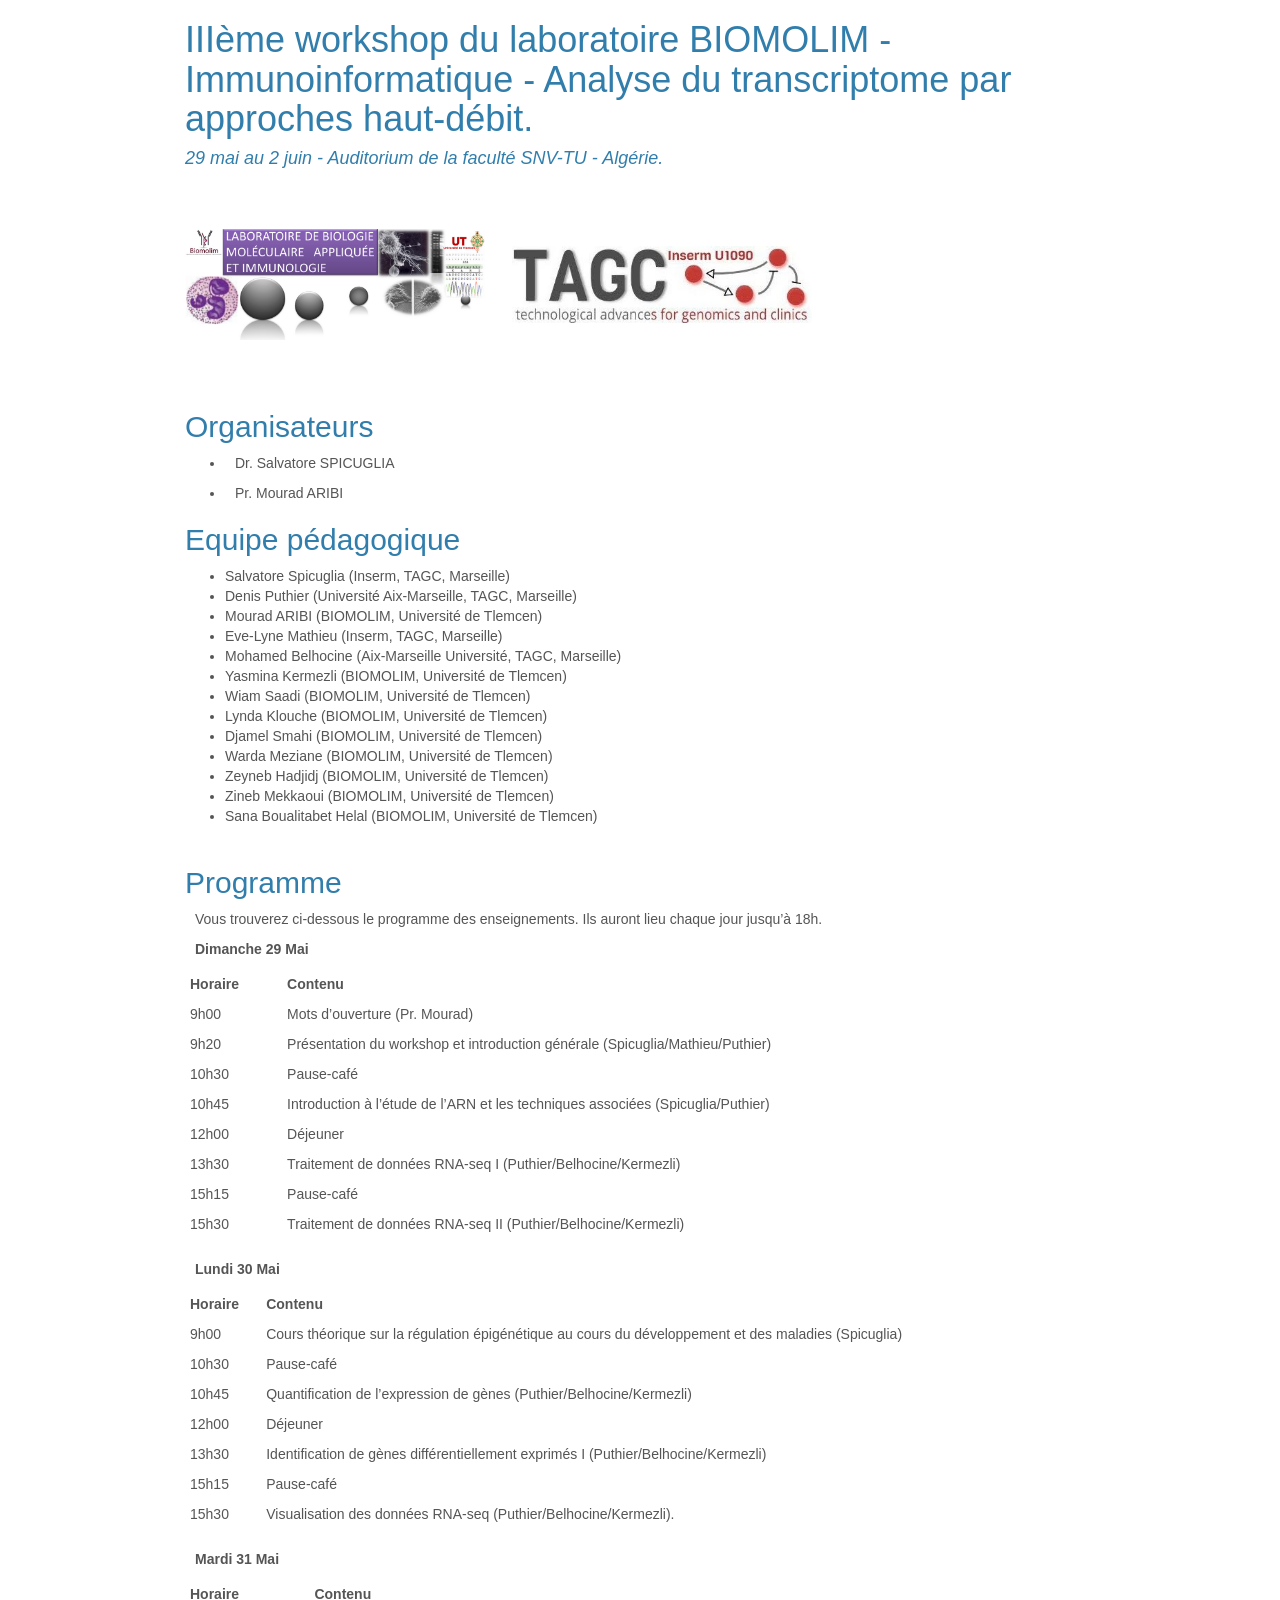
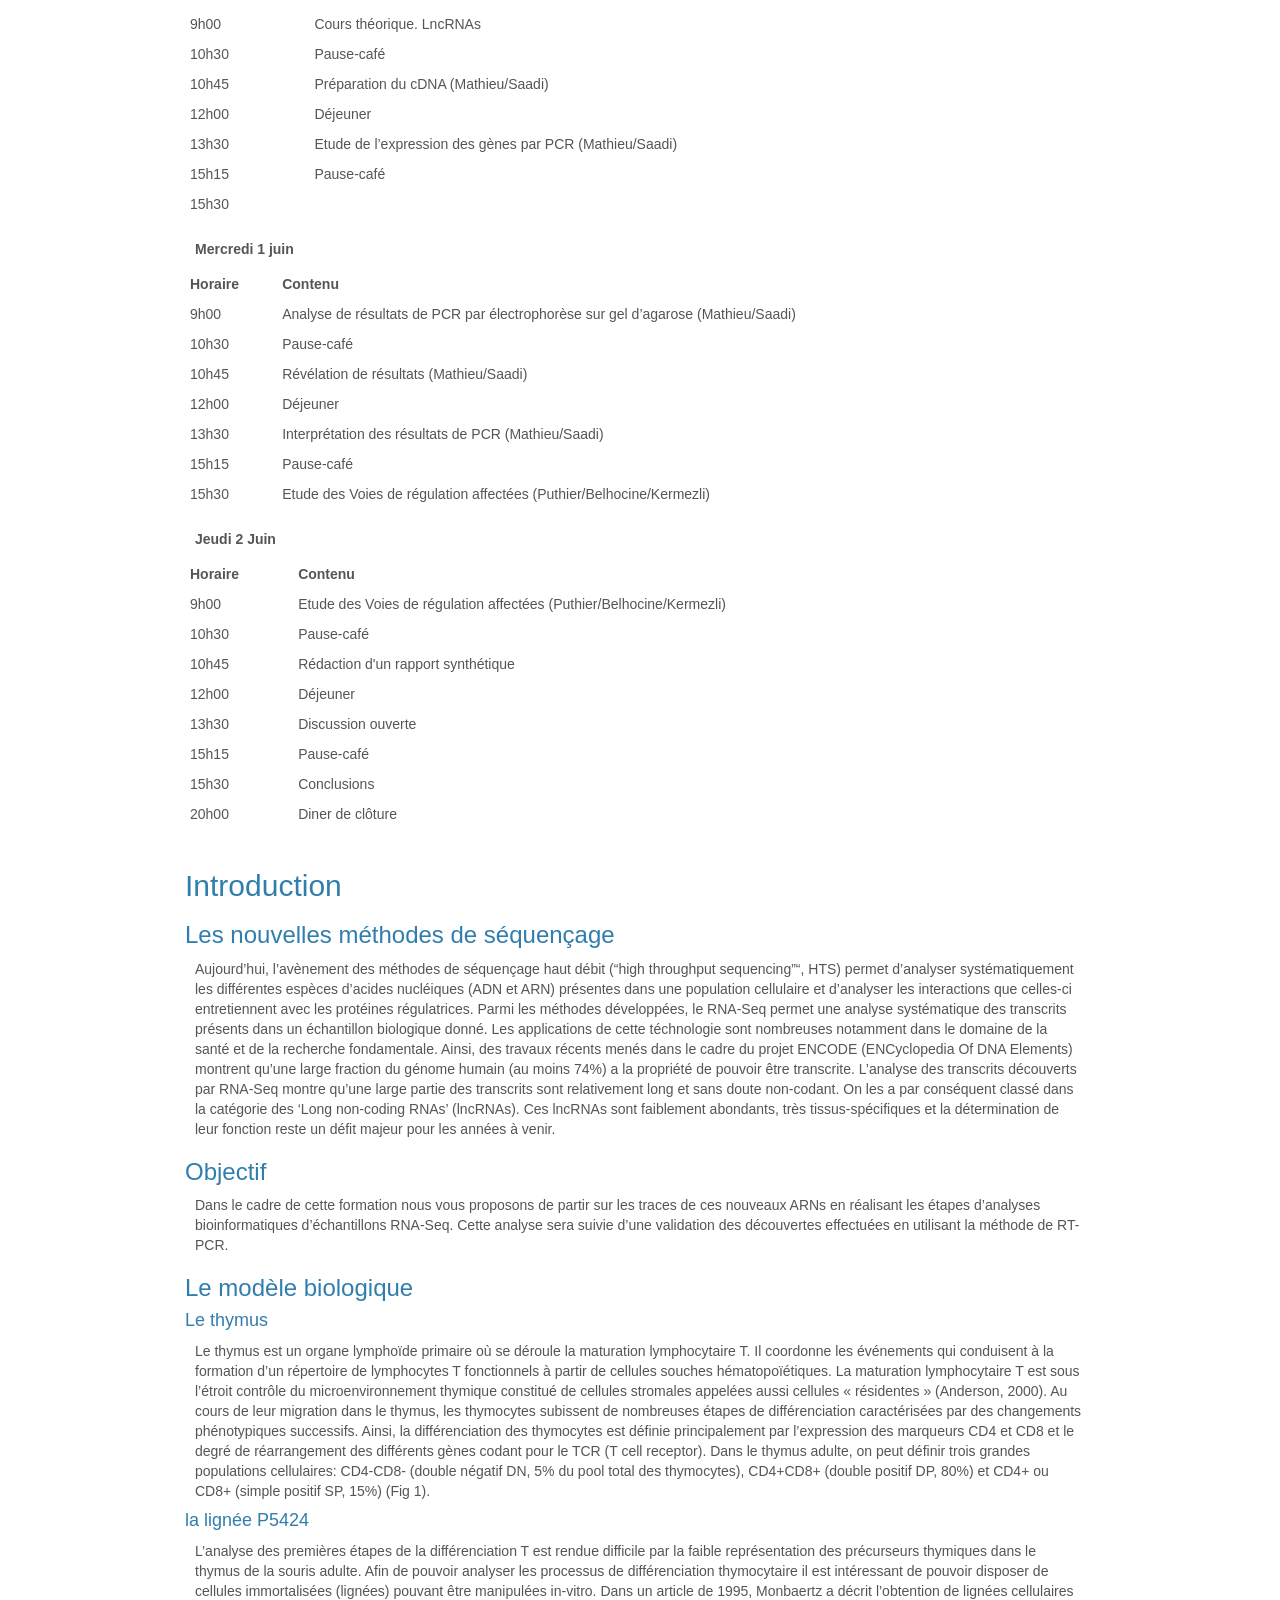
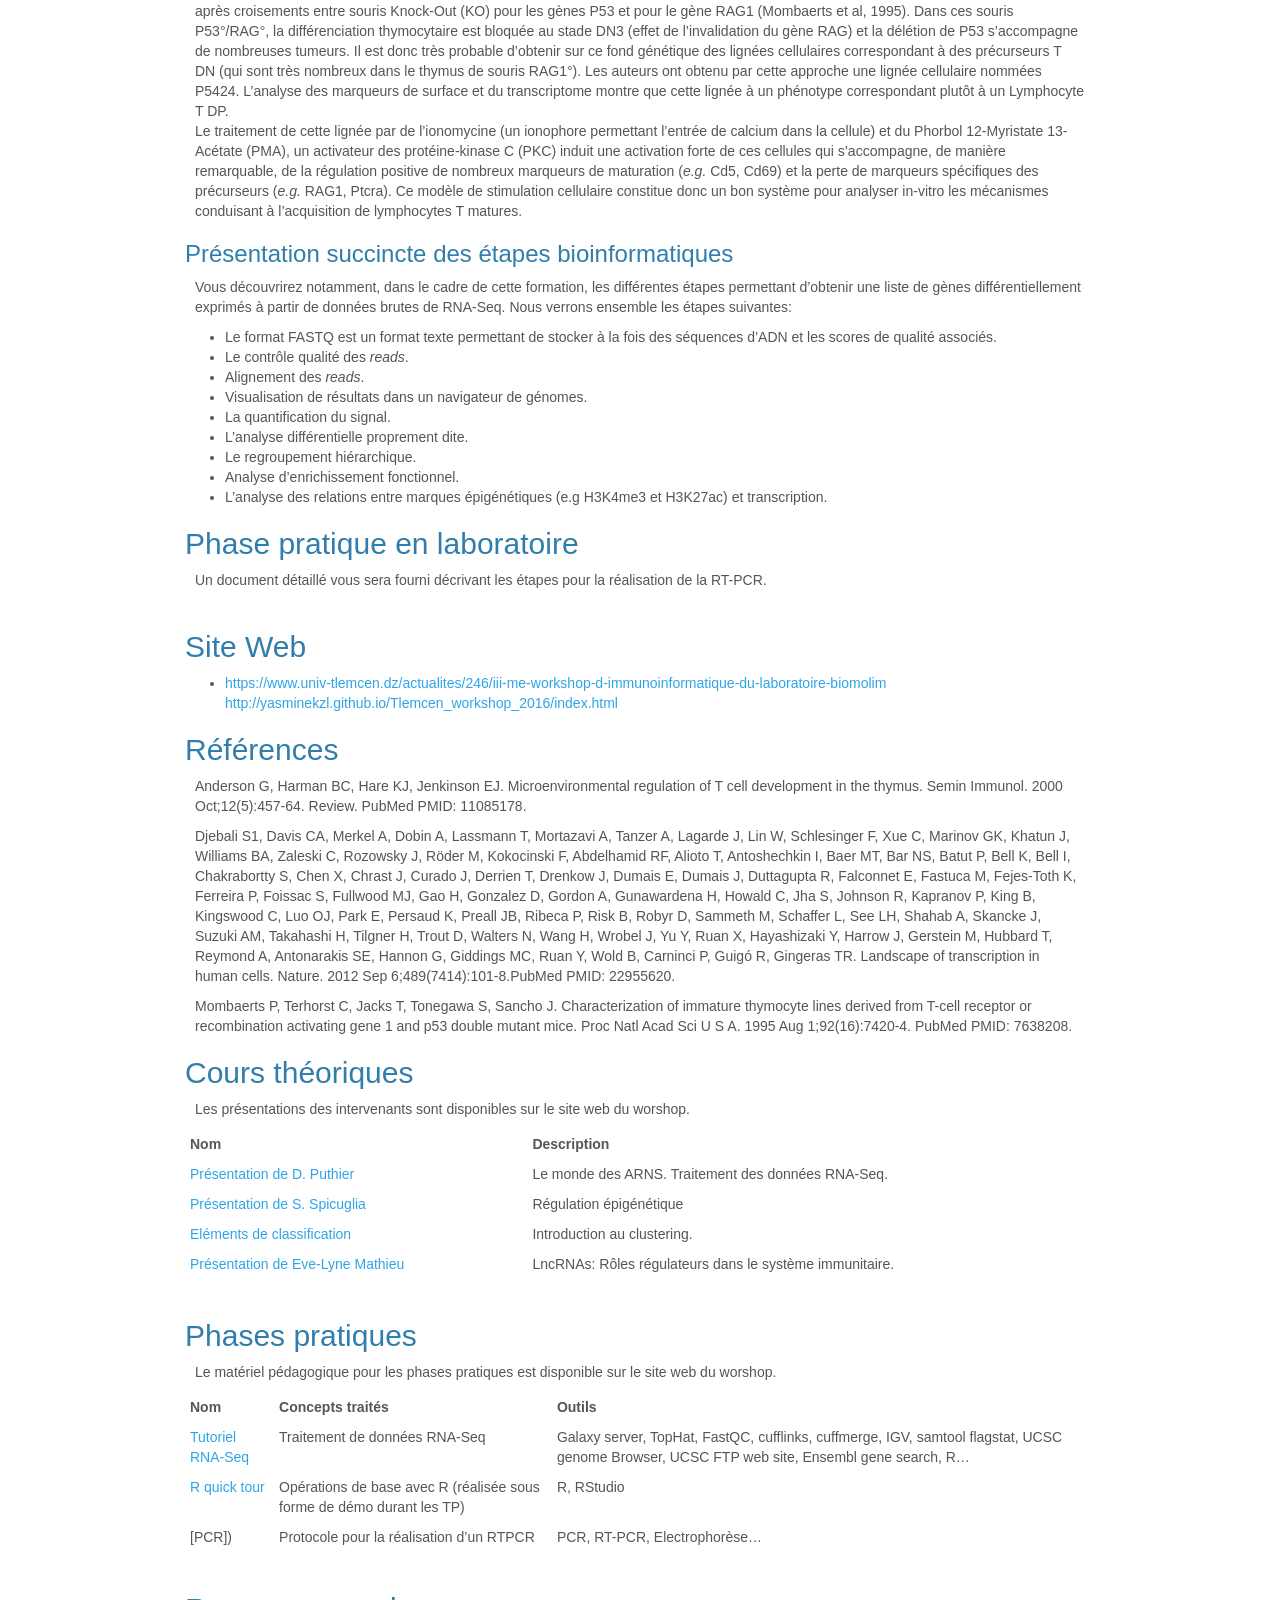
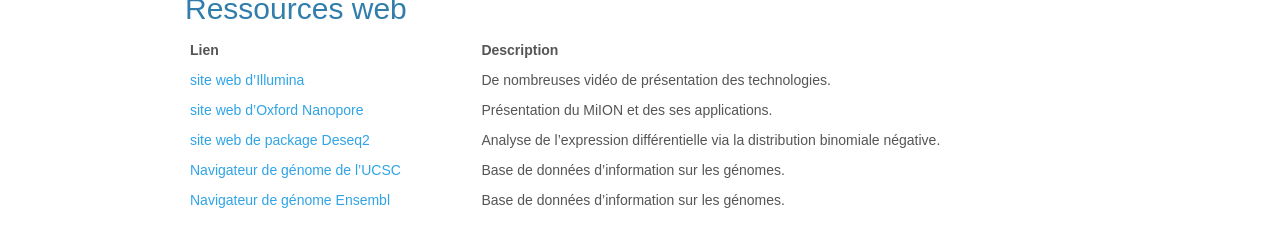
==== commit 26d3b955: "modifs de profs" ====
--- a/index.html
+++ b/index.html
@@ -93,12 +93,12 @@
 <li>Mohamed Belhocine (Aix-Marseille Université, TAGC, Marseille)</li>
 <li>Yasmina Kermezli (BIOMOLIM, Université de Tlemcen)</li>
 <li>Wiam Saadi (BIOMOLIM, Université de Tlemcen)</li>
-<li>Lynda Klouche</li>
-<li>Djamel Smahi</li>
-<li>Warda Meziane</li>
-<li>Zeyneb Hadjidj</li>
-<li>Zineb Mekkaoui</li>
-<li>Sana Boualitabet Helal</li>
+<li>Lynda Klouche (BIOMOLIM, Université de Tlemcen)</li>
+<li>Djamel Smahi (BIOMOLIM, Université de Tlemcen)</li>
+<li>Warda Meziane (BIOMOLIM, Université de Tlemcen)</li>
+<li>Zeyneb Hadjidj (BIOMOLIM, Université de Tlemcen)</li>
+<li>Zineb Mekkaoui (BIOMOLIM, Université de Tlemcen)</li>
+<li>Sana Boualitabet Helal (BIOMOLIM, Université de Tlemcen)</li>
 </ul>
 <hr />
 </div>
@@ -354,10 +354,11 @@
 </div>
 <div id="site-web" class="section level2">
 <h2>Site Web</h2>
-<p>Site web: </p>
 <ul>
-<li><a href="http://yasminekzl.github.io/Tlemcen_workshop_2016/index.html" class="uri">http://yasminekzl.github.io/Tlemcen_workshop_2016/index.html</a></li>
+<li> <a> https://www.univ-tlemcen.dz/actualites/246/iii-me-workshop-d-immunoinformatique-du-laboratoire-biomolim  </a> <a href="http://yasminekzl.github.io/Tlemcen_workshop_2016/index.html" class="uri">http://yasminekzl.github.io/Tlemcen_workshop_2016/index.html </a> </li>
+
 </ul>
+
 </div>
 <div id="references" class="section level2">
 <h2>Références</h2>
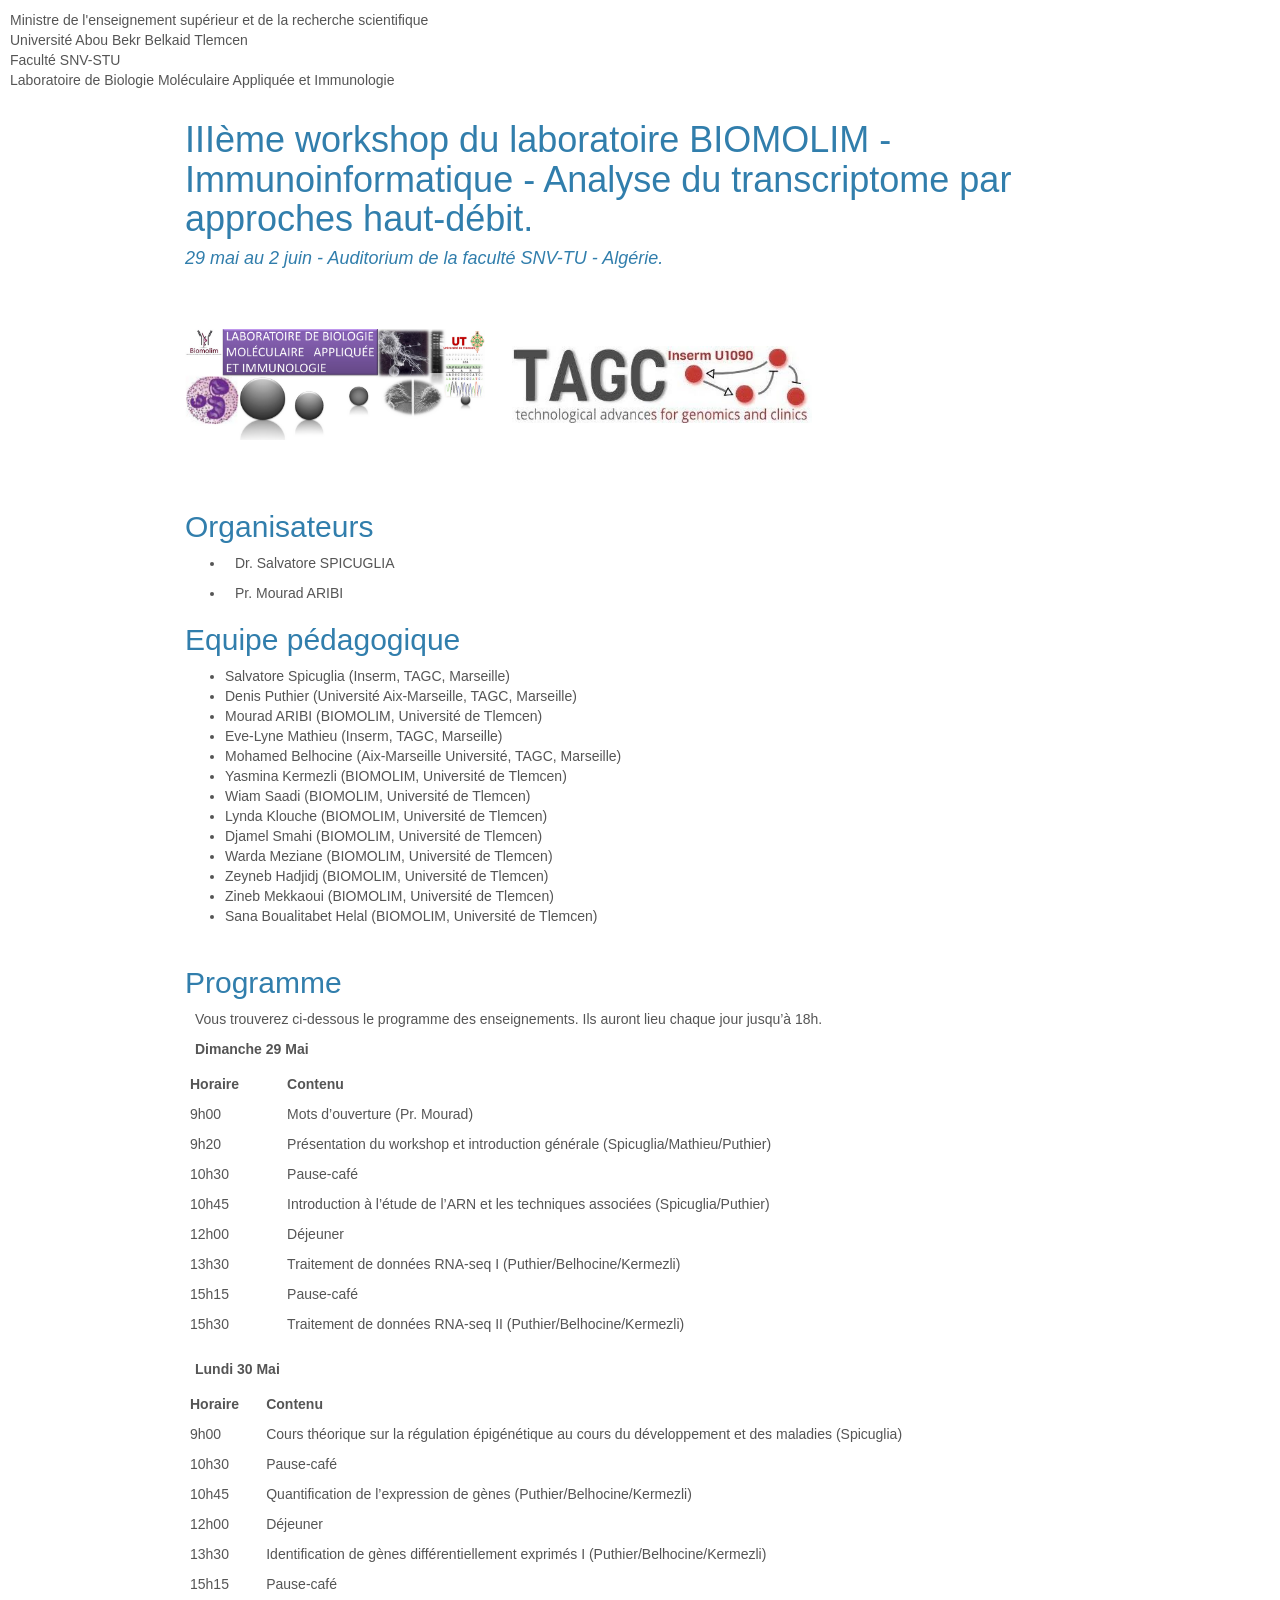
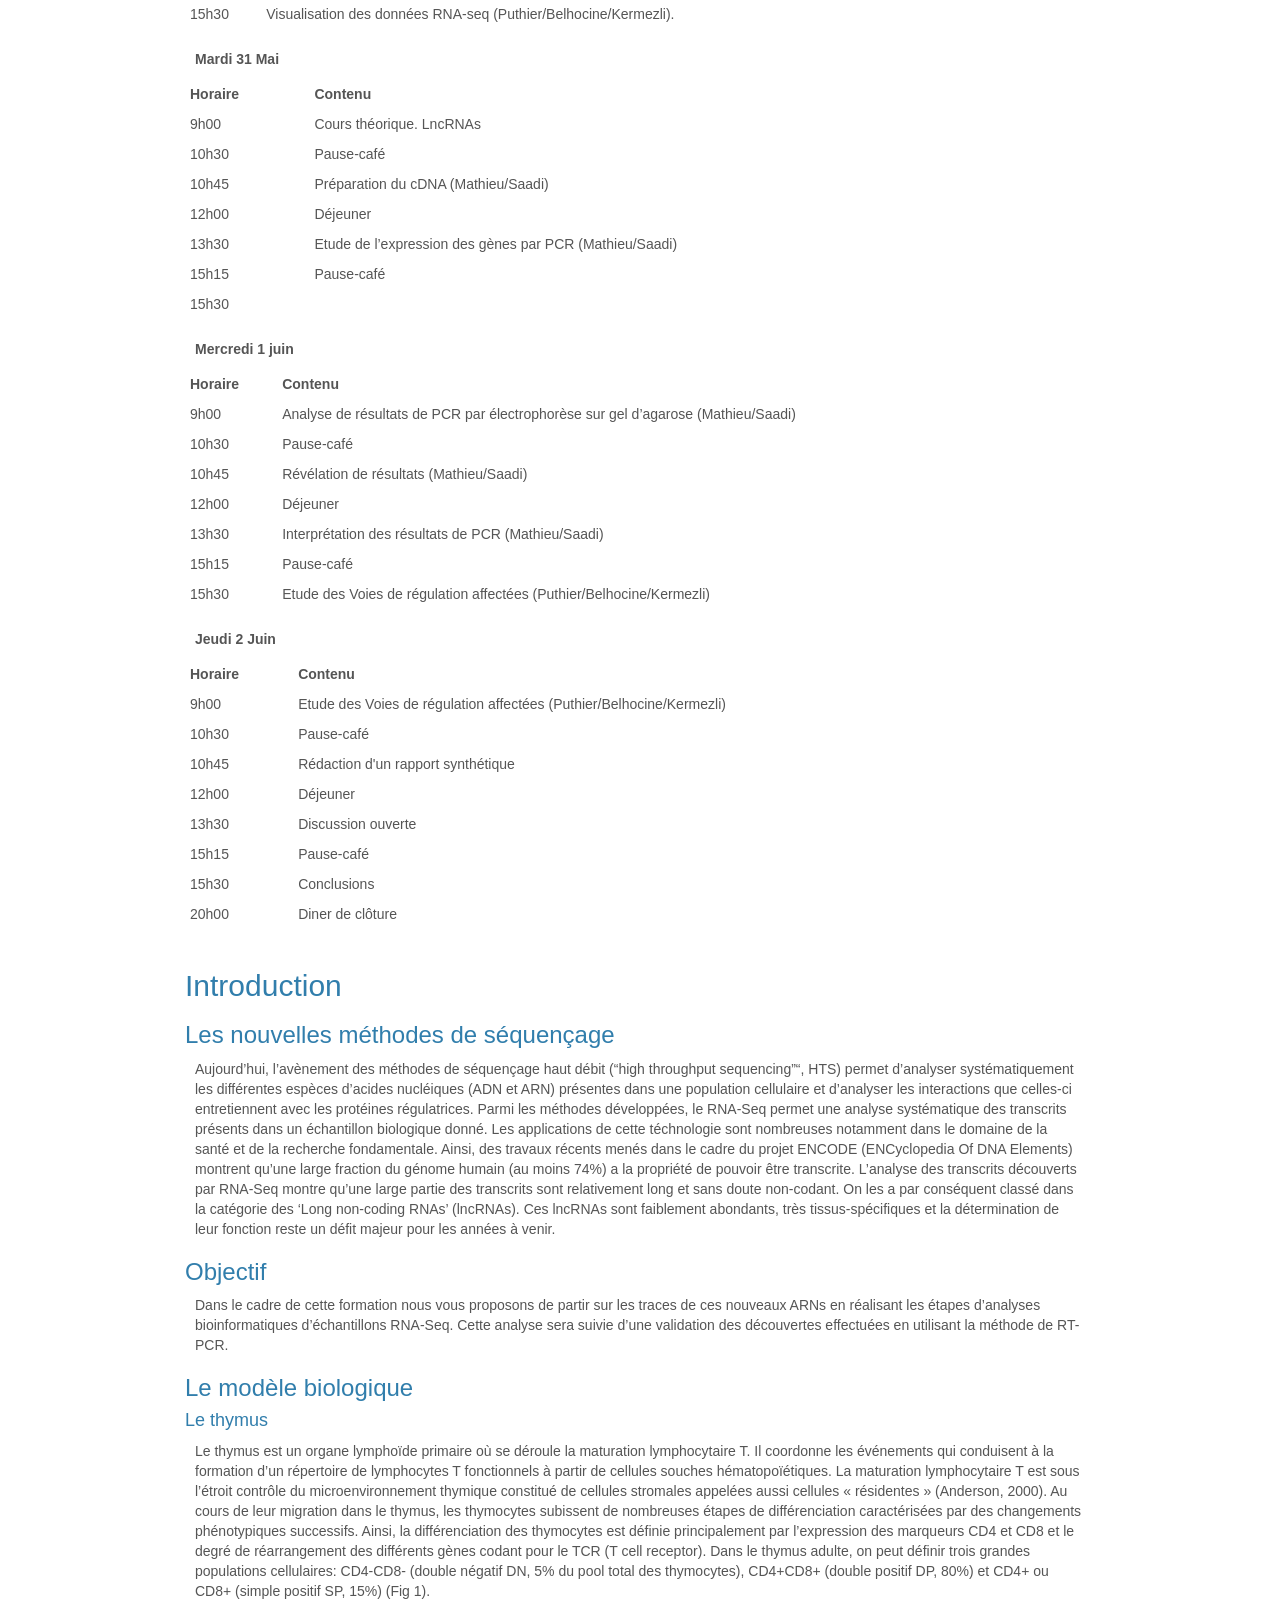
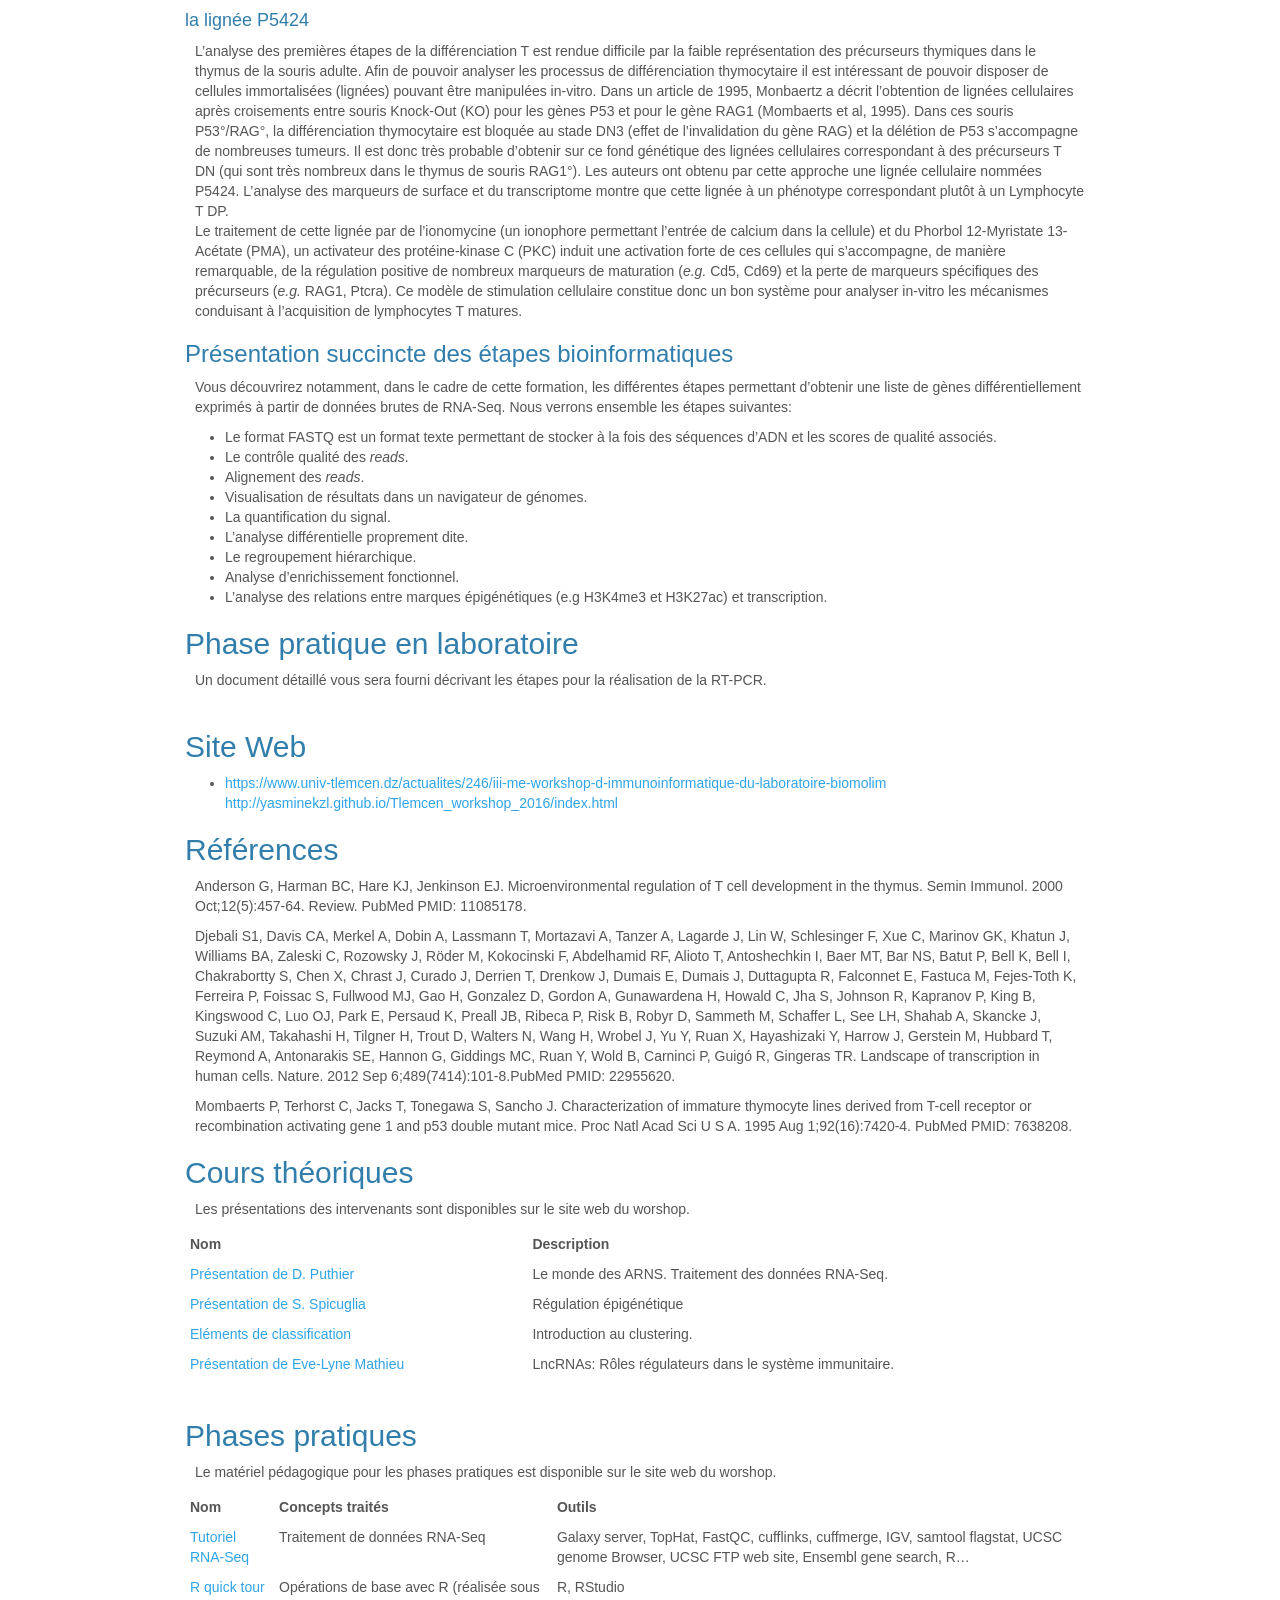
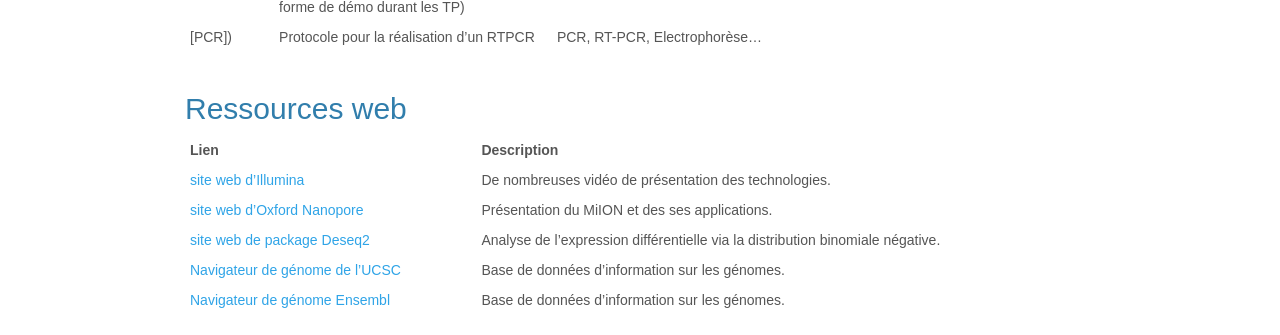
==== commit 990ffca2: "modifs de profs" ====
--- a/index.html
+++ b/index.html
@@ -7,6 +7,10 @@
 <meta charset="utf-8">
 <meta http-equiv="Content-Type" content="text/html; charset=utf-8" />
 <meta name="generator" content="pandoc"/>
+<p  class="important">Ministre de l'enseignement supérieur et de la recherche scientifique <br />
+Université Abou Bekr Belkaid Tlemcen <br />
+Faculté SNV-STU <br />
+Laboratoire de Biologie Moléculaire Appliquée et Immunologie</p>
 
 <title>IIIème workshop du laboratoire BIOMOLIM - Immunoinformatique - Analyse du transcriptome par approches haut-débit.</title>
 <meta name="author" content="D. Puthier" />
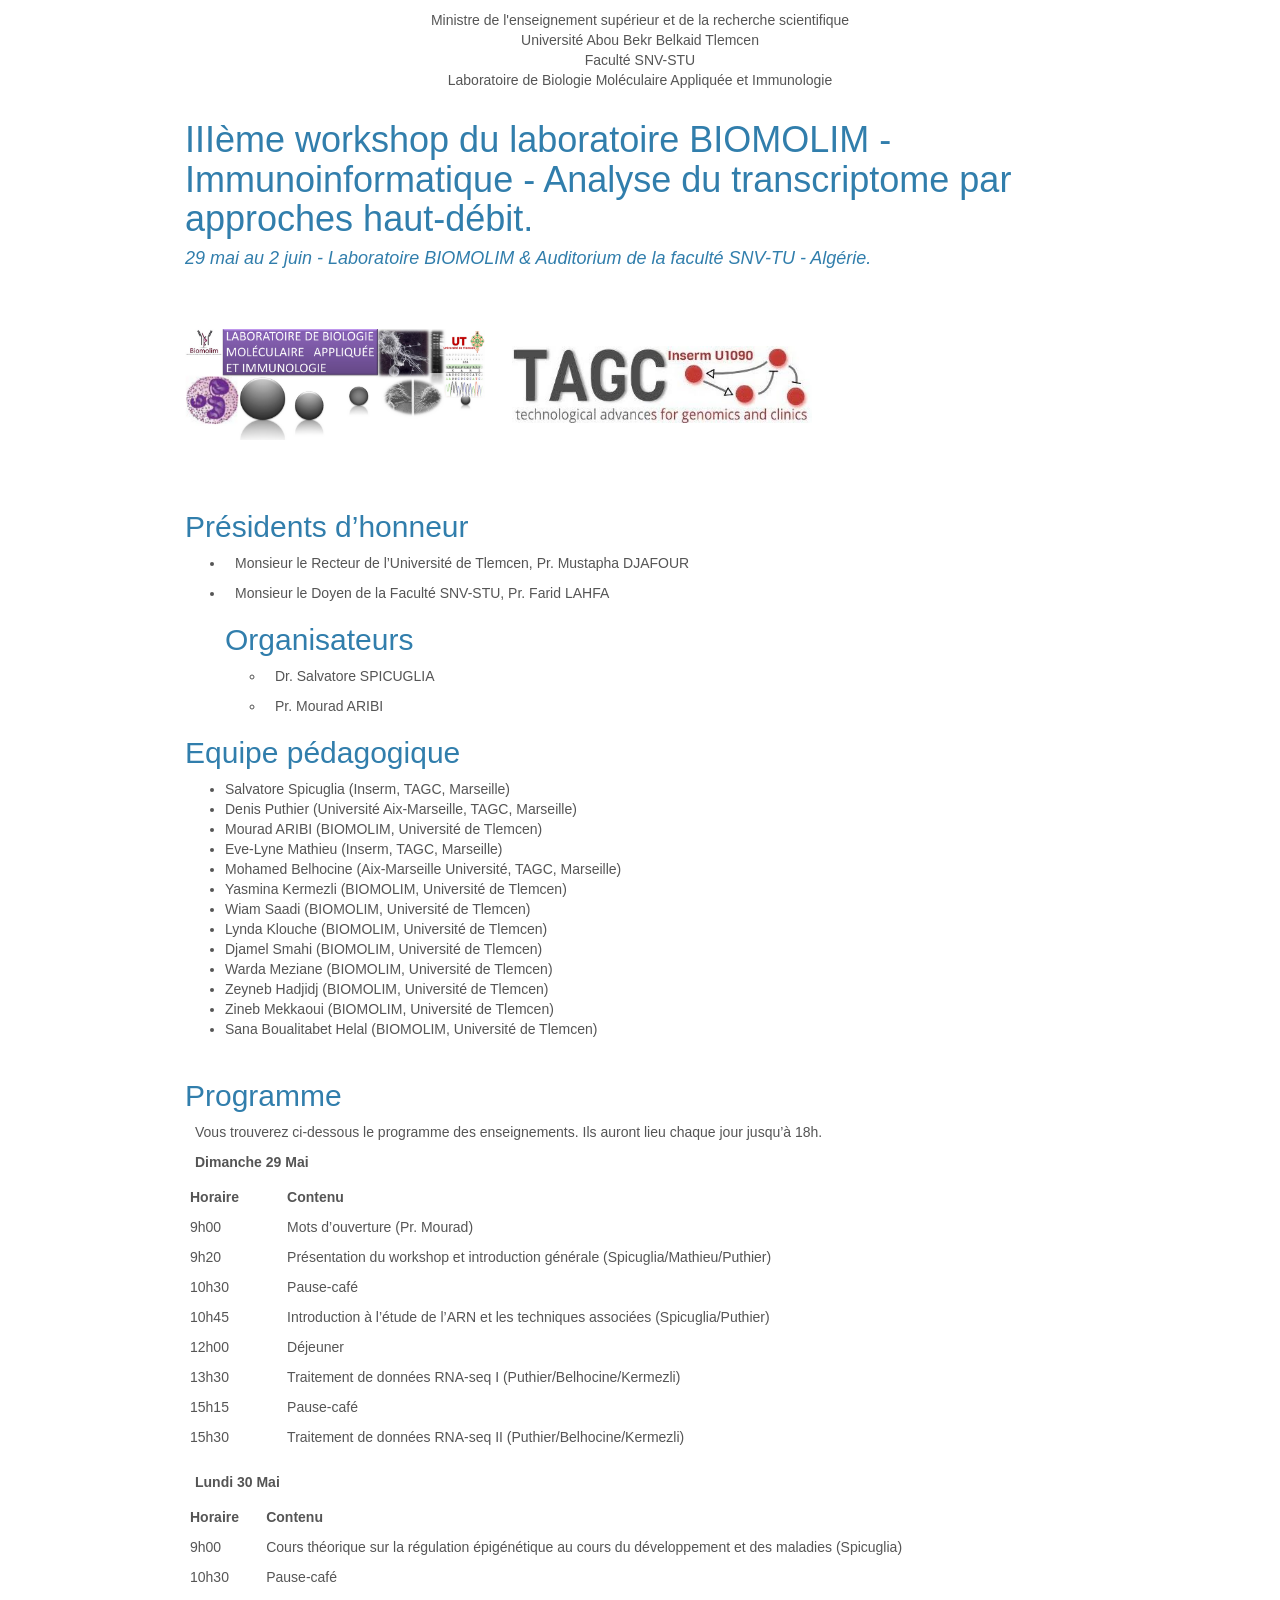
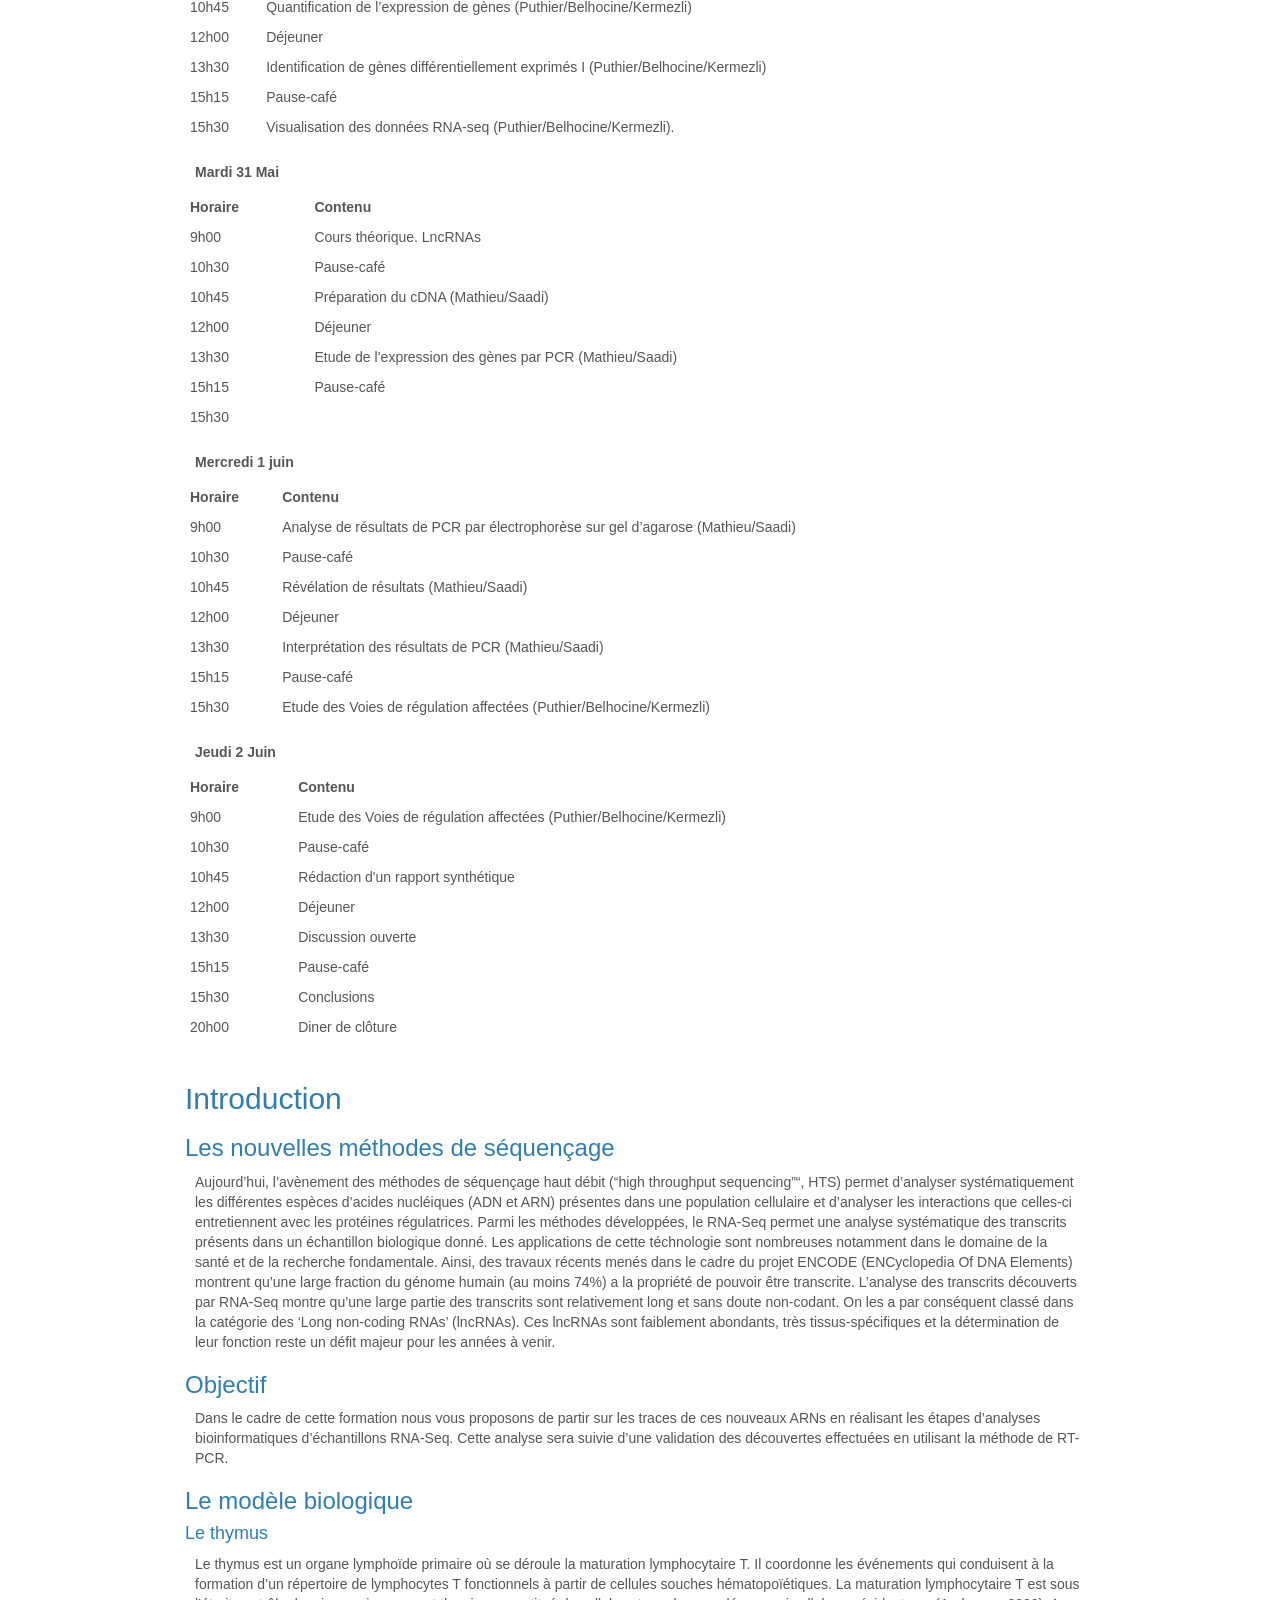
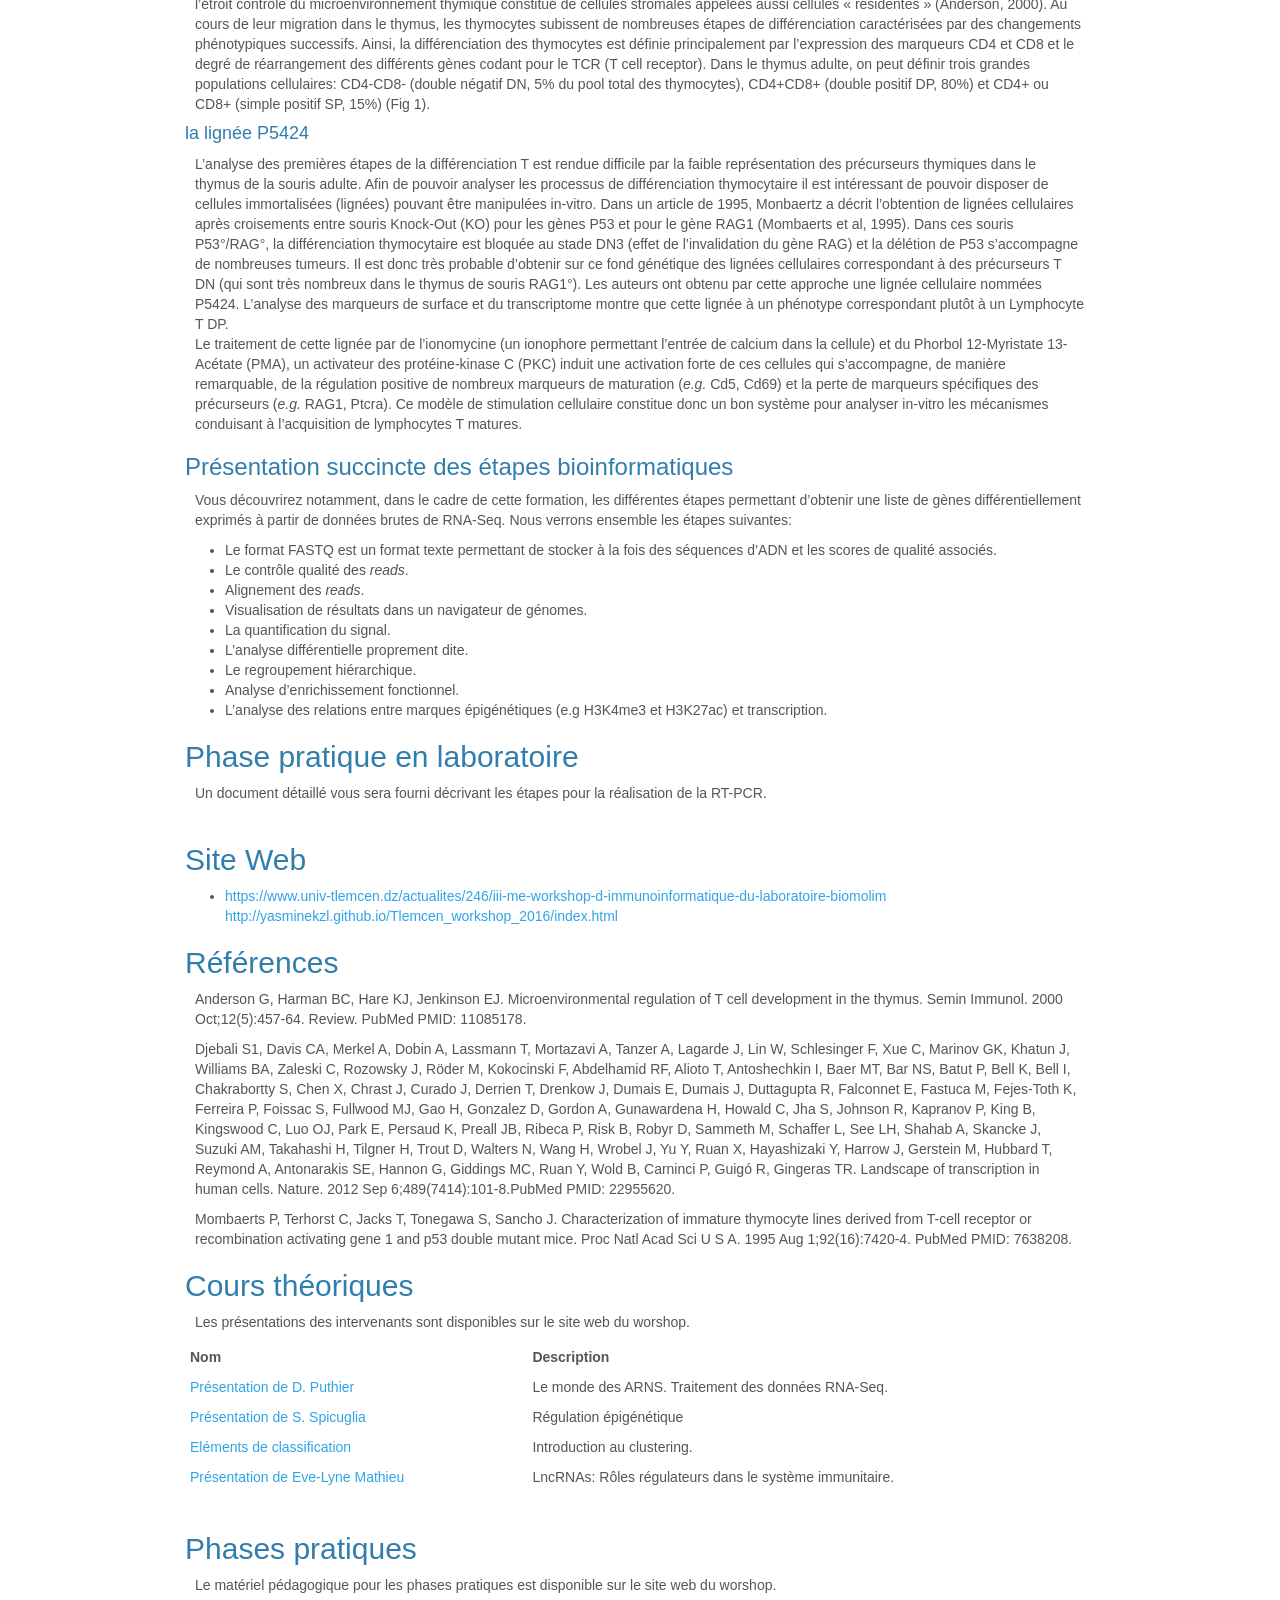
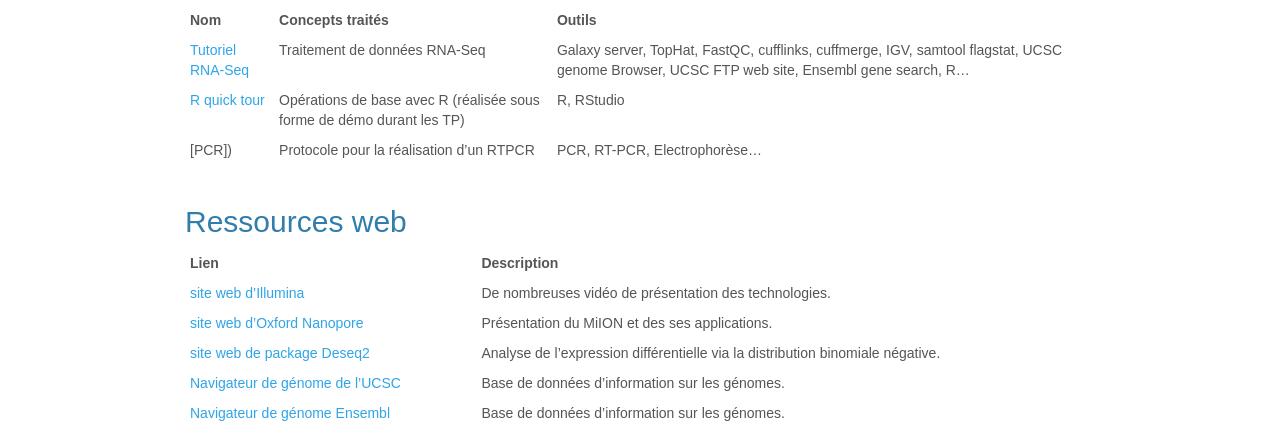
==== commit e3ae3217: "modifs de profs" ====
--- a/index.html
+++ b/index.html
@@ -7,10 +7,10 @@
 <meta charset="utf-8">
 <meta http-equiv="Content-Type" content="text/html; charset=utf-8" />
 <meta name="generator" content="pandoc"/>
-<p  class="important">Ministre de l'enseignement supérieur et de la recherche scientifique <br />
+<p style="text-align:center">   Ministre de l'enseignement supérieur et de la recherche scientifique <br />
 Université Abou Bekr Belkaid Tlemcen <br />
 Faculté SNV-STU <br />
-Laboratoire de Biologie Moléculaire Appliquée et Immunologie</p>
+Laboratoire de Biologie Moléculaire Appliquée et Immunologie  </p>
 
 <title>IIIème workshop du laboratoire BIOMOLIM - Immunoinformatique - Analyse du transcriptome par approches haut-débit.</title>
 <meta name="author" content="D. Puthier" />
@@ -65,7 +65,7 @@
 <div id="header">
 <h1 class="title">IIIème workshop du laboratoire BIOMOLIM - Immunoinformatique - Analyse du transcriptome par approches haut-débit.</h1>
 <h4 class="author"><em></em></h4>
-<h4 class="date"><em>29 mai au 2 juin - Auditorium de la faculté SNV-TU - Algérie.</em></h4>
+<h4 class="date"><em>29 mai au 2 juin - Laboratoire BIOMOLIM & Auditorium de la faculté SNV-TU - Algérie.</em></h4>
 </div>
 
 
@@ -81,9 +81,13 @@
 </table>
 <p><br> <br></p>
 <div id="organisateurs" class="section level2">
+<h2> Présidents d’honneur </h2>
+<ul>
+<li><p>Monsieur le Recteur de l’Université de Tlemcen,  Pr. Mustapha DJAFOUR</p></li>
+<li><p>Monsieur le Doyen de la Faculté SNV-STU, Pr.  Farid LAHFA</p></li>
 <h2>Organisateurs</h2>
 <ul>
-<li><p>Dr. Salvatore SPICUGLIA</p></li>
+<li><p>Dr. Salvatore SPICUGLIA</p></li>
 <li><p>Pr. Mourad ARIBI</p></li>
 </ul>
 </div>
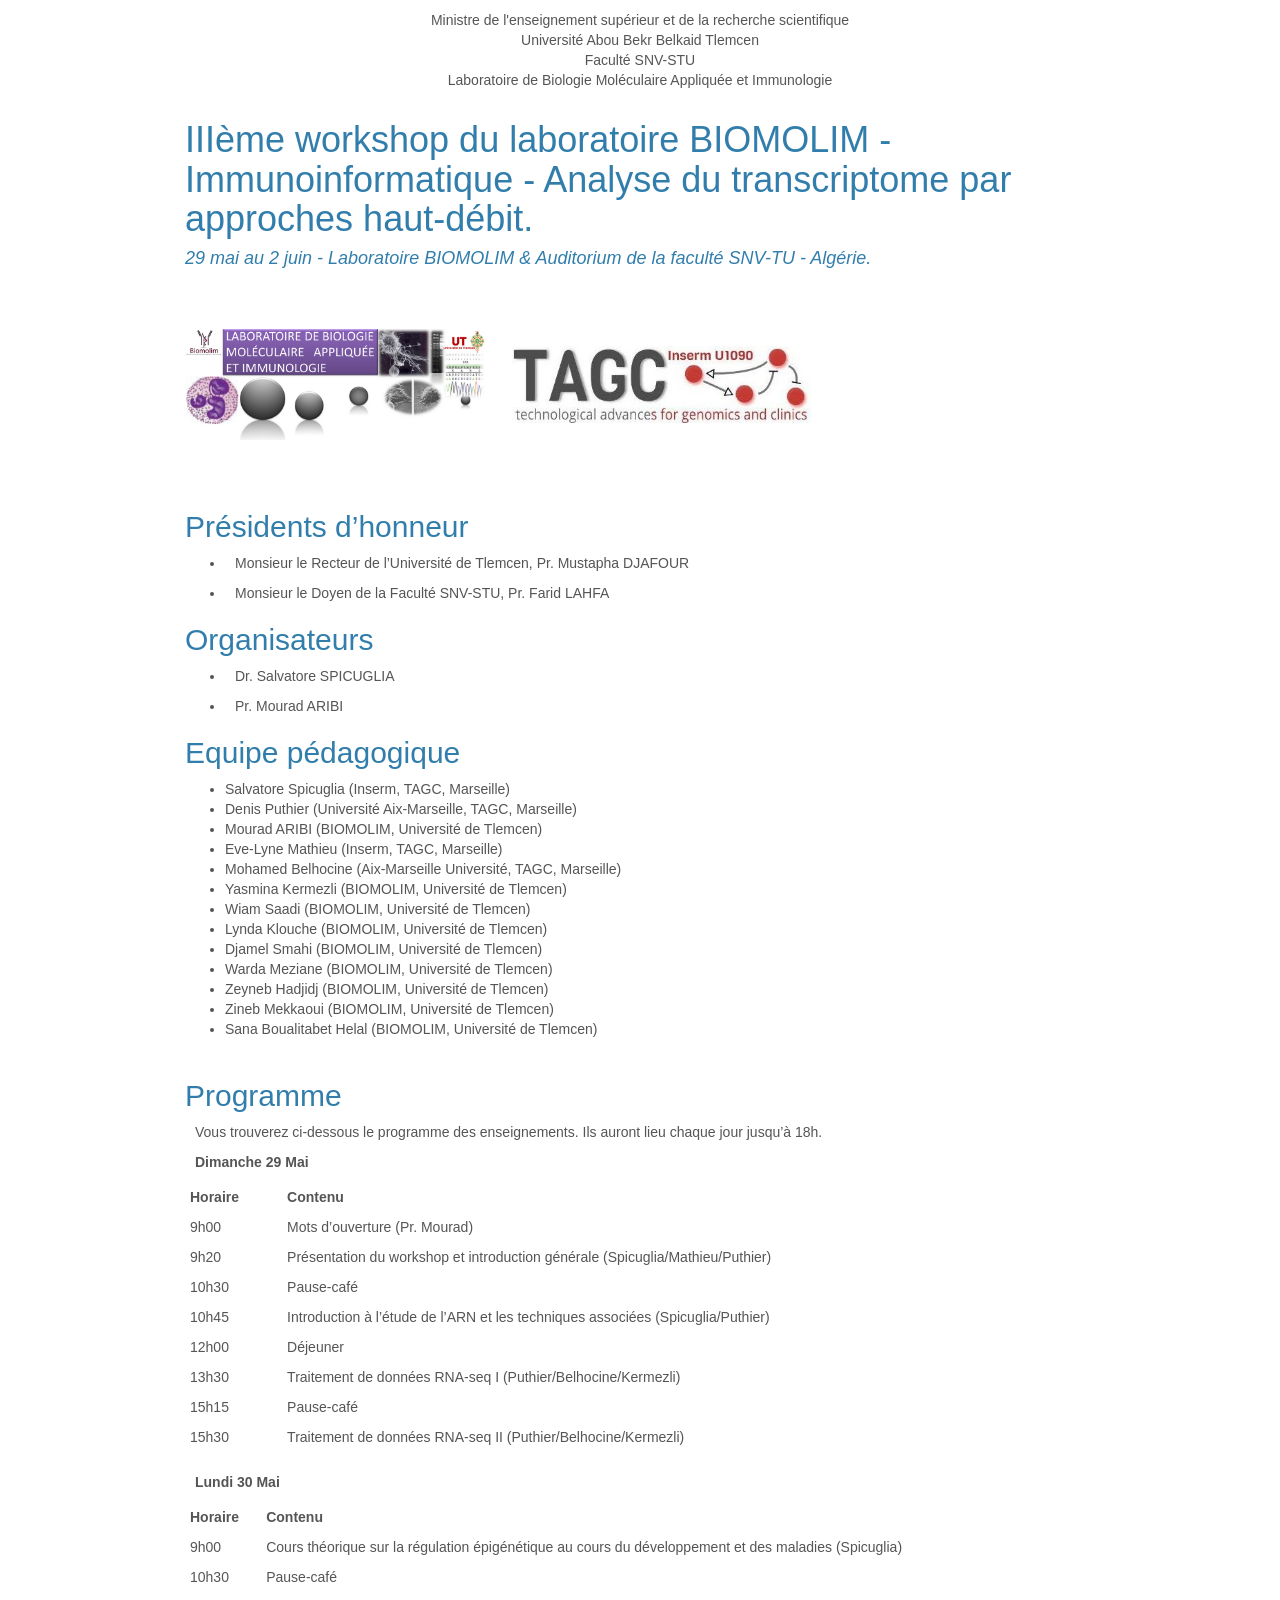
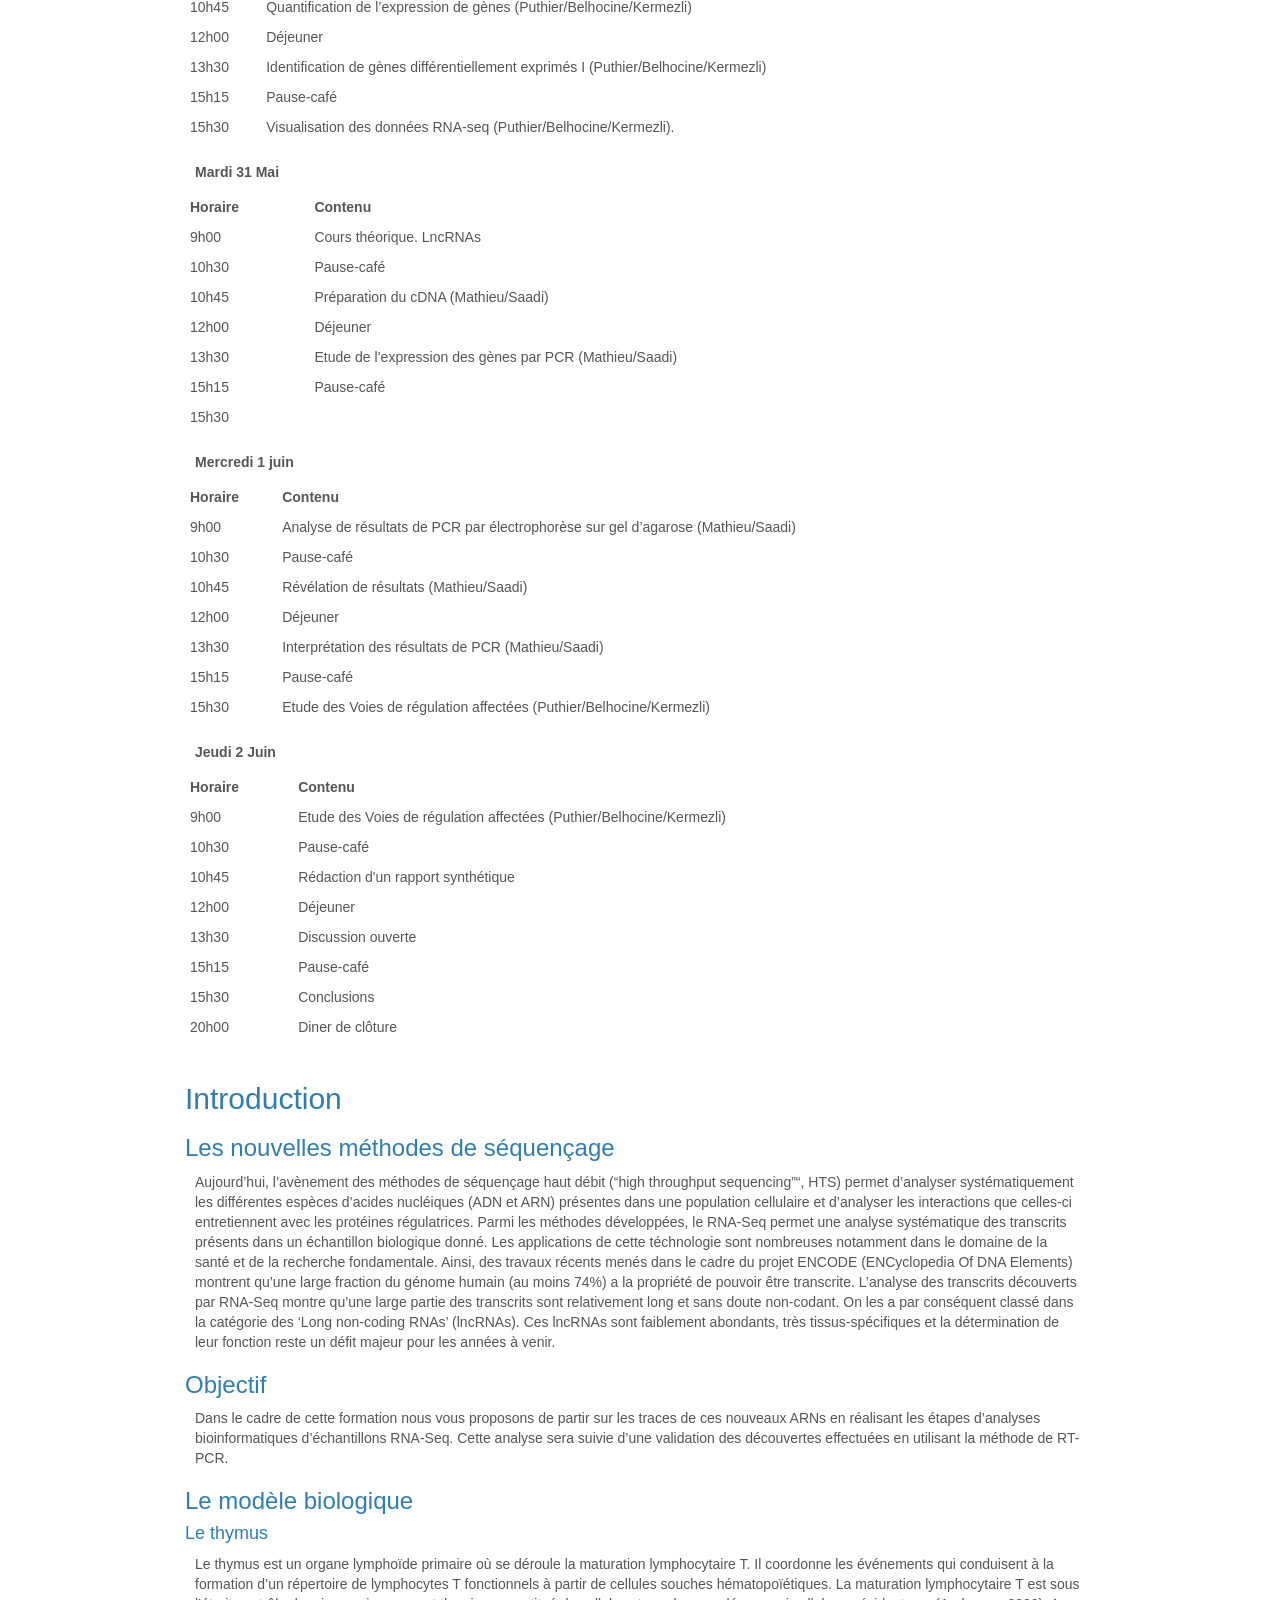
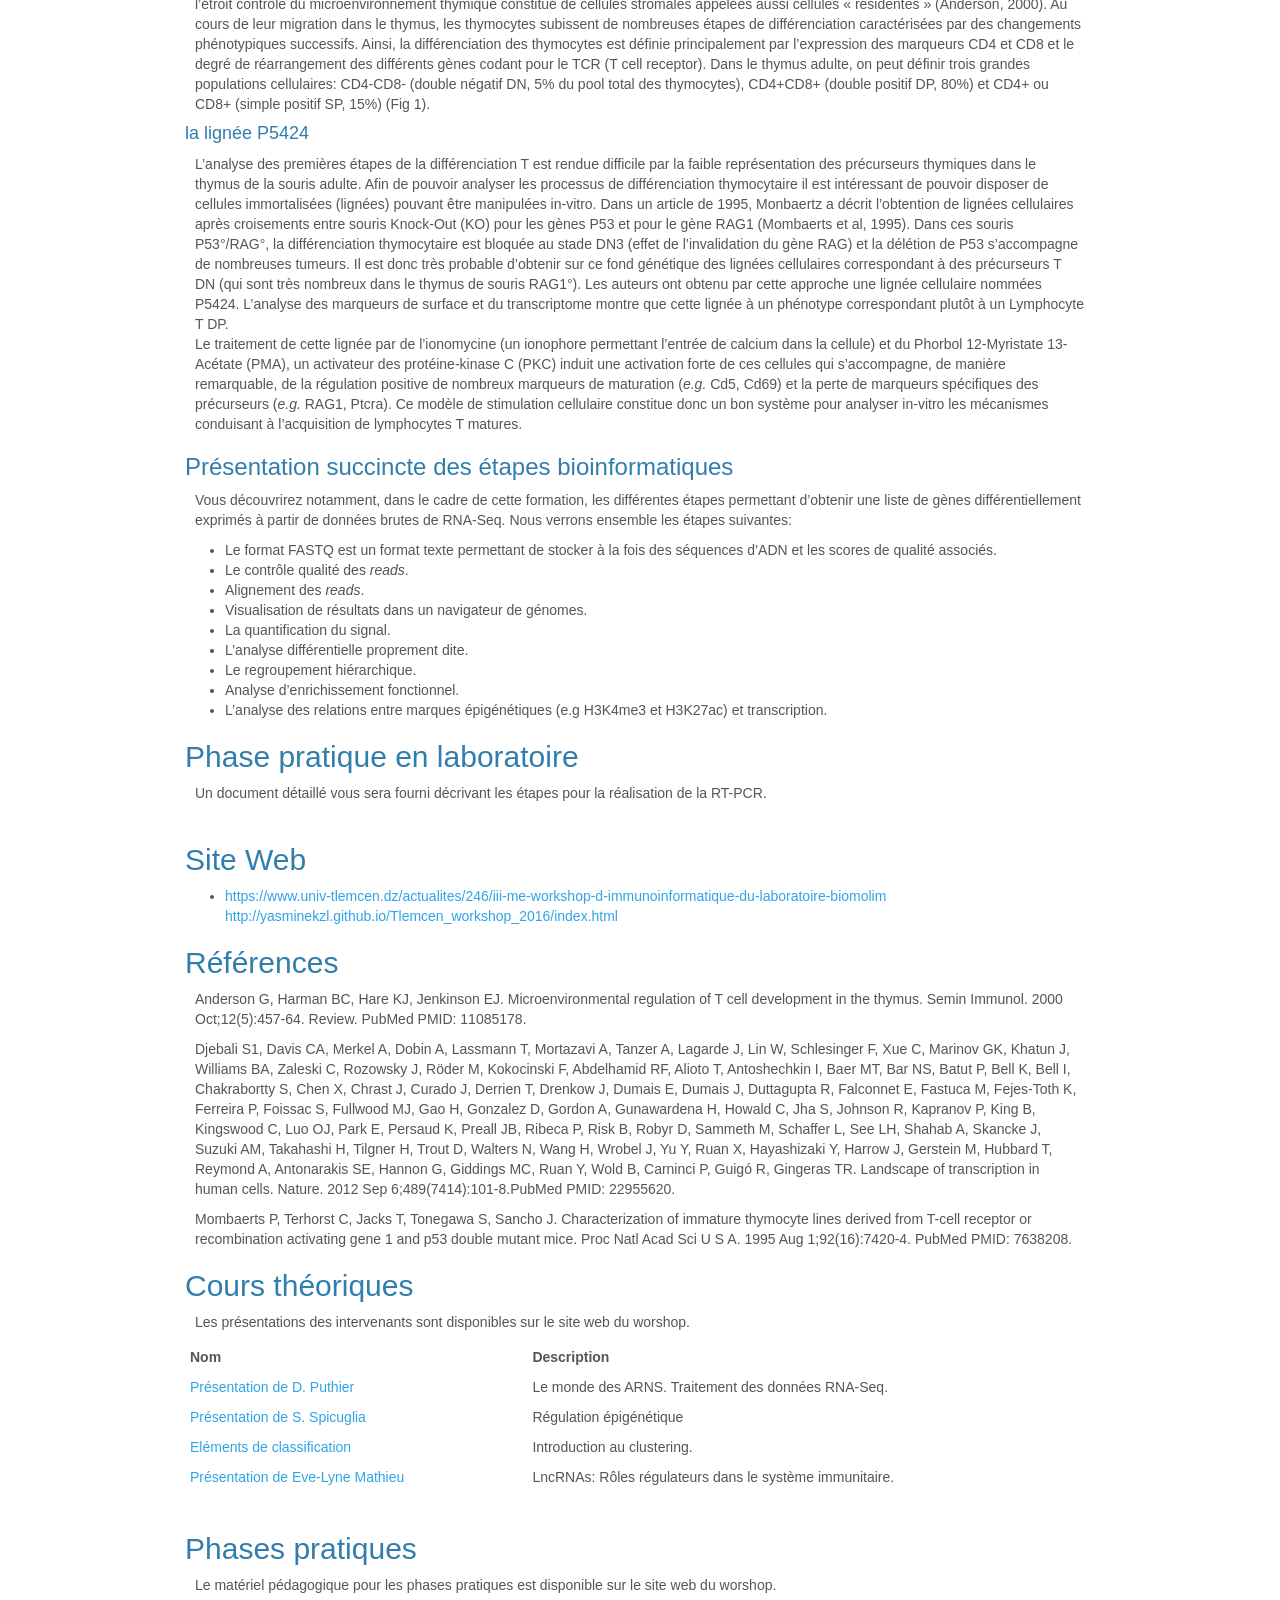
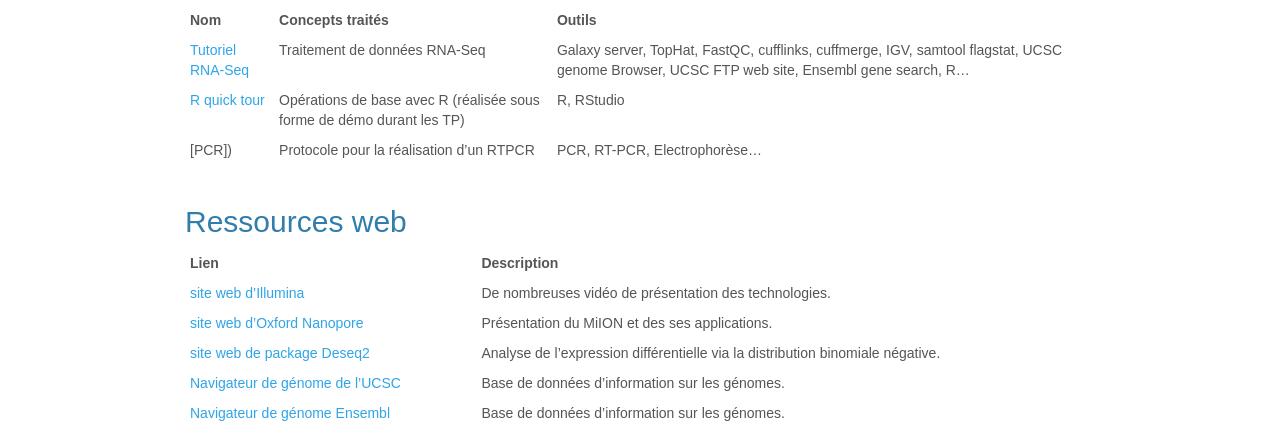
==== commit baf62abc: "modifs de profs" ====
--- a/index.html
+++ b/index.html
@@ -85,11 +85,12 @@
 <ul>
 <li><p>Monsieur le Recteur de l’Université de Tlemcen,  Pr. Mustapha DJAFOUR</p></li>
 <li><p>Monsieur le Doyen de la Faculté SNV-STU, Pr.  Farid LAHFA</p></li>
+</ul>
 <h2>Organisateurs</h2>
 <ul>
 <li><p>Dr. Salvatore SPICUGLIA</p></li>
 <li><p>Pr. Mourad ARIBI</p></li>
-</ul>
+</ul> 
 </div>
 <div id="equipe-pedagogique" class="section level2">
 <h2>Equipe pédagogique</h2>
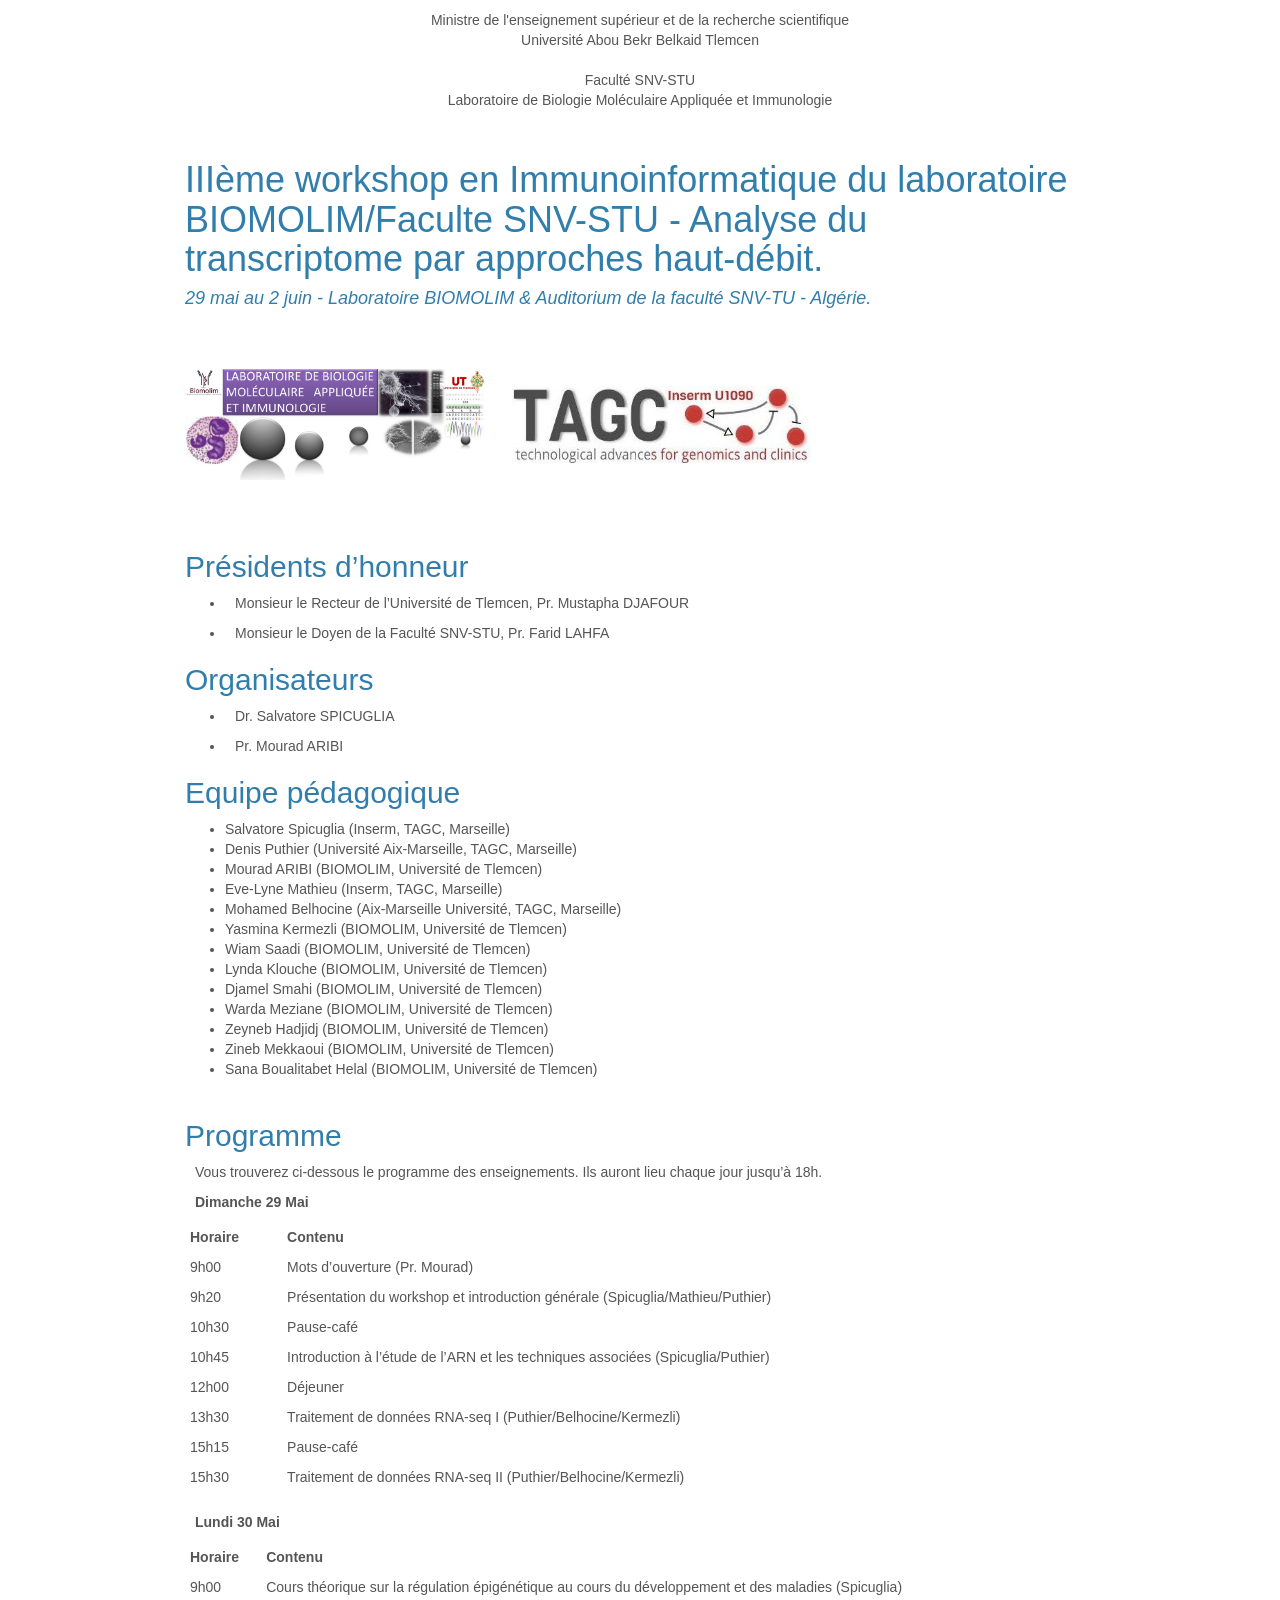
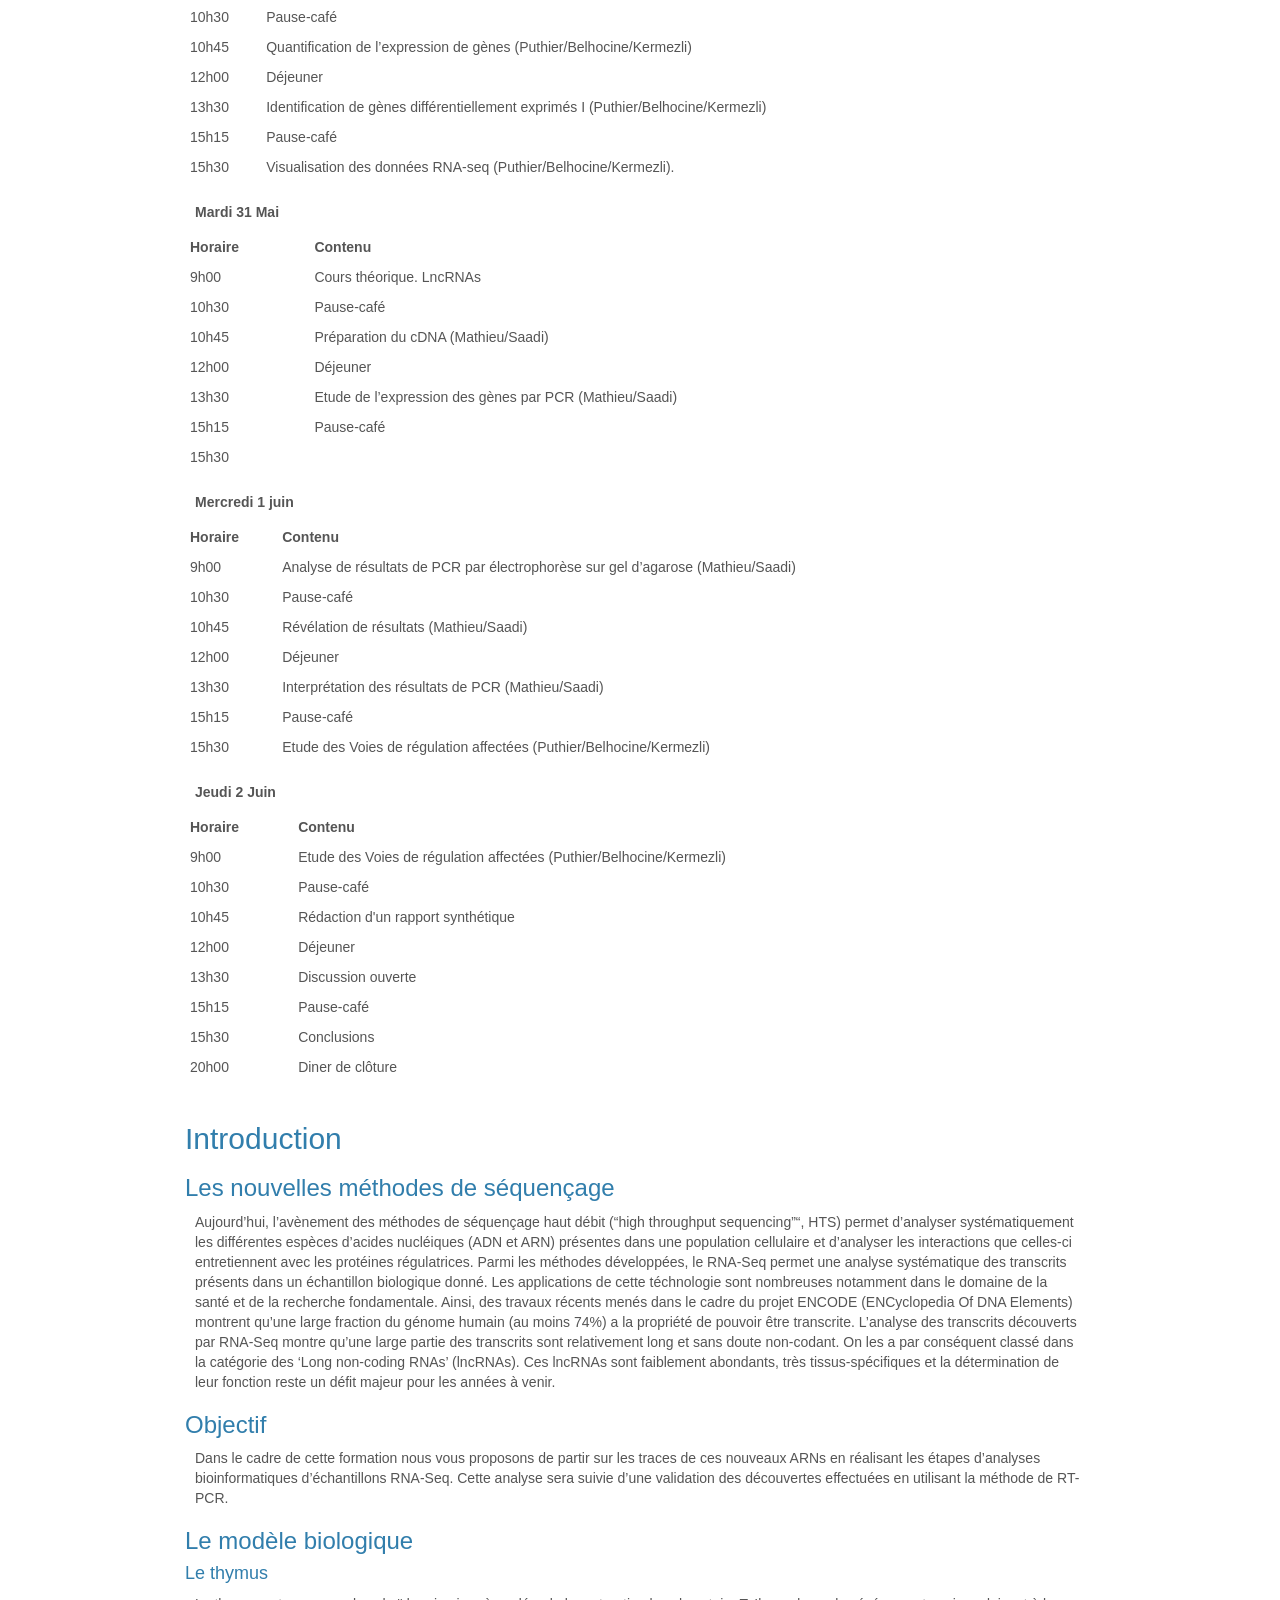
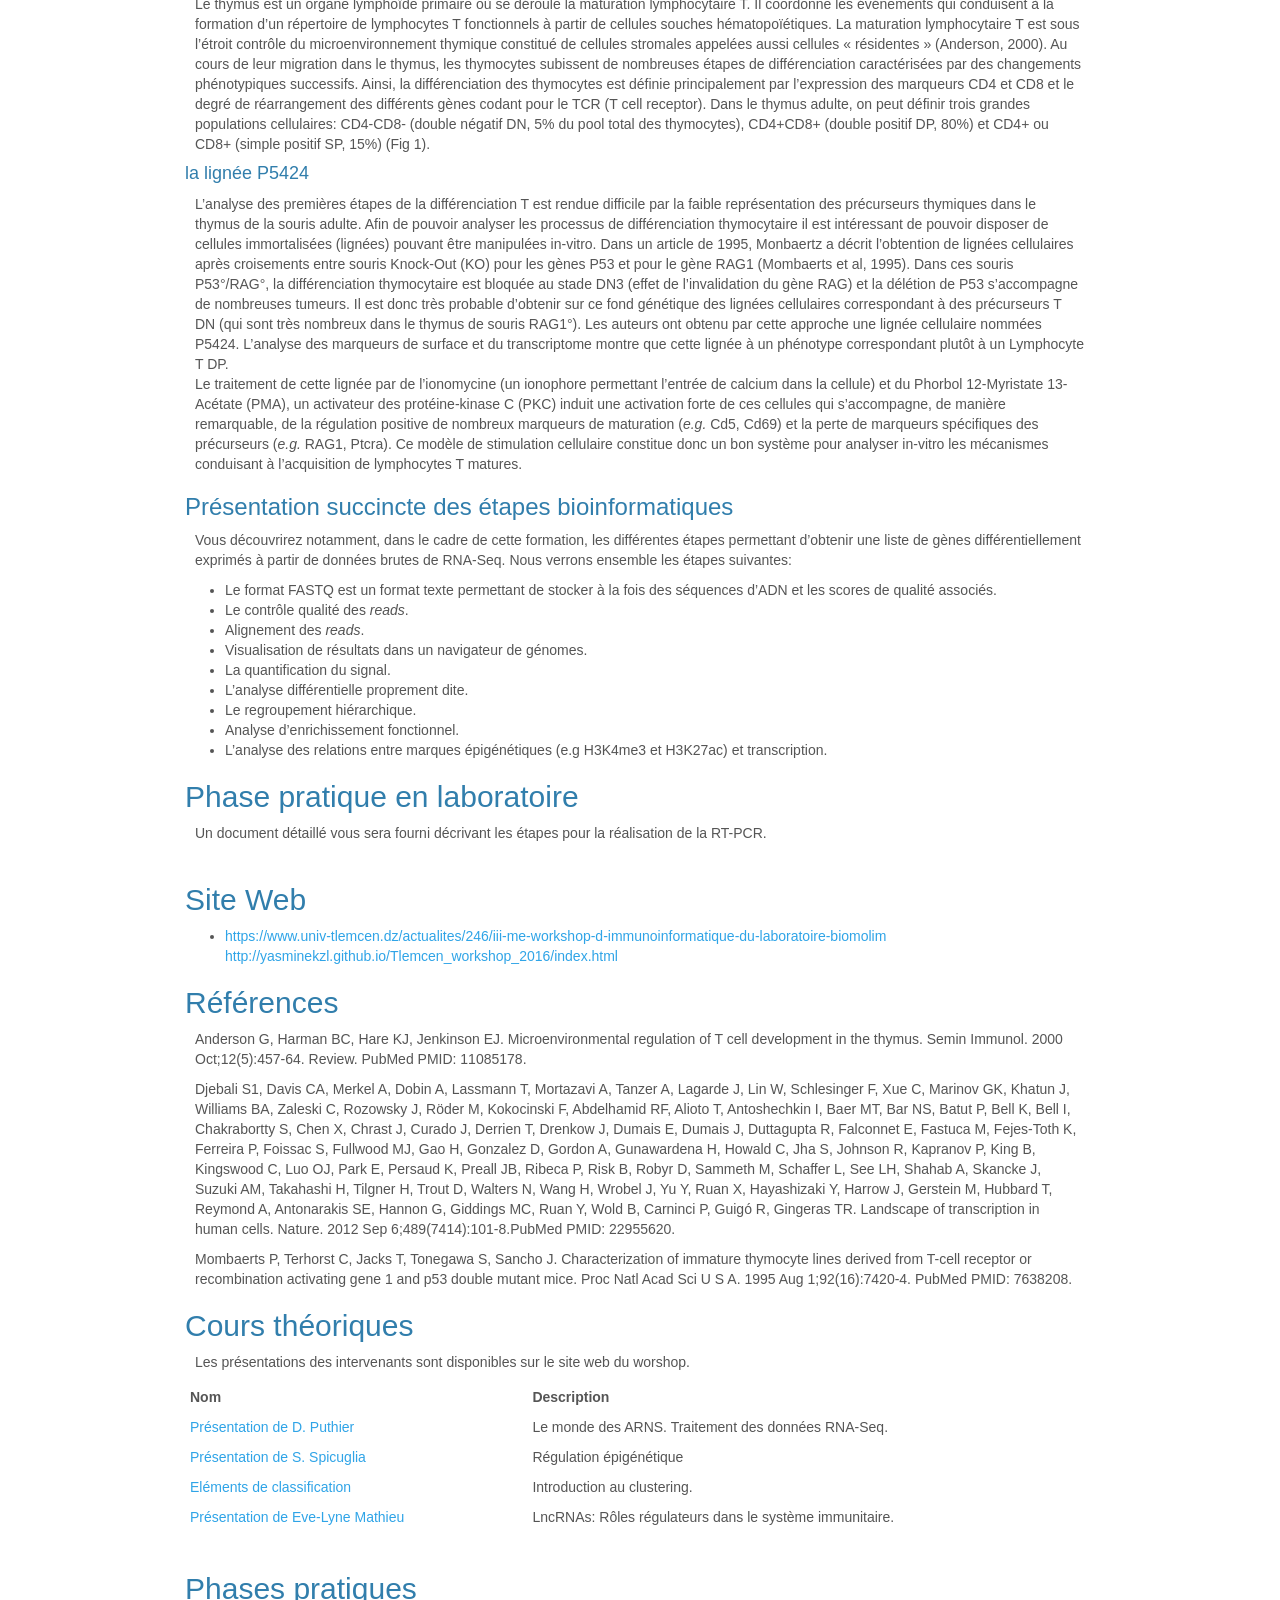
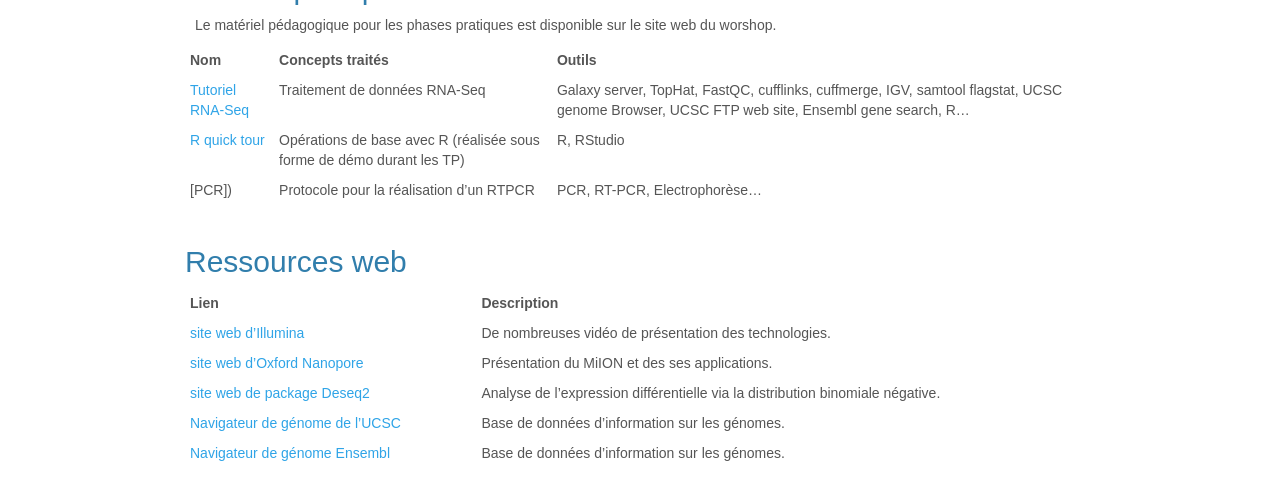
==== commit 296fcbd9: "remarques du prof" ====
--- a/index.html
+++ b/index.html
@@ -8,11 +8,14 @@
 <meta http-equiv="Content-Type" content="text/html; charset=utf-8" />
 <meta name="generator" content="pandoc"/>
 <p style="text-align:center">   Ministre de l'enseignement supérieur et de la recherche scientifique <br />
-Université Abou Bekr Belkaid Tlemcen <br />
+Université Abou Bekr Belkaid Tlemcen <br /> <br />
 Faculté SNV-STU <br />
-Laboratoire de Biologie Moléculaire Appliquée et Immunologie  </p>
-
-<title>IIIème workshop du laboratoire BIOMOLIM - Immunoinformatique - Analyse du transcriptome par approches haut-débit.</title>
+Laboratoire de Biologie Moléculaire Appliquée et Immunologie  </p> <br /> 
+
+
+<title> IIIème workshop en Immunoinformatique du laboratoire BIOMOLIM/Faculte SNV-STU
+- Analyse du transcriptome par approches haut-débit.</title>
+
 <meta name="author" content="D. Puthier" />
 
 <script src="[data-uri]"></script>
@@ -63,7 +66,8 @@
 
 
 <div id="header">
-<h1 class="title">IIIème workshop du laboratoire BIOMOLIM - Immunoinformatique - Analyse du transcriptome par approches haut-débit.</h1>
+<h1 class="title">IIIème workshop en Immunoinformatique du laboratoire BIOMOLIM/Faculte SNV-STU
+- Analyse du transcriptome par approches haut-débit.</h1>
 <h4 class="author"><em></em></h4>
 <h4 class="date"><em>29 mai au 2 juin - Laboratoire BIOMOLIM & Auditorium de la faculté SNV-TU - Algérie.</em></h4>
 </div>
@@ -79,7 +83,7 @@
 </tr>
 </tbody>
 </table>
-<p><br> <br></p>
+<p><br /> <br /></p>
 <div id="organisateurs" class="section level2">
 <h2> Présidents d’honneur </h2>
 <ul>
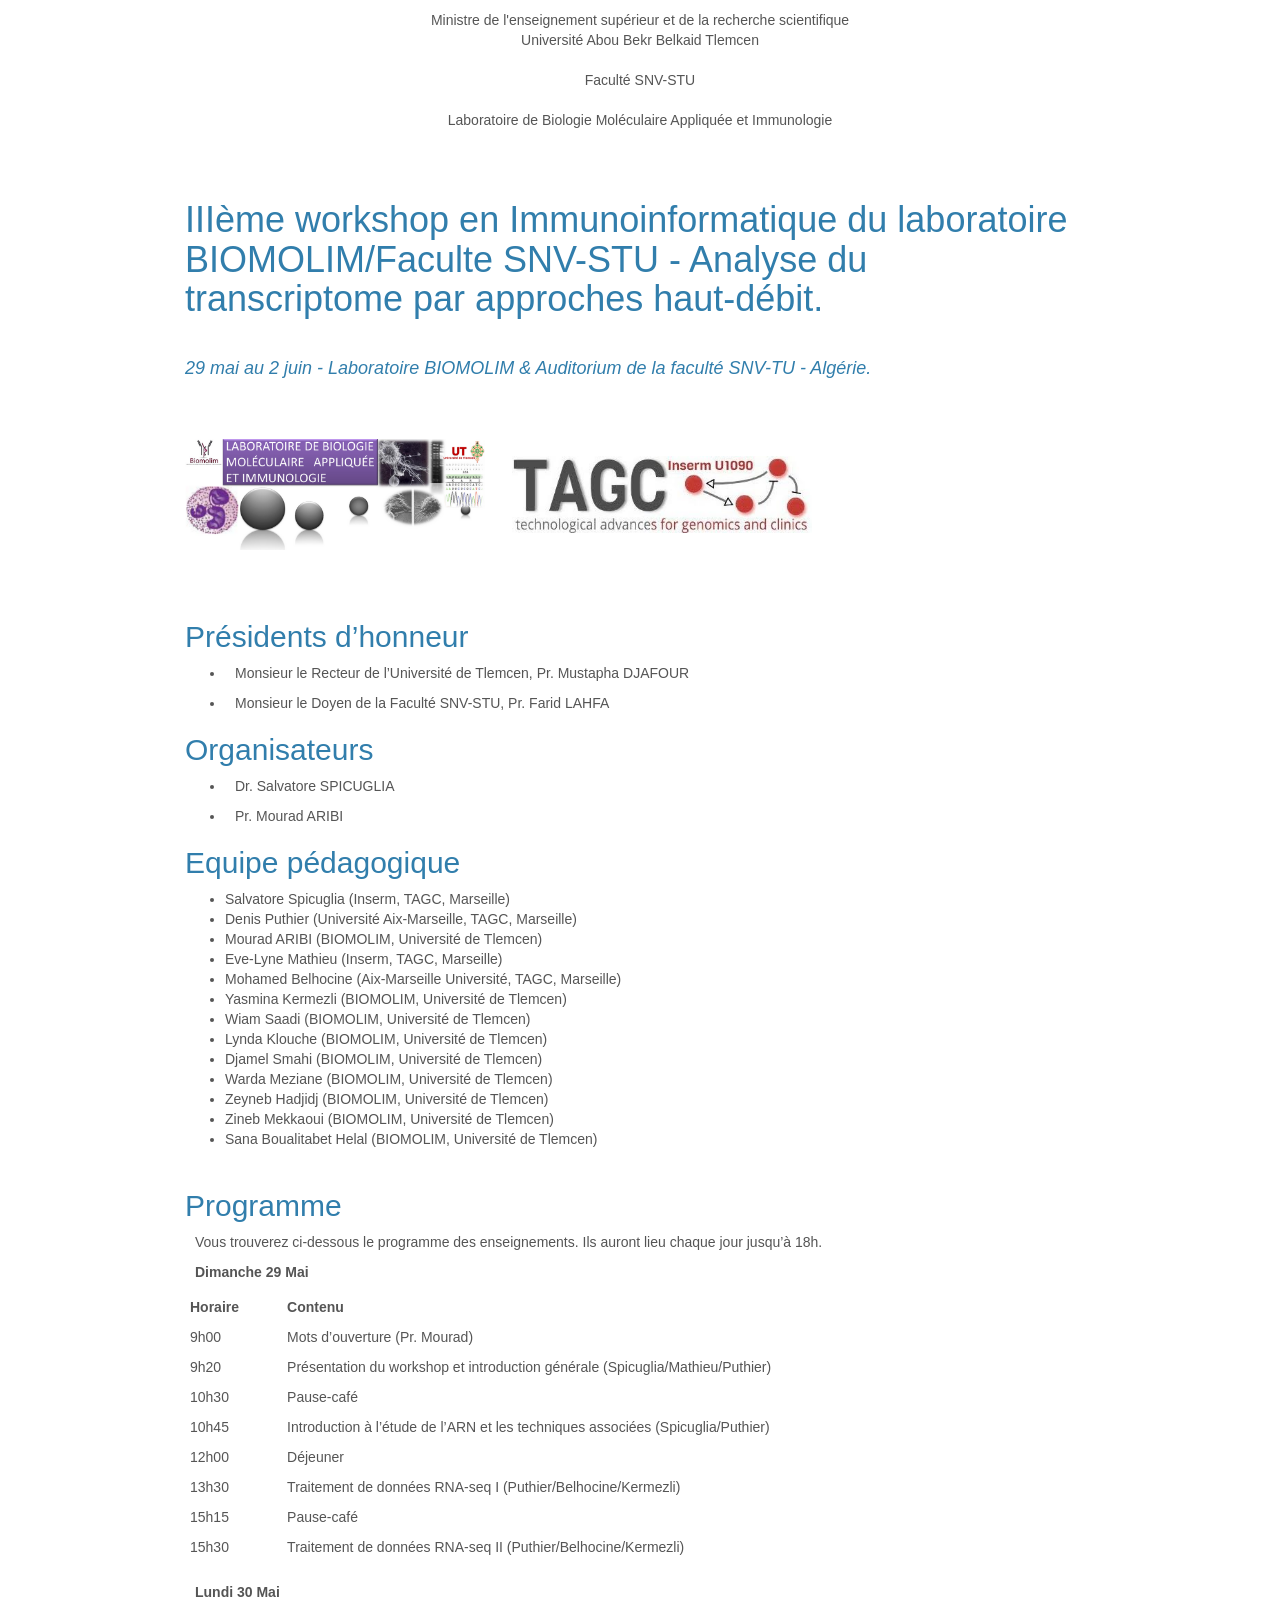
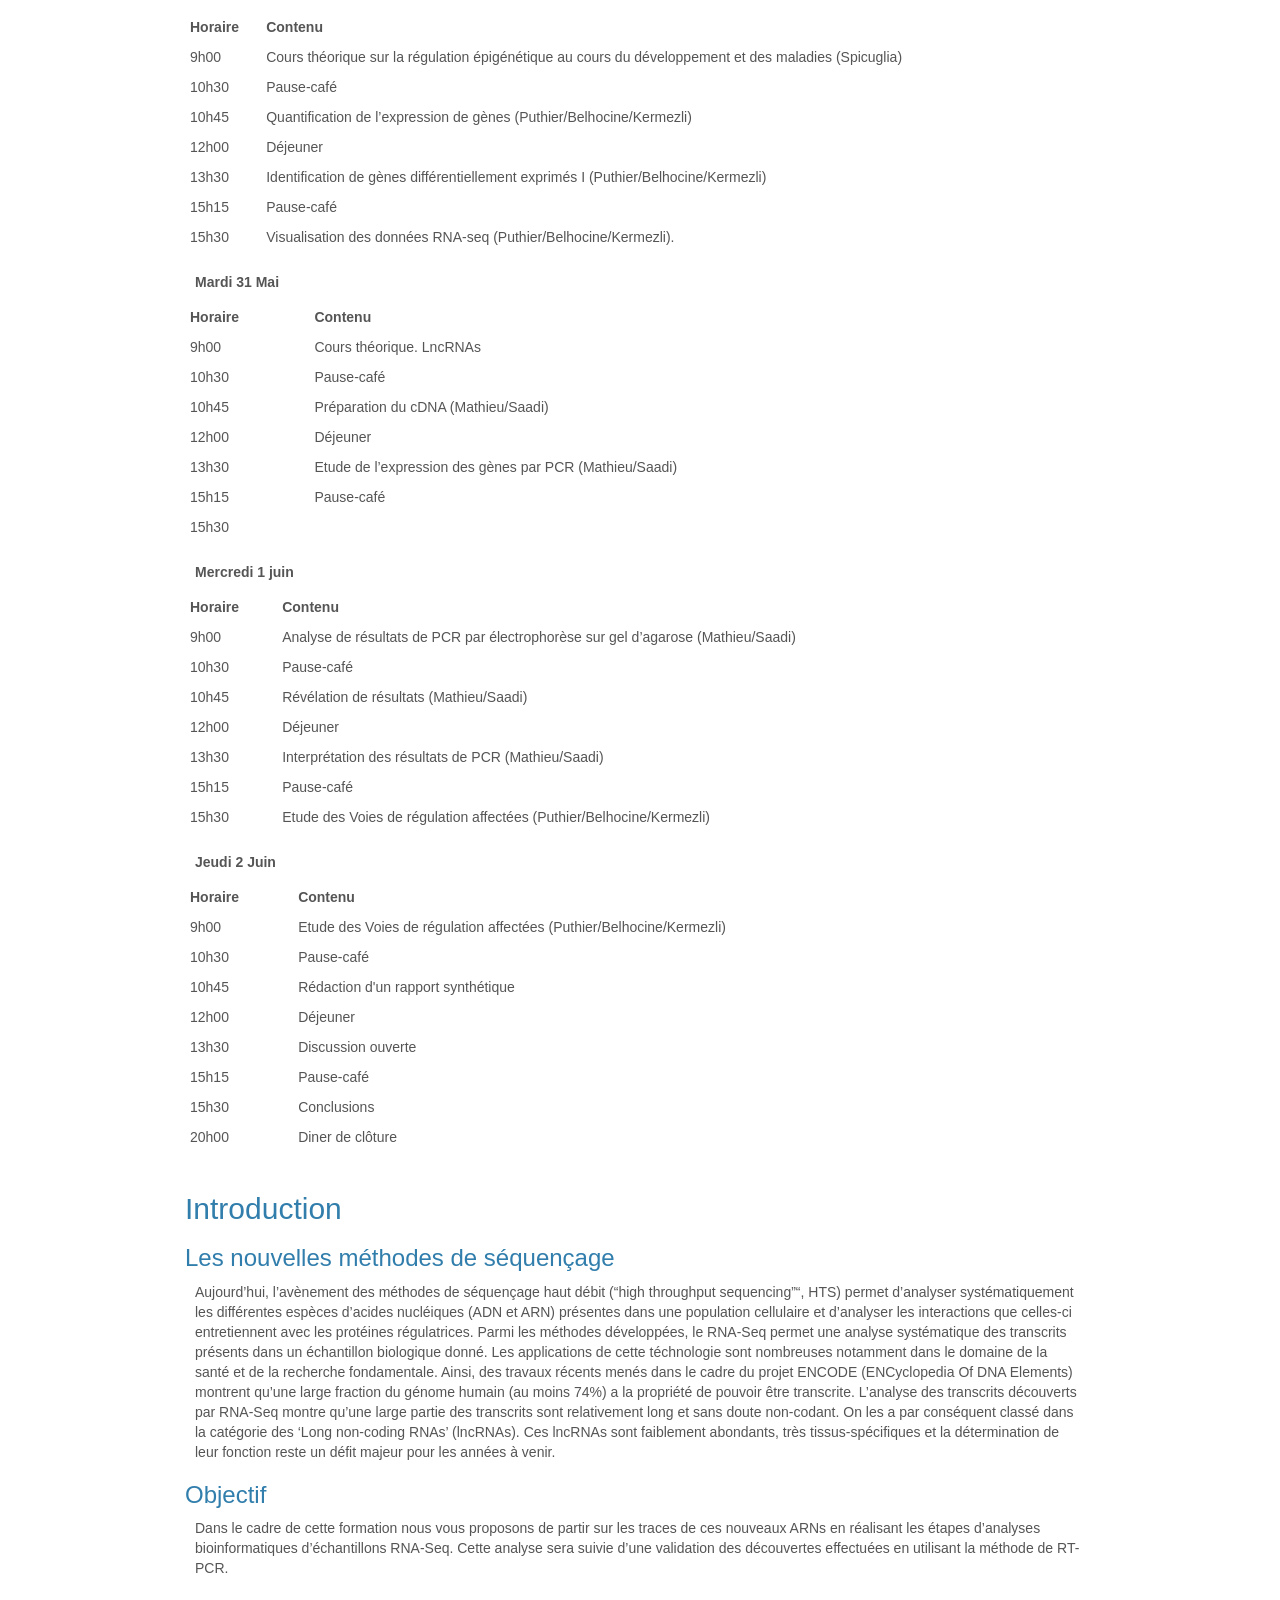
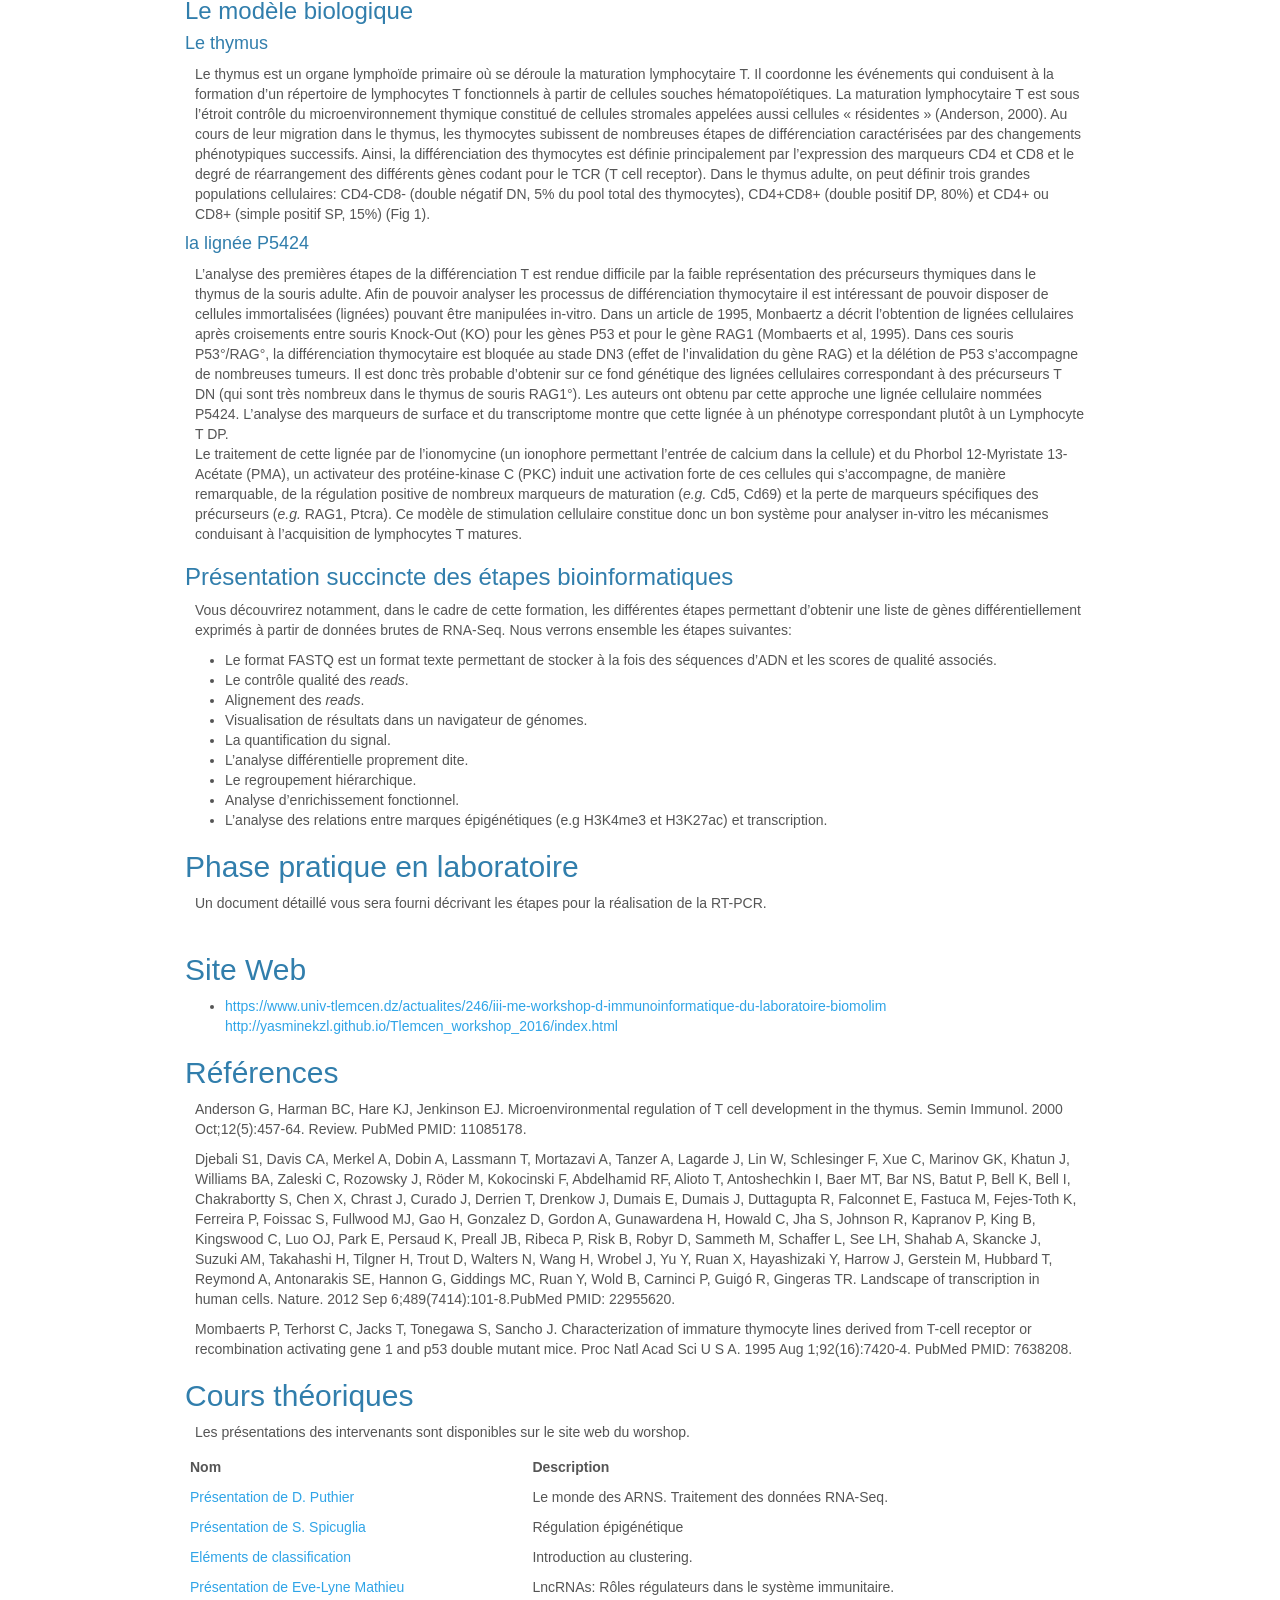
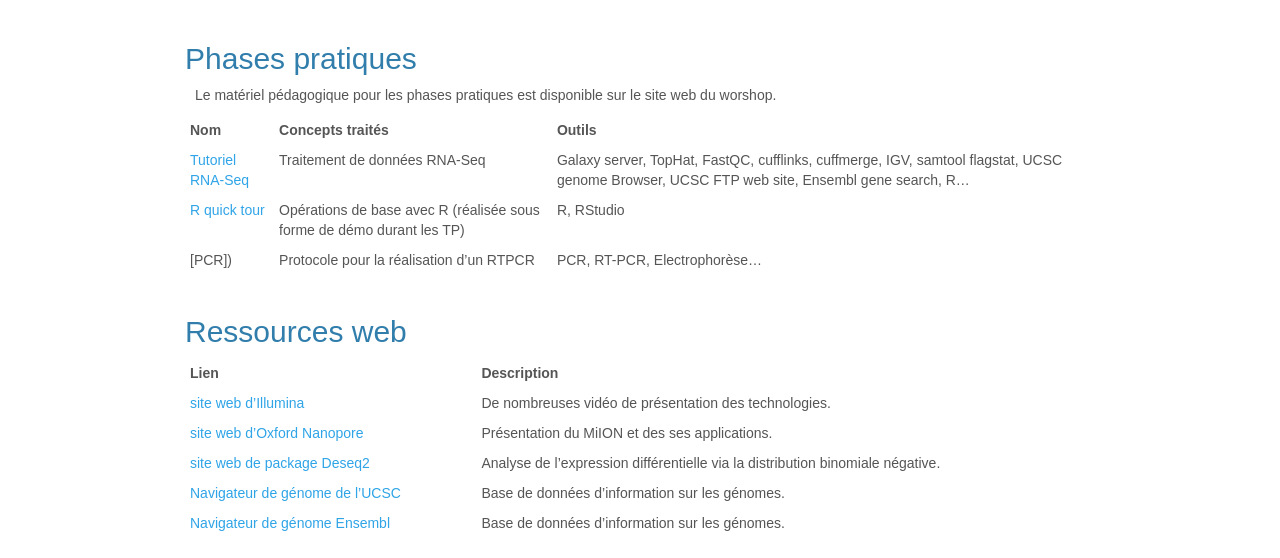
==== commit c1d2d4f6: "remarques du profs" ====
--- a/index.html
+++ b/index.html
@@ -9,12 +9,12 @@
 <meta name="generator" content="pandoc"/>
 <p style="text-align:center">   Ministre de l'enseignement supérieur et de la recherche scientifique <br />
 Université Abou Bekr Belkaid Tlemcen <br /> <br />
-Faculté SNV-STU <br />
+Faculté SNV-STU <br /><br />
 Laboratoire de Biologie Moléculaire Appliquée et Immunologie  </p> <br /> 
 
 
 <title> IIIème workshop en Immunoinformatique du laboratoire BIOMOLIM/Faculte SNV-STU
-- Analyse du transcriptome par approches haut-débit.</title>
+- Analyse du transcriptome par approches haut-débit.</title> <br />
 
 <meta name="author" content="D. Puthier" />
 
@@ -67,7 +67,7 @@
 
 <div id="header">
 <h1 class="title">IIIème workshop en Immunoinformatique du laboratoire BIOMOLIM/Faculte SNV-STU
-- Analyse du transcriptome par approches haut-débit.</h1>
+- Analyse du transcriptome par approches haut-débit.</h1><br />
 <h4 class="author"><em></em></h4>
 <h4 class="date"><em>29 mai au 2 juin - Laboratoire BIOMOLIM & Auditorium de la faculté SNV-TU - Algérie.</em></h4>
 </div>
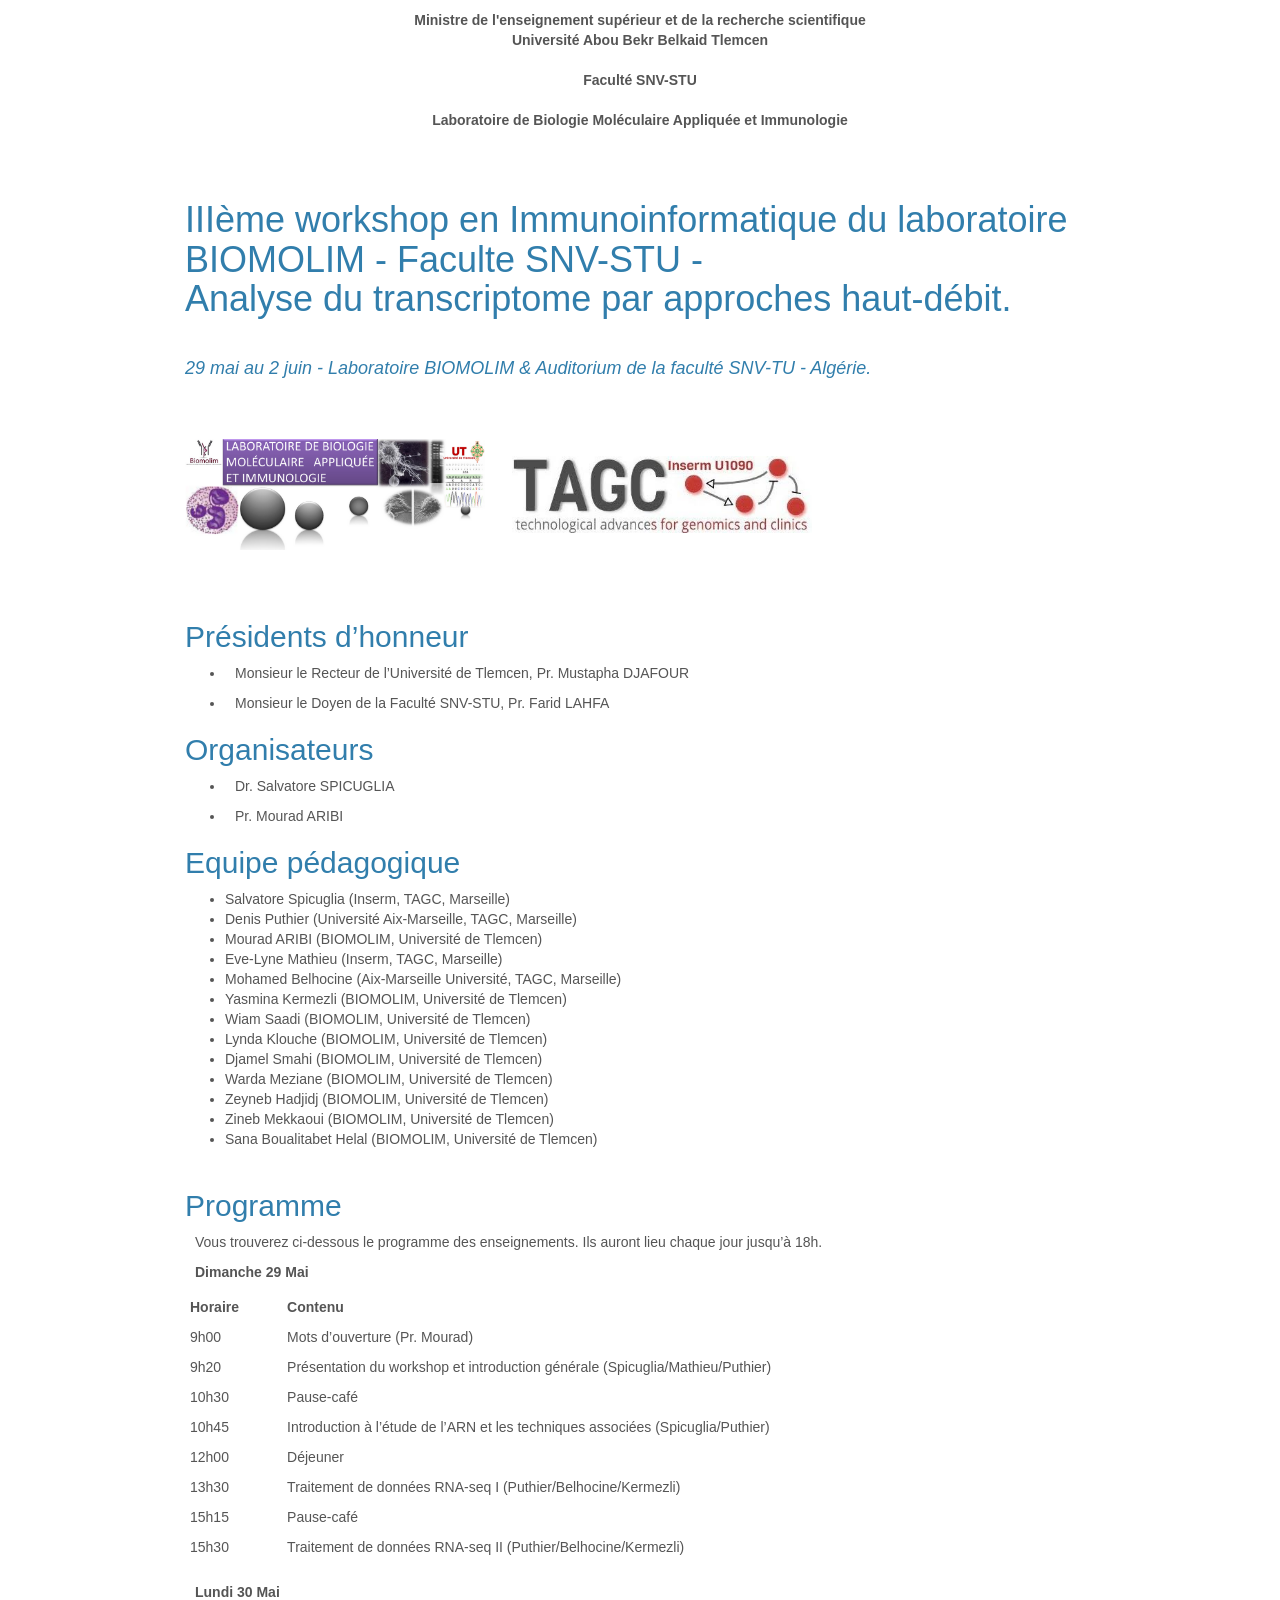
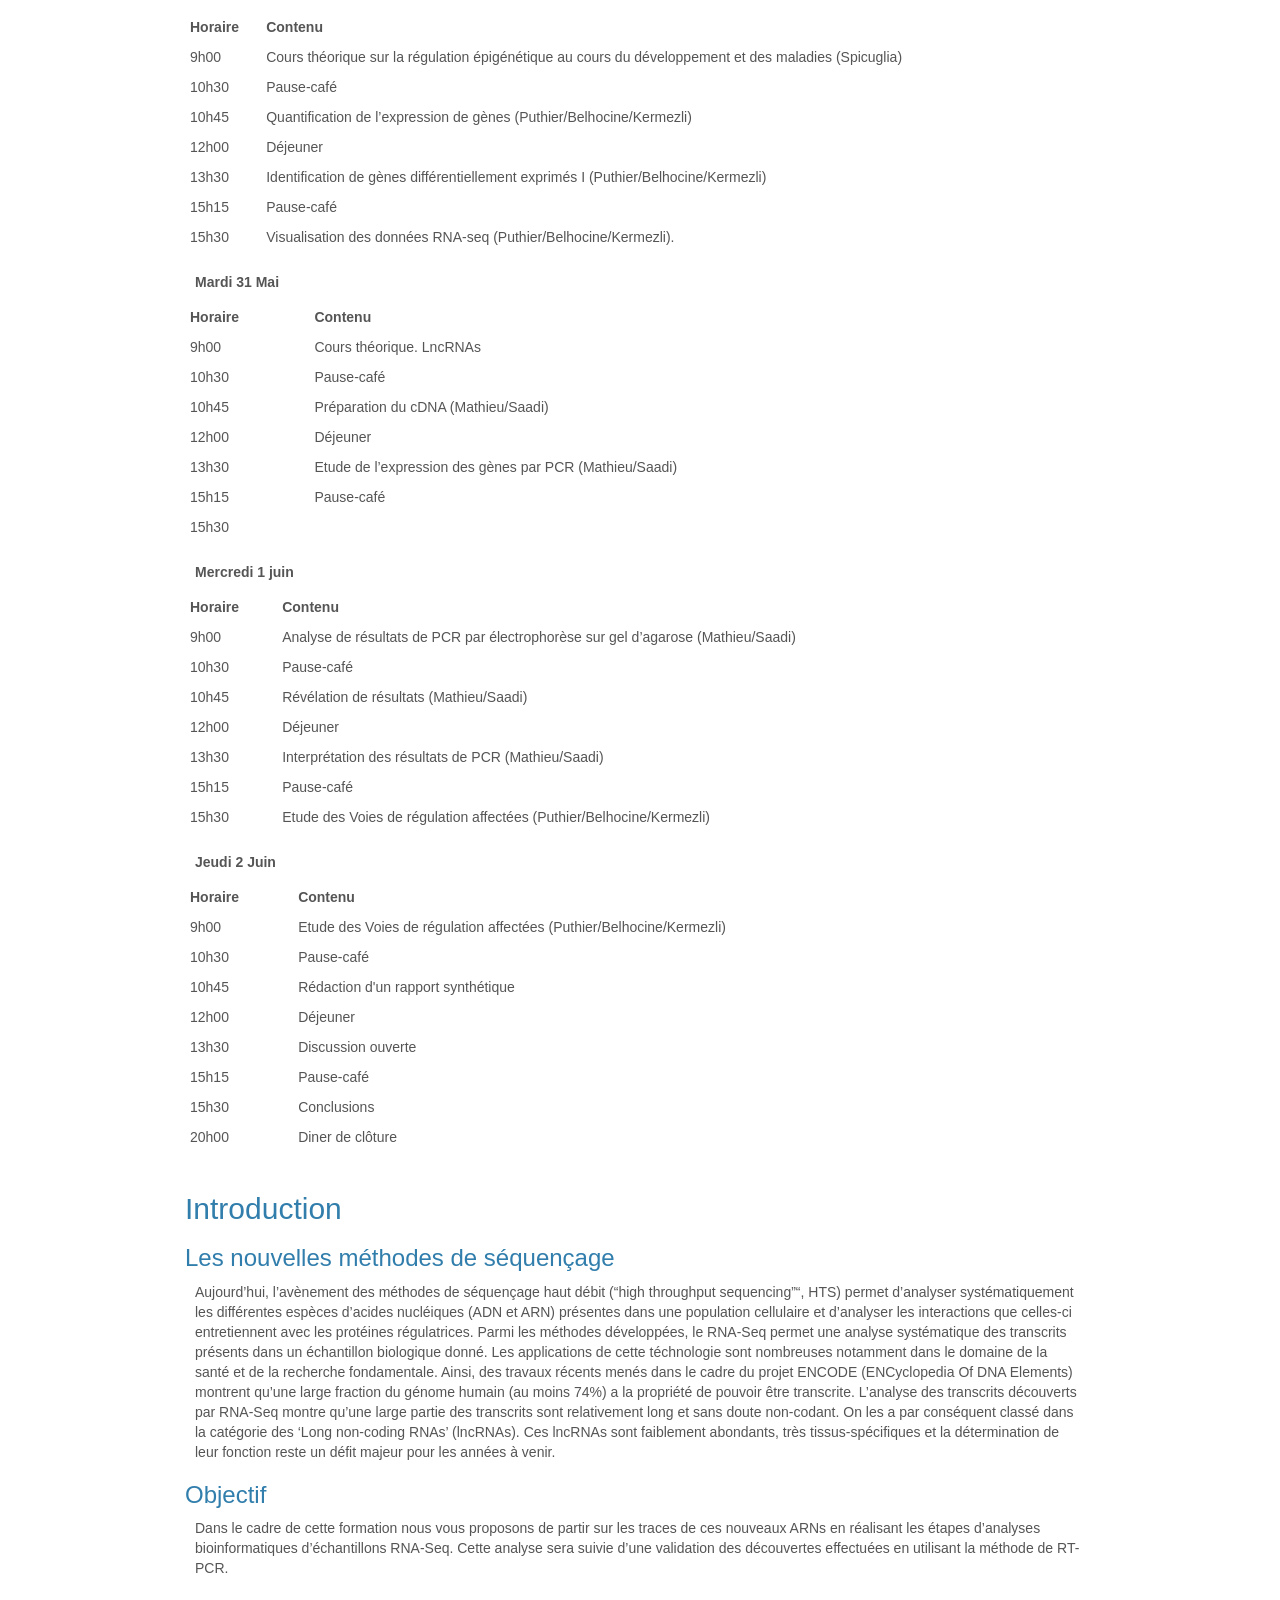
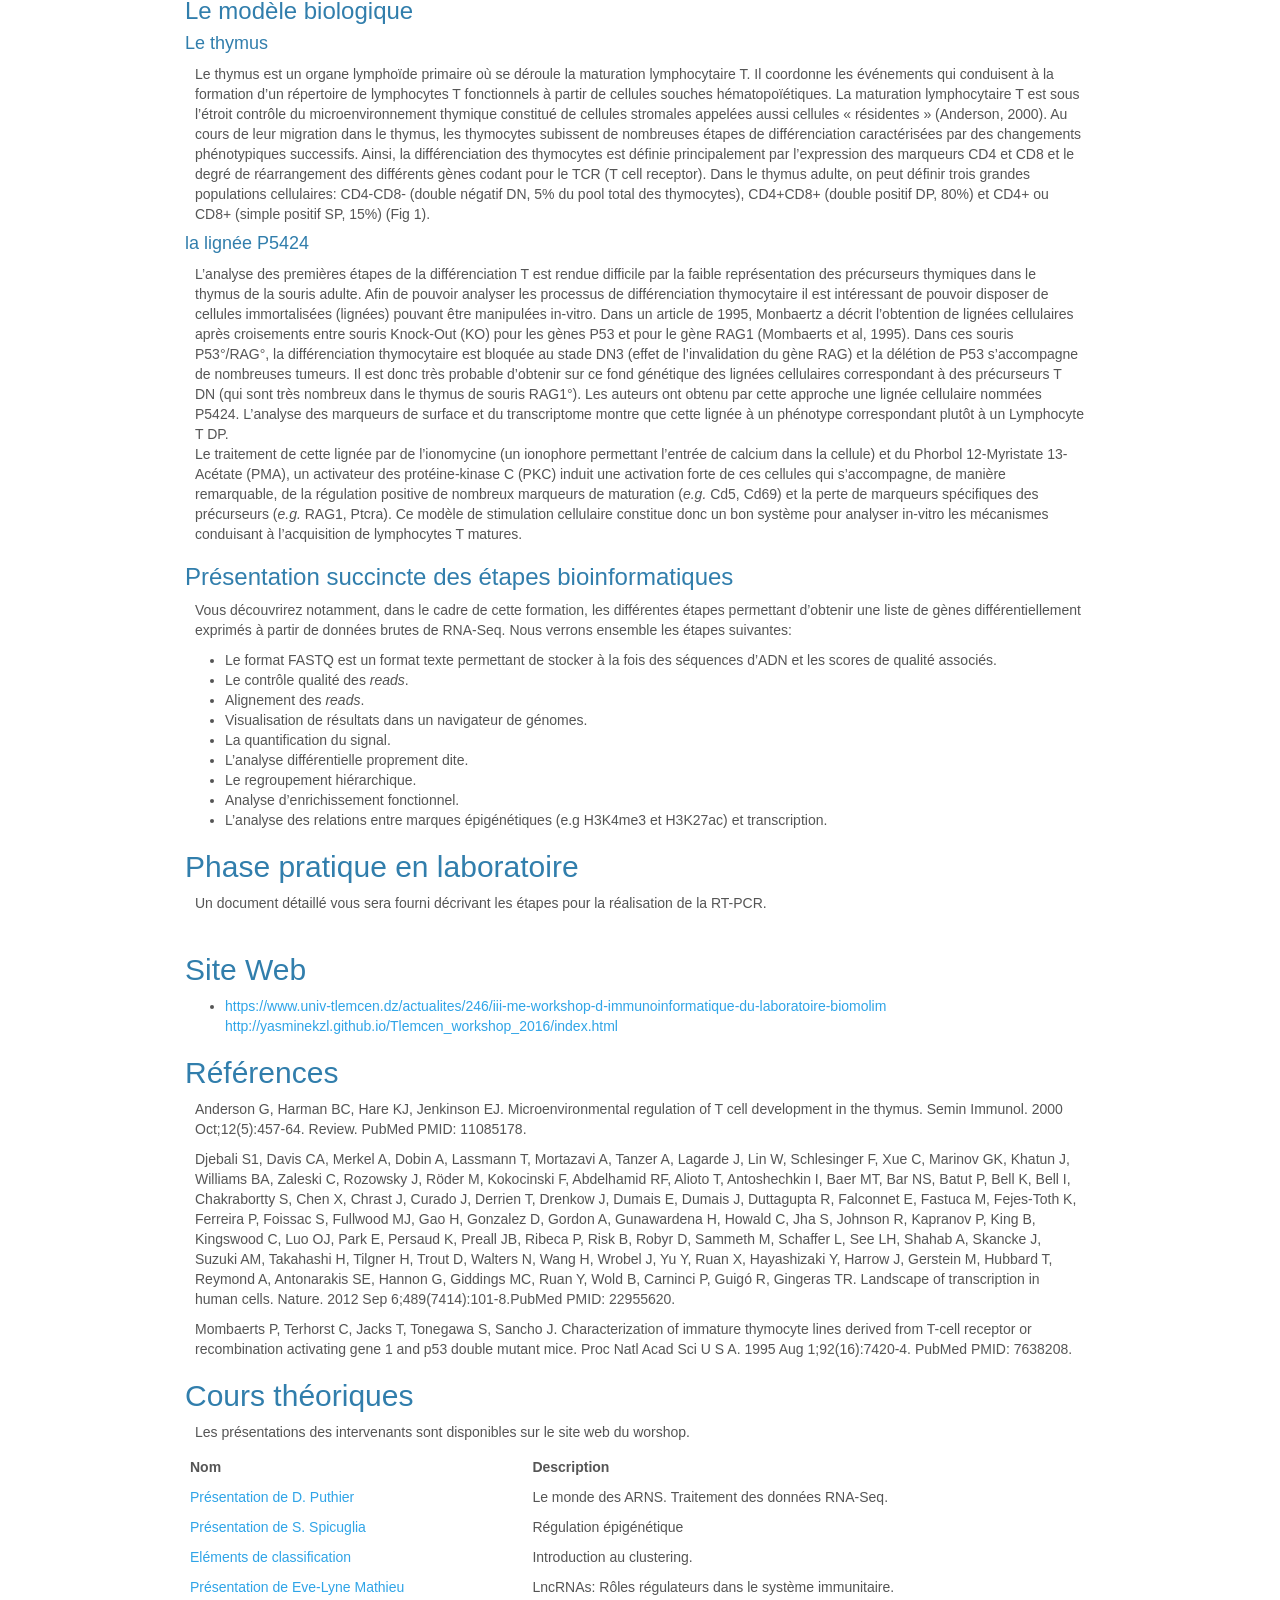
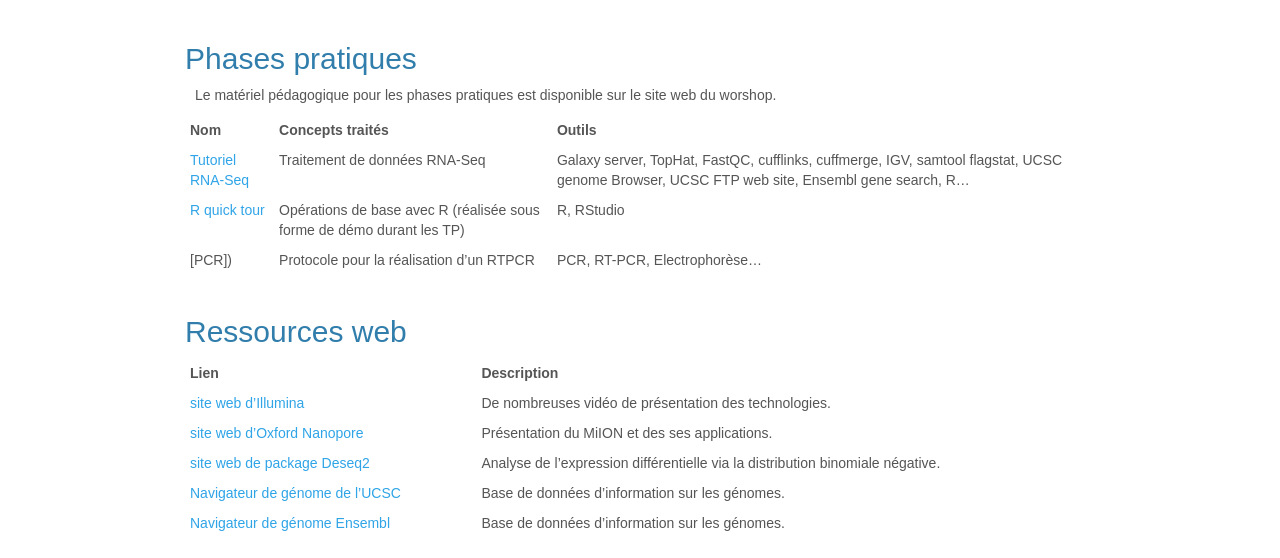
==== commit de992b43: "remarques du profs" ====
--- a/index.html
+++ b/index.html
@@ -7,14 +7,14 @@
 <meta charset="utf-8">
 <meta http-equiv="Content-Type" content="text/html; charset=utf-8" />
 <meta name="generator" content="pandoc"/>
-<p style="text-align:center">   Ministre de l'enseignement supérieur et de la recherche scientifique <br />
+<p style="text-align:center">  <B>  Ministre de l'enseignement supérieur et de la recherche scientifique <br />
 Université Abou Bekr Belkaid Tlemcen <br /> <br />
 Faculté SNV-STU <br /><br />
-Laboratoire de Biologie Moléculaire Appliquée et Immunologie  </p> <br /> 
+Laboratoire de Biologie Moléculaire Appliquée et Immunologie </B> </p> <br /> 
 
 
 <title> IIIème workshop en Immunoinformatique du laboratoire BIOMOLIM/Faculte SNV-STU
-- Analyse du transcriptome par approches haut-débit.</title> <br />
+ Analyse du transcriptome par approches haut-débit.</title> <br />
 
 <meta name="author" content="D. Puthier" />
 
@@ -66,8 +66,8 @@
 
 
 <div id="header">
-<h1 class="title">IIIème workshop en Immunoinformatique du laboratoire BIOMOLIM/Faculte SNV-STU
-- Analyse du transcriptome par approches haut-débit.</h1><br />
+<h1 class="title">IIIème workshop en Immunoinformatique du laboratoire BIOMOLIM - Faculte SNV-STU -
+<br /> Analyse du transcriptome par approches haut-débit.</h1><br />
 <h4 class="author"><em></em></h4>
 <h4 class="date"><em>29 mai au 2 juin - Laboratoire BIOMOLIM & Auditorium de la faculté SNV-TU - Algérie.</em></h4>
 </div>
